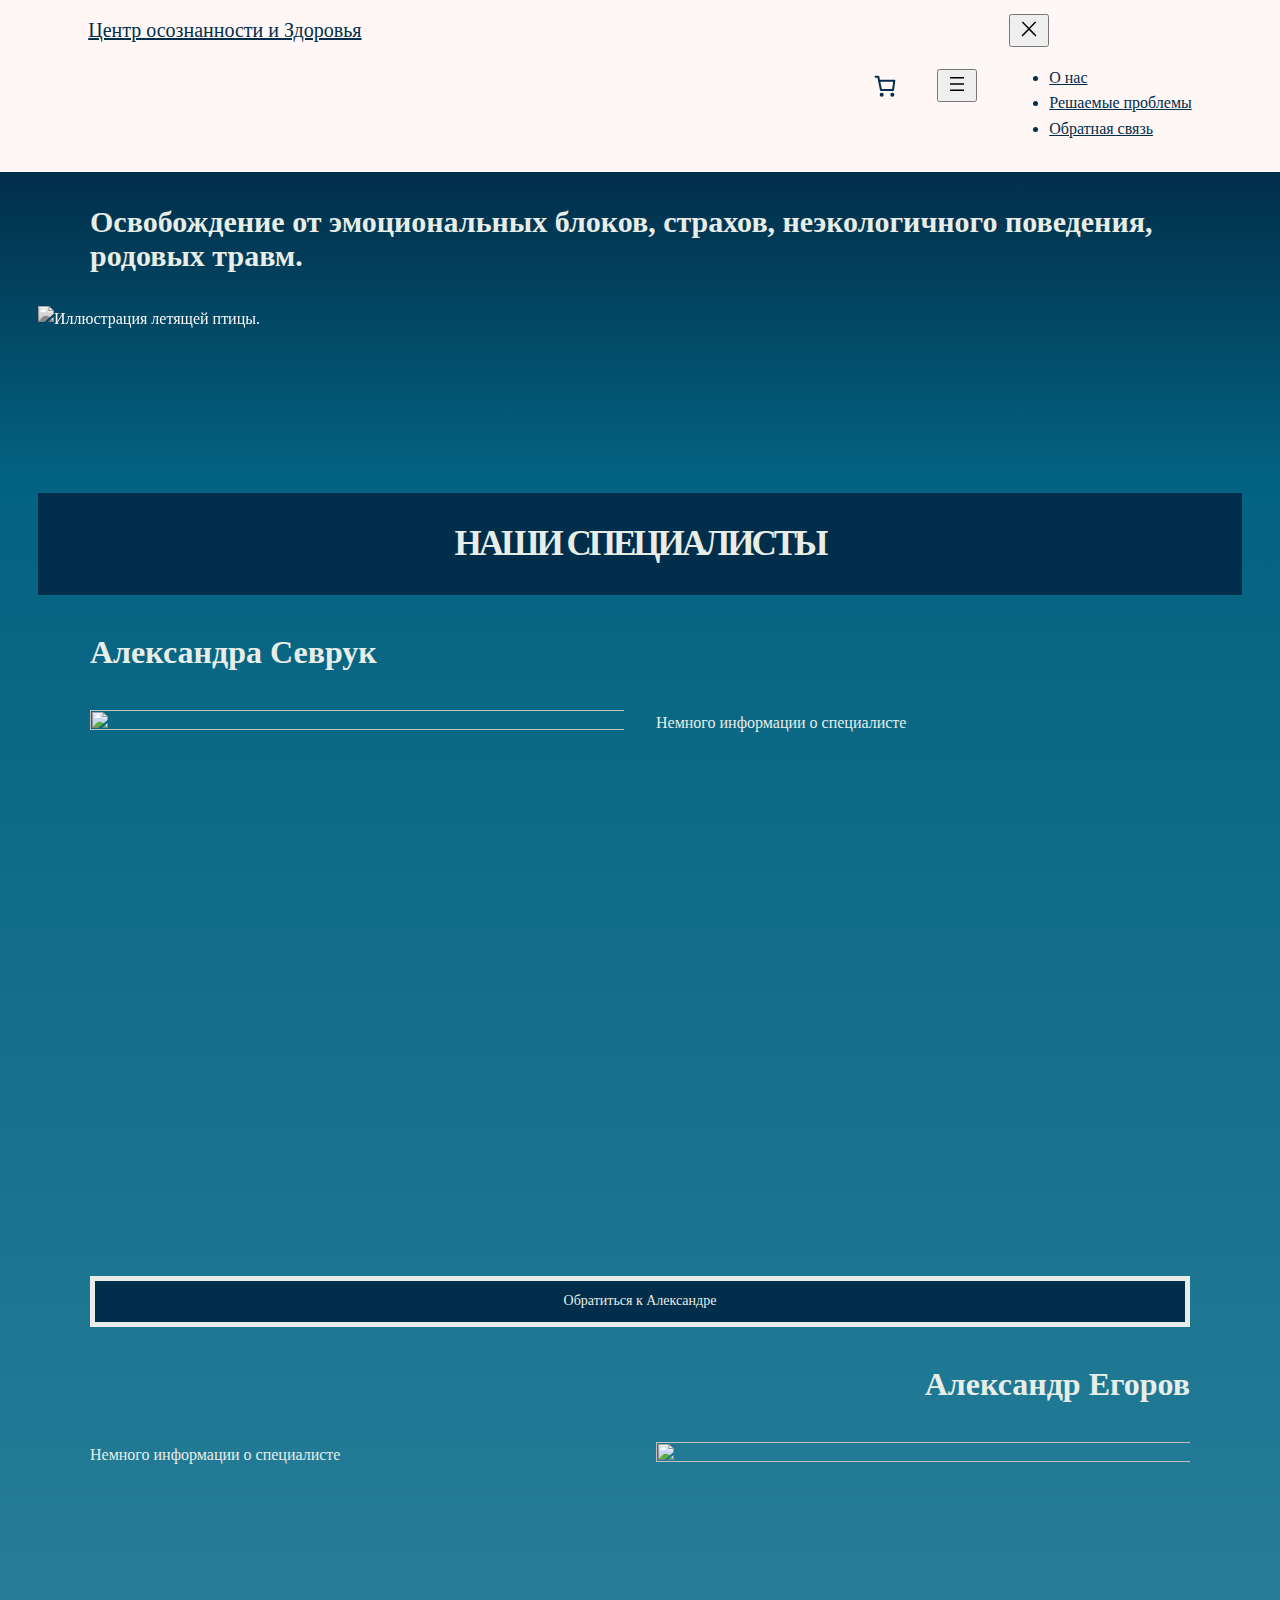
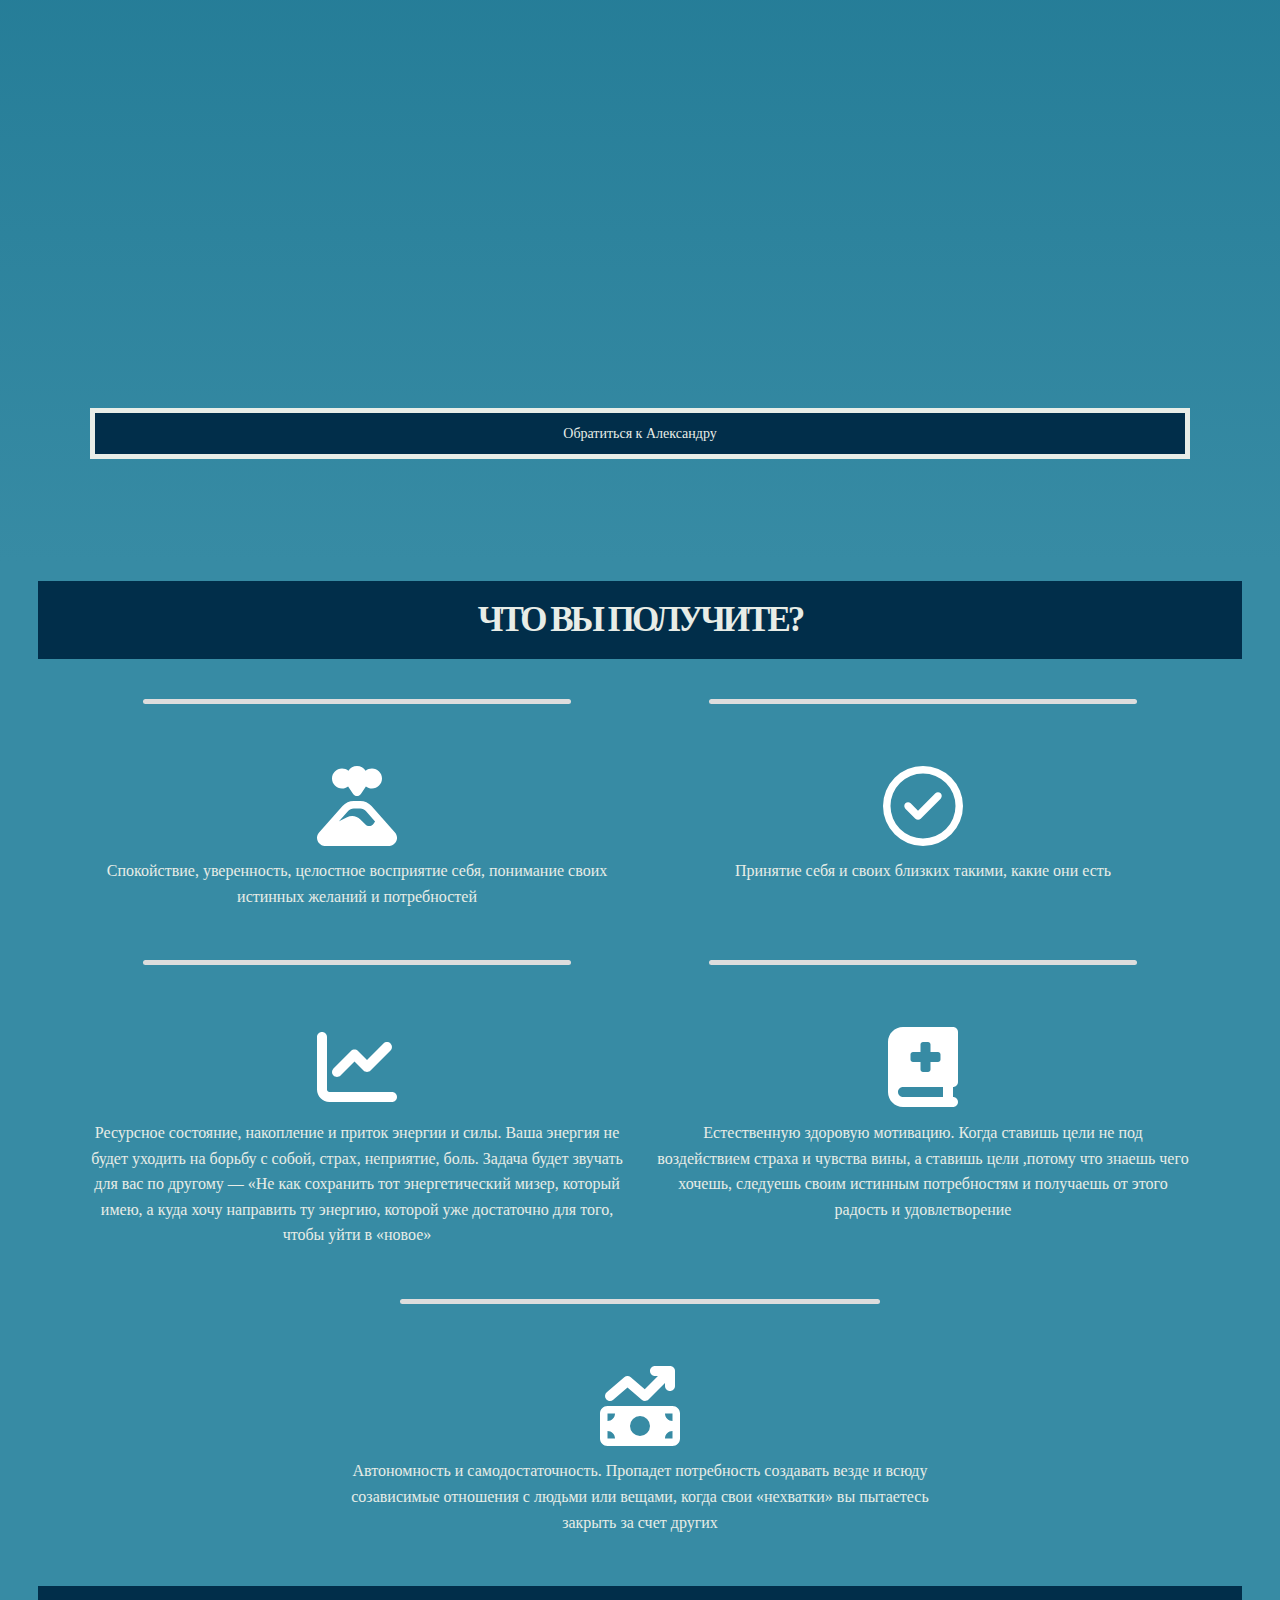
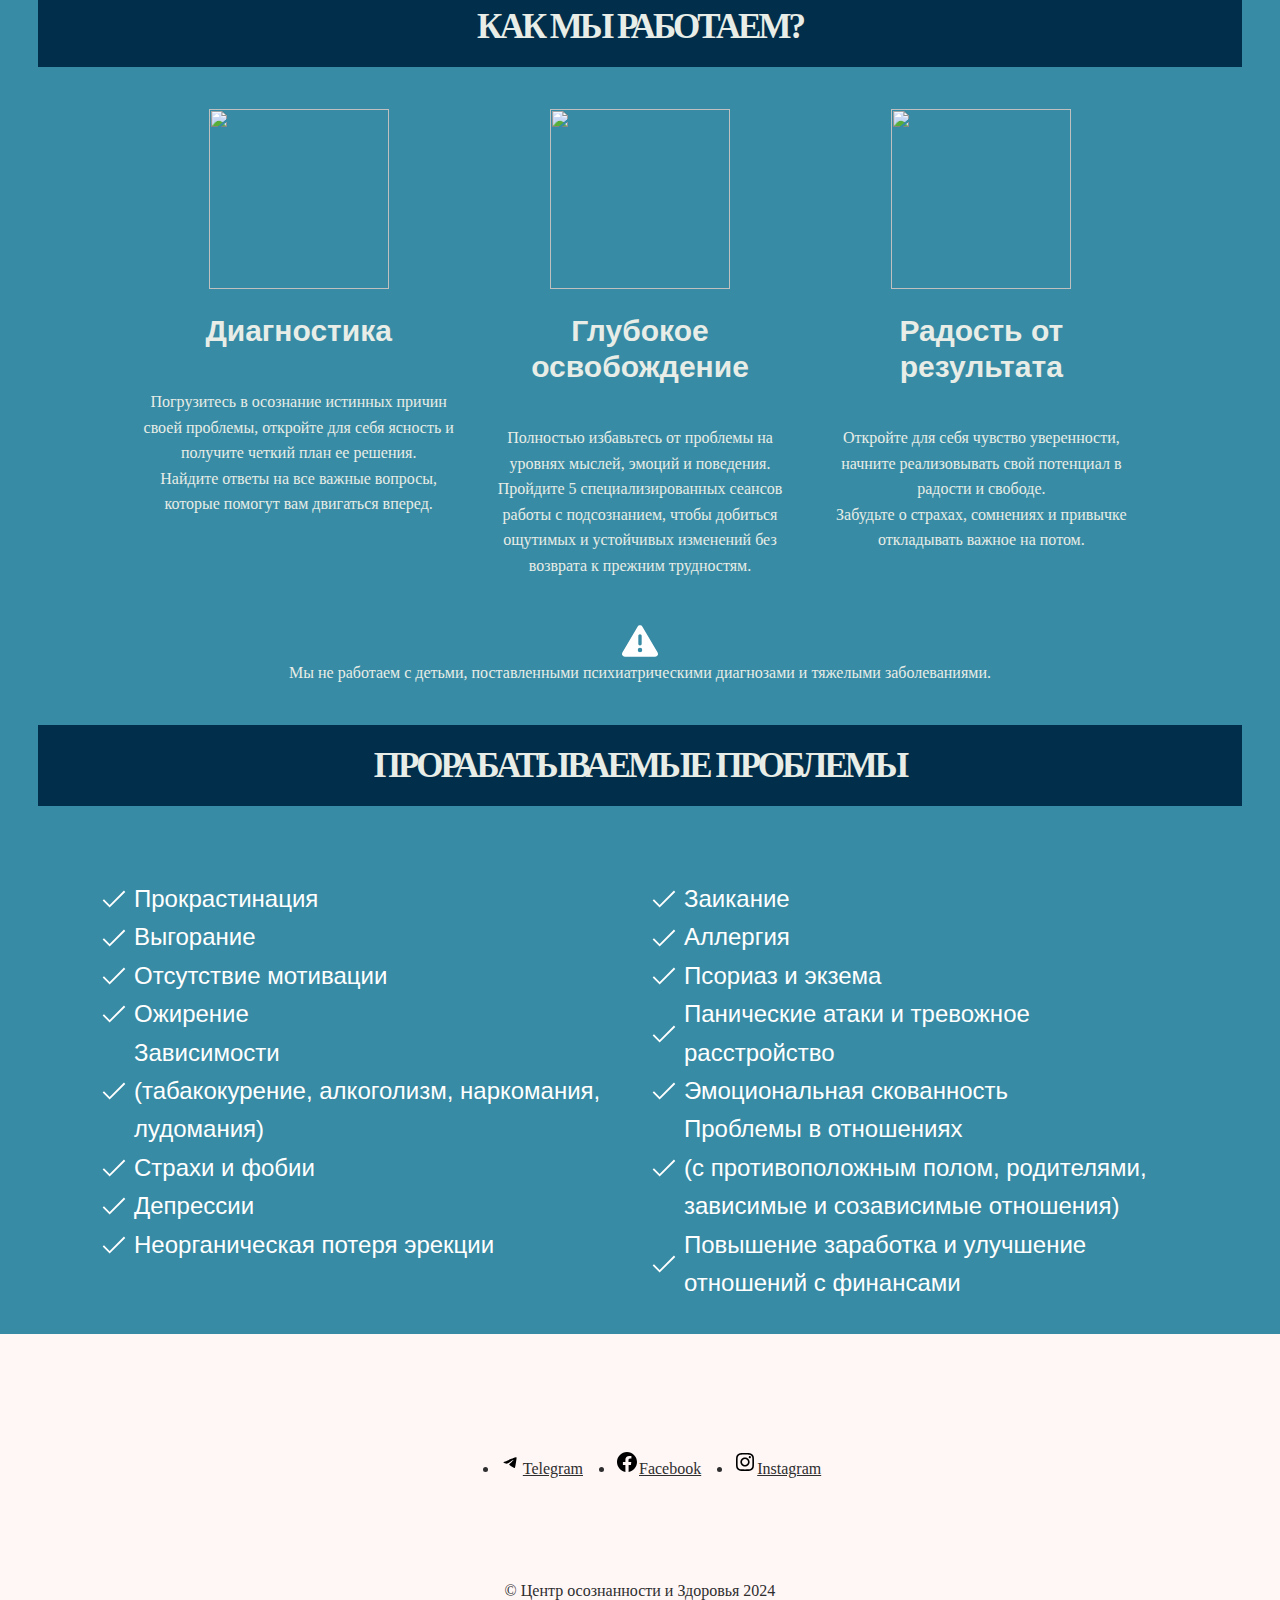
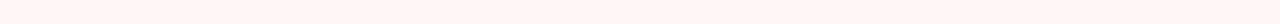
==== index.html @ 1c664db6 "Upload to Host" ====
<!DOCTYPE html>
<html lang="ru-RU">
<head>
	<meta charset="UTF-8">
	<meta name="viewport" content="width=device-width, initial-scale=1">
<meta name="robots" content="max-image-preview:large">
<title>test</title>
<link rel="alternate" type="application/rss+xml" title="test &raquo; Лента" href="/feed/">
<link rel="alternate" type="application/rss+xml" title="test &raquo; Лента комментариев" href="/comments/feed/">
<style id="wp-block-spacer-inline-css">.wp-block-spacer{clear:both}</style>
<style id="wp-block-paragraph-inline-css">.is-small-text{font-size:.875em}.is-regular-text{font-size:1em}.is-large-text{font-size:2.25em}.is-larger-text{font-size:3em}.has-drop-cap:not(:focus):first-letter{float:left;font-size:8.4em;font-style:normal;font-weight:100;line-height:.68;margin:.05em .1em 0 0;text-transform:uppercase}body.rtl .has-drop-cap:not(:focus):first-letter{float:none;margin-left:.1em}p.has-drop-cap.has-background{overflow:hidden}:root :where(p.has-background){padding:1.25em 2.375em}:where(p.has-text-color:not(.has-link-color)) a{color:inherit}p.has-text-align-left[style*="writing-mode:vertical-lr"],p.has-text-align-right[style*="writing-mode:vertical-rl"]{rotate:180deg}</style>
<link rel="stylesheet" id="wc-blocks-style-css" href="/wp-content/plugins/woocommerce/assets/client/blocks/wc-blocks.css" media="all">
<style id="wc-blocks-style-inline-css">.wc-block-mini-cart__footer .wc-block-mini-cart__footer-actions .wc-block-mini-cart__footer-checkout,.wc-block-mini-cart__footer .wc-block-mini-cart__footer-actions .wc-block-mini-cart__footer-checkout:hover,.wc-block-mini-cart__footer .wc-block-mini-cart__footer-actions .wc-block-mini-cart__footer-checkout:focus,.wc-block-mini-cart__footer .wc-block-mini-cart__footer-actions .wc-block-mini-cart__footer-cart.wc-block-components-button:hover,.wc-block-mini-cart__footer .wc-block-mini-cart__footer-actions .wc-block-mini-cart__footer-cart.wc-block-components-button:focus,.wc-block-mini-cart__shopping-button a:hover,.wc-block-mini-cart__shopping-button a:focus{color:#378ba4;border-color:var(--wp--preset--color--background);background-color:var(--wp--preset--color--background);}</style>
<link rel="stylesheet" id="wc-blocks-style-mini-cart-contents-css" href="/wp-content/plugins/woocommerce/assets/client/blocks/mini-cart-contents.css" media="all">
<link rel="stylesheet" id="wc-blocks-packages-style-css" href="/wp-content/plugins/woocommerce/assets/client/blocks/packages-style.css" media="all">
<link rel="stylesheet" id="wc-blocks-style-mini-cart-css" href="/wp-content/plugins/woocommerce/assets/client/blocks/mini-cart.css" media="all">
<style id="wp-block-navigation-link-inline-css">.wp-block-navigation .wp-block-navigation-item__label{overflow-wrap:break-word}.wp-block-navigation .wp-block-navigation-item__description{display:none}.link-ui-tools{border-top:1px solid #f0f0f0;padding:8px}.link-ui-block-inserter{padding-top:8px}.link-ui-block-inserter__back{margin-left:8px;text-transform:uppercase}</style>
<link rel="stylesheet" id="wp-block-navigation-css" href="/wp-includes/blocks/navigation/style.min.css" media="all">
<style id="wp-block-group-inline-css">.wp-block-group{box-sizing:border-box}:where(.wp-block-group.wp-block-group-is-layout-constrained){position:relative}</style>
<style id="wp-block-group-theme-inline-css">:where(.wp-block-group.has-background){padding:1.25em 2.375em}</style>
<style id="wp-block-template-part-theme-inline-css">:root :where(.wp-block-template-part.has-background){margin-bottom:0;margin-top:0;padding:1.25em 2.375em}</style>
<style id="wp-block-heading-inline-css">h1.has-background,h2.has-background,h3.has-background,h4.has-background,h5.has-background,h6.has-background{padding:1.25em 2.375em}h1.has-text-align-left[style*=writing-mode]:where([style*=vertical-lr]),h1.has-text-align-right[style*=writing-mode]:where([style*=vertical-rl]),h2.has-text-align-left[style*=writing-mode]:where([style*=vertical-lr]),h2.has-text-align-right[style*=writing-mode]:where([style*=vertical-rl]),h3.has-text-align-left[style*=writing-mode]:where([style*=vertical-lr]),h3.has-text-align-right[style*=writing-mode]:where([style*=vertical-rl]),h4.has-text-align-left[style*=writing-mode]:where([style*=vertical-lr]),h4.has-text-align-right[style*=writing-mode]:where([style*=vertical-rl]),h5.has-text-align-left[style*=writing-mode]:where([style*=vertical-lr]),h5.has-text-align-right[style*=writing-mode]:where([style*=vertical-rl]),h6.has-text-align-left[style*=writing-mode]:where([style*=vertical-lr]),h6.has-text-align-right[style*=writing-mode]:where([style*=vertical-rl]){rotate:180deg}</style>
<style id="wp-block-image-inline-css">.wp-block-image img{box-sizing:border-box;height:auto;max-width:100%;vertical-align:bottom}.wp-block-image[style*=border-radius] img,.wp-block-image[style*=border-radius]>a{border-radius:inherit}.wp-block-image.has-custom-border img{box-sizing:border-box}.wp-block-image.aligncenter{text-align:center}.wp-block-image.alignfull img,.wp-block-image.alignwide img{height:auto;width:100%}.wp-block-image .aligncenter,.wp-block-image .alignleft,.wp-block-image .alignright,.wp-block-image.aligncenter,.wp-block-image.alignleft,.wp-block-image.alignright{display:table}.wp-block-image .aligncenter>figcaption,.wp-block-image .alignleft>figcaption,.wp-block-image .alignright>figcaption,.wp-block-image.aligncenter>figcaption,.wp-block-image.alignleft>figcaption,.wp-block-image.alignright>figcaption{caption-side:bottom;display:table-caption}.wp-block-image .alignleft{float:left;margin:.5em 1em .5em 0}.wp-block-image .alignright{float:right;margin:.5em 0 .5em 1em}.wp-block-image .aligncenter{margin-left:auto;margin-right:auto}.wp-block-image :where(figcaption){margin-bottom:1em;margin-top:.5em}.wp-block-image.is-style-circle-mask img{border-radius:9999px}@supports ((-webkit-mask-image:none) or (mask-image:none)) or (-webkit-mask-image:none){.wp-block-image.is-style-circle-mask img{border-radius:0;-webkit-mask-image:url('data:image/svg+xml;utf8,<svg viewBox="0 0 100 100" xmlns="http://www.w3.org/2000/svg"><circle cx="50" cy="50" r="50"/></svg>');mask-image:url('data:image/svg+xml;utf8,<svg viewBox="0 0 100 100" xmlns="http://www.w3.org/2000/svg"><circle cx="50" cy="50" r="50"/></svg>');mask-mode:alpha;-webkit-mask-position:center;mask-position:center;-webkit-mask-repeat:no-repeat;mask-repeat:no-repeat;-webkit-mask-size:contain;mask-size:contain}}:root :where(.wp-block-image.is-style-rounded img,.wp-block-image .is-style-rounded img){border-radius:9999px}.wp-block-image figure{margin:0}.wp-lightbox-container{display:flex;flex-direction:column;position:relative}.wp-lightbox-container img{cursor:zoom-in}.wp-lightbox-container img:hover+button{opacity:1}.wp-lightbox-container button{align-items:center;-webkit-backdrop-filter:blur(16px) saturate(180%);backdrop-filter:blur(16px) saturate(180%);background-color:#5a5a5a40;border:none;border-radius:4px;cursor:zoom-in;display:flex;height:20px;justify-content:center;opacity:0;padding:0;position:absolute;right:16px;text-align:center;top:16px;transition:opacity .2s ease;width:20px;z-index:100}.wp-lightbox-container button:focus-visible{outline:3px auto #5a5a5a40;outline:3px auto -webkit-focus-ring-color;outline-offset:3px}.wp-lightbox-container button:hover{cursor:pointer;opacity:1}.wp-lightbox-container button:focus{opacity:1}.wp-lightbox-container button:focus,.wp-lightbox-container button:hover,.wp-lightbox-container button:not(:hover):not(:active):not(.has-background){background-color:#5a5a5a40;border:none}.wp-lightbox-overlay{box-sizing:border-box;cursor:zoom-out;height:100vh;left:0;overflow:hidden;position:fixed;top:0;visibility:hidden;width:100%;z-index:100000}.wp-lightbox-overlay .close-button{align-items:center;cursor:pointer;display:flex;justify-content:center;min-height:40px;min-width:40px;padding:0;position:absolute;right:calc(env(safe-area-inset-right) + 16px);top:calc(env(safe-area-inset-top) + 16px);z-index:5000000}.wp-lightbox-overlay .close-button:focus,.wp-lightbox-overlay .close-button:hover,.wp-lightbox-overlay .close-button:not(:hover):not(:active):not(.has-background){background:none;border:none}.wp-lightbox-overlay .lightbox-image-container{height:var(--wp--lightbox-container-height);left:50%;overflow:hidden;position:absolute;top:50%;transform:translate(-50%,-50%);transform-origin:top left;width:var(--wp--lightbox-container-width);z-index:9999999999}.wp-lightbox-overlay .wp-block-image{align-items:center;box-sizing:border-box;display:flex;height:100%;justify-content:center;margin:0;position:relative;transform-origin:0 0;width:100%;z-index:3000000}.wp-lightbox-overlay .wp-block-image img{height:var(--wp--lightbox-image-height);min-height:var(--wp--lightbox-image-height);min-width:var(--wp--lightbox-image-width);width:var(--wp--lightbox-image-width)}.wp-lightbox-overlay .wp-block-image figcaption{display:none}.wp-lightbox-overlay button{background:none;border:none}.wp-lightbox-overlay .scrim{background-color:#fff;height:100%;opacity:.9;position:absolute;width:100%;z-index:2000000}.wp-lightbox-overlay.active{animation:turn-on-visibility .25s both;visibility:visible}.wp-lightbox-overlay.active img{animation:turn-on-visibility .35s both}.wp-lightbox-overlay.show-closing-animation:not(.active){animation:turn-off-visibility .35s both}.wp-lightbox-overlay.show-closing-animation:not(.active) img{animation:turn-off-visibility .25s both}@media (prefers-reduced-motion:no-preference){.wp-lightbox-overlay.zoom.active{animation:none;opacity:1;visibility:visible}.wp-lightbox-overlay.zoom.active .lightbox-image-container{animation:lightbox-zoom-in .4s}.wp-lightbox-overlay.zoom.active .lightbox-image-container img{animation:none}.wp-lightbox-overlay.zoom.active .scrim{animation:turn-on-visibility .4s forwards}.wp-lightbox-overlay.zoom.show-closing-animation:not(.active){animation:none}.wp-lightbox-overlay.zoom.show-closing-animation:not(.active) .lightbox-image-container{animation:lightbox-zoom-out .4s}.wp-lightbox-overlay.zoom.show-closing-animation:not(.active) .lightbox-image-container img{animation:none}.wp-lightbox-overlay.zoom.show-closing-animation:not(.active) .scrim{animation:turn-off-visibility .4s forwards}}@keyframes turn-on-visibility{0%{opacity:0}to{opacity:1}}@keyframes turn-off-visibility{0%{opacity:1;visibility:visible}99%{opacity:0;visibility:visible}to{opacity:0;visibility:hidden}}@keyframes lightbox-zoom-in{0%{transform:translate(calc((-100vw + var(--wp--lightbox-scrollbar-width))/2 + var(--wp--lightbox-initial-left-position)),calc(-50vh + var(--wp--lightbox-initial-top-position))) scale(var(--wp--lightbox-scale))}to{transform:translate(-50%,-50%) scale(1)}}@keyframes lightbox-zoom-out{0%{transform:translate(-50%,-50%) scale(1);visibility:visible}99%{visibility:visible}to{transform:translate(calc((-100vw + var(--wp--lightbox-scrollbar-width))/2 + var(--wp--lightbox-initial-left-position)),calc(-50vh + var(--wp--lightbox-initial-top-position))) scale(var(--wp--lightbox-scale));visibility:hidden}}</style>
<style id="wp-block-image-theme-inline-css">:root :where(.wp-block-image figcaption){color:#555;font-size:13px;text-align:center}.is-dark-theme :root :where(.wp-block-image figcaption){color:#ffffffa6}.wp-block-image{margin:0 0 1em}</style>
<style id="wp-block-button-inline-css">.wp-block-button__link{box-sizing:border-box;cursor:pointer;display:inline-block;text-align:center;word-break:break-word}.wp-block-button__link.aligncenter{text-align:center}.wp-block-button__link.alignright{text-align:right}:where(.wp-block-button__link){border-radius:9999px;box-shadow:none;padding:calc(.667em + 2px) calc(1.333em + 2px);text-decoration:none}.wp-block-button[style*=text-decoration] .wp-block-button__link{text-decoration:inherit}.wp-block-buttons>.wp-block-button.has-custom-width{max-width:none}.wp-block-buttons>.wp-block-button.has-custom-width .wp-block-button__link{width:100%}.wp-block-buttons>.wp-block-button.has-custom-font-size .wp-block-button__link{font-size:inherit}.wp-block-buttons>.wp-block-button.wp-block-button__width-25{width:calc(25% - var(--wp--style--block-gap, .5em)*.75)}.wp-block-buttons>.wp-block-button.wp-block-button__width-50{width:calc(50% - var(--wp--style--block-gap, .5em)*.5)}.wp-block-buttons>.wp-block-button.wp-block-button__width-75{width:calc(75% - var(--wp--style--block-gap, .5em)*.25)}.wp-block-buttons>.wp-block-button.wp-block-button__width-100{flex-basis:100%;width:100%}.wp-block-buttons.is-vertical>.wp-block-button.wp-block-button__width-25{width:25%}.wp-block-buttons.is-vertical>.wp-block-button.wp-block-button__width-50{width:50%}.wp-block-buttons.is-vertical>.wp-block-button.wp-block-button__width-75{width:75%}.wp-block-button.is-style-squared,.wp-block-button__link.wp-block-button.is-style-squared{border-radius:0}.wp-block-button.no-border-radius,.wp-block-button__link.no-border-radius{border-radius:0!important}:root :where(.wp-block-button .wp-block-button__link.is-style-outline),:root :where(.wp-block-button.is-style-outline>.wp-block-button__link){border:2px solid;padding:.667em 1.333em}:root :where(.wp-block-button .wp-block-button__link.is-style-outline:not(.has-text-color)),:root :where(.wp-block-button.is-style-outline>.wp-block-button__link:not(.has-text-color)){color:currentColor}:root :where(.wp-block-button .wp-block-button__link.is-style-outline:not(.has-background)),:root :where(.wp-block-button.is-style-outline>.wp-block-button__link:not(.has-background)){background-color:initial;background-image:none}</style>
<style id="wp-block-buttons-inline-css">.wp-block-buttons.is-vertical{flex-direction:column}.wp-block-buttons.is-vertical>.wp-block-button:last-child{margin-bottom:0}.wp-block-buttons>.wp-block-button{display:inline-block;margin:0}.wp-block-buttons.is-content-justification-left{justify-content:flex-start}.wp-block-buttons.is-content-justification-left.is-vertical{align-items:flex-start}.wp-block-buttons.is-content-justification-center{justify-content:center}.wp-block-buttons.is-content-justification-center.is-vertical{align-items:center}.wp-block-buttons.is-content-justification-right{justify-content:flex-end}.wp-block-buttons.is-content-justification-right.is-vertical{align-items:flex-end}.wp-block-buttons.is-content-justification-space-between{justify-content:space-between}.wp-block-buttons.aligncenter{text-align:center}.wp-block-buttons:not(.is-content-justification-space-between,.is-content-justification-right,.is-content-justification-left,.is-content-justification-center) .wp-block-button.aligncenter{margin-left:auto;margin-right:auto;width:100%}.wp-block-buttons[style*=text-decoration] .wp-block-button,.wp-block-buttons[style*=text-decoration] .wp-block-button__link{text-decoration:inherit}.wp-block-buttons.has-custom-font-size .wp-block-button__link{font-size:inherit}.wp-block-button.aligncenter{text-align:center}</style>
<style id="wp-block-columns-inline-css">.wp-block-columns{align-items:normal!important;box-sizing:border-box;display:flex;flex-wrap:wrap!important}@media (min-width:782px){.wp-block-columns{flex-wrap:nowrap!important}}.wp-block-columns.are-vertically-aligned-top{align-items:flex-start}.wp-block-columns.are-vertically-aligned-center{align-items:center}.wp-block-columns.are-vertically-aligned-bottom{align-items:flex-end}@media (max-width:781px){.wp-block-columns:not(.is-not-stacked-on-mobile)>.wp-block-column{flex-basis:100%!important}}@media (min-width:782px){.wp-block-columns:not(.is-not-stacked-on-mobile)>.wp-block-column{flex-basis:0;flex-grow:1}.wp-block-columns:not(.is-not-stacked-on-mobile)>.wp-block-column[style*=flex-basis]{flex-grow:0}}.wp-block-columns.is-not-stacked-on-mobile{flex-wrap:nowrap!important}.wp-block-columns.is-not-stacked-on-mobile>.wp-block-column{flex-basis:0;flex-grow:1}.wp-block-columns.is-not-stacked-on-mobile>.wp-block-column[style*=flex-basis]{flex-grow:0}:where(.wp-block-columns){margin-bottom:1.75em}:where(.wp-block-columns.has-background){padding:1.25em 2.375em}.wp-block-column{flex-grow:1;min-width:0;overflow-wrap:break-word;word-break:break-word}.wp-block-column.is-vertically-aligned-top{align-self:flex-start}.wp-block-column.is-vertically-aligned-center{align-self:center}.wp-block-column.is-vertically-aligned-bottom{align-self:flex-end}.wp-block-column.is-vertically-aligned-stretch{align-self:stretch}.wp-block-column.is-vertically-aligned-bottom,.wp-block-column.is-vertically-aligned-center,.wp-block-column.is-vertically-aligned-top{width:100%}</style>
<link rel="stylesheet" id="ugb-style-css-css" href="/wp-content/plugins/stackable-ultimate-gutenberg-blocks/dist/frontend_blocks.css" media="all">
<link rel="stylesheet" id="ugb-style-css-responsive-css" href="/wp-content/plugins/stackable-ultimate-gutenberg-blocks/dist/frontend_blocks_responsive.css" media="all">
<link rel="stylesheet" id="wp-block-social-links-css" href="/wp-includes/blocks/social-links/style.min.css" media="all">
<link rel="stylesheet" id="wp-block-library-css" href="/wp-includes/css/dist/block-library/common.min.css" media="all">
<style id="global-styles-inline-css">:root{--wp--preset--aspect-ratio--square: 1;--wp--preset--aspect-ratio--4-3: 4/3;--wp--preset--aspect-ratio--3-4: 3/4;--wp--preset--aspect-ratio--3-2: 3/2;--wp--preset--aspect-ratio--2-3: 2/3;--wp--preset--aspect-ratio--16-9: 16/9;--wp--preset--aspect-ratio--9-16: 9/16;--wp--preset--color--black: #000000;--wp--preset--color--cyan-bluish-gray: #abb8c3;--wp--preset--color--white: #ffffff;--wp--preset--color--pale-pink: #f78da7;--wp--preset--color--vivid-red: #cf2e2e;--wp--preset--color--luminous-vivid-orange: #ff6900;--wp--preset--color--luminous-vivid-amber: #fcb900;--wp--preset--color--light-green-cyan: #7bdcb5;--wp--preset--color--vivid-green-cyan: #00d084;--wp--preset--color--pale-cyan-blue: #8ed1fc;--wp--preset--color--vivid-cyan-blue: #0693e3;--wp--preset--color--vivid-purple: #9b51e0;--wp--preset--color--foreground: #CA2315;--wp--preset--color--background: #FFF6F6;--wp--preset--color--primary: #000000;--wp--preset--color--secondary: #FFFFFF;--wp--preset--color--tertiary: #F5F5F5;--wp--preset--gradient--vivid-cyan-blue-to-vivid-purple: linear-gradient(135deg,rgba(6,147,227,1) 0%,rgb(155,81,224) 100%);--wp--preset--gradient--light-green-cyan-to-vivid-green-cyan: linear-gradient(135deg,rgb(122,220,180) 0%,rgb(0,208,130) 100%);--wp--preset--gradient--luminous-vivid-amber-to-luminous-vivid-orange: linear-gradient(135deg,rgba(252,185,0,1) 0%,rgba(255,105,0,1) 100%);--wp--preset--gradient--luminous-vivid-orange-to-vivid-red: linear-gradient(135deg,rgba(255,105,0,1) 0%,rgb(207,46,46) 100%);--wp--preset--gradient--very-light-gray-to-cyan-bluish-gray: linear-gradient(135deg,rgb(238,238,238) 0%,rgb(169,184,195) 100%);--wp--preset--gradient--cool-to-warm-spectrum: linear-gradient(135deg,rgb(74,234,220) 0%,rgb(151,120,209) 20%,rgb(207,42,186) 40%,rgb(238,44,130) 60%,rgb(251,105,98) 80%,rgb(254,248,76) 100%);--wp--preset--gradient--blush-light-purple: linear-gradient(135deg,rgb(255,206,236) 0%,rgb(152,150,240) 100%);--wp--preset--gradient--blush-bordeaux: linear-gradient(135deg,rgb(254,205,165) 0%,rgb(254,45,45) 50%,rgb(107,0,62) 100%);--wp--preset--gradient--luminous-dusk: linear-gradient(135deg,rgb(255,203,112) 0%,rgb(199,81,192) 50%,rgb(65,88,208) 100%);--wp--preset--gradient--pale-ocean: linear-gradient(135deg,rgb(255,245,203) 0%,rgb(182,227,212) 50%,rgb(51,167,181) 100%);--wp--preset--gradient--electric-grass: linear-gradient(135deg,rgb(202,248,128) 0%,rgb(113,206,126) 100%);--wp--preset--gradient--midnight: linear-gradient(135deg,rgb(2,3,129) 0%,rgb(40,116,252) 100%);--wp--preset--gradient--vertical-secondary-to-tertiary: linear-gradient(to bottom,var(--wp--preset--color--secondary) 0%,var(--wp--preset--color--tertiary) 100%);--wp--preset--gradient--vertical-secondary-to-background: linear-gradient(to bottom,var(--wp--preset--color--secondary) 0%,var(--wp--preset--color--background) 100%);--wp--preset--gradient--vertical-tertiary-to-background: linear-gradient(to bottom,var(--wp--preset--color--tertiary) 0%,var(--wp--preset--color--background) 100%);--wp--preset--gradient--diagonal-primary-to-foreground: linear-gradient(to bottom right,var(--wp--preset--color--primary) 0%,var(--wp--preset--color--foreground) 100%);--wp--preset--gradient--diagonal-secondary-to-background: linear-gradient(to bottom right,var(--wp--preset--color--secondary) 50%,var(--wp--preset--color--background) 50%);--wp--preset--gradient--diagonal-background-to-secondary: linear-gradient(to bottom right,var(--wp--preset--color--background) 50%,var(--wp--preset--color--secondary) 50%);--wp--preset--gradient--diagonal-tertiary-to-background: linear-gradient(to bottom right,var(--wp--preset--color--tertiary) 50%,var(--wp--preset--color--background) 50%);--wp--preset--gradient--diagonal-background-to-tertiary: linear-gradient(to bottom right,var(--wp--preset--color--background) 50%,var(--wp--preset--color--tertiary) 50%);--wp--preset--font-size--small: 0.875rem;--wp--preset--font-size--medium: 1rem;--wp--preset--font-size--large: 1.25rem;--wp--preset--font-size--x-large: clamp(1.5rem, 3vw, 2rem);--wp--preset--font-family--tilda-sans: "Tilda Sans";--wp--preset--font-family--tilda-sans-vf: "Tilda Sans VF";--wp--preset--spacing--20: 0.44rem;--wp--preset--spacing--30: 0.67rem;--wp--preset--spacing--40: 1rem;--wp--preset--spacing--50: 1.5rem;--wp--preset--spacing--60: 2.25rem;--wp--preset--spacing--70: 3.38rem;--wp--preset--spacing--80: 5.06rem;--wp--preset--shadow--natural: 6px 6px 9px rgba(0, 0, 0, 0.2);--wp--preset--shadow--deep: 12px 12px 50px rgba(0, 0, 0, 0.4);--wp--preset--shadow--sharp: 6px 6px 0px rgba(0, 0, 0, 0.2);--wp--preset--shadow--outlined: 6px 6px 0px -3px rgba(255, 255, 255, 1), 6px 6px rgba(0, 0, 0, 1);--wp--preset--shadow--crisp: 6px 6px 0px rgba(0, 0, 0, 1);--wp--custom--spacing--small: max(0.75rem, 4vw);--wp--custom--spacing--medium: clamp(1.75rem, 6vw, calc(1.5 * var(--wp--style--block-gap)));--wp--custom--spacing--large: clamp(3rem, 8vw, 5rem);--wp--custom--spacing--outer: var(--wp--custom--spacing--small, 0.75rem);--wp--custom--typography--font-size--huge: clamp(2rem, 4vw, 2.25rem);--wp--custom--typography--font-size--gigantic: clamp(2.25rem, 6vw, 2.75rem);--wp--custom--typography--font-size--colossal: clamp(2.75rem, 8vw, 3.25rem);--wp--custom--typography--line-height--tiny: 1.15;--wp--custom--typography--line-height--small: 1.2;--wp--custom--typography--line-height--medium: 1.4;--wp--custom--typography--line-height--normal: 1.6;--wp--custom--line-height--normal: 1.7;}:root { --wp--style--global--content-size: 600px;--wp--style--global--wide-size: 780px; }:where(body) { margin: 0; }.wp-site-blocks > .alignleft { float: left; margin-right: 2em; }.wp-site-blocks > .alignright { float: right; margin-left: 2em; }.wp-site-blocks > .aligncenter { justify-content: center; margin-left: auto; margin-right: auto; }:where(.wp-site-blocks) > * { margin-block-start: 2rem; margin-block-end: 0; }:where(.wp-site-blocks) > :first-child { margin-block-start: 0; }:where(.wp-site-blocks) > :last-child { margin-block-end: 0; }:root { --wp--style--block-gap: 2rem; }:root :where(.is-layout-flow) > :first-child{margin-block-start: 0;}:root :where(.is-layout-flow) > :last-child{margin-block-end: 0;}:root :where(.is-layout-flow) > *{margin-block-start: 2rem;margin-block-end: 0;}:root :where(.is-layout-constrained) > :first-child{margin-block-start: 0;}:root :where(.is-layout-constrained) > :last-child{margin-block-end: 0;}:root :where(.is-layout-constrained) > *{margin-block-start: 2rem;margin-block-end: 0;}:root :where(.is-layout-flex){gap: 2rem;}:root :where(.is-layout-grid){gap: 2rem;}.is-layout-flow > .alignleft{float: left;margin-inline-start: 0;margin-inline-end: 2em;}.is-layout-flow > .alignright{float: right;margin-inline-start: 2em;margin-inline-end: 0;}.is-layout-flow > .aligncenter{margin-left: auto !important;margin-right: auto !important;}.is-layout-constrained > .alignleft{float: left;margin-inline-start: 0;margin-inline-end: 2em;}.is-layout-constrained > .alignright{float: right;margin-inline-start: 2em;margin-inline-end: 0;}.is-layout-constrained > .aligncenter{margin-left: auto !important;margin-right: auto !important;}.is-layout-constrained > :where(:not(.alignleft):not(.alignright):not(.alignfull)){max-width: var(--wp--style--global--content-size);margin-left: auto !important;margin-right: auto !important;}.is-layout-constrained > .alignwide{max-width: var(--wp--style--global--wide-size);}body .is-layout-flex{display: flex;}.is-layout-flex{flex-wrap: wrap;align-items: center;}.is-layout-flex > :is(*, div){margin: 0;}body .is-layout-grid{display: grid;}.is-layout-grid > :is(*, div){margin: 0;}body{background-color: var(--wp--preset--color--background);color: var(--wp--preset--color--foreground);font-family: var(--wp--preset--font-family--tilda-sans);font-size: var(--wp--preset--font-size--medium);line-height: var(--wp--custom--typography--line-height--normal);padding-top: 0px;padding-right: 0px;padding-bottom: 0px;padding-left: 0px;}a:where(:not(.wp-element-button)){color: var(--wp--preset--color--foreground);font-family: var(--wp--preset--font-family--tilda-sans);text-decoration: underline;}h1, h2, h3, h4, h5, h6{font-family: var(--wp--preset--font-family--tilda-sans);}h1{font-family: var(--wp--preset--font-family--ibm-plex-sans);font-size: var(--wp--custom--typography--font-size--colossal);font-weight: 200;line-height: var(--wp--custom--typography--line-height--tiny);}h2{font-family: var(--wp--preset--font-family--ibm-plex-sans);font-size: var(--wp--custom--typography--font-size--gigantic);font-weight: 400;line-height: var(--wp--custom--typography--line-height--small);}h3{font-family: var(--wp--preset--font-family--ibm-plex-sans);font-size: var(--wp--custom--typography--font-size--huge);font-weight: 400;line-height: var(--wp--custom--typography--line-height--tiny);}h4{font-family: var(--wp--preset--font-family--ibm-plex-sans);font-size: var(--wp--preset--font-size--x-large);font-weight: 400;line-height: var(--wp--custom--typography--line-height--tiny);}h5{font-family: var(--wp--preset--font-family--ibm-plex-sans);font-size: var(--wp--preset--font-size--medium);font-weight: 400;line-height: var(--wp--custom--typography--line-height--normal);text-transform: uppercase;}h6{font-family: var(--wp--preset--font-family--ibm-plex-sans);font-size: var(--wp--preset--font-size--medium);font-weight: 400;line-height: var(--wp--custom--typography--line-height--normal);text-transform: uppercase;}:root :where(.wp-element-button, .wp-block-button__link){background-color: #32373c;border-width: 0;color: #fff;font-family: var(--wp--preset--font-family--tilda-sans);font-size: inherit;line-height: inherit;padding: calc(0.667em + 2px) calc(1.333em + 2px);text-decoration: none;}:root :where(.wp-element-caption, .wp-block-audio figcaption, .wp-block-embed figcaption, .wp-block-gallery figcaption, .wp-block-image figcaption, .wp-block-table figcaption, .wp-block-video figcaption){font-family: var(--wp--preset--font-family--tilda-sans);}.has-black-color{color: var(--wp--preset--color--black) !important;}.has-cyan-bluish-gray-color{color: var(--wp--preset--color--cyan-bluish-gray) !important;}.has-white-color{color: var(--wp--preset--color--white) !important;}.has-pale-pink-color{color: var(--wp--preset--color--pale-pink) !important;}.has-vivid-red-color{color: var(--wp--preset--color--vivid-red) !important;}.has-luminous-vivid-orange-color{color: var(--wp--preset--color--luminous-vivid-orange) !important;}.has-luminous-vivid-amber-color{color: var(--wp--preset--color--luminous-vivid-amber) !important;}.has-light-green-cyan-color{color: var(--wp--preset--color--light-green-cyan) !important;}.has-vivid-green-cyan-color{color: var(--wp--preset--color--vivid-green-cyan) !important;}.has-pale-cyan-blue-color{color: var(--wp--preset--color--pale-cyan-blue) !important;}.has-vivid-cyan-blue-color{color: var(--wp--preset--color--vivid-cyan-blue) !important;}.has-vivid-purple-color{color: var(--wp--preset--color--vivid-purple) !important;}.has-foreground-color{color: var(--wp--preset--color--foreground) !important;}.has-background-color{color: var(--wp--preset--color--background) !important;}.has-primary-color{color: var(--wp--preset--color--primary) !important;}.has-secondary-color{color: var(--wp--preset--color--secondary) !important;}.has-tertiary-color{color: var(--wp--preset--color--tertiary) !important;}.has-black-background-color{background-color: var(--wp--preset--color--black) !important;}.has-cyan-bluish-gray-background-color{background-color: var(--wp--preset--color--cyan-bluish-gray) !important;}.has-white-background-color{background-color: var(--wp--preset--color--white) !important;}.has-pale-pink-background-color{background-color: var(--wp--preset--color--pale-pink) !important;}.has-vivid-red-background-color{background-color: var(--wp--preset--color--vivid-red) !important;}.has-luminous-vivid-orange-background-color{background-color: var(--wp--preset--color--luminous-vivid-orange) !important;}.has-luminous-vivid-amber-background-color{background-color: var(--wp--preset--color--luminous-vivid-amber) !important;}.has-light-green-cyan-background-color{background-color: var(--wp--preset--color--light-green-cyan) !important;}.has-vivid-green-cyan-background-color{background-color: var(--wp--preset--color--vivid-green-cyan) !important;}.has-pale-cyan-blue-background-color{background-color: var(--wp--preset--color--pale-cyan-blue) !important;}.has-vivid-cyan-blue-background-color{background-color: var(--wp--preset--color--vivid-cyan-blue) !important;}.has-vivid-purple-background-color{background-color: var(--wp--preset--color--vivid-purple) !important;}.has-foreground-background-color{background-color: var(--wp--preset--color--foreground) !important;}.has-background-background-color{background-color: var(--wp--preset--color--background) !important;}.has-primary-background-color{background-color: var(--wp--preset--color--primary) !important;}.has-secondary-background-color{background-color: var(--wp--preset--color--secondary) !important;}.has-tertiary-background-color{background-color: var(--wp--preset--color--tertiary) !important;}.has-black-border-color{border-color: var(--wp--preset--color--black) !important;}.has-cyan-bluish-gray-border-color{border-color: var(--wp--preset--color--cyan-bluish-gray) !important;}.has-white-border-color{border-color: var(--wp--preset--color--white) !important;}.has-pale-pink-border-color{border-color: var(--wp--preset--color--pale-pink) !important;}.has-vivid-red-border-color{border-color: var(--wp--preset--color--vivid-red) !important;}.has-luminous-vivid-orange-border-color{border-color: var(--wp--preset--color--luminous-vivid-orange) !important;}.has-luminous-vivid-amber-border-color{border-color: var(--wp--preset--color--luminous-vivid-amber) !important;}.has-light-green-cyan-border-color{border-color: var(--wp--preset--color--light-green-cyan) !important;}.has-vivid-green-cyan-border-color{border-color: var(--wp--preset--color--vivid-green-cyan) !important;}.has-pale-cyan-blue-border-color{border-color: var(--wp--preset--color--pale-cyan-blue) !important;}.has-vivid-cyan-blue-border-color{border-color: var(--wp--preset--color--vivid-cyan-blue) !important;}.has-vivid-purple-border-color{border-color: var(--wp--preset--color--vivid-purple) !important;}.has-foreground-border-color{border-color: var(--wp--preset--color--foreground) !important;}.has-background-border-color{border-color: var(--wp--preset--color--background) !important;}.has-primary-border-color{border-color: var(--wp--preset--color--primary) !important;}.has-secondary-border-color{border-color: var(--wp--preset--color--secondary) !important;}.has-tertiary-border-color{border-color: var(--wp--preset--color--tertiary) !important;}.has-vivid-cyan-blue-to-vivid-purple-gradient-background{background: var(--wp--preset--gradient--vivid-cyan-blue-to-vivid-purple) !important;}.has-light-green-cyan-to-vivid-green-cyan-gradient-background{background: var(--wp--preset--gradient--light-green-cyan-to-vivid-green-cyan) !important;}.has-luminous-vivid-amber-to-luminous-vivid-orange-gradient-background{background: var(--wp--preset--gradient--luminous-vivid-amber-to-luminous-vivid-orange) !important;}.has-luminous-vivid-orange-to-vivid-red-gradient-background{background: var(--wp--preset--gradient--luminous-vivid-orange-to-vivid-red) !important;}.has-very-light-gray-to-cyan-bluish-gray-gradient-background{background: var(--wp--preset--gradient--very-light-gray-to-cyan-bluish-gray) !important;}.has-cool-to-warm-spectrum-gradient-background{background: var(--wp--preset--gradient--cool-to-warm-spectrum) !important;}.has-blush-light-purple-gradient-background{background: var(--wp--preset--gradient--blush-light-purple) !important;}.has-blush-bordeaux-gradient-background{background: var(--wp--preset--gradient--blush-bordeaux) !important;}.has-luminous-dusk-gradient-background{background: var(--wp--preset--gradient--luminous-dusk) !important;}.has-pale-ocean-gradient-background{background: var(--wp--preset--gradient--pale-ocean) !important;}.has-electric-grass-gradient-background{background: var(--wp--preset--gradient--electric-grass) !important;}.has-midnight-gradient-background{background: var(--wp--preset--gradient--midnight) !important;}.has-vertical-secondary-to-tertiary-gradient-background{background: var(--wp--preset--gradient--vertical-secondary-to-tertiary) !important;}.has-vertical-secondary-to-background-gradient-background{background: var(--wp--preset--gradient--vertical-secondary-to-background) !important;}.has-vertical-tertiary-to-background-gradient-background{background: var(--wp--preset--gradient--vertical-tertiary-to-background) !important;}.has-diagonal-primary-to-foreground-gradient-background{background: var(--wp--preset--gradient--diagonal-primary-to-foreground) !important;}.has-diagonal-secondary-to-background-gradient-background{background: var(--wp--preset--gradient--diagonal-secondary-to-background) !important;}.has-diagonal-background-to-secondary-gradient-background{background: var(--wp--preset--gradient--diagonal-background-to-secondary) !important;}.has-diagonal-tertiary-to-background-gradient-background{background: var(--wp--preset--gradient--diagonal-tertiary-to-background) !important;}.has-diagonal-background-to-tertiary-gradient-background{background: var(--wp--preset--gradient--diagonal-background-to-tertiary) !important;}.has-small-font-size{font-size: var(--wp--preset--font-size--small) !important;}.has-medium-font-size{font-size: var(--wp--preset--font-size--medium) !important;}.has-large-font-size{font-size: var(--wp--preset--font-size--large) !important;}.has-x-large-font-size{font-size: var(--wp--preset--font-size--x-large) !important;}.has-tilda-sans-font-family{font-family: var(--wp--preset--font-family--tilda-sans) !important;}.has-tilda-sans-vf-font-family{font-family: var(--wp--preset--font-family--tilda-sans-vf) !important;}
:root :where(.wp-block-button .wp-block-button__link){background-color: var(--wp--preset--color--primary);border-radius: 0;color: var(--wp--preset--color--background);font-size: var(--wp--preset--font-size--medium);}
:root{--wp--preset--duotone--foreground-and-background:url(#wp-duotone-foreground-and-background);}</style>
<style id="block-style-variation-styles-inline-css">:root :where(.wp-block-button.is-style-outline--2a81dd3e15b657340ac66c70d42b4e2e .wp-block-button__link){background: transparent none;border-color: currentColor;border-width: 2px;border-style: solid;color: currentColor;padding-top: 0.667em;padding-right: 1.33em;padding-bottom: 0.667em;padding-left: 1.33em;}
:root :where(.wp-block-button.is-style-outline--6095208bc3a6e9600fa1ea497da42fdf .wp-block-button__link){background: transparent none;border-color: currentColor;border-width: 2px;border-style: solid;color: currentColor;padding-top: 0.667em;padding-right: 1.33em;padding-bottom: 0.667em;padding-left: 1.33em;}</style>
<style id="core-block-supports-inline-css">.wp-elements-f5a9a0dd9768aede39cc51a389432aa2 a:where(:not(.wp-element-button)){color:#012e4a;}.wp-elements-7f1e9cf7f6dbd07078dd3d858b9f1783 a:where(:not(.wp-element-button)){color:var(--wp--preset--color--background);}.wp-elements-4df8d92b56aac9483e05b4fbaf105077 a:where(:not(.wp-element-button)){color:#012e4a;}.wp-elements-39fd733918041f33770c0a3c6dbdec65 a:where(:not(.wp-element-button)){color:#012e4a;}.wp-elements-99d8e35d21827b9e82e3abaa334bbae7 a:where(:not(.wp-element-button)){color:var(--wp--preset--color--background);}.wp-container-core-navigation-is-layout-1{justify-content:center;}.wp-container-core-group-is-layout-1{flex-wrap:nowrap;}.wp-container-core-group-is-layout-2{flex-wrap:nowrap;gap:0;justify-content:space-between;align-items:flex-start;}.wp-container-core-group-is-layout-3 > :where(:not(.alignleft):not(.alignright):not(.alignfull)){max-width:1125px;margin-left:auto !important;margin-right:auto !important;}.wp-container-core-group-is-layout-3 > .alignwide{max-width:1125px;}.wp-container-core-group-is-layout-3 .alignfull{max-width:none;}.wp-container-core-group-is-layout-3 > .alignfull{margin-right:calc(var(--wp--preset--spacing--20) * -1);margin-left:calc(var(--wp--preset--spacing--20) * -1);}.wp-container-3{top:calc(0px + var(--wp-admin--admin-bar--position-offset, 0px));position:sticky;z-index:10;}.wp-elements-6b282dd8f0e51f7bc7dd7bffe1911ff5 a:where(:not(.wp-element-button)){color:var(--wp--preset--color--background);}.wp-elements-64181eca1e931e06bc21d7f34c62e082 a:where(:not(.wp-element-button)){color:#e8ede7;}.wp-container-core-group-is-layout-4 > :where(:not(.alignleft):not(.alignright):not(.alignfull)){max-width:1100px;margin-left:auto !important;margin-right:auto !important;}.wp-container-core-group-is-layout-4 > .alignwide{max-width:1100px;}.wp-container-core-group-is-layout-4 .alignfull{max-width:none;}.wp-elements-73cea5ab5c7717bb754502da63bb5397 a:where(:not(.wp-element-button)){color:#e8ede7;}.wp-container-content-2{grid-column:span 1;grid-row:span 1;}@container (max-width: 12rem ){.wp-container-content-2{grid-column:1/-1;}}.wp-container-core-group-is-layout-5{flex-wrap:nowrap;gap:0;flex-direction:column;align-items:center;justify-content:center;}.wp-elements-36d3a8d651c24493b038083a02f269f3 a:where(:not(.wp-element-button)){color:#e8ede7;}.wp-container-core-group-is-layout-7{flex-wrap:nowrap;justify-content:space-between;}.wp-elements-10bdb5db3a90695f10290d9c35bfb42c a:where(:not(.wp-element-button)){color:#e8ede7;}.wp-container-content-3{grid-column:span 1;grid-row:span 1;}.wp-container-core-group-is-layout-8{grid-template-columns:repeat(2, minmax(0, 1fr));}.wp-container-core-buttons-is-layout-1{flex-wrap:nowrap;justify-content:space-between;align-items:center;}.wp-container-core-columns-is-layout-1{flex-wrap:nowrap;}.wp-elements-90bf52154f42516f6c274bede2daa0f7 a:where(:not(.wp-element-button)){color:#e8ede7;}.wp-container-core-group-is-layout-9{flex-wrap:nowrap;justify-content:flex-end;}.wp-elements-79130063712e1fd5cf3a59448d89b8f7 a:where(:not(.wp-element-button)){color:#e8ede7;}.wp-container-content-4{grid-column:span 2;grid-row:span 1;}.wp-container-core-buttons-is-layout-2{flex-wrap:nowrap;justify-content:center;}.wp-container-core-group-is-layout-10{grid-template-columns:repeat(2, minmax(0, 1fr));}.wp-container-core-columns-is-layout-2{flex-wrap:nowrap;}.wp-container-core-group-is-layout-11 > :where(:not(.alignleft):not(.alignright):not(.alignfull)){max-width:1100px;margin-left:auto !important;margin-right:auto !important;}.wp-container-core-group-is-layout-11 > .alignwide{max-width:1100px;}.wp-container-core-group-is-layout-11 .alignfull{max-width:none;}.wp-elements-61e9e33ac169df4c8fa4c4e99fa5bb26 a:where(:not(.wp-element-button)){color:#e8ede7;}.wp-container-content-5{flex-grow:1;}.wp-container-core-group-is-layout-12{flex-wrap:nowrap;gap:0;flex-direction:column;align-items:center;justify-content:center;}.wp-elements-440a7ee5401167fb614ad7e856e68c44 a:where(:not(.wp-element-button)){color:#e8ede7;}.wp-elements-0f8530f91269d1f0c6d4ef6ef2c3fc37 a:where(:not(.wp-element-button)){color:#e8ede7;}.wp-container-core-columns-is-layout-3{flex-wrap:nowrap;}.wp-elements-2f3bac8878e29585366ac9a335825889 a:where(:not(.wp-element-button)){color:#e8ede7;}.wp-elements-cbd865e61fef4f56997bf229671ca217 a:where(:not(.wp-element-button)){color:#e8ede7;}.wp-container-core-columns-is-layout-4{flex-wrap:nowrap;}.wp-elements-d57a1eab74c0cd6f2e91744996a68750 a:where(:not(.wp-element-button)){color:#e8ede7;}.wp-container-core-column-is-layout-7 > .alignfull{margin-right:calc(0rem * -1);margin-left:calc(0rem * -1);}.wp-container-core-columns-is-layout-5{flex-wrap:nowrap;}.wp-container-core-group-is-layout-13 > :where(:not(.alignleft):not(.alignright):not(.alignfull)){max-width:1100px;margin-left:auto !important;margin-right:auto !important;}.wp-container-core-group-is-layout-13 > .alignwide{max-width:1100px;}.wp-container-core-group-is-layout-13 .alignfull{max-width:none;}.wp-container-core-group-is-layout-14 > :where(:not(.alignleft):not(.alignright):not(.alignfull)){max-width:1100px;margin-left:auto !important;margin-right:auto !important;}.wp-container-core-group-is-layout-14 > .alignwide{max-width:1100px;}.wp-container-core-group-is-layout-14 .alignfull{max-width:none;}.wp-container-content-7{flex-grow:1;}.wp-container-core-group-is-layout-15{flex-wrap:nowrap;gap:0px;flex-direction:column;align-items:center;justify-content:center;}.wp-elements-482f1b48ff7b62c99e220d0d3134158c a:where(:not(.wp-element-button)){color:#e8ede7;}.wp-elements-e3c4dc4b1a3e0074358625a8371442cd a:where(:not(.wp-element-button)){color:#e8ede7;}.wp-elements-9a0ddb9bc25401dbd15bc2be784b68d7 a:where(:not(.wp-element-button)){color:#e8ede7;}.wp-elements-24f7e778f8d1d95d15f8b091b7535914 a:where(:not(.wp-element-button)){color:#e8ede7;}.wp-container-core-group-is-layout-16 > :where(:not(.alignleft):not(.alignright):not(.alignfull)){max-width:1100px;margin-left:auto !important;margin-right:auto !important;}.wp-container-core-group-is-layout-16 > .alignwide{max-width:1100px;}.wp-container-core-group-is-layout-16 .alignfull{max-width:none;}.wp-container-content-9{flex-grow:1;}.wp-container-core-group-is-layout-17{flex-wrap:nowrap;gap:0px;flex-direction:column;align-items:center;justify-content:center;}.wp-container-core-group-is-layout-18 > :where(:not(.alignleft):not(.alignright):not(.alignfull)){max-width:1100px;margin-left:auto !important;margin-right:auto !important;}.wp-container-core-group-is-layout-18 > .alignwide{max-width:1100px;}.wp-container-core-group-is-layout-18 .alignfull{max-width:none;}.wp-container-core-group-is-layout-19 > :where(:not(.alignleft):not(.alignright):not(.alignfull)){max-width:1100px;margin-left:auto !important;margin-right:auto !important;}.wp-container-core-group-is-layout-19 > .alignwide{max-width:1100px;}.wp-container-core-group-is-layout-19 .alignfull{max-width:none;}.wp-elements-8fcc611afb5b20221b0aa3820215a7f5 a:where(:not(.wp-element-button)){color:#2e2e2e;}.wp-container-core-social-links-is-layout-1{justify-content:center;}.wp-elements-dede4bf036712b92500a0642ab40d0b9 a:where(:not(.wp-element-button)){color:#2e2e2e;}.wp-duotone-foreground-and-background.wp-block-image img, .wp-duotone-foreground-and-background.wp-block-image .components-placeholder{filter:var(--wp--preset--duotone--foreground-and-background);}</style>
<style id="wp-block-template-skip-link-inline-css">.skip-link.screen-reader-text {
			border: 0;
			clip: rect(1px,1px,1px,1px);
			clip-path: inset(50%);
			height: 1px;
			margin: -1px;
			overflow: hidden;
			padding: 0;
			position: absolute !important;
			width: 1px;
			word-wrap: normal !important;
		}

		.skip-link.screen-reader-text:focus {
			background-color: #eee;
			clip: auto !important;
			clip-path: none;
			color: #444;
			display: block;
			font-size: 1em;
			height: auto;
			left: 5px;
			line-height: normal;
			padding: 15px 23px 14px;
			text-decoration: none;
			top: 5px;
			width: auto;
			z-index: 100000;
		}</style>
<link rel="stylesheet" id="woocommerce-layout-css" href="/wp-content/plugins/woocommerce/assets/css/woocommerce-layout.css" media="all">
<link rel="stylesheet" id="woocommerce-smallscreen-css" href="/wp-content/plugins/woocommerce/assets/css/woocommerce-smallscreen.css" media="only screen and (max-width: 768px)">
<link rel="stylesheet" id="woocommerce-blocktheme-css" href="/wp-content/plugins/woocommerce/assets/css/woocommerce-blocktheme.css" media="all">
<link rel="stylesheet" id="woocommerce-general-css" href="/wp-content/plugins/woocommerce/assets/css/twenty-twenty-two.css" media="all">
<style id="woocommerce-inline-inline-css">.woocommerce form .form-row .required { visibility: visible; }</style>
<link rel="stylesheet" id="twentytwentytwo-style-css" href="/wp-content/themes/twentytwentytwo/style.css" media="all">
<script src="/wp-includes/js/jquery/jquery.min.js" id="jquery-core-js"></script>
<script src="/wp-includes/js/jquery/jquery-migrate.min.js" id="jquery-migrate-js"></script>
<script src="/wp-content/plugins/woocommerce/assets/js/jquery-blockui/jquery.blockUI.min.js" id="jquery-blockui-js" defer data-wp-strategy="defer"></script>
<script id="wc-add-to-cart-js-extra">var wc_add_to_cart_params = {"ajax_url":"\/wp-admin\/admin-ajax.php","wc_ajax_url":"\/?wc-ajax=%%endpoint%%","i18n_view_cart":"Просмотр корзины","cart_url":"\/cart\/","is_cart":"","cart_redirect_after_add":"no"};</script>
<script src="/wp-content/plugins/woocommerce/assets/js/frontend/add-to-cart.min.js" id="wc-add-to-cart-js" defer data-wp-strategy="defer"></script>
<script src="/wp-content/plugins/woocommerce/assets/js/js-cookie/js.cookie.min.js" id="js-cookie-js" defer data-wp-strategy="defer"></script>
<script id="woocommerce-js-extra">var woocommerce_params = {"ajax_url":"\/wp-admin\/admin-ajax.php","wc_ajax_url":"\/?wc-ajax=%%endpoint%%"};</script>
<script src="/wp-content/plugins/woocommerce/assets/js/frontend/woocommerce.min.js" id="woocommerce-js" defer data-wp-strategy="defer"></script>
<link rel="https://api.w.org/" href="/wp-json/">
<link rel="EditURI" type="application/rsd+xml" title="RSD" href="/xmlrpc.php?rsd">
<meta name="generator" content="WordPress 6.6.2">
<meta name="generator" content="WooCommerce 9.4.3">
<script id="wp-load-polyfill-importmap">
( HTMLScriptElement.supports && HTMLScriptElement.supports("importmap") ) || document.write( '<script src="/wp-includes/js/dist/vendor/wp-polyfill-importmap.min.js"><\/scr' + 'ipt>' );
</script>
<script type="importmap" id="wp-importmap">{"imports":{"@wordpress\/interactivity":"\/wp-includes\/js\/dist\/interactivity.min.js?ver=6.6.2"}}</script>
<script type="module" src="/wp-includes/blocks/navigation/view.min.js?ver=6.6.2" id="@wordpress/block-library/navigation-js-module"></script>
<link rel="modulepreload" href="/wp-includes/js/dist/interactivity.min.js?ver=6.6.2" id="@wordpress/interactivity-js-modulepreload">	<noscript><style>.woocommerce-product-gallery{ opacity: 1 !important; }</style></noscript>
	<style id="wp-fonts-local">@font-face{font-family:"Tilda Sans";font-style:normal;font-weight:300;font-display:fallback;src:url('/wp-content/uploads/fonts/tilda-sans_light.ttf') format('truetype');}
@font-face{font-family:"Tilda Sans";font-style:normal;font-weight:400;font-display:fallback;src:url('/wp-content/uploads/fonts/tilda-sans_regular.ttf') format('truetype');}
@font-face{font-family:"Tilda Sans";font-style:normal;font-weight:500;font-display:fallback;src:url('/wp-content/uploads/fonts/tilda-sans_medium.ttf') format('truetype');}
@font-face{font-family:"Tilda Sans";font-style:normal;font-weight:600;font-display:fallback;src:url('/wp-content/uploads/fonts/tilda-sans_semibold.ttf') format('truetype');}
@font-face{font-family:"Tilda Sans";font-style:normal;font-weight:700;font-display:fallback;src:url('/wp-content/uploads/fonts/tilda-sans_bold.ttf') format('truetype');}
@font-face{font-family:"Tilda Sans";font-style:normal;font-weight:800;font-display:fallback;src:url('/wp-content/uploads/fonts/tilda-sans_extra-bold-.ttf') format('truetype');}
@font-face{font-family:"Tilda Sans";font-style:normal;font-weight:900;font-display:fallback;src:url('/wp-content/uploads/fonts/tilda-sans_black.ttf') format('truetype');}
@font-face{font-family:"Tilda Sans VF";font-style:normal;font-weight:250 900;font-display:fallback;src:url('/wp-content/uploads/fonts/tilda-sans_vf.ttf') format('truetype');}</style>
<style id="wpforms-css-vars-root">:root {
					--wpforms-field-border-radius: 3px;
--wpforms-field-border-style: solid;
--wpforms-field-border-size: 1px;
--wpforms-field-background-color: #ffffff;
--wpforms-field-border-color: rgba( 0, 0, 0, 0.25 );
--wpforms-field-border-color-spare: rgba( 0, 0, 0, 0.25 );
--wpforms-field-text-color: rgba( 0, 0, 0, 0.7 );
--wpforms-field-menu-color: #ffffff;
--wpforms-label-color: rgba( 0, 0, 0, 0.85 );
--wpforms-label-sublabel-color: rgba( 0, 0, 0, 0.55 );
--wpforms-label-error-color: #d63637;
--wpforms-button-border-radius: 3px;
--wpforms-button-border-style: none;
--wpforms-button-border-size: 1px;
--wpforms-button-background-color: #066aab;
--wpforms-button-border-color: #066aab;
--wpforms-button-text-color: #ffffff;
--wpforms-page-break-color: #066aab;
--wpforms-background-image: none;
--wpforms-background-position: center center;
--wpforms-background-repeat: no-repeat;
--wpforms-background-size: cover;
--wpforms-background-width: 100px;
--wpforms-background-height: 100px;
--wpforms-background-color: rgba( 0, 0, 0, 0 );
--wpforms-background-url: none;
--wpforms-container-padding: 0px;
--wpforms-container-border-style: none;
--wpforms-container-border-width: 1px;
--wpforms-container-border-color: #000000;
--wpforms-container-border-radius: 3px;
--wpforms-field-size-input-height: 43px;
--wpforms-field-size-input-spacing: 15px;
--wpforms-field-size-font-size: 16px;
--wpforms-field-size-line-height: 19px;
--wpforms-field-size-padding-h: 14px;
--wpforms-field-size-checkbox-size: 16px;
--wpforms-field-size-sublabel-spacing: 5px;
--wpforms-field-size-icon-size: 1;
--wpforms-label-size-font-size: 16px;
--wpforms-label-size-line-height: 19px;
--wpforms-label-size-sublabel-font-size: 14px;
--wpforms-label-size-sublabel-line-height: 17px;
--wpforms-button-size-font-size: 17px;
--wpforms-button-size-height: 41px;
--wpforms-button-size-padding-h: 15px;
--wpforms-button-size-margin-top: 10px;
--wpforms-container-shadow-size-box-shadow: none;

				}</style>
</head>

<body class="home blog wp-embed-responsive theme-twentytwentytwo stk--is-twentytwentytwo-theme woocommerce-uses-block-theme woocommerce-block-theme-has-button-styles woocommerce-no-js">

<div class="wp-site-blocks">
<header class="wp-block-template-part"><div style="margin-top:0;margin-bottom:0;height:0rem;width:0px" aria-hidden="true" id="index" class="wp-block-spacer"></div>
<div class="wp-block-group alignfull has-background-background-color has-text-color has-background has-link-color wp-elements-f5a9a0dd9768aede39cc51a389432aa2 is-layout-constrained wp-container-core-group-is-layout-3 wp-block-group-is-layout-constrained wp-container-3 is-position-sticky" style="border-style:none;border-width:0px;color:#012e4a;margin-top:var(--wp--preset--spacing--20);margin-bottom:var(--wp--preset--spacing--20);padding-top:var(--wp--preset--spacing--20);padding-right:var(--wp--preset--spacing--20);padding-bottom:var(--wp--preset--spacing--20);padding-left:var(--wp--preset--spacing--20)"><section class="wp-block-group alignwide has-background-color has-background-background-color has-text-color has-background has-link-color wp-elements-7f1e9cf7f6dbd07078dd3d858b9f1783 is-horizontal is-content-justification-space-between is-nowrap is-layout-flex wp-container-core-group-is-layout-2 wp-block-group-is-layout-flex" style="margin-top:0;margin-bottom:0;padding-top:0;padding-right:var(--wp--preset--spacing--30);padding-bottom:0;padding-left:var(--wp--preset--spacing--30)"><p class="has-text-align-left has-text-color has-link-color has-tilda-sans-font-family has-large-font-size wp-elements-4df8d92b56aac9483e05b4fbaf105077" style="color:#012e4a;margin-right:0;margin-left:0;font-style:normal;font-weight:500"><a href="#index">Центр осознанности и Здоровья</a></p>

<header class="wp-block-template-part"><div class="wp-block-group has-text-color has-link-color wp-elements-39fd733918041f33770c0a3c6dbdec65 is-nowrap is-layout-flex wp-container-core-group-is-layout-1 wp-block-group-is-layout-flex" style="color:#012e4a">
<div data-block-name="woocommerce/mini-cart" class="wc-block-mini-cart wp-block-woocommerce-mini-cart ">
			<button class="wc-block-mini-cart__button" aria-label="Корзина">
		<span class="wc-block-mini-cart__quantity-badge">
			<svg class="wc-block-mini-cart__icon" width="32" height="32" viewbox="0 0 32 32" fill="currentColor" xmlns="http://www.w3.org/2000/svg">
					<circle cx="12.6667" cy="24.6667" r="2" fill="currentColor"></circle>
					<circle cx="23.3333" cy="24.6667" r="2" fill="currentColor"></circle>
					<path fill-rule="evenodd" clip-rule="evenodd" d="M9.28491 10.0356C9.47481 9.80216 9.75971 9.66667 10.0606 9.66667H25.3333C25.6232 9.66667 25.8989 9.79247 26.0888 10.0115C26.2787 10.2305 26.3643 10.5211 26.3233 10.8081L24.99 20.1414C24.9196 20.6341 24.4977 21 24 21H12C11.5261 21 11.1173 20.6674 11.0209 20.2034L9.08153 10.8701C9.02031 10.5755 9.09501 10.269 9.28491 10.0356ZM11.2898 11.6667L12.8136 19H23.1327L24.1803 11.6667H11.2898Z" fill="currentColor"></path>
					<path fill-rule="evenodd" clip-rule="evenodd" d="M5.66669 6.66667C5.66669 6.11438 6.1144 5.66667 6.66669 5.66667H9.33335C9.81664 5.66667 10.2308 6.01229 10.3172 6.48778L11.0445 10.4878C11.1433 11.0312 10.7829 11.5517 10.2395 11.6505C9.69614 11.7493 9.17555 11.3889 9.07676 10.8456L8.49878 7.66667H6.66669C6.1144 7.66667 5.66669 7.21895 5.66669 6.66667Z" fill="currentColor"></path>
				</svg>
			<span class="wc-block-mini-cart__badge" style="background:"></span>
		</span></button>
			<div class="is-loading wc-block-components-drawer__screen-overlay wc-block-components-drawer__screen-overlay--is-hidden" aria-hidden="true">
				<div class="wc-block-mini-cart__drawer wc-block-components-drawer">
					<div class="wc-block-components-drawer__content">
						<div class="wc-block-mini-cart__template-part"><div data-block-name="woocommerce/mini-cart-contents" data-style="{&quot;color&quot;:{&quot;background&quot;:&quot;#378ba4&quot;},&quot;elements&quot;:{&quot;link&quot;:{&quot;color&quot;:{&quot;text&quot;:&quot;var:preset|color|background&quot;}}}}" data-text-color="background" class="wp-block-woocommerce-mini-cart-contents has-background-color has-text-color has-background has-link-color wp-elements-99d8e35d21827b9e82e3abaa334bbae7" style="background-color:#378ba4">
<div data-block-name="woocommerce/filled-mini-cart-contents-block" class="wp-block-woocommerce-filled-mini-cart-contents-block">
<div data-block-name="woocommerce/mini-cart-title-block" class="wp-block-woocommerce-mini-cart-title-block">
<div data-block-name="woocommerce/mini-cart-title-label-block" class="wp-block-woocommerce-mini-cart-title-label-block"></div>

<div data-block-name="woocommerce/mini-cart-title-items-counter-block" class="wp-block-woocommerce-mini-cart-title-items-counter-block"></div>
</div>

<div data-block-name="woocommerce/mini-cart-items-block" class="wp-block-woocommerce-mini-cart-items-block"><div data-block-name="woocommerce/mini-cart-products-table-block" class="wp-block-woocommerce-mini-cart-products-table-block"></div></div>

<div data-block-name="woocommerce/mini-cart-footer-block" class="wp-block-woocommerce-mini-cart-footer-block">
<div data-block-name="woocommerce/mini-cart-cart-button-block" class="wp-block-woocommerce-mini-cart-cart-button-block"></div>

<div data-block-name="woocommerce/mini-cart-checkout-button-block" class="wp-block-woocommerce-mini-cart-checkout-button-block"></div>
</div>
</div>

<div data-block-name="woocommerce/empty-mini-cart-contents-block" class="wp-block-woocommerce-empty-mini-cart-contents-block">
<p class="has-text-align-center has-tilda-sans-font-family"><strong>Сейчас ваша корзина пуста!</strong></p>

<div data-block-name="woocommerce/mini-cart-shopping-button-block" class="wp-block-woocommerce-mini-cart-shopping-button-block"></div>
</div>
</div></div>
					</div>
				</div>
			</div>
		</div>

<nav style="color: #012e4a;" class="has-text-color is-responsive items-justified-center wp-block-navigation has-gunterz-font-family is-content-justification-center is-layout-flex wp-container-core-navigation-is-layout-1 wp-block-navigation-is-layout-flex" aria-label="Навигация" data-wp-interactive="core/navigation" data-wp-context='{"overlayOpenedBy":{"click":false,"hover":false,"focus":false},"type":"overlay","roleAttribute":"","ariaLabel":"Меню"}'><button aria-haspopup="dialog" aria-label="Открыть меню" class="wp-block-navigation__responsive-container-open always-shown" data-wp-on-async--click="actions.openMenuOnClick" data-wp-on--keydown="actions.handleMenuKeydown"><svg width="24" height="24" xmlns="http://www.w3.org/2000/svg" viewbox="0 0 24 24"><path d="M5 5v1.5h14V5H5zm0 7.8h14v-1.5H5v1.5zM5 19h14v-1.5H5V19z"></path></svg></button>
				<div class="wp-block-navigation__responsive-container hidden-by-default " id="modal-1" data-wp-class--has-modal-open="state.isMenuOpen" data-wp-class--is-menu-open="state.isMenuOpen" data-wp-watch="callbacks.initMenu" data-wp-on--keydown="actions.handleMenuKeydown" data-wp-on-async--focusout="actions.handleMenuFocusout" tabindex="-1">
					<div class="wp-block-navigation__responsive-close" tabindex="-1">
						<div class="wp-block-navigation__responsive-dialog" data-wp-bind--aria-modal="state.ariaModal" data-wp-bind--aria-label="state.ariaLabel" data-wp-bind--role="state.roleAttribute">
							<button aria-label="Закрыть меню" class="wp-block-navigation__responsive-container-close" data-wp-on-async--click="actions.closeMenuOnClick"><svg xmlns="http://www.w3.org/2000/svg" viewbox="0 0 24 24" width="24" height="24" aria-hidden="true" focusable="false"><path d="M13 11.8l6.1-6.3-1-1-6.1 6.2-6.1-6.2-1 1 6.1 6.3-6.5 6.7 1 1 6.5-6.6 6.5 6.6 1-1z"></path></svg></button>
							<div class="wp-block-navigation__responsive-container-content" data-wp-watch="callbacks.focusFirstElement" id="modal-1-content">
								<ul style="color: #012e4a;" class="wp-block-navigation__container has-text-color is-responsive items-justified-center wp-block-navigation has-gunterz-font-family">
<li class=" wp-block-navigation-item scroll-to-about wp-block-navigation-link"><a class="wp-block-navigation-item__content" href="#specialists"><span class="wp-block-navigation-item__label">О нас</span></a></li>
<li class=" wp-block-navigation-item scroll-to-problems wp-block-navigation-link"><a class="wp-block-navigation-item__content" href="#resolve-problems"><span class="wp-block-navigation-item__label">Решаемые проблемы</span></a></li>
<li class=" wp-block-navigation-item scroll-to-contact wp-block-navigation-link"><a class="wp-block-navigation-item__content" href="#feedback"><span class="wp-block-navigation-item__label">Обратная связь</span></a></li>
</ul>
							</div>
						</div>
					</div>
				</div></nav>
</div></header></section></div>
<div class="wp-block-group alignfull has-background-color has-text-color has-background has-link-color wp-elements-6b282dd8f0e51f7bc7dd7bffe1911ff5 is-content-justification-center is-layout-constrained wp-container-core-group-is-layout-4 wp-block-group-is-layout-constrained" style="background:linear-gradient(180deg,rgb(1,46,74) 0%,rgb(3,98,128) 100%);padding-top:0px;padding-bottom:var(--wp--custom--spacing--large, 8rem)">
<div style="height:1px" aria-hidden="true" class="wp-block-spacer"></div>

<h1 class="wp-block-heading alignwide has-text-color has-link-color has-tilda-sans-font-family wp-elements-64181eca1e931e06bc21d7f34c62e082" style="color:#e8ede7;font-size:30px;font-style:normal;font-weight:600;line-height:1.15">Освобождение от эмоциональных блоков, страхов, неэкологичного поведения, родовых травм.</h1>

<figure class="wp-block-image alignfull size-full is-style-default wp-duotone-foreground-and-background"><img decoding="async" src="/wp-content/themes/twentytwentytwo/assets/images/flight-path-on-transparent-c.png" alt="Иллюстрация летящей птицы."></figure>

<div style="height:30px" aria-hidden="true" id="specialists" class="wp-block-spacer"></div>
</div>
<div class="wp-block-group has-background is-layout-constrained wp-container-core-group-is-layout-11 wp-block-group-is-layout-constrained" style="background:linear-gradient(0deg,rgb(55,139,164) 0%,rgb(3,98,128) 100%)">
<div class="wp-block-group alignfull has-background is-layout-constrained wp-block-group-is-layout-constrained" style="background-color:#012e4a"><div class="wp-block-group alignfull has-background is-vertical is-content-justification-center is-nowrap is-layout-flex wp-container-core-group-is-layout-5 wp-block-group-is-layout-flex" style="background-color:#012e4a;min-height:0px;margin-top:0;margin-bottom:0;padding-top:var(--wp--preset--spacing--30);padding-right:0;padding-bottom:var(--wp--preset--spacing--30);padding-left:0"><h3 class="wp-block-heading alignwide has-text-align-center has-text-color has-link-color has-tilda-sans-font-family wp-elements-73cea5ab5c7717bb754502da63bb5397 wp-container-content-2" style="color:#e8ede7;font-size:35px;font-style:normal;font-weight:700;letter-spacing:-3px;text-transform:none"><strong>НАШИ СПЕЦИАЛИСТЫ</strong></h3></div></div>

<div class="wp-block-group alignwide has-gunterz-font-family is-content-justification-space-between is-nowrap is-layout-flex wp-container-core-group-is-layout-7 wp-block-group-is-layout-flex"><p class="has-text-align-left has-text-color has-link-color has-tilda-sans-font-family has-x-large-font-size wp-elements-36d3a8d651c24493b038083a02f269f3" style="color:#e8ede7;font-style:normal;font-weight:600">Александра Севрук</p></div>

<div class="wp-block-columns alignwide is-layout-flex wp-container-core-columns-is-layout-1 wp-block-columns-is-layout-flex"><div class="wp-block-column is-layout-flow wp-block-column-is-layout-flow" style="flex-basis:150%">
<div class="wp-block-template-part"><div class="wp-block-group is-layout-grid wp-container-core-group-is-layout-8 wp-block-group-is-layout-grid">
<figure class="wp-block-image size-full"><img loading="lazy" decoding="async" width="640" height="640" src="/wp-content/uploads/2024/11/photo_2024-11-11-19.18.57.jpeg" alt="" class="wp-image-55" srcset="/wp-content/uploads/2024/11/photo_2024-11-11-19.18.57.jpeg 640w, /wp-content/uploads/2024/11/photo_2024-11-11-19.18.57-300x300.jpeg 300w, /wp-content/uploads/2024/11/photo_2024-11-11-19.18.57-150x150.jpeg 150w" sizes="(max-width: 640px) 100vw, 640px"></figure>

<p class="has-text-color has-link-color has-tilda-sans-font-family has-medium-font-size wp-elements-10bdb5db3a90695f10290d9c35bfb42c wp-container-content-3" style="color:#e8ede7">Немного информации о специалисте</p>
</div></div>

<div class="wp-block-buttons is-horizontal is-content-justification-space-between is-nowrap is-layout-flex wp-container-core-buttons-is-layout-1 wp-block-buttons-is-layout-flex"><div class="wp-block-button has-custom-width wp-block-button__width-100 has-custom-font-size is-style-outline has-tilda-sans-font-family has-small-font-size is-style-outline--2a81dd3e15b657340ac66c70d42b4e2e"><a class="wp-block-button__link has-text-color has-background has-link-color has-text-align-center wp-element-button" href="/sevruk-aleksandra" style="border-width:5px;color:#e8ede7;background-color:#012e4a;padding-right:56px;padding-left:56px">Обратиться к Александре</a></div></div>
</div></div>

<div class="wp-block-group alignwide has-gunterz-font-family is-content-justification-right is-nowrap is-layout-flex wp-container-core-group-is-layout-9 wp-block-group-is-layout-flex"><p class="has-text-align-left has-text-color has-link-color has-tilda-sans-font-family has-x-large-font-size wp-elements-90bf52154f42516f6c274bede2daa0f7" style="color:#e8ede7;font-style:normal;font-weight:600">Александр Егоров</p></div>

<div class="wp-block-columns alignwide is-layout-flex wp-container-core-columns-is-layout-2 wp-block-columns-is-layout-flex"><div class="wp-block-column is-layout-flow wp-block-column-is-layout-flow" style="flex-basis:100%"><div class="wp-block-group is-layout-grid wp-container-core-group-is-layout-10 wp-block-group-is-layout-grid">
<p class="has-text-color has-link-color has-tilda-sans-font-family has-medium-font-size wp-elements-79130063712e1fd5cf3a59448d89b8f7" style="color:#e8ede7">Немного информации о специалисте</p>

<figure class="wp-block-image size-full"><img fetchpriority="high" decoding="async" width="639" height="639" src="/wp-content/uploads/2024/11/Снимок-экрана-2024-11-11-в-19.20.19-e1731342255333.png" alt="" class="wp-image-56" srcset="/wp-content/uploads/2024/11/Снимок-экрана-2024-11-11-в-19.20.19-e1731342255333.png 639w, /wp-content/uploads/2024/11/Снимок-экрана-2024-11-11-в-19.20.19-e1731342255333-300x300.png 300w, /wp-content/uploads/2024/11/Снимок-экрана-2024-11-11-в-19.20.19-e1731342255333-150x150.png 150w" sizes="(max-width: 639px) 100vw, 639px"></figure>

<div class="wp-block-buttons wp-container-content-4 is-horizontal is-content-justification-center is-nowrap is-layout-flex wp-container-core-buttons-is-layout-2 wp-block-buttons-is-layout-flex"><div class="wp-block-button has-custom-width wp-block-button__width-100 has-custom-font-size is-style-outline has-tilda-sans-font-family has-small-font-size is-style-outline--6095208bc3a6e9600fa1ea497da42fdf"><a class="wp-block-button__link has-text-color has-background has-link-color has-text-align-center wp-element-button" href="/edelman-aleksandr" style="border-width:5px;color:#e8ede7;background-color:#012e4a;padding-right:56px;padding-left:56px">Обратиться к Александру</a></div></div>
</div></div></div>

<div style="height:50px" aria-hidden="true" id="resolve-problems" class="wp-block-spacer"></div>
</div>
<div class="wp-block-group has-background is-layout-constrained wp-container-core-group-is-layout-14 wp-block-group-is-layout-constrained" style="background-color:#378ba4">
<div class="wp-block-group alignfull has-background is-vertical is-content-justification-center is-nowrap is-layout-flex wp-container-core-group-is-layout-12 wp-block-group-is-layout-flex" style="background-color:#012e4a;min-height:0px;margin-top:0;margin-bottom:0;padding-top:var(--wp--preset--spacing--30);padding-right:0;padding-bottom:var(--wp--preset--spacing--30);padding-left:0"><p class="has-text-align-center has-text-color has-link-color has-tilda-sans-font-family wp-elements-61e9e33ac169df4c8fa4c4e99fa5bb26 wp-container-content-5" style="color:#e8ede7;font-size:35px;font-style:normal;font-weight:700;letter-spacing:-3px;text-transform:none">ЧТО ВЫ ПОЛУЧИТЕ?</p></div>

<div class="wp-block-group alignwide is-layout-constrained wp-container-core-group-is-layout-13 wp-block-group-is-layout-constrained">
<div class="wp-block-columns alignwide is-layout-flex wp-container-core-columns-is-layout-3 wp-block-columns-is-layout-flex">
<div class="wp-block-column has-text-color has-link-color has-tilda-sans-font-family wp-elements-440a7ee5401167fb614ad7e856e68c44 is-layout-flow wp-block-column-is-layout-flow" style="color:#e8ede7">
<div class="wp-block-stackable-divider aligncenter stk-block-divider stk-block stk-46aaa30 is-style-bar" data-block-id="46aaa30">
<style>.stk-46aaa30 hr.stk-block-divider__hr{border-radius:calc(5px / 2) !important;height:5px !important;width:80% !important;}@media screen and (max-width: 767px){.stk-46aaa30 {position:absolute !important;opacity:0 !important;}}</style>
<hr class="stk-block-divider__hr">
</div>

<div class="wp-block-stackable-icon stk-block-icon has-text-align-center stk-block stk-9630fd1" data-block-id="9630fd1">
<style>.stk-9630fd1 {margin-bottom:30px !important;top:30px !important;}.stk-9630fd1 .stk--svg-wrapper .stk--inner-svg svg:last-child{height:80px !important;width:80px !important;}.stk-9630fd1 .stk--svg-wrapper .stk--inner-svg svg:last-child, .stk-9630fd1 .stk--svg-wrapper .stk--inner-svg svg:last-child :is(g, path, rect, polygon, ellipse){fill:#FFFFFF !important;}@media screen and (max-width: 767px){.stk-9630fd1 .stk--svg-wrapper .stk--inner-svg svg:last-child{height:36px !important;width:36px !important;}}</style>
<span class="stk--svg-wrapper"><div class="stk--inner-svg">
<svg style="height:0;width:0"><defs><lineargradient id="linear-gradient-9630fd1" x1="0" x2="100%" y1="0" y2="0"><stop offset="0%" style="stop-opacity:1;stop-color:var(--linear-gradient-9630-fd-1-color-1)"></stop><stop offset="100%" style="stop-opacity:1;stop-color:var(--linear-gradient-9630-fd-1-color-2)"></stop></lineargradient></defs></svg><svg xmlns="http://www.w3.org/2000/svg" viewbox="0 0 512 512" aria-hidden="true" width="32" height="32"><path d="M160 144c-35.3 0-64-28.7-64-64s28.7-64 64-64c15.7 0 30 5.6 41.2 15C212.4 12.4 232.7 0 256 0s43.6 12.4 54.8 31C322 21.6 336.3 16 352 16c35.3 0 64 28.7 64 64s-28.7 64-64 64c-14.7 0-28.3-5-39.1-13.3l-32 48C275.3 187 266 192 256 192s-19.3-5-24.9-13.3l-32-48C188.3 139 174.7 144 160 144zM144 352l48.4-24.2c10.2-5.1 21.6-7.8 33-7.8c19.6 0 38.4 7.8 52.2 21.6l32.5 32.5c6.3 6.3 14.9 9.9 23.8 9.9c11.3 0 21.8-5.6 28-15l9.7-14.6-58.9-66.3c-9.1-10.2-22.2-16.1-35.9-16.1H235.1c-13.7 0-26.8 5.9-35.9 16.1l-59.9 67.4L144 352zm19.4-95.8c18.2-20.5 44.3-32.2 71.8-32.2h41.8c27.4 0 53.5 11.7 71.8 32.2l150.2 169c8.5 9.5 13.2 21.9 13.2 34.7c0 28.8-23.4 52.2-52.2 52.2H52.2C23.4 512 0 488.6 0 459.8c0-12.8 4.7-25.1 13.2-34.7l150.2-169z"></path></svg>
</div></span>
</div>

<p class="has-text-align-center" style="padding-top:var(--wp--preset--spacing--30);padding-bottom:var(--wp--preset--spacing--30)">Спокойствие, уверенность, целостное восприятие себя, понимание своих истинных желаний и потребностей</p>
</div>

<div class="wp-block-column has-text-color has-link-color has-tilda-sans-font-family wp-elements-0f8530f91269d1f0c6d4ef6ef2c3fc37 is-layout-flow wp-block-column-is-layout-flow" style="color:#e8ede7">
<div class="wp-block-stackable-divider aligncenter stk-block-divider stk-block stk-cd630c0 is-style-bar" data-block-id="cd630c0">
<style>.stk-cd630c0 hr.stk-block-divider__hr{border-radius:calc(5px / 2) !important;height:5px !important;width:80% !important;}</style>
<hr class="stk-block-divider__hr">
</div>

<div class="wp-block-stackable-icon stk-block-icon has-text-align-center stk-block stk-7b57784" data-block-id="7b57784">
<style>.stk-7b57784 {margin-bottom:30px !important;top:30px !important;}.stk-7b57784 .stk--svg-wrapper .stk--inner-svg svg:last-child{height:80px !important;width:80px !important;}.stk-7b57784 .stk--svg-wrapper .stk--inner-svg svg:last-child, .stk-7b57784 .stk--svg-wrapper .stk--inner-svg svg:last-child :is(g, path, rect, polygon, ellipse){fill:#FFFFFF !important;}@media screen and (max-width: 767px){.stk-7b57784 .stk--svg-wrapper .stk--inner-svg svg:last-child{height:36px !important;width:36px !important;}}</style>
<span class="stk--svg-wrapper"><div class="stk--inner-svg">
<svg style="height:0;width:0"><defs><lineargradient id="linear-gradient-7b57784" x1="0" x2="100%" y1="0" y2="0"><stop offset="0%" style="stop-opacity:1;stop-color:var(--linear-gradient-7-b-57784-color-1)"></stop><stop offset="100%" style="stop-opacity:1;stop-color:var(--linear-gradient-7-b-57784-color-2)"></stop></lineargradient></defs></svg><svg xmlns="http://www.w3.org/2000/svg" viewbox="0 0 512 512" aria-hidden="true" width="32" height="32"><path d="M256 48a208 208 0 1 1 0 416 208 208 0 1 1 0-416zm0 464A256 256 0 1 0 256 0a256 256 0 1 0 0 512zM369 209c9.4-9.4 9.4-24.6 0-33.9s-24.6-9.4-33.9 0l-111 111-47-47c-9.4-9.4-24.6-9.4-33.9 0s-9.4 24.6 0 33.9l64 64c9.4 9.4 24.6 9.4 33.9 0L369 209z"></path></svg>
</div></span>
</div>

<p class="has-text-align-center" style="padding-top:var(--wp--preset--spacing--30);padding-bottom:var(--wp--preset--spacing--30)">Принятие себя и своих близких такими, какие они есть</p>
</div>
</div>

<div class="wp-block-columns alignwide is-layout-flex wp-container-core-columns-is-layout-4 wp-block-columns-is-layout-flex">
<div class="wp-block-column has-text-color has-link-color has-tilda-sans-font-family wp-elements-2f3bac8878e29585366ac9a335825889 is-layout-flow wp-block-column-is-layout-flow" style="color:#e8ede7">
<div class="wp-block-stackable-divider aligncenter stk-block-divider stk-block stk-9318756 is-style-bar" data-block-id="9318756">
<style>.stk-9318756 hr.stk-block-divider__hr{border-radius:calc(5px / 2) !important;height:5px !important;width:80% !important;}</style>
<hr class="stk-block-divider__hr">
</div>

<div class="wp-block-stackable-icon stk-block-icon has-text-align-center stk-block stk-d6f86a1" data-block-id="d6f86a1">
<style>.stk-d6f86a1 {margin-bottom:30px !important;top:30px !important;}.stk-d6f86a1 .stk--svg-wrapper .stk--inner-svg svg:last-child{height:80px !important;width:80px !important;}.stk-d6f86a1 .stk--svg-wrapper .stk--inner-svg svg:last-child, .stk-d6f86a1 .stk--svg-wrapper .stk--inner-svg svg:last-child :is(g, path, rect, polygon, ellipse){fill:#FFFFFF !important;}@media screen and (max-width: 767px){.stk-d6f86a1 .stk--svg-wrapper .stk--inner-svg svg:last-child{height:36px !important;width:36px !important;}}</style>
<span class="stk--svg-wrapper"><div class="stk--inner-svg">
<svg style="height:0;width:0"><defs><lineargradient id="linear-gradient-d6f86a1" x1="0" x2="100%" y1="0" y2="0"><stop offset="0%" style="stop-opacity:1;stop-color:var(--linear-gradient-d-6-f-86-a-1-color-1)"></stop><stop offset="100%" style="stop-opacity:1;stop-color:var(--linear-gradient-d-6-f-86-a-1-color-2)"></stop></lineargradient></defs></svg><svg xmlns="http://www.w3.org/2000/svg" viewbox="0 0 512 512" aria-hidden="true" width="32" height="32"><path d="M64 64c0-17.7-14.3-32-32-32S0 46.3 0 64V400c0 44.2 35.8 80 80 80H480c17.7 0 32-14.3 32-32s-14.3-32-32-32H80c-8.8 0-16-7.2-16-16V64zm406.6 86.6c12.5-12.5 12.5-32.8 0-45.3s-32.8-12.5-45.3 0L320 210.7l-57.4-57.4c-12.5-12.5-32.8-12.5-45.3 0l-112 112c-12.5 12.5-12.5 32.8 0 45.3s32.8 12.5 45.3 0L240 221.3l57.4 57.4c12.5 12.5 32.8 12.5 45.3 0l128-128z"></path></svg>
</div></span>
</div>

<p class="has-text-align-center" style="padding-top:var(--wp--preset--spacing--30);padding-bottom:var(--wp--preset--spacing--30)">Ресурсное состояние, накопление и приток энергии и силы. Ваша энергия не будет уходить на борьбу с собой, страх, неприятие, боль. Задача будет звучать для вас по другому &#8212; «Не как сохранить тот энергетический мизер, который имею, а куда хочу направить ту энергию, которой уже достаточно для того, чтобы уйти в «новое»</p>
</div>

<div class="wp-block-column has-text-color has-link-color has-tilda-sans-font-family wp-elements-cbd865e61fef4f56997bf229671ca217 is-layout-flow wp-block-column-is-layout-flow" style="color:#e8ede7">
<div class="wp-block-stackable-divider aligncenter stk-block-divider stk-block stk-4647f1e is-style-bar" data-block-id="4647f1e">
<style>.stk-4647f1e hr.stk-block-divider__hr{border-radius:calc(5px / 2) !important;height:5px !important;width:80% !important;}</style>
<hr class="stk-block-divider__hr">
</div>

<div class="wp-block-stackable-icon stk-block-icon has-text-align-center stk-block stk-189f419" data-block-id="189f419">
<style>.stk-189f419 {margin-bottom:30px !important;top:30px !important;}.stk-189f419 .stk--svg-wrapper .stk--inner-svg svg:last-child{height:80px !important;width:80px !important;}.stk-189f419 .stk--svg-wrapper .stk--inner-svg svg:last-child, .stk-189f419 .stk--svg-wrapper .stk--inner-svg svg:last-child :is(g, path, rect, polygon, ellipse){fill:#FFFFFF !important;}@media screen and (max-width: 767px){.stk-189f419 .stk--svg-wrapper .stk--inner-svg svg:last-child{height:36px !important;width:36px !important;}}</style>
<span class="stk--svg-wrapper"><div class="stk--inner-svg">
<svg style="height:0;width:0"><defs><lineargradient id="linear-gradient-189f419" x1="0" x2="100%" y1="0" y2="0"><stop offset="0%" style="stop-opacity:1;stop-color:var(--linear-gradient-189-f-419-color-1)"></stop><stop offset="100%" style="stop-opacity:1;stop-color:var(--linear-gradient-189-f-419-color-2)"></stop></lineargradient></defs></svg><svg xmlns="http://www.w3.org/2000/svg" viewbox="0 0 448 512" aria-hidden="true" width="32" height="32"><path d="M0 96C0 43 43 0 96 0H384h32c17.7 0 32 14.3 32 32V352c0 17.7-14.3 32-32 32v64c17.7 0 32 14.3 32 32s-14.3 32-32 32H384 96c-53 0-96-43-96-96V96zM64 416c0 17.7 14.3 32 32 32H352V384H96c-17.7 0-32 14.3-32 32zM208 112v48H160c-8.8 0-16 7.2-16 16v32c0 8.8 7.2 16 16 16h48v48c0 8.8 7.2 16 16 16h32c8.8 0 16-7.2 16-16V224h48c8.8 0 16-7.2 16-16V176c0-8.8-7.2-16-16-16H272V112c0-8.8-7.2-16-16-16H224c-8.8 0-16 7.2-16 16z"></path></svg>
</div></span>
</div>

<p class="has-text-align-center" style="padding-top:var(--wp--preset--spacing--30);padding-bottom:var(--wp--preset--spacing--30)">Естественную здоровую мотивацию. Когда ставишь цели не под воздействием страха и чувства вины, а ставишь цели ,потому что знаешь чего хочешь, следуешь своим истинным потребностям и получаешь от этого радость и удовлетворение</p>
</div>
</div>

<div class="wp-block-columns alignwide is-layout-flex wp-container-core-columns-is-layout-5 wp-block-columns-is-layout-flex"><div class="wp-block-column has-text-color has-link-color has-tilda-sans-font-family wp-elements-d57a1eab74c0cd6f2e91744996a68750 is-layout-constrained wp-container-core-column-is-layout-7 wp-block-column-is-layout-constrained" style="color:#e8ede7;padding-right:0rem;padding-left:0rem">
<div class="wp-block-stackable-divider aligncenter stk-block-divider stk-block stk-0d4af3c is-style-bar" data-block-id="0d4af3c">
<style>.stk-0d4af3c hr.stk-block-divider__hr{border-radius:calc(5px / 2) !important;height:5px !important;width:80% !important;}</style>
<hr class="stk-block-divider__hr">
</div>

<div class="wp-block-stackable-icon stk-block-icon has-text-align-center stk-block stk-0703dd9" data-block-id="0703dd9">
<style>.stk-0703dd9 {margin-bottom:30px !important;top:30px !important;}.stk-0703dd9 .stk--svg-wrapper .stk--inner-svg svg:last-child{height:80px !important;width:80px !important;}.stk-0703dd9 .stk--svg-wrapper .stk--inner-svg svg:last-child, .stk-0703dd9 .stk--svg-wrapper .stk--inner-svg svg:last-child :is(g, path, rect, polygon, ellipse){fill:#FFFFFF !important;}@media screen and (max-width: 767px){.stk-0703dd9 .stk--svg-wrapper .stk--inner-svg svg:last-child{height:36px !important;width:36px !important;}}</style>
<span class="stk--svg-wrapper"><div class="stk--inner-svg">
<svg style="height:0;width:0"><defs><lineargradient id="linear-gradient-0703dd9" x1="0" x2="100%" y1="0" y2="0"><stop offset="0%" style="stop-opacity:1;stop-color:var(--linear-gradient-0703-dd-9-color-1)"></stop><stop offset="100%" style="stop-opacity:1;stop-color:var(--linear-gradient-0703-dd-9-color-2)"></stop></lineargradient></defs></svg><svg xmlns="http://www.w3.org/2000/svg" viewbox="0 0 512 512" aria-hidden="true" width="32" height="32"><path d="M470.7 9.4c3 3.1 5.3 6.6 6.9 10.3s2.4 7.8 2.4 12.2l0 .1v0 96c0 17.7-14.3 32-32 32s-32-14.3-32-32V109.3L310.6 214.6c-11.8 11.8-30.8 12.6-43.5 1.7L176 138.1 84.8 216.3c-13.4 11.5-33.6 9.9-45.1-3.5s-9.9-33.6 3.5-45.1l112-96c12-10.3 29.7-10.3 41.7 0l89.5 76.7L370.7 64H352c-17.7 0-32-14.3-32-32s14.3-32 32-32h96 0c8.8 0 16.8 3.6 22.6 9.3l.1 .1zM0 304c0-26.5 21.5-48 48-48H464c26.5 0 48 21.5 48 48V464c0 26.5-21.5 48-48 48H48c-26.5 0-48-21.5-48-48V304zM48 416v48H96c0-26.5-21.5-48-48-48zM96 304H48v48c26.5 0 48-21.5 48-48zM464 416c-26.5 0-48 21.5-48 48h48V416zM416 304c0 26.5 21.5 48 48 48V304H416zm-96 80a64 64 0 1 0 -128 0 64 64 0 1 0 128 0z"></path></svg>
</div></span>
</div>

<p class="has-text-align-center" style="padding-top:var(--wp--preset--spacing--30);padding-bottom:var(--wp--preset--spacing--30)">Автономность и самодостаточность. Пропадет потребность создавать везде и всюду созависимые отношения с людьми или вещами, когда свои «нехватки» вы пытаетесь закрыть за счет других</p>
</div></div>
</div>
</div>
<div class="wp-block-group has-background is-layout-constrained wp-container-core-group-is-layout-16 wp-block-group-is-layout-constrained" style="background-color:#378ba4">
<div class="wp-block-group alignfull has-background wp-container-content-7 is-vertical is-content-justification-center is-nowrap is-layout-flex wp-container-core-group-is-layout-15 wp-block-group-is-layout-flex" style="background-color:#012e4a;padding-top:var(--wp--preset--spacing--40);padding-right:0;padding-bottom:var(--wp--preset--spacing--40);padding-left:0"><p class="has-text-align-left has-text-color has-tilda-sans-font-family" style="color:#e8ede7;font-size:35px;font-style:normal;font-weight:700;letter-spacing:-3px;line-height:1.4;text-transform:none">КАК МЫ РАБОТАЕМ?</p></div>

<div class="wp-block-stackable-columns alignwide stk-block-columns stk-block stk-8e285b4" data-block-id="8e285b4">
<style>.stk-8e285b4 {min-height:400px !important;align-items:center !important;margin-top:30px !important;display:flex !important;}</style>
<div class="stk-row stk-inner-blocks stk-block-content stk-content-align stk-8e285b4-column alignwide">
<div class="wp-block-stackable-column stk-block-column stk-column stk-block stk-3e69319" data-v="4" data-block-id="3e69319"><div class="stk-column-wrapper stk-block-column__content stk-container stk-3e69319-container stk--no-background stk--no-padding"><div class="has-text-align-center has-text-align-center-mobile stk-block-content stk-inner-blocks stk-3e69319-inner-blocks">
<div class="wp-block-stackable-image stk-block-image has-text-align-center has-text-align-center-mobile stk-block stk-7cdffd1" data-block-id="7cdffd1">
<style>.stk-7cdffd1 {border-top-left-radius:50px !important;border-top-right-radius:50px !important;border-bottom-right-radius:50px !important;border-bottom-left-radius:50px !important;overflow:hidden !important;}.stk-7cdffd1 .stk-img-wrapper{width:180px !important;height:180px !important;}.stk-7cdffd1 .stk-img-wrapper img{border-radius:0px !important;}@media screen and (max-width: 767px){.stk-7cdffd1 {border-top-left-radius:0px !important;border-top-right-radius:0px !important;border-bottom-right-radius:0px !important;border-bottom-left-radius:0px !important;overflow:hidden !important;}.stk-7cdffd1 .stk-img-wrapper{width:36px !important;height:36px !important;}}</style>
<figure><span class="stk-img-wrapper stk-image--shape-stretch"><img decoding="async" class="stk-img wp-image-788" src="/wp-content/uploads/2024/12/chat1.png" width="512" height="512" srcset="/wp-content/uploads/2024/12/chat1.png 512w, /wp-content/uploads/2024/12/chat1-300x300.png 300w, /wp-content/uploads/2024/12/chat1-150x150.png 150w" sizes="(max-width: 512px) 100vw, 512px"></span></figure>
</div>

<div class="wp-block-stackable-heading stk-block-heading stk-block-heading--v2 stk-block stk-c4271f1" id="диагностика" data-block-id="c4271f1">
<style>.stk-c4271f1 .stk-block-heading__text{font-size:30px !important;color:#e8ede7 !important;font-weight:bold !important;font-family:"Tilda Sans", Sans-serif !important;}@media screen and (max-width: 1023px){.stk-c4271f1 .stk-block-heading__text{font-size:30px !important;}}</style>
<h2 class="stk-block-heading__text has-text-color has-text-align-center has-text-align-center-mobile">Диагностика</h2>
</div>

<p class="has-text-align-center has-text-color has-link-color has-tilda-sans-font-family wp-elements-482f1b48ff7b62c99e220d0d3134158c" style="color:#e8ede7">Погрузитесь в осознание истинных причин своей проблемы, откройте для себя ясность и получите четкий план ее решения. <br>Найдите ответы на все важные вопросы, которые помогут вам двигаться вперед.</p>
</div></div></div>

<div class="wp-block-stackable-column stk-block-column stk-column stk-block stk-8bb79fe" data-v="4" data-block-id="8bb79fe"><div class="stk-column-wrapper stk-block-column__content stk-container stk-8bb79fe-container stk--no-background stk--no-padding"><div class="has-text-align-center has-text-align-center-mobile stk-block-content stk-inner-blocks stk-8bb79fe-inner-blocks">
<div class="wp-block-stackable-image stk-block-image has-text-align-center has-text-align-center-mobile stk-block stk-3dfe2f9" data-block-id="3dfe2f9">
<style>.stk-3dfe2f9 {border-top-left-radius:50px !important;border-top-right-radius:50px !important;border-bottom-right-radius:50px !important;border-bottom-left-radius:50px !important;overflow:hidden !important;}.stk-3dfe2f9 .stk-img-wrapper{width:180px !important;height:180px !important;}@media screen and (max-width: 767px){.stk-3dfe2f9 {border-top-left-radius:0px !important;border-top-right-radius:0px !important;border-bottom-right-radius:0px !important;border-bottom-left-radius:0px !important;overflow:hidden !important;}.stk-3dfe2f9 .stk-img-wrapper{width:36px !important;height:36px !important;}}</style>
<figure><span class="stk-img-wrapper stk-image--shape-stretch"><img decoding="async" class="stk-img wp-image-787" src="/wp-content/uploads/2024/12/reading1.png" width="512" height="512" srcset="/wp-content/uploads/2024/12/reading1.png 512w, /wp-content/uploads/2024/12/reading1-300x300.png 300w, /wp-content/uploads/2024/12/reading1-150x150.png 150w" sizes="(max-width: 512px) 100vw, 512px"></span></figure>
</div>

<div class="wp-block-stackable-heading stk-block-heading stk-block-heading--v2 stk-block stk-3e640ad" id="глубокое-освобождение" data-block-id="3e640ad">
<style>.stk-3e640ad .stk-block-heading__text{font-size:30px !important;color:#e8ede7 !important;font-weight:bold !important;font-family:"Tilda Sans", Sans-serif !important;}@media screen and (max-width: 1023px){.stk-3e640ad .stk-block-heading__text{font-size:30px !important;}}</style>
<h2 class="stk-block-heading__text has-text-color has-text-align-center has-text-align-center-mobile">Глубокое освобождение</h2>
</div>

<p class="has-text-align-center has-text-color has-link-color has-tilda-sans-font-family wp-elements-e3c4dc4b1a3e0074358625a8371442cd" style="color:#e8ede7">Полностью избавьтесь от проблемы на уровнях мыслей, эмоций и поведения.<br>Пройдите 5 специализированных сеансов работы с подсознанием, чтобы добиться ощутимых и устойчивых изменений без возврата к прежним трудностям.</p>
</div></div></div>

<div class="wp-block-stackable-column stk-block-column stk-column stk-block stk-b8471f6" data-v="4" data-block-id="b8471f6"><div class="stk-column-wrapper stk-block-column__content stk-container stk-b8471f6-container stk--no-background stk--no-padding"><div class="has-text-align-center has-text-align-center-mobile stk-block-content stk-inner-blocks stk-b8471f6-inner-blocks">
<div class="wp-block-stackable-image aligncenter stk-block-image has-text-align-center has-text-align-center-mobile stk-block stk-cc0d068" data-block-id="cc0d068">
<style>.stk-cc0d068 {border-top-left-radius:50px !important;border-top-right-radius:50px !important;border-bottom-right-radius:50px !important;border-bottom-left-radius:50px !important;overflow:hidden !important;box-shadow:none !important;}.stk-cc0d068 .stk-img-wrapper{aspect-ratio:1/1 !important;width:180px !important;height:180px !important;}.stk-cc0d068 .stk-img-wrapper img{transform:scale(1) !important;border-radius:0px !important;object-position:50% 50% !important;}@media screen and (max-width: 767px){.stk-cc0d068 {border-top-left-radius:0px !important;border-top-right-radius:0px !important;border-bottom-right-radius:0px !important;border-bottom-left-radius:0px !important;overflow:hidden !important;}.stk-cc0d068 .stk-img-wrapper{width:36px !important;height:36px !important;}}</style>
<figure><span class="stk-img-wrapper stk-image--shape-stretch"><img decoding="async" class="stk-img wp-image-786" src="/wp-content/uploads/2024/12/happiness1.png" width="512" height="512" srcset="/wp-content/uploads/2024/12/happiness1.png 512w, /wp-content/uploads/2024/12/happiness1-300x300.png 300w, /wp-content/uploads/2024/12/happiness1-150x150.png 150w" sizes="(max-width: 512px) 100vw, 512px"></span></figure>
</div>

<div class="wp-block-stackable-heading stk-block-heading stk-block-heading--v2 stk-block stk-da044f3" id="радость-от-результата" data-block-id="da044f3">
<style>.stk-da044f3 .stk-block-heading__text{font-size:30px !important;color:#e8ede7 !important;font-weight:bold !important;font-family:"Tilda Sans", Sans-serif !important;}@media screen and (max-width: 1023px){.stk-da044f3 .stk-block-heading__text{font-size:30px !important;}}</style>
<h2 class="stk-block-heading__text has-text-color has-text-align-center has-text-align-center-mobile">Радость от результата</h2>
</div>

<p class="has-text-color has-link-color has-tilda-sans-font-family wp-elements-9a0ddb9bc25401dbd15bc2be784b68d7" style="color:#e8ede7">Откройте для себя чувство уверенности, начните реализовывать свой потенциал в радости и свободе. <br>Забудьте о страхах, сомнениях и привычке откладывать важное на потом.</p>
</div></div></div>
</div>
</div>

<div class="wp-block-stackable-columns alignwide stk-block-columns stk-block stk-117f978" data-block-id="117f978"><div class="stk-row stk-inner-blocks stk-block-content stk-content-align stk-117f978-column alignwide"><div class="wp-block-stackable-column stk-block-column stk-column stk-block stk-8efc9a1" data-v="4" data-block-id="8efc9a1"><div class="stk-column-wrapper stk-block-column__content stk-container stk-8efc9a1-container stk--no-background stk--no-padding"><div class="has-text-align-center has-text-align-center-mobile stk-block-content stk-inner-blocks stk-8efc9a1-inner-blocks">
<div class="wp-block-stackable-icon stk-block-icon has-text-align-center has-text-align-center-mobile stk-block stk-044cca0" data-block-id="044cca0">
<style>.stk-044cca0 {padding-top:0px !important;padding-right:0px !important;padding-bottom:0px !important;padding-left:0px !important;margin-bottom:-15px !important;}.stk-044cca0 .stk--svg-wrapper .stk--inner-svg svg:last-child, .stk-044cca0 .stk--svg-wrapper .stk--inner-svg svg:last-child :is(g, path, rect, polygon, ellipse){fill:#FFFFFF !important;}@media screen and (max-width: 767px){.stk-044cca0 {min-height:0px !important;}}</style>
<span class="stk--svg-wrapper"><div class="stk--inner-svg">
<svg style="height:0;width:0"><defs><lineargradient id="linear-gradient-044cca0" x1="0" x2="100%" y1="0" y2="0"><stop offset="0%" style="stop-opacity:1;stop-color:var(--linear-gradient-044-cca-0-color-1)"></stop><stop offset="100%" style="stop-opacity:1;stop-color:var(--linear-gradient-044-cca-0-color-2)"></stop></lineargradient></defs></svg><svg xmlns="http://www.w3.org/2000/svg" viewbox="0 0 512 512" aria-hidden="true" width="32" height="32"><path d="M256 32c14.2 0 27.3 7.5 34.5 19.8l216 368c7.3 12.4 7.3 27.7 .2 40.1S486.3 480 472 480H40c-14.3 0-27.6-7.7-34.7-20.1s-7-27.8 .2-40.1l216-368C228.7 39.5 241.8 32 256 32zm0 128c-13.3 0-24 10.7-24 24V296c0 13.3 10.7 24 24 24s24-10.7 24-24V184c0-13.3-10.7-24-24-24zm32 224a32 32 0 1 0 -64 0 32 32 0 1 0 64 0z"></path></svg>
</div></span>
</div>

<p class="has-text-color has-link-color has-tilda-sans-font-family wp-elements-24f7e778f8d1d95d15f8b091b7535914" style="color:#e8ede7;padding-right:4px;padding-left:4px">Мы не работаем с детьми, поставленными психиатрическими диагнозами и тяжелыми заболеваниями.</p>
</div></div></div></div></div>
</div>
<div class="wp-block-group has-background is-layout-constrained wp-container-core-group-is-layout-19 wp-block-group-is-layout-constrained" style="background-color:#378ba4">
<div class="wp-block-group alignfull has-background wp-container-content-9 is-vertical is-content-justification-center is-nowrap is-layout-flex wp-container-core-group-is-layout-17 wp-block-group-is-layout-flex" style="background-color:#012e4a;padding-top:var(--wp--preset--spacing--40);padding-right:0;padding-bottom:var(--wp--preset--spacing--40);padding-left:0"><p class="has-text-align-center has-text-color has-tilda-sans-font-family" style="color:#e8ede7;font-size:35px;font-style:normal;font-weight:700;letter-spacing:-3px;line-height:1.4;text-transform:none">ПРОРАБАТЫВАЕМЫЕ ПРОБЛЕМЫ</p></div>

<div class="wp-block-group is-content-justification-center is-layout-constrained wp-container-core-group-is-layout-18 wp-block-group-is-layout-constrained"><div class="wp-block-stackable-columns stk-block-columns stk-block stk-1a4aa91" data-block-id="1a4aa91">
<style>@media screen and (max-width: 767px){.stk-1a4aa91 {padding-top:0px !important;padding-right:0px !important;padding-bottom:0px !important;padding-left:0px !important;}.stk-1a4aa91-column{--stk-columns-spacing:0px !important;}}</style>
<div class="stk-row stk-inner-blocks has-text-align-center stk-block-content stk-content-align stk-1a4aa91-column">
<div class="wp-block-stackable-column stk-block-column stk-column stk-block stk-7ca5fbe" data-v="4" data-block-id="7ca5fbe"><div class="stk-column-wrapper stk-block-column__content stk-container stk-7ca5fbe-container stk--no-background stk--no-padding"><div class="has-text-align-left-mobile stk-block-content stk-inner-blocks stk-7ca5fbe-inner-blocks"><div class="wp-block-stackable-icon-list stk-block-icon-list has-text-align-left stk-block stk-020724e" data-block-id="020724e">
<style>.stk-020724e {--stk-icon-list-marker-color:#FFFFFF !important;--stk-icon-height:24px !important;margin-top:30px !important;}.stk-020724e .stk-block-icon-list__group{margin-inline:0 auto !important;}@media screen and (max-width: 767px){.stk-020724e .stk-block-icon-list-item__content{margin-inline:0 auto !important;}.stk-020724e {margin-bottom:30px !important;}}</style>
<svg style="display:none"><defs><g id="stk-icon-list__icon-svg-def-020724e"><svg xmlns="http://www.w3.org/2000/svg" viewbox="0 0 190 190"><polygon points="173.8,28.4 60.4,141.8 15.7,97.2 5.1,107.8 60.4,163 184.4,39 173.8,28.4"></polygon></svg></g></defs></svg><ul class="stk-block-icon-list__ul stk-block-icon-list--column">
<li class="wp-block-stackable-icon-list-item stk-block-icon-list-item stk-block stk-a6ae47c" data-block-id="a6ae47c">
<style>.stk-a6ae47c .stk-block-icon-list-item__text{font-size:24px !important;color:#FFFFFF !important;font-family:"Tilda Sans", Sans-serif !important;}@media screen and (max-width: 1023px){.stk-a6ae47c .stk-block-icon-list-item__text{font-size:24px !important;}}</style>
<div class="stk-block-icon-list-item__content">
<span class="stk--svg-wrapper"><div class="stk--inner-svg"><svg aria-hidden="true" width="32" height="32"><use xlink:href="#stk-icon-list__icon-svg-def-020724e"></use></svg></div></span><span class="stk-block-icon-list-item__text has-text-color">Прокрастинация</span>
</div>
</li>

<li class="wp-block-stackable-icon-list-item stk-block-icon-list-item stk-block stk-cf9e4dc" data-block-id="cf9e4dc">
<style>.stk-cf9e4dc .stk-block-icon-list-item__text{font-size:24px !important;color:#FFFFFF !important;font-family:"Tilda Sans", Sans-serif !important;}@media screen and (max-width: 1023px){.stk-cf9e4dc .stk-block-icon-list-item__text{font-size:24px !important;}}</style>
<div class="stk-block-icon-list-item__content">
<span class="stk--svg-wrapper"><div class="stk--inner-svg"><svg aria-hidden="true" width="32" height="32"><use xlink:href="#stk-icon-list__icon-svg-def-020724e"></use></svg></div></span><span class="stk-block-icon-list-item__text has-text-color">Выгорание</span>
</div>
</li>

<li class="wp-block-stackable-icon-list-item stk-block-icon-list-item stk-block stk-27e58ca" data-block-id="27e58ca">
<style>.stk-27e58ca .stk-block-icon-list-item__text{font-size:24px !important;color:#FFFFFF !important;font-family:"Tilda Sans", Sans-serif !important;}@media screen and (max-width: 1023px){.stk-27e58ca .stk-block-icon-list-item__text{font-size:24px !important;}}</style>
<div class="stk-block-icon-list-item__content">
<span class="stk--svg-wrapper"><div class="stk--inner-svg"><svg aria-hidden="true" width="32" height="32"><use xlink:href="#stk-icon-list__icon-svg-def-020724e"></use></svg></div></span><span class="stk-block-icon-list-item__text has-text-color">Отсутствие мотивации</span>
</div>
</li>

<li class="wp-block-stackable-icon-list-item stk-block-icon-list-item stk-block stk-f811a86" data-block-id="f811a86">
<style>.stk-f811a86 .stk-block-icon-list-item__text{font-size:24px !important;color:#FFFFFF !important;font-family:"Tilda Sans", Sans-serif !important;}@media screen and (max-width: 1023px){.stk-f811a86 .stk-block-icon-list-item__text{font-size:24px !important;}}</style>
<div class="stk-block-icon-list-item__content">
<span class="stk--svg-wrapper"><div class="stk--inner-svg"><svg aria-hidden="true" width="32" height="32"><use xlink:href="#stk-icon-list__icon-svg-def-020724e"></use></svg></div></span><span class="stk-block-icon-list-item__text has-text-color">Ожирение</span>
</div>
</li>

<li class="wp-block-stackable-icon-list-item stk-block-icon-list-item stk-block stk-8334765" data-block-id="8334765">
<style>.stk-8334765 .stk-block-icon-list-item__text{font-size:24px !important;color:#FFFFFF !important;font-family:"Tilda Sans", Sans-serif !important;}@media screen and (max-width: 1023px){.stk-8334765 .stk-block-icon-list-item__text{font-size:24px !important;}}</style>
<div class="stk-block-icon-list-item__content">
<span class="stk--svg-wrapper"><div class="stk--inner-svg"><svg aria-hidden="true" width="32" height="32"><use xlink:href="#stk-icon-list__icon-svg-def-020724e"></use></svg></div></span><span class="stk-block-icon-list-item__text has-text-color">Зависимости <br>(табакокурение, алкоголизм, наркомания, лудомания)</span>
</div>
</li>

<li class="wp-block-stackable-icon-list-item stk-block-icon-list-item stk-block stk-f710462" data-block-id="f710462">
<style>.stk-f710462 .stk-block-icon-list-item__text{font-size:24px !important;color:#FFFFFF !important;font-family:"Tilda Sans", Sans-serif !important;}@media screen and (max-width: 1023px){.stk-f710462 .stk-block-icon-list-item__text{font-size:24px !important;}}</style>
<div class="stk-block-icon-list-item__content">
<span class="stk--svg-wrapper"><div class="stk--inner-svg"><svg aria-hidden="true" width="32" height="32"><use xlink:href="#stk-icon-list__icon-svg-def-020724e"></use></svg></div></span><span class="stk-block-icon-list-item__text has-text-color">Страхи и фобии</span>
</div>
</li>

<li class="wp-block-stackable-icon-list-item stk-block-icon-list-item stk-block stk-fa48478" data-block-id="fa48478">
<style>.stk-fa48478 .stk-block-icon-list-item__text{font-size:24px !important;color:#FFFFFF !important;font-family:"Tilda Sans", Sans-serif !important;}@media screen and (max-width: 1023px){.stk-fa48478 .stk-block-icon-list-item__text{font-size:24px !important;}}</style>
<div class="stk-block-icon-list-item__content">
<span class="stk--svg-wrapper"><div class="stk--inner-svg"><svg aria-hidden="true" width="32" height="32"><use xlink:href="#stk-icon-list__icon-svg-def-020724e"></use></svg></div></span><span class="stk-block-icon-list-item__text has-text-color">Депрессии</span>
</div>
</li>

<li class="wp-block-stackable-icon-list-item stk-block-icon-list-item stk-block stk-ce96417" data-block-id="ce96417">
<style>.stk-ce96417 .stk-block-icon-list-item__text{font-size:24px !important;color:#FFFFFF !important;font-family:"Tilda Sans", Sans-serif !important;}@media screen and (max-width: 1023px){.stk-ce96417 .stk-block-icon-list-item__text{font-size:24px !important;}}</style>
<div class="stk-block-icon-list-item__content">
<span class="stk--svg-wrapper"><div class="stk--inner-svg"><svg aria-hidden="true" width="32" height="32"><use xlink:href="#stk-icon-list__icon-svg-def-020724e"></use></svg></div></span><span class="stk-block-icon-list-item__text has-text-color">Неорганическая потеря эрекции</span>
</div>
</li>
</ul>
</div></div></div></div>

<div class="wp-block-stackable-column stk-block-column stk-column stk-block stk-8e76cd7" data-v="4" data-block-id="8e76cd7"><div class="stk-column-wrapper stk-block-column__content stk-container stk-8e76cd7-container stk--no-background stk--no-padding"><div class="stk-block-content stk-inner-blocks stk-8e76cd7-inner-blocks"><div class="wp-block-stackable-icon-list stk-block-icon-list has-text-align-left stk-block stk-33c0261" data-block-id="33c0261">
<style>.stk-33c0261 {--stk-icon-list-marker-color:#FFFFFF !important;--stk-icon-height:24px !important;margin-top:30px !important;}.stk-33c0261 .stk-block-icon-list__group{margin-inline:0 auto !important;}@media screen and (max-width: 767px){.stk-33c0261 .stk-block-icon-list-item__content{margin-inline:0 auto !important;}.stk-33c0261 {margin-bottom:30px !important;}}</style>
<svg style="display:none"><defs><g id="stk-icon-list__icon-svg-def-33c0261"><svg xmlns="http://www.w3.org/2000/svg" viewbox="0 0 190 190"><polygon points="173.8,28.4 60.4,141.8 15.7,97.2 5.1,107.8 60.4,163 184.4,39 173.8,28.4"></polygon></svg></g></defs></svg><ul class="stk-block-icon-list__ul stk-block-icon-list--column">
<li class="wp-block-stackable-icon-list-item stk-block-icon-list-item stk-block stk-76a9ea6" data-block-id="76a9ea6">
<style>.stk-76a9ea6 .stk-block-icon-list-item__text{font-size:24px !important;color:#FFFFFF !important;font-family:"Tilda Sans", Sans-serif !important;}@media screen and (max-width: 1023px){.stk-76a9ea6 .stk-block-icon-list-item__text{font-size:24px !important;}}</style>
<div class="stk-block-icon-list-item__content">
<span class="stk--svg-wrapper"><div class="stk--inner-svg"><svg aria-hidden="true" width="32" height="32"><use xlink:href="#stk-icon-list__icon-svg-def-33c0261"></use></svg></div></span><span class="stk-block-icon-list-item__text has-text-color">Заикание</span>
</div>
</li>

<li class="wp-block-stackable-icon-list-item stk-block-icon-list-item stk-block stk-d2e7cfe" data-block-id="d2e7cfe">
<style>.stk-d2e7cfe .stk-block-icon-list-item__text{font-size:24px !important;color:#FFFFFF !important;font-family:"Tilda Sans", Sans-serif !important;}@media screen and (max-width: 1023px){.stk-d2e7cfe .stk-block-icon-list-item__text{font-size:24px !important;}}</style>
<div class="stk-block-icon-list-item__content">
<span class="stk--svg-wrapper"><div class="stk--inner-svg"><svg aria-hidden="true" width="32" height="32"><use xlink:href="#stk-icon-list__icon-svg-def-33c0261"></use></svg></div></span><span class="stk-block-icon-list-item__text has-text-color">Аллергия</span>
</div>
</li>

<li class="wp-block-stackable-icon-list-item stk-block-icon-list-item stk-block stk-c591ff8" data-block-id="c591ff8">
<style>.stk-c591ff8 .stk-block-icon-list-item__text{font-size:24px !important;color:#FFFFFF !important;font-family:"Tilda Sans", Sans-serif !important;}@media screen and (max-width: 1023px){.stk-c591ff8 .stk-block-icon-list-item__text{font-size:24px !important;}}</style>
<div class="stk-block-icon-list-item__content">
<span class="stk--svg-wrapper"><div class="stk--inner-svg"><svg aria-hidden="true" width="32" height="32"><use xlink:href="#stk-icon-list__icon-svg-def-33c0261"></use></svg></div></span><span class="stk-block-icon-list-item__text has-text-color">Псориаз и экзема</span>
</div>
</li>

<li class="wp-block-stackable-icon-list-item stk-block-icon-list-item stk-block stk-cce7b2f" data-block-id="cce7b2f">
<style>.stk-cce7b2f .stk-block-icon-list-item__text{font-size:24px !important;color:#FFFFFF !important;font-family:"Tilda Sans", Sans-serif !important;}@media screen and (max-width: 1023px){.stk-cce7b2f .stk-block-icon-list-item__text{font-size:24px !important;}}</style>
<div class="stk-block-icon-list-item__content">
<span class="stk--svg-wrapper"><div class="stk--inner-svg"><svg aria-hidden="true" width="32" height="32"><use xlink:href="#stk-icon-list__icon-svg-def-33c0261"></use></svg></div></span><span class="stk-block-icon-list-item__text has-text-color">Панические атаки и тревожное расстройство</span>
</div>
</li>

<li class="wp-block-stackable-icon-list-item stk-block-icon-list-item stk-block stk-44d021e" data-block-id="44d021e">
<style>.stk-44d021e .stk-block-icon-list-item__text{font-size:24px !important;color:#FFFFFF !important;font-family:"Tilda Sans", Sans-serif !important;}@media screen and (max-width: 1023px){.stk-44d021e .stk-block-icon-list-item__text{font-size:24px !important;}}</style>
<div class="stk-block-icon-list-item__content">
<span class="stk--svg-wrapper"><div class="stk--inner-svg"><svg aria-hidden="true" width="32" height="32"><use xlink:href="#stk-icon-list__icon-svg-def-33c0261"></use></svg></div></span><span class="stk-block-icon-list-item__text has-text-color">Эмоциональная скованность</span>
</div>
</li>

<li class="wp-block-stackable-icon-list-item stk-block-icon-list-item stk-block stk-75bd7b2" data-block-id="75bd7b2">
<style>.stk-75bd7b2 .stk-block-icon-list-item__text{font-size:24px !important;color:#FFFFFF !important;font-family:"Tilda Sans", Sans-serif !important;}@media screen and (max-width: 1023px){.stk-75bd7b2 .stk-block-icon-list-item__text{font-size:24px !important;}}</style>
<div class="stk-block-icon-list-item__content">
<span class="stk--svg-wrapper"><div class="stk--inner-svg"><svg aria-hidden="true" width="32" height="32"><use xlink:href="#stk-icon-list__icon-svg-def-33c0261"></use></svg></div></span><span class="stk-block-icon-list-item__text has-text-color">Проблемы в отношениях <br>(с противоположным полом, родителями, зависимые и созависимые отношения)</span>
</div>
</li>

<li class="wp-block-stackable-icon-list-item stk-block-icon-list-item stk-block stk-cf0eb83" data-block-id="cf0eb83">
<style>.stk-cf0eb83 .stk-block-icon-list-item__text{font-size:24px !important;color:#FFFFFF !important;font-family:"Tilda Sans", Sans-serif !important;}@media screen and (max-width: 1023px){.stk-cf0eb83 .stk-block-icon-list-item__text{font-size:24px !important;}}</style>
<div class="stk-block-icon-list-item__content">
<span class="stk--svg-wrapper"><div class="stk--inner-svg"><svg aria-hidden="true" width="32" height="32"><use xlink:href="#stk-icon-list__icon-svg-def-33c0261"></use></svg></div></span><span class="stk-block-icon-list-item__text has-text-color">Повышение заработка и улучшение отношений с финансами</span>
</div>
</li>
</ul>
</div></div></div></div>
</div>
</div></div>
</div></header><footer class="wp-block-template-part"><div class="wp-block-group alignfull has-background has-tilda-sans-font-family is-layout-constrained wp-block-group-is-layout-constrained" style="background-color:#ffffff00">
<div class="wp-block-group has-gunterz-font-family has-text-color has-link-color has-tilda-sans-font-family wp-elements-8fcc611afb5b20221b0aa3820215a7f5 is-layout-flow wp-block-group-is-layout-flow" style="color:#2e2e2e;padding-top:4rem;padding-bottom:4rem"><ul class="wp-block-social-links has-visible-labels has-icon-color has-icon-background-color is-style-default is-content-justification-center is-layout-flex wp-container-core-social-links-is-layout-1 wp-block-social-links-is-layout-flex">
<li style="color: #2e2e2e; background-color: var(--wp--preset--color--background); " class="wp-social-link wp-social-link-telegram  wp-block-social-link"><a href="https://#" class="wp-block-social-link-anchor"><svg width="24" height="24" viewbox="0 0 128 128" version="1.1" xmlns="http://www.w3.org/2000/svg" aria-hidden="true" focusable="false"><path d="M28.9700376,63.3244248 C47.6273373,55.1957357 60.0684594,49.8368063 66.2934036,47.2476366 C84.0668845,39.855031 87.7600616,38.5708563 90.1672227,38.528 C90.6966555,38.5191258 91.8804274,38.6503351 92.6472251,39.2725385 C93.294694,39.7979149 93.4728387,40.5076237 93.5580865,41.0057381 C93.6433345,41.5038525 93.7494885,42.63857 93.6651041,43.5252052 C92.7019529,53.6451182 88.5344133,78.2034783 86.4142057,89.5379542 C85.5170662,94.3339958 83.750571,95.9420841 82.0403991,96.0994568 C78.3237996,96.4414641 75.5015827,93.6432685 71.9018743,91.2836143 C66.2690414,87.5912212 63.0868492,85.2926952 57.6192095,81.6896017 C51.3004058,77.5256038 55.3966232,75.2369981 58.9976911,71.4967761 C59.9401076,70.5179421 76.3155302,55.6232293 76.6324771,54.2720454 C76.6721165,54.1030573 76.7089039,53.4731496 76.3346867,53.1405352 C75.9604695,52.8079208 75.4081573,52.921662 75.0095933,53.0121213 C74.444641,53.1403447 65.4461175,59.0880351 48.0140228,70.8551922 C45.4598218,72.6091037 43.1463059,73.4636682 41.0734751,73.4188859 C38.7883453,73.3695169 34.3926725,72.1268388 31.1249416,71.0646282 C27.1169366,69.7617838 23.931454,69.0729605 24.208838,66.8603276 C24.3533167,65.7078514 25.9403832,64.5292172 28.9700376,63.3244248 Z"></path></svg><span class="wp-block-social-link-label">Telegram</span></a></li>

<li style="color: #2e2e2e; background-color: var(--wp--preset--color--background); " class="wp-social-link wp-social-link-facebook  wp-block-social-link"><a href="https://#" class="wp-block-social-link-anchor"><svg width="24" height="24" viewbox="0 0 24 24" version="1.1" xmlns="http://www.w3.org/2000/svg" aria-hidden="true" focusable="false"><path d="M12 2C6.5 2 2 6.5 2 12c0 5 3.7 9.1 8.4 9.9v-7H7.9V12h2.5V9.8c0-2.5 1.5-3.9 3.8-3.9 1.1 0 2.2.2 2.2.2v2.5h-1.3c-1.2 0-1.6.8-1.6 1.6V12h2.8l-.4 2.9h-2.3v7C18.3 21.1 22 17 22 12c0-5.5-4.5-10-10-10z"></path></svg><span class="wp-block-social-link-label">Facebook</span></a></li>

<li style="color: #2e2e2e; background-color: var(--wp--preset--color--background); " class="wp-social-link wp-social-link-instagram  wp-block-social-link"><a href="https://#" class="wp-block-social-link-anchor"><svg width="24" height="24" viewbox="0 0 24 24" version="1.1" xmlns="http://www.w3.org/2000/svg" aria-hidden="true" focusable="false"><path d="M12,4.622c2.403,0,2.688,0.009,3.637,0.052c0.877,0.04,1.354,0.187,1.671,0.31c0.42,0.163,0.72,0.358,1.035,0.673 c0.315,0.315,0.51,0.615,0.673,1.035c0.123,0.317,0.27,0.794,0.31,1.671c0.043,0.949,0.052,1.234,0.052,3.637 s-0.009,2.688-0.052,3.637c-0.04,0.877-0.187,1.354-0.31,1.671c-0.163,0.42-0.358,0.72-0.673,1.035 c-0.315,0.315-0.615,0.51-1.035,0.673c-0.317,0.123-0.794,0.27-1.671,0.31c-0.949,0.043-1.233,0.052-3.637,0.052 s-2.688-0.009-3.637-0.052c-0.877-0.04-1.354-0.187-1.671-0.31c-0.42-0.163-0.72-0.358-1.035-0.673 c-0.315-0.315-0.51-0.615-0.673-1.035c-0.123-0.317-0.27-0.794-0.31-1.671C4.631,14.688,4.622,14.403,4.622,12 s0.009-2.688,0.052-3.637c0.04-0.877,0.187-1.354,0.31-1.671c0.163-0.42,0.358-0.72,0.673-1.035 c0.315-0.315,0.615-0.51,1.035-0.673c0.317-0.123,0.794-0.27,1.671-0.31C9.312,4.631,9.597,4.622,12,4.622 M12,3 C9.556,3,9.249,3.01,8.289,3.054C7.331,3.098,6.677,3.25,6.105,3.472C5.513,3.702,5.011,4.01,4.511,4.511 c-0.5,0.5-0.808,1.002-1.038,1.594C3.25,6.677,3.098,7.331,3.054,8.289C3.01,9.249,3,9.556,3,12c0,2.444,0.01,2.751,0.054,3.711 c0.044,0.958,0.196,1.612,0.418,2.185c0.23,0.592,0.538,1.094,1.038,1.594c0.5,0.5,1.002,0.808,1.594,1.038 c0.572,0.222,1.227,0.375,2.185,0.418C9.249,20.99,9.556,21,12,21s2.751-0.01,3.711-0.054c0.958-0.044,1.612-0.196,2.185-0.418 c0.592-0.23,1.094-0.538,1.594-1.038c0.5-0.5,0.808-1.002,1.038-1.594c0.222-0.572,0.375-1.227,0.418-2.185 C20.99,14.751,21,14.444,21,12s-0.01-2.751-0.054-3.711c-0.044-0.958-0.196-1.612-0.418-2.185c-0.23-0.592-0.538-1.094-1.038-1.594 c-0.5-0.5-1.002-0.808-1.594-1.038c-0.572-0.222-1.227-0.375-2.185-0.418C14.751,3.01,14.444,3,12,3L12,3z M12,7.378 c-2.552,0-4.622,2.069-4.622,4.622S9.448,16.622,12,16.622s4.622-2.069,4.622-4.622S14.552,7.378,12,7.378z M12,15 c-1.657,0-3-1.343-3-3s1.343-3,3-3s3,1.343,3,3S13.657,15,12,15z M16.804,6.116c-0.596,0-1.08,0.484-1.08,1.08 s0.484,1.08,1.08,1.08c0.596,0,1.08-0.484,1.08-1.08S17.401,6.116,16.804,6.116z"></path></svg><span class="wp-block-social-link-label">Instagram</span></a></li>
</ul></div>

<div class="wp-block-group alignfull is-layout-constrained wp-block-group-is-layout-constrained"><p class="has-text-align-center has-text-color has-link-color has-tilda-sans-font-family wp-elements-dede4bf036712b92500a0642ab40d0b9" style="color:#2e2e2e;font-size:16px">© Центр осознанности и Здоровья 2024</p></div>
</div></footer>
</div>
<svg xmlns="http://www.w3.org/2000/svg" viewbox="0 0 0 0" width="0" height="0" focusable="false" role="none" style="visibility: hidden; position: absolute; left: -9999px; overflow: hidden;"><defs><filter id="wp-duotone-foreground-and-background"><fecolormatrix color-interpolation-filters="sRGB" type="matrix" values=" .299 .587 .114 0 0 .299 .587 .114 0 0 .299 .587 .114 0 0 .299 .587 .114 0 0 "></fecolormatrix><fecomponenttransfer color-interpolation-filters="sRGB"><fefuncr type="table" tablevalues="0 1"></fefuncr><fefuncg type="table" tablevalues="0 1"></fefuncg><fefuncb type="table" tablevalues="0 1"></fefuncb><fefunca type="table" tablevalues="1 1"></fefunca></fecomponenttransfer><fecomposite in2="SourceGraphic" operator="in"></fecomposite></filter></defs></svg>	<script>(function () {
			var c = document.body.className;
			c = c.replace(/woocommerce-no-js/, 'woocommerce-js');
			document.body.className = c;
		})();</script>
	<link rel="stylesheet" id="stackable-google-fonts-css" href="https://fonts.googleapis.com/css?family=Tilda+Sans%3A100%2C100italic%2C200%2C200italic%2C300%2C300italic%2C400%2C400italic%2C500%2C500italic%2C600%2C600italic%2C700%2C700italic%2C800%2C800italic%2C900%2C900italic&#038;display=swap&#038;subset=cyrillic&#038;ver=6.6.2" media="all">
<script src="/wp-includes/js/dist/vendor/wp-polyfill.min.js" id="wp-polyfill-js"></script>
<script src="/wp-includes/js/dist/hooks.min.js" id="wp-hooks-js"></script>
<script src="/wp-includes/js/dist/i18n.min.js" id="wp-i18n-js"></script>
<script id="wp-i18n-js-after">
wp.i18n.setLocaleData( { 'text directionltr': [ 'ltr' ] } );
</script>
<script id="wc-cart-checkout-base-js-translations">
( function( domain, translations ) {
	var localeData = translations.locale_data[ domain ] || translations.locale_data.messages;
	localeData[""].domain = domain;
	wp.i18n.setLocaleData( localeData, domain );
} )( "woocommerce", {"translation-revision-date":"2024-12-03 09:13:42+0000","generator":"GlotPress\/4.0.1","domain":"messages","locale_data":{"messages":{"":{"domain":"messages","plural-forms":"nplurals=3; plural=(n % 10 == 1 && n % 100 != 11) ? 0 : ((n % 10 >= 2 && n % 10 <= 4 && (n % 100 < 12 || n % 100 > 14)) ? 1 : 2);","lang":"ru"},"Delivers to %s":["Получатель: %s"],"Enter address to check delivery options":["Введите адрес, чтобы проверить опции доставки"],"field":["поле"],"Password strength: %1$s (%2$d characters long)":["Надёжность пароля: %1$s (%2$d симв.)"],"Password strength":["Надёжность пароля"],"Very strong":["Очень надёжный"],"Strong":["Надёжный"],"Weak":["Ненадёжный"],"Too weak":["Слишком ненадёжный"],"Please select a %s":["Выберите %s"],"Select a %s":["Выбрать %s"],"Delivery":["Доставка"],"+ Add %s":["+ Добавить %s"],"Please select a valid option":["Выберите допустимый вариант"],"Medium":["Средний"],"Something went wrong when placing the order. Check your account's order history or your email for order updates before retrying.":["Что-то пошло не так при оформлении заказа. Проверьте историю заказов в своей учётной записи или электронную почту на наличие обновлений заказа, прежде чем повторить попытку."],"Something went wrong when placing the order. Check your email for order updates before retrying.":["Что-то пошло не так при оформлении заказа. Проверьте свою электронную почту на наличие обновлений заказа, прежде чем повторить попытку."],"Totals will be recalculated when a valid shipping method is selected.":["Итоговая сумма будет пересчитана, когда будет выбран корректный способ доставки."],"Collection from %s":["Коллекция из %s"],"Please enter a valid postcode":["Введите действительный почтовый индекс"],"Please fix the following errors before continuing":["Для продолжения, необходимо исправить следующие ошибки"],"Add a coupon":["Добавить купон"],"Flat rate shipping":["Доставка по единой ставке"],"Multiple shipments must have the same pickup location":["Несколько отправлений должны иметь одно и то же место получения"],"Remove %s from cart":["Удалить товар \"%s\" из корзины"],"Increase quantity of %s":["Увеличить количество %s"],"Reduce quantity of %s":["Уменьшить количество %s"],"Please enter a valid %s":["Укажите действительный %s"],"Including %s":["Включая %s"],"T-Shirt":["Футболка"],"Hoodie with Pocket":["Худи с карманом"],"Hoodie with Logo":["Худи с логотипом"],"Hoodie with Zipper":["Худи с молнией"],"Long Sleeve Tee":["Лонгслив"],"Polo":["Поло"],"We are experiencing difficulties with this payment method. Please contact us for assistance.":["Этот способ оплаты работает некорректно. Если вам нужна помощь, обратитесь к нам."],"No shipping options available":["Нет доступных способов доставки"],"There are no shipping options available. Please check your shipping address.":["Вариантов доставки нет. Проверьте указанный адрес доставки."],"%s has been removed from your cart.":["%s удалён из вашей корзины."],"Total price for %1$d %2$s item: %3$s":["Итоговая цена за %1$d штуку %2$s: %3$s","Итоговая цена за %1$d штуки %2$s: %3$s","Итоговая цена за %1$d штук %2$s: %3$s"],"Sorry, this order requires a shipping option.":["Для этого заказа необходимо выбрать способ доставки."],"%d item":["%d товар","%d товара","%d товаров"],"Express Checkout":["Быстрое оформление заказа"],"No registered Payment Methods":["Нет зарегистрированных способов оплаты"],"Price between %1$s and %2$s":["Цена от %1$s до %2$s"],"The type returned by checkout filters must be the same as the type they receive. The function received %1$s but returned %2$s.":["Тип, возвращаемый фильтрами оформления заказа, должен совпадать с типом, который они получают. Функция получила %1$s, а вернула %2$s."],"%s (optional)":["%s (необязательно)"],"Returned value must include %1$s, you passed \"%2$s\"":["Возвращаемое значение должно содержать %1$s, вы передали «%2$s»"],"Other available payment methods":["Другие доступные способы оплаты"],"Use another payment method.":["Используйте иной способ оплаты."],"%1$s (%2$d unit)":["%1$s (%2$d штука)","%1$s (%2$d штуки)","%1$s (%2$d штук)"],"Remove \"%s\"":["Удалить «%s»"],"Details":["Подробнее"],"Remove item":["Удалить товар"],"Quantity increased to %s.":["Количество увеличено до %s."],"Quantity reduced to %s.":["Количество уменьшено до %s."],"Quantity of %s in your cart.":["Количество %s в вашей корзине."],"Removing coupon…":["Удаление купона…"],"Remove coupon \"%s\"":["Удалить купон «%s»"],"Orange":["Оранжевый"],"Lightweight baseball cap":["Лёгкая бейсболка"],"Cap":["Кепка"],"Yellow":["Жёлтая"],"Warm hat for winter":["Тёплая зимняя шапка"],"Beanie":["Вязаная шапка"],"example product in Cart BlockBeanie":["Вязаная шапка"],"example product in Cart BlockBeanie with Logo":["Вязаная шапка с логотипом"],"Loading shipping rates…":["Загрузка тарифов доставки…"],"%d shipping option was found":["Найден %d способ доставки","Найдено %d способа доставки","Найдено %d способов доставки"],"Shipping option searched for %d package.":["Выполнен поиск способов доставки для %d пакета.","Выполнен поиск способов доставки для %d пакетов.","Выполнен поиск способов доставки для %d пакетов."],"%d shipping option was found.":["Найден %d способ доставки.","Найдено %d способа доставки.","Найдено %d способов доставки."],"Calculated during checkout":["Рассчитывается при оформлении заказа"],"Calculate":["Вычислить"],"Choose a shipping option":["Выберите способ доставки"],"Please select your country":["Выберите свою страну"],"Order summary":["Детали заказа"],"Save payment information to my account for future purchases.":["Сохранить платежные реквизиты в аккаунте для будущих покупок."],"There was an error with this payment method. Please verify it's configured correctly.":["Произошла ошибка, связанная с этим способом оплаты. Проверьте, что он верно настроен."],"Saved token for %s":["Сохранен токен для %s"],"%1$s ending in %2$s (expires %3$s)":["%1$s, заканчивающаяся на %2$s (срок действия заканчивается %3$s)"],"There are no payment methods available. This may be an error on our side. Please contact us if you need any help placing your order.":["Нет доступных способов оплаты. Возможно, возникла ошибка на нашей стороне. Свяжитесь с нами, если вам нужна помощь с оформлением заказа."],"Or continue below":["Или продолжить ниже"],"Taxes:":["Налоги:"],"There was a problem with your shipping option.":["Возникла проблема с выбранным способом доставки."],"There was a problem with your payment option.":["Возникла проблема с методом оплаты."],"Return to Cart":["Вернуться в корзину"],"Including <TaxAmount\/> in taxes":["Включая <TaxAmount\/> в налогах"],"Enter code":["Введите индекс"],"Applying coupon…":["Применить купон…"],"Discounted price:":["Цена со скидкой:"],"Previous price:":["Предыдущая цена:"],"%d left in stock":["%d осталось в наличии"],"Coupon code \"%s\" has been removed from your cart.":["Код купона «%s» удалён из корзины."],"Coupon code \"%s\" has been applied to your cart.":["Код купона «%s» был применен к вашей корзине."],"Something went wrong. Please contact us to get assistance.":["Что-то сломалось. Свяжитесь с нами, если нужна помощь."],"Loading…":["Загрузка…"],"Unable to get cart data from the API.":["Не удалось получить данные корзины из API."],"Sales tax":["Налог с продаж"],"Dismiss this notice":["Скрыть это уведомление"],"Fees:":["Комиссии:"],"Color":["Цвет"],"Small":["Маленький"],"Size":["Размер"],"Or":["Или"],"Show less":["Показать меньше"],"Show less options":["Скрыть опции"],"Show %s more":["Показать ещё %s","Показать ещё %s","Показать ещё %s"],"Show %s more option":["Показать больше опций %s","Показать больше опций %s","Показать больше опций %s"],"There was an error loading the content.":["При загрузке что-то пошло не так."],"Oops!":["Оп!"],"Read less":["Читать меньше"],"Change address":["Изменить адрес"],"Please enter a valid email address":["Пожалуйста, введите корректный Email"],"%1$s ending in %2$s":["%1$s, заканчивающаяся на %2$s"],"Coupon: %s":["Купон: %s"],"Free shipping":["Бесплатная доставка"],"Error:":["Ошибка:"],"Shipping options":["Параметры доставки"],"Subtotal":["Подытог"],"Free":["Бесплатно"],"Discount":["Скидка"],"Close":["Закрыть"],"Shipping":["Доставка"],"Save %s":["Сэкономьте %s"],"Apply":["Применить"],"Taxes":["Налоги"],"Total":["Итого"],"Product":["Товар","Товара","Товаров"],"Coupons":["Купоны"],"Local pickup":["Самовывоз"],"Update":["Обновить"],"Remove":["Удалить"],"Available on backorder":["Доступно для предзаказа"],"Read more":["Подробнее"],"Fee":["Комиссия"],"Shipping:":["Доставка:"],"Discount:":["Скидка:"],"Subtotal:":["Подытог:"]}},"comment":{"reference":"assets\/client\/blocks\/wc-cart-checkout-base-frontend.js"}} );
</script>
<script src="/wp-content/plugins/woocommerce/assets/client/blocks/wc-cart-checkout-base-frontend.js" id="wc-cart-checkout-base-js"></script>
<script src="/wp-content/plugins/woocommerce/assets/client/blocks/wc-cart-checkout-vendors-frontend.js" id="wc-cart-checkout-vendors-js"></script>
<script src="/wp-includes/js/dist/url.min.js" id="wp-url-js"></script>
<script id="wp-api-fetch-js-translations">( function( domain, translations ) {
	var localeData = translations.locale_data[ domain ] || translations.locale_data.messages;
	localeData[""].domain = domain;
	wp.i18n.setLocaleData( localeData, domain );
} )( "default", {"translation-revision-date":"2024-09-01 23:45:25+0000","generator":"GlotPress\/4.0.1","domain":"messages","locale_data":{"messages":{"":{"domain":"messages","plural-forms":"nplurals=3; plural=(n % 10 == 1 && n % 100 != 11) ? 0 : ((n % 10 >= 2 && n % 10 <= 4 && (n % 100 < 12 || n % 100 > 14)) ? 1 : 2);","lang":"ru"},"You are probably offline.":["Возможно, что подключение к сети недоступно."],"Media upload failed. If this is a photo or a large image, please scale it down and try again.":["Загрузка медиафайла не удалась. Если это фотография или изображение большого размера, уменьшите его и попробуйте снова."],"The response is not a valid JSON response.":["Ответ не является допустимым ответом JSON."],"An unknown error occurred.":["Произошла неизвестная ошибка."]}},"comment":{"reference":"wp-includes\/js\/dist\/api-fetch.js"}} );</script>
<script src="/wp-includes/js/dist/api-fetch.min.js" id="wp-api-fetch-js"></script>
<script id="wp-api-fetch-js-after">wp.apiFetch.use( wp.apiFetch.createRootURLMiddleware( "/wp-json/" ) );
wp.apiFetch.nonceMiddleware = wp.apiFetch.createNonceMiddleware( "70f3c1a09a" );
wp.apiFetch.use( wp.apiFetch.nonceMiddleware );
wp.apiFetch.use( wp.apiFetch.mediaUploadMiddleware );
wp.apiFetch.nonceEndpoint = "/wp-admin/admin-ajax.php?action=rest-nonce";</script>
<script id="wc-settings-js-before">var wcSettings = wcSettings || JSON.parse( decodeURIComponent( '%7B%22shippingCostRequiresAddress%22%3Afalse%2C%22wcBlocksConfig%22%3A%7B%22pluginUrl%22%3A%22http%3A%5C%2F%5C%2Flocalhost%5C%2Fwp-content%5C%2Fplugins%5C%2Fwoocommerce%5C%2F%22%2C%22restApiRoutes%22%3A%7B%22%5C%2Fwc%5C%2Fstore%5C%2Fv1%22%3A%5B%22%5C%2Fwc%5C%2Fstore%5C%2Fv1%5C%2Fbatch%22%2C%22%5C%2Fwc%5C%2Fstore%5C%2Fv1%5C%2Fcart%22%2C%22%5C%2Fwc%5C%2Fstore%5C%2Fv1%5C%2Fcart%5C%2Fadd-item%22%2C%22%5C%2Fwc%5C%2Fstore%5C%2Fv1%5C%2Fcart%5C%2Fapply-coupon%22%2C%22%5C%2Fwc%5C%2Fstore%5C%2Fv1%5C%2Fcart%5C%2Fcoupons%22%2C%22%5C%2Fwc%5C%2Fstore%5C%2Fv1%5C%2Fcart%5C%2Fcoupons%5C%2F%28%3FP%3Ccode%3E%5B%5C%5Cw-%5D%2B%29%22%2C%22%5C%2Fwc%5C%2Fstore%5C%2Fv1%5C%2Fcart%5C%2Fextensions%22%2C%22%5C%2Fwc%5C%2Fstore%5C%2Fv1%5C%2Fcart%5C%2Fitems%22%2C%22%5C%2Fwc%5C%2Fstore%5C%2Fv1%5C%2Fcart%5C%2Fitems%5C%2F%28%3FP%3Ckey%3E%5B%5C%5Cw-%5D%7B32%7D%29%22%2C%22%5C%2Fwc%5C%2Fstore%5C%2Fv1%5C%2Fcart%5C%2Fremove-coupon%22%2C%22%5C%2Fwc%5C%2Fstore%5C%2Fv1%5C%2Fcart%5C%2Fremove-item%22%2C%22%5C%2Fwc%5C%2Fstore%5C%2Fv1%5C%2Fcart%5C%2Fselect-shipping-rate%22%2C%22%5C%2Fwc%5C%2Fstore%5C%2Fv1%5C%2Fcart%5C%2Fupdate-item%22%2C%22%5C%2Fwc%5C%2Fstore%5C%2Fv1%5C%2Fcart%5C%2Fupdate-customer%22%2C%22%5C%2Fwc%5C%2Fstore%5C%2Fv1%5C%2Fcheckout%22%2C%22%5C%2Fwc%5C%2Fstore%5C%2Fv1%5C%2Fcheckout%5C%2F%28%3FP%3Cid%3E%5B%5C%5Cd%5D%2B%29%22%2C%22%5C%2Fwc%5C%2Fstore%5C%2Fv1%5C%2Forder%5C%2F%28%3FP%3Cid%3E%5B%5C%5Cd%5D%2B%29%22%2C%22%5C%2Fwc%5C%2Fstore%5C%2Fv1%5C%2Fproducts%5C%2Fattributes%22%2C%22%5C%2Fwc%5C%2Fstore%5C%2Fv1%5C%2Fproducts%5C%2Fattributes%5C%2F%28%3FP%3Cid%3E%5B%5C%5Cd%5D%2B%29%22%2C%22%5C%2Fwc%5C%2Fstore%5C%2Fv1%5C%2Fproducts%5C%2Fattributes%5C%2F%28%3FP%3Cattribute_id%3E%5B%5C%5Cd%5D%2B%29%5C%2Fterms%22%2C%22%5C%2Fwc%5C%2Fstore%5C%2Fv1%5C%2Fproducts%5C%2Fcategories%22%2C%22%5C%2Fwc%5C%2Fstore%5C%2Fv1%5C%2Fproducts%5C%2Fcategories%5C%2F%28%3FP%3Cid%3E%5B%5C%5Cd%5D%2B%29%22%2C%22%5C%2Fwc%5C%2Fstore%5C%2Fv1%5C%2Fproducts%5C%2Fcollection-data%22%2C%22%5C%2Fwc%5C%2Fstore%5C%2Fv1%5C%2Fproducts%5C%2Freviews%22%2C%22%5C%2Fwc%5C%2Fstore%5C%2Fv1%5C%2Fproducts%5C%2Ftags%22%2C%22%5C%2Fwc%5C%2Fstore%5C%2Fv1%5C%2Fproducts%22%2C%22%5C%2Fwc%5C%2Fstore%5C%2Fv1%5C%2Fproducts%5C%2F%28%3FP%3Cid%3E%5B%5C%5Cd%5D%2B%29%22%2C%22%5C%2Fwc%5C%2Fstore%5C%2Fv1%5C%2Fproducts%5C%2F%28%3FP%3Cslug%3E%5B%5C%5CS%5D%2B%29%22%5D%7D%2C%22defaultAvatar%22%3A%22http%3A%5C%2F%5C%2F0.gravatar.com%5C%2Favatar%5C%2F%3Fs%3D96%26d%3Dmm%26f%3Dy%26r%3Dg%22%2C%22wordCountType%22%3A%22%5Cu0441%5Cu043b%5Cu043e%5Cu0432%22%7D%2C%22taxLabel%22%3A%22%22%2C%22displayCartPricesIncludingTax%22%3Afalse%2C%22templatePartEditUri%22%3A%22%22%2C%22paymentMethodSortOrder%22%3A%5B%22cod%22%5D%2C%22paymentMethodData%22%3A%7B%22cod%22%3A%7B%22title%22%3A%22%5Cu041e%5Cu043f%5Cu043b%5Cu0430%5Cu0442%5Cu0430%20%5Cu043f%5Cu0440%5Cu0438%20%5Cu0434%5Cu043e%5Cu0441%5Cu0442%5Cu0430%5Cu0432%5Cu043a%5Cu0435%22%2C%22description%22%3A%22%5Cu041e%5Cu043f%5Cu043b%5Cu0430%5Cu0442%5Cu0430%20%5Cu043d%5Cu0430%5Cu043b%5Cu0438%5Cu0447%5Cu043d%5Cu044b%5Cu043c%5Cu0438%20%5Cu043f%5Cu0440%5Cu0438%20%5Cu0434%5Cu043e%5Cu0441%5Cu0442%5Cu0430%5Cu0432%5Cu043a%5Cu0435%20%5Cu0437%5Cu0430%5Cu043a%5Cu0430%5Cu0437%5Cu0430.%22%2C%22enableForVirtual%22%3Atrue%2C%22enableForShippingMethods%22%3A%5B%5D%2C%22supports%22%3A%5B%22products%22%5D%7D%7D%2C%22defaultFields%22%3A%7B%22email%22%3A%7B%22label%22%3A%22Email%22%2C%22optionalLabel%22%3A%22Email%20%28%5Cu043e%5Cu043f%5Cu0446%5Cu0438%5Cu043e%5Cu043d%5Cu0430%5Cu043b%5Cu044c%5Cu043d%5Cu043e%29%22%2C%22required%22%3Atrue%2C%22hidden%22%3Afalse%2C%22autocomplete%22%3A%22email%22%2C%22autocapitalize%22%3A%22none%22%2C%22type%22%3A%22email%22%2C%22index%22%3A0%7D%2C%22country%22%3A%7B%22label%22%3A%22%5Cu0421%5Cu0442%5Cu0440%5Cu0430%5Cu043d%5Cu0430%5C%2F%5Cu0440%5Cu0435%5Cu0433%5Cu0438%5Cu043e%5Cu043d%22%2C%22optionalLabel%22%3A%22%5Cu0421%5Cu0442%5Cu0440%5Cu0430%5Cu043d%5Cu0430%5C%2F%5Cu0440%5Cu0435%5Cu0433%5Cu0438%5Cu043e%5Cu043d%20%28%5Cu043d%5Cu0435%5Cu043e%5Cu0431%5Cu044f%5Cu0437%5Cu0430%5Cu0442%5Cu0435%5Cu043b%5Cu044c%5Cu043d%5Cu043e%29%22%2C%22required%22%3Atrue%2C%22hidden%22%3Afalse%2C%22autocomplete%22%3A%22country%22%2C%22index%22%3A1%7D%2C%22first_name%22%3A%7B%22label%22%3A%22%5Cu0418%5Cu043c%5Cu044f%22%2C%22optionalLabel%22%3A%22%5Cu0418%5Cu043c%5Cu044f%20%28%5Cu043d%5Cu0435%5Cu043e%5Cu0431%5Cu044f%5Cu0437%5Cu0430%5Cu0442%5Cu0435%5Cu043b%5Cu044c%5Cu043d%5Cu043e%29%22%2C%22required%22%3Atrue%2C%22hidden%22%3Afalse%2C%22autocomplete%22%3A%22given-name%22%2C%22autocapitalize%22%3A%22sentences%22%2C%22index%22%3A10%7D%2C%22last_name%22%3A%7B%22label%22%3A%22%5Cu0424%5Cu0430%5Cu043c%5Cu0438%5Cu043b%5Cu0438%5Cu044f%22%2C%22optionalLabel%22%3A%22%5Cu0424%5Cu0430%5Cu043c%5Cu0438%5Cu043b%5Cu0438%5Cu044f%20%28%5Cu043d%5Cu0435%5Cu043e%5Cu0431%5Cu044f%5Cu0437%5Cu0430%5Cu0442%5Cu0435%5Cu043b%5Cu044c%5Cu043d%5Cu043e%29%22%2C%22required%22%3Atrue%2C%22hidden%22%3Afalse%2C%22autocomplete%22%3A%22family-name%22%2C%22autocapitalize%22%3A%22sentences%22%2C%22index%22%3A20%7D%2C%22company%22%3A%7B%22label%22%3A%22%5Cu041a%5Cu043e%5Cu043c%5Cu043f%5Cu0430%5Cu043d%5Cu0438%5Cu044f%22%2C%22optionalLabel%22%3A%22%5Cu041a%5Cu043e%5Cu043c%5Cu043f%5Cu0430%5Cu043d%5Cu0438%5Cu044f%20%28%5Cu043d%5Cu0435%5Cu043e%5Cu0431%5Cu044f%5Cu0437%5Cu0430%5Cu0442%5Cu0435%5Cu043b%5Cu044c%5Cu043d%5Cu043e%29%22%2C%22required%22%3Afalse%2C%22hidden%22%3Afalse%2C%22autocomplete%22%3A%22organization%22%2C%22autocapitalize%22%3A%22sentences%22%2C%22index%22%3A30%7D%2C%22address_1%22%3A%7B%22label%22%3A%22%5Cu0410%5Cu0434%5Cu0440%5Cu0435%5Cu0441%22%2C%22optionalLabel%22%3A%22%5Cu0410%5Cu0434%5Cu0440%5Cu0435%5Cu0441%20%28%5Cu043d%5Cu0435%5Cu043e%5Cu0431%5Cu044f%5Cu0437%5Cu0430%5Cu0442%5Cu0435%5Cu043b%5Cu044c%5Cu043d%5Cu043e%29%22%2C%22required%22%3Atrue%2C%22hidden%22%3Afalse%2C%22autocomplete%22%3A%22address-line1%22%2C%22autocapitalize%22%3A%22sentences%22%2C%22index%22%3A40%7D%2C%22address_2%22%3A%7B%22label%22%3A%22%5Cu041a%5Cu0440%5Cu044b%5Cu043b%5Cu043e%2C%20%5Cu044d%5Cu0442%5Cu0430%5Cu0436%20%5Cu0438%20%5Cu0442.%5Cu0434.%22%2C%22optionalLabel%22%3A%22%5Cu041a%5Cu0432%5Cu0430%5Cu0440%5Cu0442%5Cu0438%5Cu0440%5Cu0430%2C%20%5Cu043d%5Cu043e%5Cu043c%5Cu0435%5Cu0440%20%5Cu0438%20%5Cu0442.%5Cu00a0%5Cu0434.%20%28%5Cu043d%5Cu0435%5Cu043e%5Cu0431%5Cu044f%5Cu0437%5Cu0430%5Cu0442%5Cu0435%5Cu043b%5Cu044c%5Cu043d%5Cu043e%29%22%2C%22required%22%3Afalse%2C%22hidden%22%3Afalse%2C%22autocomplete%22%3A%22address-line2%22%2C%22autocapitalize%22%3A%22sentences%22%2C%22index%22%3A50%7D%2C%22city%22%3A%7B%22label%22%3A%22%5Cu0413%5Cu043e%5Cu0440%5Cu043e%5Cu0434%22%2C%22optionalLabel%22%3A%22%5Cu0413%5Cu043e%5Cu0440%5Cu043e%5Cu0434%20%28%5Cu043d%5Cu0435%5Cu043e%5Cu0431%5Cu044f%5Cu0437%5Cu0430%5Cu0442%5Cu0435%5Cu043b%5Cu044c%5Cu043d%5Cu043e%29%22%2C%22required%22%3Atrue%2C%22hidden%22%3Afalse%2C%22autocomplete%22%3A%22address-level2%22%2C%22autocapitalize%22%3A%22sentences%22%2C%22index%22%3A70%7D%2C%22state%22%3A%7B%22label%22%3A%22%5Cu041e%5Cu0431%5Cu043b%5Cu0430%5Cu0441%5Cu0442%5Cu044c%5C%2F%5Cu0440%5Cu0430%5Cu0439%5Cu043e%5Cu043d%22%2C%22optionalLabel%22%3A%22%5Cu041e%5Cu0431%5Cu043b%5Cu0430%5Cu0441%5Cu0442%5Cu044c%5C%2F%5Cu0440%5Cu0435%5Cu0433%5Cu0438%5Cu043e%5Cu043d%20%28%5Cu043d%5Cu0435%5Cu043e%5Cu0431%5Cu044f%5Cu0437%5Cu0430%5Cu0442%5Cu0435%5Cu043b%5Cu044c%5Cu043d%5Cu043e%29%22%2C%22required%22%3Atrue%2C%22hidden%22%3Afalse%2C%22autocomplete%22%3A%22address-level1%22%2C%22autocapitalize%22%3A%22sentences%22%2C%22index%22%3A80%7D%2C%22postcode%22%3A%7B%22label%22%3A%22%5Cu041f%5Cu043e%5Cu0447%5Cu0442%5Cu043e%5Cu0432%5Cu044b%5Cu0439%20%5Cu0438%5Cu043d%5Cu0434%5Cu0435%5Cu043a%5Cu0441%22%2C%22optionalLabel%22%3A%22%5Cu041f%5Cu043e%5Cu0447%5Cu0442%5Cu043e%5Cu0432%5Cu044b%5Cu0439%20%5Cu0438%5Cu043d%5Cu0434%5Cu0435%5Cu043a%5Cu0441%20%28%5Cu043d%5Cu0435%5Cu043e%5Cu0431%5Cu044f%5Cu0437%5Cu0430%5Cu0442%5Cu0435%5Cu043b%5Cu044c%5Cu043d%5Cu043e%29%22%2C%22required%22%3Atrue%2C%22hidden%22%3Afalse%2C%22autocomplete%22%3A%22postal-code%22%2C%22autocapitalize%22%3A%22characters%22%2C%22index%22%3A90%7D%2C%22phone%22%3A%7B%22label%22%3A%22%5Cu0422%5Cu0435%5Cu043b%5Cu0435%5Cu0444%5Cu043e%5Cu043d%22%2C%22optionalLabel%22%3A%22%5Cu0422%5Cu0435%5Cu043b%5Cu0435%5Cu0444%5Cu043e%5Cu043d%20%28%5Cu0434%5Cu043e%5Cu043f%5Cu043e%5Cu043b%5Cu043d%5Cu0438%5Cu0442%5Cu0435%5Cu043b%5Cu044c%5Cu043d%5Cu043e%29%22%2C%22required%22%3Afalse%2C%22hidden%22%3Afalse%2C%22type%22%3A%22tel%22%2C%22autocomplete%22%3A%22tel%22%2C%22autocapitalize%22%3A%22characters%22%2C%22index%22%3A100%7D%7D%2C%22addressFieldsLocations%22%3A%7B%22address%22%3A%5B%22country%22%2C%22first_name%22%2C%22last_name%22%2C%22company%22%2C%22address_1%22%2C%22address_2%22%2C%22city%22%2C%22state%22%2C%22postcode%22%2C%22phone%22%5D%2C%22contact%22%3A%5B%22email%22%5D%2C%22order%22%3A%5B%5D%7D%2C%22adminUrl%22%3A%22http%3A%5C%2F%5C%2Flocalhost%5C%2Fwp-admin%5C%2F%22%2C%22countries%22%3A%7B%22AU%22%3A%22%5Cu0410%5Cu0432%5Cu0441%5Cu0442%5Cu0440%5Cu0430%5Cu043b%5Cu0438%5Cu044f%22%2C%22AT%22%3A%22%5Cu0410%5Cu0432%5Cu0441%5Cu0442%5Cu0440%5Cu0438%5Cu044f%22%2C%22AZ%22%3A%22%5Cu0410%5Cu0437%5Cu0435%5Cu0440%5Cu0431%5Cu0430%5Cu0439%5Cu0434%5Cu0436%5Cu0430%5Cu043d%22%2C%22AX%22%3A%22%5Cu0410%5Cu043b%5Cu0430%5Cu043d%5Cu0434%5Cu0441%5Cu043a%5Cu0438%5Cu0435%20%5Cu043e%5Cu0441%5Cu0442%5Cu0440%5Cu043e%5Cu0432%5Cu0430%22%2C%22AL%22%3A%22%5Cu0410%5Cu043b%5Cu0431%5Cu0430%5Cu043d%5Cu0438%5Cu044f%22%2C%22DZ%22%3A%22%5Cu0410%5Cu043b%5Cu0436%5Cu0438%5Cu0440%22%2C%22AS%22%3A%22%5Cu0410%5Cu043c%5Cu0435%5Cu0440%5Cu0438%5Cu043a%5Cu0430%5Cu043d%5Cu0441%5Cu043a%5Cu043e%5Cu0435%20%5Cu0421%5Cu0430%5Cu043c%5Cu043e%5Cu0430%22%2C%22AI%22%3A%22%5Cu0410%5Cu043d%5Cu0433%5Cu0438%5Cu043b%5Cu044c%5Cu044f%22%2C%22AO%22%3A%22%5Cu0410%5Cu043d%5Cu0433%5Cu043e%5Cu043b%5Cu0430%22%2C%22AD%22%3A%22%5Cu0410%5Cu043d%5Cu0434%5Cu043e%5Cu0440%5Cu0440%5Cu0430%22%2C%22AQ%22%3A%22%5Cu0410%5Cu043d%5Cu0442%5Cu0430%5Cu0440%5Cu043a%5Cu0442%5Cu0438%5Cu043a%5Cu0430%22%2C%22AG%22%3A%22%5Cu0410%5Cu043d%5Cu0442%5Cu0438%5Cu0433%5Cu0443%5Cu0430%20%5Cu0438%20%5Cu0411%5Cu0430%5Cu0440%5Cu0431%5Cu0443%5Cu0434%5Cu0430%22%2C%22AR%22%3A%22%5Cu0410%5Cu0440%5Cu0433%5Cu0435%5Cu043d%5Cu0442%5Cu0438%5Cu043d%5Cu0430%22%2C%22AM%22%3A%22%5Cu0410%5Cu0440%5Cu043c%5Cu0435%5Cu043d%5Cu0438%5Cu044f%22%2C%22AW%22%3A%22%5Cu0410%5Cu0440%5Cu0443%5Cu0431%5Cu0430%22%2C%22AF%22%3A%22%5Cu0410%5Cu0444%5Cu0433%5Cu0430%5Cu043d%5Cu0438%5Cu0441%5Cu0442%5Cu0430%5Cu043d%22%2C%22BS%22%3A%22%5Cu0411%5Cu0430%5Cu0433%5Cu0430%5Cu043c%5Cu044b%22%2C%22BD%22%3A%22%5Cu0411%5Cu0430%5Cu043d%5Cu0433%5Cu043b%5Cu0430%5Cu0434%5Cu0435%5Cu0448%22%2C%22BB%22%3A%22%5Cu0411%5Cu0430%5Cu0440%5Cu0431%5Cu0430%5Cu0434%5Cu043e%5Cu0441%22%2C%22BH%22%3A%22%5Cu0411%5Cu0430%5Cu0445%5Cu0440%5Cu0435%5Cu0439%5Cu043d%22%2C%22BY%22%3A%22%5Cu0411%5Cu0435%5Cu043b%5Cu0430%5Cu0440%5Cu0443%5Cu0441%5Cu044c%22%2C%22BZ%22%3A%22%5Cu0411%5Cu0435%5Cu043b%5Cu0438%5Cu0437%22%2C%22BE%22%3A%22%5Cu0411%5Cu0435%5Cu043b%5Cu044c%5Cu0433%5Cu0438%5Cu044f%22%2C%22BJ%22%3A%22%5Cu0411%5Cu0435%5Cu043d%5Cu0438%5Cu043d%22%2C%22BM%22%3A%22%5Cu0411%5Cu0435%5Cu0440%5Cu043c%5Cu0443%5Cu0434%5Cu044b%22%2C%22BG%22%3A%22%5Cu0411%5Cu043e%5Cu043b%5Cu0433%5Cu0430%5Cu0440%5Cu0438%5Cu044f%22%2C%22BO%22%3A%22%5Cu0411%5Cu043e%5Cu043b%5Cu0438%5Cu0432%5Cu0438%5Cu044f%22%2C%22BQ%22%3A%22%5Cu0411%5Cu043e%5Cu043d%5Cu0430%5Cu0439%5Cu0440%5Cu0435%2C%20%5Cu0421%5Cu0438%5Cu043d%5Cu0442-%5Cu042d%5Cu0441%5Cu0442%5Cu0430%5Cu0442%5Cu0438%5Cu0443%5Cu0441%20%5Cu0438%20%5Cu0421%5Cu0430%5Cu0431%5Cu0430%22%2C%22BA%22%3A%22%5Cu0411%5Cu043e%5Cu0441%5Cu043d%5Cu0438%5Cu044f%20%5Cu0438%20%5Cu0413%5Cu0435%5Cu0440%5Cu0446%5Cu0435%5Cu0433%5Cu043e%5Cu0432%5Cu0438%5Cu043d%5Cu0430%22%2C%22BW%22%3A%22%5Cu0411%5Cu043e%5Cu0442%5Cu0441%5Cu0432%5Cu0430%5Cu043d%5Cu0430%22%2C%22BR%22%3A%22%5Cu0411%5Cu0440%5Cu0430%5Cu0437%5Cu0438%5Cu043b%5Cu0438%5Cu044f%22%2C%22IO%22%3A%22%5Cu0411%5Cu0440%5Cu0438%5Cu0442%5Cu0430%5Cu043d%5Cu0441%5Cu043a%5Cu0430%5Cu044f%20%5Cu0442%5Cu0435%5Cu0440%5Cu0440%5Cu0438%5Cu0442%5Cu043e%5Cu0440%5Cu0438%5Cu044f%20%5Cu0432%20%5Cu0418%5Cu043d%5Cu0434%5Cu0438%5Cu0439%5Cu0441%5Cu043a%5Cu043e%5Cu043c%20%5Cu043e%5Cu043a%5Cu0435%5Cu0430%5Cu043d%5Cu0435%22%2C%22VG%22%3A%22%5Cu0411%5Cu0440%5Cu0438%5Cu0442%5Cu0430%5Cu043d%5Cu0441%5Cu043a%5Cu0438%5Cu0435%20%5Cu0412%5Cu0438%5Cu0440%5Cu0433%5Cu0438%5Cu043d%5Cu0441%5Cu043a%5Cu0438%5Cu0435%20%5Cu043e%5Cu0441%5Cu0442%5Cu0440%5Cu043e%5Cu0432%5Cu0430%22%2C%22BN%22%3A%22%5Cu0411%5Cu0440%5Cu0443%5Cu043d%5Cu0435%5Cu0439%22%2C%22BV%22%3A%22%5Cu0411%5Cu0443%5Cu0432%5Cu0435%2C%20%5Cu043e-%5Cu0432%22%2C%22BF%22%3A%22%5Cu0411%5Cu0443%5Cu0440%5Cu043a%5Cu0438%5Cu043d%5Cu0430-%5Cu0424%5Cu0430%5Cu0441%5Cu043e%22%2C%22BI%22%3A%22%5Cu0411%5Cu0443%5Cu0440%5Cu0443%5Cu043d%5Cu0434%5Cu0438%22%2C%22BT%22%3A%22%5Cu0411%5Cu0443%5Cu0442%5Cu0430%5Cu043d%22%2C%22VU%22%3A%22%5Cu0412%5Cu0430%5Cu043d%5Cu0443%5Cu0430%5Cu0442%5Cu0443%22%2C%22VA%22%3A%22%5Cu0412%5Cu0430%5Cu0442%5Cu0438%5Cu043a%5Cu0430%5Cu043d%22%2C%22GB%22%3A%22%5Cu0412%5Cu0435%5Cu043b%5Cu0438%5Cu043a%5Cu043e%5Cu0431%5Cu0440%5Cu0438%5Cu0442%5Cu0430%5Cu043d%5Cu0438%5Cu044f%22%2C%22HU%22%3A%22%5Cu0412%5Cu0435%5Cu043d%5Cu0433%5Cu0440%5Cu0438%5Cu044f%22%2C%22VE%22%3A%22%5Cu0412%5Cu0435%5Cu043d%5Cu0435%5Cu0441%5Cu0443%5Cu044d%5Cu043b%5Cu0430%22%2C%22VI%22%3A%22%5Cu0412%5Cu0438%5Cu0440%5Cu0433%5Cu0438%5Cu043d%5Cu0441%5Cu043a%5Cu0438%5Cu0435%20%5Cu043e%5Cu0441%5Cu0442%5Cu0440%5Cu043e%5Cu0432%5Cu0430%20%28%5Cu0421%5Cu0428%5Cu0410%29%22%2C%22UM%22%3A%22%5Cu0412%5Cu043d%5Cu0435%5Cu0448%5Cu043d%5Cu0438%5Cu0435%20%5Cu043c%5Cu0430%5Cu043b%5Cu044b%5Cu0435%20%5Cu043e%5Cu0441%5Cu0442%5Cu0440%5Cu043e%5Cu0432%5Cu0430%20%5Cu0421%5Cu0428%5Cu0410%22%2C%22TL%22%3A%22%5Cu0412%5Cu043e%5Cu0441%5Cu0442%5Cu043e%5Cu0447%5Cu043d%5Cu044b%5Cu0439%20%5Cu0422%5Cu0438%5Cu043c%5Cu043e%5Cu0440%22%2C%22VN%22%3A%22%5Cu0412%5Cu044c%5Cu0435%5Cu0442%5Cu043d%5Cu0430%5Cu043c%22%2C%22GA%22%3A%22%5Cu0413%5Cu0430%5Cu0431%5Cu043e%5Cu043d%22%2C%22HT%22%3A%22%5Cu0413%5Cu0430%5Cu0438%5Cu0442%5Cu0438%22%2C%22GY%22%3A%22%5Cu0413%5Cu0430%5Cu0439%5Cu0430%5Cu043d%5Cu0430%22%2C%22GM%22%3A%22%5Cu0413%5Cu0430%5Cu043c%5Cu0431%5Cu0438%5Cu044f%22%2C%22GH%22%3A%22%5Cu0413%5Cu0430%5Cu043d%5Cu0430%22%2C%22GP%22%3A%22%5Cu0413%5Cu0432%5Cu0430%5Cu0434%5Cu0435%5Cu043b%5Cu0443%5Cu043f%5Cu0430%22%2C%22GT%22%3A%22%5Cu0413%5Cu0432%5Cu0430%5Cu0442%5Cu0435%5Cu043c%5Cu0430%5Cu043b%5Cu0430%22%2C%22GN%22%3A%22%5Cu0413%5Cu0432%5Cu0438%5Cu043d%5Cu0435%5Cu044f%22%2C%22GW%22%3A%22%5Cu0413%5Cu0432%5Cu0438%5Cu043d%5Cu0435%5Cu044f-%5Cu0411%5Cu0438%5Cu0441%5Cu0430%5Cu0443%22%2C%22DE%22%3A%22%5Cu0413%5Cu0435%5Cu0440%5Cu043c%5Cu0430%5Cu043d%5Cu0438%5Cu044f%22%2C%22GG%22%3A%22%5Cu0413%5Cu0435%5Cu0440%5Cu043d%5Cu0441%5Cu0438%22%2C%22GI%22%3A%22%5Cu0413%5Cu0438%5Cu0431%5Cu0440%5Cu0430%5Cu043b%5Cu0442%5Cu0430%5Cu0440%22%2C%22HN%22%3A%22%5Cu0413%5Cu043e%5Cu043d%5Cu0434%5Cu0443%5Cu0440%5Cu0430%5Cu0441%22%2C%22HK%22%3A%22%5Cu0413%5Cu043e%5Cu043d%5Cu043a%5Cu043e%5Cu043d%5Cu0433%22%2C%22GD%22%3A%22%5Cu0413%5Cu0440%5Cu0435%5Cu043d%5Cu0430%5Cu0434%5Cu0430%22%2C%22GL%22%3A%22%5Cu0413%5Cu0440%5Cu0435%5Cu043d%5Cu043b%5Cu0430%5Cu043d%5Cu0434%5Cu0438%5Cu044f%22%2C%22GR%22%3A%22%5Cu0413%5Cu0440%5Cu0435%5Cu0446%5Cu0438%5Cu044f%22%2C%22GE%22%3A%22%5Cu0413%5Cu0440%5Cu0443%5Cu0437%5Cu0438%5Cu044f%22%2C%22GU%22%3A%22%5Cu0413%5Cu0443%5Cu0430%5Cu043c%22%2C%22DK%22%3A%22%5Cu0414%5Cu0430%5Cu043d%5Cu0438%5Cu044f%22%2C%22JE%22%3A%22%5Cu0414%5Cu0436%5Cu0435%5Cu0440%5Cu0441%5Cu0438%22%2C%22DJ%22%3A%22%5Cu0414%5Cu0436%5Cu0438%5Cu0431%5Cu0443%5Cu0442%5Cu0438%22%2C%22DM%22%3A%22%5Cu0414%5Cu043e%5Cu043c%5Cu0438%5Cu043d%5Cu0438%5Cu043a%5Cu0430%22%2C%22DO%22%3A%22%5Cu0414%5Cu043e%5Cu043c%5Cu0438%5Cu043d%5Cu0438%5Cu043a%5Cu0430%5Cu043d%5Cu0441%5Cu043a%5Cu0430%5Cu044f%20%5Cu0420%5Cu0435%5Cu0441%5Cu043f%5Cu0443%5Cu0431%5Cu043b%5Cu0438%5Cu043a%5Cu0430%22%2C%22EG%22%3A%22%5Cu0415%5Cu0433%5Cu0438%5Cu043f%5Cu0435%5Cu0442%22%2C%22ZM%22%3A%22%5Cu0417%5Cu0430%5Cu043c%5Cu0431%5Cu0438%5Cu044f%22%2C%22EH%22%3A%22%5Cu0417%5Cu0430%5Cu043f%5Cu0430%5Cu0434%5Cu043d%5Cu0430%5Cu044f%20%5Cu0421%5Cu0430%5Cu0445%5Cu0430%5Cu0440%5Cu0430%22%2C%22ZW%22%3A%22%5Cu0417%5Cu0438%5Cu043c%5Cu0431%5Cu0430%5Cu0431%5Cu0432%5Cu0435%22%2C%22IL%22%3A%22%5Cu0418%5Cu0437%5Cu0440%5Cu0430%5Cu0438%5Cu043b%5Cu044c%22%2C%22IN%22%3A%22%5Cu0418%5Cu043d%5Cu0434%5Cu0438%5Cu044f%22%2C%22ID%22%3A%22%5Cu0418%5Cu043d%5Cu0434%5Cu043e%5Cu043d%5Cu0435%5Cu0437%5Cu0438%5Cu044f%22%2C%22JO%22%3A%22%5Cu0418%5Cu043e%5Cu0440%5Cu0434%5Cu0430%5Cu043d%5Cu0438%5Cu044f%22%2C%22IQ%22%3A%22%5Cu0418%5Cu0440%5Cu0430%5Cu043a%22%2C%22IR%22%3A%22%5Cu0418%5Cu0440%5Cu0430%5Cu043d%22%2C%22IE%22%3A%22%5Cu0418%5Cu0440%5Cu043b%5Cu0430%5Cu043d%5Cu0434%5Cu0438%5Cu044f%22%2C%22IS%22%3A%22%5Cu0418%5Cu0441%5Cu043b%5Cu0430%5Cu043d%5Cu0434%5Cu0438%5Cu044f%22%2C%22ES%22%3A%22%5Cu0418%5Cu0441%5Cu043f%5Cu0430%5Cu043d%5Cu0438%5Cu044f%22%2C%22IT%22%3A%22%5Cu0418%5Cu0442%5Cu0430%5Cu043b%5Cu0438%5Cu044f%22%2C%22YE%22%3A%22%5Cu0419%5Cu0435%5Cu043c%5Cu0435%5Cu043d%22%2C%22CV%22%3A%22%5Cu041a%5Cu0430%5Cu0431%5Cu043e-%5Cu0412%5Cu0435%5Cu0440%5Cu0434%5Cu0435%22%2C%22KZ%22%3A%22%5Cu041a%5Cu0430%5Cu0437%5Cu0430%5Cu0445%5Cu0441%5Cu0442%5Cu0430%5Cu043d%22%2C%22KY%22%3A%22%5Cu041a%5Cu0430%5Cu0439%5Cu043c%5Cu0430%5Cu043d%5Cu043e%5Cu0432%5Cu044b%20%5Cu043e%5Cu0441%5Cu0442%5Cu0440%5Cu043e%5Cu0432%5Cu0430%22%2C%22KH%22%3A%22%5Cu041a%5Cu0430%5Cu043c%5Cu0431%5Cu043e%5Cu0434%5Cu0436%5Cu0430%22%2C%22CM%22%3A%22%5Cu041a%5Cu0430%5Cu043c%5Cu0435%5Cu0440%5Cu0443%5Cu043d%22%2C%22CA%22%3A%22%5Cu041a%5Cu0430%5Cu043d%5Cu0430%5Cu0434%5Cu0430%22%2C%22QA%22%3A%22%5Cu041a%5Cu0430%5Cu0442%5Cu0430%5Cu0440%22%2C%22KE%22%3A%22%5Cu041a%5Cu0435%5Cu043d%5Cu0438%5Cu044f%22%2C%22CY%22%3A%22%5Cu041a%5Cu0438%5Cu043f%5Cu0440%22%2C%22KI%22%3A%22%5Cu041a%5Cu0438%5Cu0440%5Cu0438%5Cu0431%5Cu0430%5Cu0442%5Cu0438%22%2C%22CN%22%3A%22%5Cu041a%5Cu0438%5Cu0442%5Cu0430%5Cu0439%22%2C%22CC%22%3A%22%5Cu041a%5Cu043e%5Cu043a%5Cu043e%5Cu0441%5Cu043e%5Cu0432%5Cu044b%5Cu0435%20%28%5Cu041a%5Cu0438%5Cu043b%5Cu0438%5Cu043d%5Cu0433%29%20%5Cu043e%5Cu0441%5Cu0442%5Cu0440%5Cu043e%5Cu0432%5Cu0430%22%2C%22CO%22%3A%22%5Cu041a%5Cu043e%5Cu043b%5Cu0443%5Cu043c%5Cu0431%5Cu0438%5Cu044f%22%2C%22KM%22%3A%22%5Cu041a%5Cu043e%5Cu043c%5Cu043e%5Cu0440%5Cu044b%22%2C%22CG%22%3A%22%5Cu041a%5Cu043e%5Cu043d%5Cu0433%5Cu043e%20%28%5Cu0411%5Cu0440%5Cu0430%5Cu0437%5Cu0437%5Cu0430%5Cu0432%5Cu0438%5Cu043b%5Cu044c%29%22%2C%22CD%22%3A%22%5Cu041a%5Cu043e%5Cu043d%5Cu0433%5Cu043e%20%28%5Cu041a%5Cu0438%5Cu043d%5Cu0448%5Cu0430%5Cu0441%5Cu0430%29%22%2C%22CR%22%3A%22%5Cu041a%5Cu043e%5Cu0441%5Cu0442%5Cu0430-%5Cu0420%5Cu0438%5Cu043a%5Cu0430%22%2C%22CI%22%3A%22%5Cu041a%5Cu043e%5Cu0442-%5Cu0434%27%5Cu0418%5Cu0432%5Cu0443%5Cu0430%5Cu0440%22%2C%22CU%22%3A%22%5Cu041a%5Cu0443%5Cu0431%5Cu0430%22%2C%22KW%22%3A%22%5Cu041a%5Cu0443%5Cu0432%5Cu0435%5Cu0439%5Cu0442%22%2C%22KG%22%3A%22%5Cu041a%5Cu044b%5Cu0440%5Cu0433%5Cu044b%5Cu0437%5Cu0441%5Cu0442%5Cu0430%5Cu043d%22%2C%22CW%22%3A%22%5Cu041a%5Cu044e%5Cu0440%5Cu0430%5Cu0441%5Cu0430%5Cu043e%22%2C%22LA%22%3A%22%5Cu041b%5Cu0430%5Cu043e%5Cu0441%22%2C%22LV%22%3A%22%5Cu041b%5Cu0430%5Cu0442%5Cu0432%5Cu0438%5Cu044f%22%2C%22LS%22%3A%22%5Cu041b%5Cu0435%5Cu0441%5Cu043e%5Cu0442%5Cu043e%22%2C%22LR%22%3A%22%5Cu041b%5Cu0438%5Cu0431%5Cu0435%5Cu0440%5Cu0438%5Cu044f%22%2C%22LB%22%3A%22%5Cu041b%5Cu0438%5Cu0432%5Cu0430%5Cu043d%22%2C%22LY%22%3A%22%5Cu041b%5Cu0438%5Cu0432%5Cu0438%5Cu044f%22%2C%22LT%22%3A%22%5Cu041b%5Cu0438%5Cu0442%5Cu0432%5Cu0430%22%2C%22LI%22%3A%22%5Cu041b%5Cu0438%5Cu0445%5Cu0442%5Cu0435%5Cu043d%5Cu0448%5Cu0442%5Cu0435%5Cu0439%5Cu043d%22%2C%22LU%22%3A%22%5Cu041b%5Cu044e%5Cu043a%5Cu0441%5Cu0435%5Cu043c%5Cu0431%5Cu0443%5Cu0440%5Cu0433%22%2C%22MU%22%3A%22%5Cu041c%5Cu0430%5Cu0432%5Cu0440%5Cu0438%5Cu043a%5Cu0438%5Cu0439%22%2C%22MR%22%3A%22%5Cu041c%5Cu0430%5Cu0432%5Cu0440%5Cu0438%5Cu0442%5Cu0430%5Cu043d%5Cu0438%5Cu044f%22%2C%22MG%22%3A%22%5Cu041c%5Cu0430%5Cu0434%5Cu0430%5Cu0433%5Cu0430%5Cu0441%5Cu043a%5Cu0430%5Cu0440%22%2C%22YT%22%3A%22%5Cu041c%5Cu0430%5Cu0439%5Cu043e%5Cu0442%5Cu0442%5Cu0430%22%2C%22MO%22%3A%22%5Cu041c%5Cu0430%5Cu043a%5Cu0430%5Cu043e%22%2C%22MW%22%3A%22%5Cu041c%5Cu0430%5Cu043b%5Cu0430%5Cu0432%5Cu0438%22%2C%22MY%22%3A%22%5Cu041c%5Cu0430%5Cu043b%5Cu0430%5Cu0439%5Cu0437%5Cu0438%5Cu044f%22%2C%22ML%22%3A%22%5Cu041c%5Cu0430%5Cu043b%5Cu0438%22%2C%22MV%22%3A%22%5Cu041c%5Cu0430%5Cu043b%5Cu044c%5Cu0434%5Cu0438%5Cu0432%5Cu044b%22%2C%22MT%22%3A%22%5Cu041c%5Cu0430%5Cu043b%5Cu044c%5Cu0442%5Cu0430%22%2C%22MA%22%3A%22%5Cu041c%5Cu0430%5Cu0440%5Cu043e%5Cu043a%5Cu043a%5Cu043e%22%2C%22MQ%22%3A%22%5Cu041c%5Cu0430%5Cu0440%5Cu0442%5Cu0438%5Cu043d%5Cu0438%5Cu043a%5Cu0430%22%2C%22MH%22%3A%22%5Cu041c%5Cu0430%5Cu0440%5Cu0448%5Cu0430%5Cu043b%5Cu043b%5Cu043e%5Cu0432%5Cu044b%20%5Cu043e%5Cu0441%5Cu0442%5Cu0440%5Cu043e%5Cu0432%5Cu0430%22%2C%22MX%22%3A%22%5Cu041c%5Cu0435%5Cu043a%5Cu0441%5Cu0438%5Cu043a%5Cu0430%22%2C%22FM%22%3A%22%5Cu041c%5Cu0438%5Cu043a%5Cu0440%5Cu043e%5Cu043d%5Cu0435%5Cu0437%5Cu0438%5Cu044f%22%2C%22MZ%22%3A%22%5Cu041c%5Cu043e%5Cu0437%5Cu0430%5Cu043c%5Cu0431%5Cu0438%5Cu043a%22%2C%22MD%22%3A%22%5Cu041c%5Cu043e%5Cu043b%5Cu0434%5Cu043e%5Cu0432%5Cu0430%22%2C%22MC%22%3A%22%5Cu041c%5Cu043e%5Cu043d%5Cu0430%5Cu043a%5Cu043e%22%2C%22MN%22%3A%22%5Cu041c%5Cu043e%5Cu043d%5Cu0433%5Cu043e%5Cu043b%5Cu0438%5Cu044f%22%2C%22MS%22%3A%22%5Cu041c%5Cu043e%5Cu043d%5Cu0442%5Cu0441%5Cu0435%5Cu0440%5Cu0440%5Cu0430%5Cu0442%22%2C%22MM%22%3A%22%5Cu041c%5Cu044c%5Cu044f%5Cu043d%5Cu043c%5Cu0430%22%2C%22IM%22%3A%22%5Cu041c%5Cu044d%5Cu043d%2C%20%5Cu043e-%5Cu0432%22%2C%22NA%22%3A%22%5Cu041d%5Cu0430%5Cu043c%5Cu0438%5Cu0431%5Cu0438%5Cu044f%22%2C%22NR%22%3A%22%5Cu041d%5Cu0430%5Cu0443%5Cu0440%5Cu0443%22%2C%22NP%22%3A%22%5Cu041d%5Cu0435%5Cu043f%5Cu0430%5Cu043b%22%2C%22NE%22%3A%22%5Cu041d%5Cu0438%5Cu0433%5Cu0435%5Cu0440%22%2C%22NG%22%3A%22%5Cu041d%5Cu0438%5Cu0433%5Cu0435%5Cu0440%5Cu0438%5Cu044f%22%2C%22NL%22%3A%22%5Cu041d%5Cu0438%5Cu0434%5Cu0435%5Cu0440%5Cu043b%5Cu0430%5Cu043d%5Cu0434%5Cu044b%22%2C%22NI%22%3A%22%5Cu041d%5Cu0438%5Cu043a%5Cu0430%5Cu0440%5Cu0430%5Cu0433%5Cu0443%5Cu0430%22%2C%22NU%22%3A%22%5Cu041d%5Cu0438%5Cu0443%5Cu044d%22%2C%22NZ%22%3A%22%5Cu041d%5Cu043e%5Cu0432%5Cu0430%5Cu044f%20%5Cu0417%5Cu0435%5Cu043b%5Cu0430%5Cu043d%5Cu0434%5Cu0438%5Cu044f%22%2C%22NC%22%3A%22%5Cu041d%5Cu043e%5Cu0432%5Cu0430%5Cu044f%20%5Cu041a%5Cu0430%5Cu043b%5Cu0435%5Cu0434%5Cu043e%5Cu043d%5Cu0438%5Cu044f%22%2C%22NO%22%3A%22%5Cu041d%5Cu043e%5Cu0440%5Cu0432%5Cu0435%5Cu0433%5Cu0438%5Cu044f%22%2C%22NF%22%3A%22%5Cu041d%5Cu043e%5Cu0440%5Cu0444%5Cu043e%5Cu043b%5Cu043a%2C%20%5Cu043e-%5Cu0432%22%2C%22AE%22%3A%22%5Cu041e%5Cu0431%5Cu044a%5Cu0435%5Cu0434%5Cu0438%5Cu043d%5Cu0451%5Cu043d%5Cu043d%5Cu044b%5Cu0435%20%5Cu0410%5Cu0440%5Cu0430%5Cu0431%5Cu0441%5Cu043a%5Cu0438%5Cu0435%20%5Cu042d%5Cu043c%5Cu0438%5Cu0440%5Cu0430%5Cu0442%5Cu044b%22%2C%22OM%22%3A%22%5Cu041e%5Cu043c%5Cu0430%5Cu043d%22%2C%22CX%22%3A%22%5Cu041e%5Cu0441%5Cu0442%5Cu0440%5Cu043e%5Cu0432%20%5Cu0420%5Cu043e%5Cu0436%5Cu0434%5Cu0435%5Cu0441%5Cu0442%5Cu0432%5Cu0430%22%2C%22SH%22%3A%22%5Cu041e%5Cu0441%5Cu0442%5Cu0440%5Cu043e%5Cu0432%20%5Cu0421%5Cu0432%5Cu044f%5Cu0442%5Cu043e%5Cu0439%20%5Cu0415%5Cu043b%5Cu0435%5Cu043d%5Cu044b%22%2C%22HM%22%3A%22%5Cu041e%5Cu0441%5Cu0442%5Cu0440%5Cu043e%5Cu0432%20%5Cu0425%5Cu0435%5Cu0440%5Cu0434%20%5Cu0438%20%5Cu043e%5Cu0441%5Cu0442%5Cu0440%5Cu043e%5Cu0432%5Cu0430%20%5Cu041c%5Cu0430%5Cu043a%5Cu0434%5Cu043e%5Cu043d%5Cu0430%5Cu043b%5Cu044c%5Cu0434%22%2C%22CK%22%3A%22%5Cu041e%5Cu0441%5Cu0442%5Cu0440%5Cu043e%5Cu0432%5Cu0430%20%5Cu041a%5Cu0443%5Cu043a%5Cu0430%22%2C%22PK%22%3A%22%5Cu041f%5Cu0430%5Cu043a%5Cu0438%5Cu0441%5Cu0442%5Cu0430%5Cu043d%22%2C%22PW%22%3A%22%5Cu041f%5Cu0430%5Cu043b%5Cu0430%5Cu0443%22%2C%22PS%22%3A%22%5Cu041f%5Cu0430%5Cu043b%5Cu0435%5Cu0441%5Cu0442%5Cu0438%5Cu043d%5Cu0441%5Cu043a%5Cu0438%5Cu0435%20%5Cu0442%5Cu0435%5Cu0440%5Cu0440%5Cu0438%5Cu0442%5Cu043e%5Cu0440%5Cu0438%5Cu0438%22%2C%22PA%22%3A%22%5Cu041f%5Cu0430%5Cu043d%5Cu0430%5Cu043c%5Cu0430%22%2C%22PG%22%3A%22%5Cu041f%5Cu0430%5Cu043f%5Cu0443%5Cu0430-%5Cu041d%5Cu043e%5Cu0432%5Cu0430%5Cu044f%20%5Cu0413%5Cu0432%5Cu0438%5Cu043d%5Cu0435%5Cu044f%22%2C%22PY%22%3A%22%5Cu041f%5Cu0430%5Cu0440%5Cu0430%5Cu0433%5Cu0432%5Cu0430%5Cu0439%22%2C%22PE%22%3A%22%5Cu041f%5Cu0435%5Cu0440%5Cu0443%22%2C%22PN%22%3A%22%5Cu041f%5Cu0438%5Cu0442%5Cu043a%5Cu044d%5Cu0440%5Cu043d%22%2C%22PL%22%3A%22%5Cu041f%5Cu043e%5Cu043b%5Cu044c%5Cu0448%5Cu0430%22%2C%22PT%22%3A%22%5Cu041f%5Cu043e%5Cu0440%5Cu0442%5Cu0443%5Cu0433%5Cu0430%5Cu043b%5Cu0438%5Cu044f%22%2C%22PR%22%3A%22%5Cu041f%5Cu0443%5Cu044d%5Cu0440%5Cu0442%5Cu043e-%5Cu0420%5Cu0438%5Cu043a%5Cu043e%22%2C%22RE%22%3A%22%5Cu0420%5Cu0435%5Cu044e%5Cu043d%5Cu044c%5Cu043e%5Cu043d%22%2C%22RU%22%3A%22%5Cu0420%5Cu043e%5Cu0441%5Cu0441%5Cu0438%5Cu044f%22%2C%22RW%22%3A%22%5Cu0420%5Cu0443%5Cu0430%5Cu043d%5Cu0434%5Cu0430%22%2C%22RO%22%3A%22%5Cu0420%5Cu0443%5Cu043c%5Cu044b%5Cu043d%5Cu0438%5Cu044f%22%2C%22SV%22%3A%22%5Cu0421%5Cu0430%5Cu043b%5Cu044c%5Cu0432%5Cu0430%5Cu0434%5Cu043e%5Cu0440%22%2C%22WS%22%3A%22%5Cu0421%5Cu0430%5Cu043c%5Cu043e%5Cu0430%22%2C%22SM%22%3A%22%5Cu0421%5Cu0430%5Cu043d-%5Cu041c%5Cu0430%5Cu0440%5Cu0438%5Cu043d%5Cu043e%22%2C%22ST%22%3A%22%5Cu0421%5Cu0430%5Cu043d-%5Cu0422%5Cu043e%5Cu043c%5Cu0435%20%5Cu0438%20%5Cu041f%5Cu0440%5Cu0438%5Cu043d%5Cu0441%5Cu0438%5Cu043f%5Cu0438%22%2C%22SA%22%3A%22%5Cu0421%5Cu0430%5Cu0443%5Cu0434%5Cu043e%5Cu0432%5Cu0441%5Cu043a%5Cu0430%5Cu044f%20%5Cu0410%5Cu0440%5Cu0430%5Cu0432%5Cu0438%5Cu044f%22%2C%22KP%22%3A%22%5Cu0421%5Cu0435%5Cu0432%5Cu0435%5Cu0440%5Cu043d%5Cu0430%5Cu044f%20%5Cu041a%5Cu043e%5Cu0440%5Cu0435%5Cu044f%22%2C%22MK%22%3A%22%5Cu0421%5Cu0435%5Cu0432%5Cu0435%5Cu0440%5Cu043d%5Cu0430%5Cu044f%20%5Cu041c%5Cu0430%5Cu043a%5Cu0435%5Cu0434%5Cu043e%5Cu043d%5Cu0438%5Cu044f%22%2C%22MP%22%3A%22%5Cu0421%5Cu0435%5Cu0432%5Cu0435%5Cu0440%5Cu043d%5Cu044b%5Cu0435%20%5Cu041c%5Cu0430%5Cu0440%5Cu0438%5Cu0430%5Cu043d%5Cu0441%5Cu043a%5Cu0438%5Cu0435%20%5Cu043e%5Cu0441%5Cu0442%5Cu0440%5Cu043e%5Cu0432%5Cu0430%22%2C%22SC%22%3A%22%5Cu0421%5Cu0435%5Cu0439%5Cu0448%5Cu0435%5Cu043b%5Cu044c%5Cu0441%5Cu043a%5Cu0438%5Cu0435%20%5Cu043e%5Cu0441%5Cu0442%5Cu0440%5Cu043e%5Cu0432%5Cu0430%22%2C%22BL%22%3A%22%5Cu0421%5Cu0435%5Cu043d-%5Cu0411%5Cu0430%5Cu0440%5Cu0442%5Cu0435%5Cu043b%5Cu0435%5Cu043c%5Cu0438%22%2C%22SX%22%3A%22%5Cu0421%5Cu0435%5Cu043d-%5Cu041c%5Cu0430%5Cu0440%5Cu0442%5Cu0435%5Cu043d%20%28%5Cu041d%5Cu0438%5Cu0434.%29%22%2C%22MF%22%3A%22%5Cu0421%5Cu0435%5Cu043d-%5Cu041c%5Cu0430%5Cu0440%5Cu0442%5Cu0435%5Cu043d%20%28%5Cu0424%5Cu0440.%29%22%2C%22PM%22%3A%22%5Cu0421%5Cu0435%5Cu043d-%5Cu041f%5Cu044c%5Cu0435%5Cu0440%20%5Cu0438%20%5Cu041c%5Cu0438%5Cu043a%5Cu0435%5Cu043b%5Cu043e%5Cu043d%22%2C%22SN%22%3A%22%5Cu0421%5Cu0435%5Cu043d%5Cu0435%5Cu0433%5Cu0430%5Cu043b%22%2C%22VC%22%3A%22%5Cu0421%5Cu0435%5Cu043d%5Cu0442-%5Cu0412%5Cu0438%5Cu043d%5Cu0441%5Cu0435%5Cu043d%5Cu0442%20%5Cu0438%20%5Cu0413%5Cu0440%5Cu0435%5Cu043d%5Cu0430%5Cu0434%5Cu0438%5Cu043d%5Cu044b%22%2C%22KN%22%3A%22%5Cu0421%5Cu0435%5Cu043d%5Cu0442-%5Cu041a%5Cu0438%5Cu0442%5Cu0441%20%5Cu0438%20%5Cu041d%5Cu0435%5Cu0432%5Cu0438%5Cu0441%22%2C%22LC%22%3A%22%5Cu0421%5Cu0435%5Cu043d%5Cu0442-%5Cu041b%5Cu044e%5Cu0441%5Cu0438%5Cu044f%22%2C%22RS%22%3A%22%5Cu0421%5Cu0435%5Cu0440%5Cu0431%5Cu0438%5Cu044f%22%2C%22SG%22%3A%22%5Cu0421%5Cu0438%5Cu043d%5Cu0433%5Cu0430%5Cu043f%5Cu0443%5Cu0440%22%2C%22SY%22%3A%22%5Cu0421%5Cu0438%5Cu0440%5Cu0438%5Cu044f%22%2C%22SK%22%3A%22%5Cu0421%5Cu043b%5Cu043e%5Cu0432%5Cu0430%5Cu043a%5Cu0438%5Cu044f%22%2C%22SI%22%3A%22%5Cu0421%5Cu043b%5Cu043e%5Cu0432%5Cu0435%5Cu043d%5Cu0438%5Cu044f%22%2C%22SB%22%3A%22%5Cu0421%5Cu043e%5Cu043b%5Cu043e%5Cu043c%5Cu043e%5Cu043d%5Cu043e%5Cu0432%5Cu044b%20%5Cu041e%5Cu0441%5Cu0442%5Cu0440%5Cu043e%5Cu0432%5Cu0430%22%2C%22SO%22%3A%22%5Cu0421%5Cu043e%5Cu043c%5Cu0430%5Cu043b%5Cu0438%22%2C%22SD%22%3A%22%5Cu0421%5Cu0443%5Cu0434%5Cu0430%5Cu043d%22%2C%22SR%22%3A%22%5Cu0421%5Cu0443%5Cu0440%5Cu0438%5Cu043d%5Cu0430%5Cu043c%22%2C%22US%22%3A%22%5Cu0421%5Cu0428%5Cu0410%22%2C%22SL%22%3A%22%5Cu0421%5Cu044c%5Cu0435%5Cu0440%5Cu0440%5Cu0430-%5Cu041b%5Cu0435%5Cu043e%5Cu043d%5Cu0435%22%2C%22TJ%22%3A%22%5Cu0422%5Cu0430%5Cu0434%5Cu0436%5Cu0438%5Cu043a%5Cu0438%5Cu0441%5Cu0442%5Cu0430%5Cu043d%22%2C%22TW%22%3A%22%5Cu0422%5Cu0430%5Cu0439%5Cu0432%5Cu0430%5Cu043d%5Cu044c%22%2C%22TH%22%3A%22%5Cu0422%5Cu0430%5Cu0439%5Cu043b%5Cu0430%5Cu043d%5Cu0434%22%2C%22TZ%22%3A%22%5Cu0422%5Cu0430%5Cu043d%5Cu0437%5Cu0430%5Cu043d%5Cu0438%5Cu044f%22%2C%22TC%22%3A%22%5Cu0422%5Cu0435%5Cu0440%5Cu043a%5Cu0441%20%5Cu0438%20%5Cu041a%5Cu0430%5Cu0439%5Cu043a%5Cu043e%5Cu0441%22%2C%22TG%22%3A%22%5Cu0422%5Cu043e%5Cu0433%5Cu043e%22%2C%22TK%22%3A%22%5Cu0422%5Cu043e%5Cu043a%5Cu0435%5Cu043b%5Cu0430%5Cu0443%22%2C%22TO%22%3A%22%5Cu0422%5Cu043e%5Cu043d%5Cu0433%5Cu0430%22%2C%22TT%22%3A%22%5Cu0422%5Cu0440%5Cu0438%5Cu043d%5Cu0438%5Cu0434%5Cu0430%5Cu0434%20%5Cu0438%20%5Cu0422%5Cu043e%5Cu0431%5Cu0430%5Cu0433%5Cu043e%22%2C%22TV%22%3A%22%5Cu0422%5Cu0443%5Cu0432%5Cu0430%5Cu043b%5Cu0443%22%2C%22TN%22%3A%22%5Cu0422%5Cu0443%5Cu043d%5Cu0438%5Cu0441%22%2C%22TM%22%3A%22%5Cu0422%5Cu0443%5Cu0440%5Cu043a%5Cu043c%5Cu0435%5Cu043d%5Cu0438%5Cu0441%5Cu0442%5Cu0430%5Cu043d%22%2C%22TR%22%3A%22%5Cu0422%5Cu0443%5Cu0440%5Cu0446%5Cu0438%5Cu044f%22%2C%22UG%22%3A%22%5Cu0423%5Cu0433%5Cu0430%5Cu043d%5Cu0434%5Cu0430%22%2C%22UZ%22%3A%22%5Cu0423%5Cu0437%5Cu0431%5Cu0435%5Cu043a%5Cu0438%5Cu0441%5Cu0442%5Cu0430%5Cu043d%22%2C%22UA%22%3A%22%5Cu0423%5Cu043a%5Cu0440%5Cu0430%5Cu0438%5Cu043d%5Cu0430%22%2C%22WF%22%3A%22%5Cu0423%5Cu043e%5Cu043b%5Cu043b%5Cu0438%5Cu0441%20%5Cu0438%20%5Cu0424%5Cu0443%5Cu0442%5Cu0443%5Cu043d%5Cu0430%22%2C%22UY%22%3A%22%5Cu0423%5Cu0440%5Cu0443%5Cu0433%5Cu0432%5Cu0430%5Cu0439%22%2C%22FO%22%3A%22%5Cu0424%5Cu0430%5Cu0440%5Cu0435%5Cu0440%5Cu0441%5Cu043a%5Cu0438%5Cu0435%20%5Cu043e%5Cu0441%5Cu0442%5Cu0440%5Cu043e%5Cu0432%5Cu0430%22%2C%22FJ%22%3A%22%5Cu0424%5Cu0438%5Cu0434%5Cu0436%5Cu0438%22%2C%22PH%22%3A%22%5Cu0424%5Cu0438%5Cu043b%5Cu0438%5Cu043f%5Cu043f%5Cu0438%5Cu043d%5Cu044b%22%2C%22FI%22%3A%22%5Cu0424%5Cu0438%5Cu043d%5Cu043b%5Cu044f%5Cu043d%5Cu0434%5Cu0438%5Cu044f%22%2C%22FK%22%3A%22%5Cu0424%5Cu043e%5Cu043b%5Cu043a%5Cu043b%5Cu0435%5Cu043d%5Cu0434%5Cu0441%5Cu043a%5Cu0438%5Cu0435%20%5Cu043e%5Cu0441%5Cu0442%5Cu0440%5Cu043e%5Cu0432%5Cu0430%22%2C%22FR%22%3A%22%5Cu0424%5Cu0440%5Cu0430%5Cu043d%5Cu0446%5Cu0438%5Cu044f%22%2C%22GF%22%3A%22%5Cu0424%5Cu0440%5Cu0430%5Cu043d%5Cu0446%5Cu0443%5Cu0437%5Cu0441%5Cu043a%5Cu0430%5Cu044f%20%5Cu0413%5Cu0432%5Cu0438%5Cu0430%5Cu043d%5Cu0430%22%2C%22PF%22%3A%22%5Cu0424%5Cu0440%5Cu0430%5Cu043d%5Cu0446%5Cu0443%5Cu0437%5Cu0441%5Cu043a%5Cu0430%5Cu044f%20%5Cu041f%5Cu043e%5Cu043b%5Cu0438%5Cu043d%5Cu0435%5Cu0437%5Cu0438%5Cu044f%22%2C%22TF%22%3A%22%5Cu0424%5Cu0440%5Cu0430%5Cu043d%5Cu0446%5Cu0443%5Cu0437%5Cu0441%5Cu043a%5Cu0438%5Cu0435%20%5Cu044e%5Cu0436%5Cu043d%5Cu044b%5Cu0435%20%5Cu0442%5Cu0435%5Cu0440%5Cu0440%5Cu0438%5Cu0442%5Cu043e%5Cu0440%5Cu0438%5Cu0438%22%2C%22HR%22%3A%22%5Cu0425%5Cu043e%5Cu0440%5Cu0432%5Cu0430%5Cu0442%5Cu0438%5Cu044f%22%2C%22CF%22%3A%22%5Cu0426%5Cu0435%5Cu043d%5Cu0442%5Cu0440%5Cu0430%5Cu043b%5Cu044c%5Cu043d%5Cu043e%5Cu0430%5Cu0444%5Cu0440%5Cu0438%5Cu043a%5Cu0430%5Cu043d%5Cu0441%5Cu043a%5Cu0430%5Cu044f%20%5Cu0420%5Cu0435%5Cu0441%5Cu043f%5Cu0443%5Cu0431%5Cu043b%5Cu0438%5Cu043a%5Cu0430%22%2C%22TD%22%3A%22%5Cu0427%5Cu0430%5Cu0434%22%2C%22ME%22%3A%22%5Cu0427%5Cu0435%5Cu0440%5Cu043d%5Cu043e%5Cu0433%5Cu043e%5Cu0440%5Cu0438%5Cu044f%22%2C%22CZ%22%3A%22%5Cu0427%5Cu0435%5Cu0448%5Cu0441%5Cu043a%5Cu0430%5Cu044f%20%5Cu0420%5Cu0435%5Cu0441%5Cu043f%5Cu0443%5Cu0431%5Cu043b%5Cu0438%5Cu043a%5Cu0430%22%2C%22CL%22%3A%22%5Cu0427%5Cu0438%5Cu043b%5Cu0438%22%2C%22CH%22%3A%22%5Cu0428%5Cu0432%5Cu0435%5Cu0439%5Cu0446%5Cu0430%5Cu0440%5Cu0438%5Cu044f%22%2C%22SE%22%3A%22%5Cu0428%5Cu0432%5Cu0435%5Cu0446%5Cu0438%5Cu044f%22%2C%22SJ%22%3A%22%5Cu0428%5Cu043f%5Cu0438%5Cu0446%5Cu0431%5Cu0435%5Cu0440%5Cu0433%5Cu0435%5Cu043d%20%5Cu0438%20%5Cu042f%5Cu043d-%5Cu041c%5Cu0430%5Cu0439%5Cu0435%5Cu043d%22%2C%22LK%22%3A%22%5Cu0428%5Cu0440%5Cu0438-%5Cu041b%5Cu0430%5Cu043d%5Cu043a%5Cu0430%22%2C%22EC%22%3A%22%5Cu042d%5Cu043a%5Cu0432%5Cu0430%5Cu0434%5Cu043e%5Cu0440%22%2C%22GQ%22%3A%22%5Cu042d%5Cu043a%5Cu0432%5Cu0430%5Cu0442%5Cu043e%5Cu0440%5Cu0438%5Cu0430%5Cu043b%5Cu044c%5Cu043d%5Cu0430%5Cu044f%20%5Cu0413%5Cu0432%5Cu0438%5Cu043d%5Cu0435%5Cu044f%22%2C%22ER%22%3A%22%5Cu042d%5Cu0440%5Cu0438%5Cu0442%5Cu0440%5Cu0435%5Cu044f%22%2C%22SZ%22%3A%22%5Cu042d%5Cu0441%5Cu0432%5Cu0430%5Cu0442%5Cu0438%5Cu043d%5Cu0438%22%2C%22EE%22%3A%22%5Cu042d%5Cu0441%5Cu0442%5Cu043e%5Cu043d%5Cu0438%5Cu044f%22%2C%22ET%22%3A%22%5Cu042d%5Cu0444%5Cu0438%5Cu043e%5Cu043f%5Cu0438%5Cu044f%22%2C%22ZA%22%3A%22%5Cu042e%5Cu0410%5Cu0420%22%2C%22GS%22%3A%22%5Cu042e%5Cu0436%5Cu043d%5Cu0430%5Cu044f%20%5Cu0413%5Cu0435%5Cu043e%5Cu0440%5Cu0433%5Cu0438%5Cu044f%5C%2F%5Cu0421%5Cu0430%5Cu043d%5Cu0434%5Cu0432%5Cu0438%5Cu0447%5Cu0435%5Cu0432%5Cu044b%20%5Cu043e%5Cu0441%5Cu0442%5Cu0440%5Cu043e%5Cu0432%5Cu0430%22%2C%22KR%22%3A%22%5Cu042e%5Cu0436%5Cu043d%5Cu0430%5Cu044f%20%5Cu041a%5Cu043e%5Cu0440%5Cu0435%5Cu044f%22%2C%22SS%22%3A%22%5Cu042e%5Cu0436%5Cu043d%5Cu044b%5Cu0439%20%5Cu0421%5Cu0443%5Cu0434%5Cu0430%5Cu043d%22%2C%22JM%22%3A%22%5Cu042f%5Cu043c%5Cu0430%5Cu0439%5Cu043a%5Cu0430%22%2C%22JP%22%3A%22%5Cu042f%5Cu043f%5Cu043e%5Cu043d%5Cu0438%5Cu044f%22%7D%2C%22currency%22%3A%7B%22code%22%3A%22BYN%22%2C%22precision%22%3A2%2C%22symbol%22%3A%22Br%22%2C%22symbolPosition%22%3A%22right_space%22%2C%22decimalSeparator%22%3A%22%2C%22%2C%22thousandSeparator%22%3A%22%22%2C%22priceFormat%22%3A%22%252%24s%5Cu00a0%251%24s%22%7D%2C%22currentUserId%22%3A0%2C%22currentUserIsAdmin%22%3Afalse%2C%22currentThemeIsFSETheme%22%3Atrue%2C%22dateFormat%22%3A%22d.m.Y%22%2C%22homeUrl%22%3A%22http%3A%5C%2F%5C%2Flocalhost%5C%2F%22%2C%22locale%22%3A%7B%22siteLocale%22%3A%22ru_RU%22%2C%22userLocale%22%3A%22ru_RU%22%2C%22weekdaysShort%22%3A%5B%22%5Cu0412%5Cu0441%22%2C%22%5Cu041f%5Cu043d%22%2C%22%5Cu0412%5Cu0442%22%2C%22%5Cu0421%5Cu0440%22%2C%22%5Cu0427%5Cu0442%22%2C%22%5Cu041f%5Cu0442%22%2C%22%5Cu0421%5Cu0431%22%5D%7D%2C%22isRemoteLoggingEnabled%22%3Afalse%2C%22dashboardUrl%22%3A%22http%3A%5C%2F%5C%2Flocalhost%5C%2Fmy-account%5C%2F%22%2C%22orderStatuses%22%3A%7B%22pending%22%3A%22%5Cu041e%5Cu0436%5Cu0438%5Cu0434%5Cu0430%5Cu0435%5Cu0442%5Cu0441%5Cu044f%20%5Cu043e%5Cu043f%5Cu043b%5Cu0430%5Cu0442%5Cu0430%22%2C%22processing%22%3A%22%5Cu041e%5Cu0431%5Cu0440%5Cu0430%5Cu0431%5Cu043e%5Cu0442%5Cu043a%5Cu0430%22%2C%22on-hold%22%3A%22%5Cu041d%5Cu0430%20%5Cu0443%5Cu0434%5Cu0435%5Cu0440%5Cu0436%5Cu0430%5Cu043d%5Cu0438%5Cu0438%22%2C%22completed%22%3A%22%5Cu0412%5Cu044b%5Cu043f%5Cu043e%5Cu043b%5Cu043d%5Cu0435%5Cu043d%22%2C%22cancelled%22%3A%22%5Cu041e%5Cu0442%5Cu043c%5Cu0435%5Cu043d%5Cu0451%5Cu043d%22%2C%22refunded%22%3A%22%5Cu0412%5Cu043e%5Cu0437%5Cu0432%5Cu0440%5Cu0430%5Cu0449%5Cu0451%5Cu043d%22%2C%22failed%22%3A%22%5Cu041d%5Cu0435%20%5Cu0443%5Cu0434%5Cu0430%5Cu043b%5Cu0441%5Cu044f%22%2C%22checkout-draft%22%3A%22%5Cu0427%5Cu0435%5Cu0440%5Cu043d%5Cu043e%5Cu0432%5Cu0438%5Cu043a%22%7D%2C%22placeholderImgSrc%22%3A%22http%3A%5C%2F%5C%2Flocalhost%5C%2Fwp-content%5C%2Fuploads%5C%2Fwoocommerce-placeholder.png%22%2C%22productsSettings%22%3A%7B%22cartRedirectAfterAdd%22%3Afalse%7D%2C%22siteTitle%22%3A%22test%22%2C%22storePages%22%3A%7B%22myaccount%22%3A%7B%22id%22%3A1048%2C%22title%22%3A%22%5Cu041c%5Cu043e%5Cu0439%20%5Cu0430%5Cu043a%5Cu043a%5Cu0430%5Cu0443%5Cu043d%5Cu0442%22%2C%22permalink%22%3A%22http%3A%5C%2F%5C%2Flocalhost%5C%2Fmy-account%5C%2F%22%7D%2C%22shop%22%3A%7B%22id%22%3A1045%2C%22title%22%3A%22%5Cu041c%5Cu0430%5Cu0433%5Cu0430%5Cu0437%5Cu0438%5Cu043d%22%2C%22permalink%22%3A%22http%3A%5C%2F%5C%2Flocalhost%5C%2Fshop%5C%2F%22%7D%2C%22cart%22%3A%7B%22id%22%3A1046%2C%22title%22%3A%22%5Cu041a%5Cu043e%5Cu0440%5Cu0437%5Cu0438%5Cu043d%5Cu0430%22%2C%22permalink%22%3A%22http%3A%5C%2F%5C%2Flocalhost%5C%2Fcart%5C%2F%22%7D%2C%22checkout%22%3A%7B%22id%22%3A1047%2C%22title%22%3A%22%5Cu041e%5Cu0444%5Cu043e%5Cu0440%5Cu043c%5Cu043b%5Cu0435%5Cu043d%5Cu0438%5Cu0435%20%5Cu0437%5Cu0430%5Cu043a%5Cu0430%5Cu0437%5Cu0430%22%2C%22permalink%22%3A%22http%3A%5C%2F%5C%2Flocalhost%5C%2Fcheckout%5C%2F%22%7D%2C%22privacy%22%3A%7B%22id%22%3A0%2C%22title%22%3A%22%22%2C%22permalink%22%3Afalse%7D%2C%22terms%22%3A%7B%22id%22%3A0%2C%22title%22%3A%22%22%2C%22permalink%22%3Afalse%7D%7D%2C%22wcAssetUrl%22%3A%22http%3A%5C%2F%5C%2Flocalhost%5C%2Fwp-content%5C%2Fplugins%5C%2Fwoocommerce%5C%2Fassets%5C%2F%22%2C%22wcVersion%22%3A%229.4.3%22%2C%22wpLoginUrl%22%3A%22http%3A%5C%2F%5C%2Flocalhost%5C%2Fadminpanel%5C%2F%22%2C%22wpVersion%22%3A%226.6.2%22%7D' ) );</script>
<script src="/wp-content/plugins/woocommerce/assets/client/blocks/wc-settings.js" id="wc-settings-js"></script>
<script src="/wp-content/plugins/woocommerce/assets/client/blocks/price-format.js" id="wc-price-format-js"></script>
<script src="/wp-content/plugins/woocommerce/assets/client/blocks/wc-types.js" id="wc-types-js"></script>
<script id="wc-mini-cart-block-frontend-js-translations">( function( domain, translations ) {
	var localeData = translations.locale_data[ domain ] || translations.locale_data.messages;
	localeData[""].domain = domain;
	wp.i18n.setLocaleData( localeData, domain );
} )( "woocommerce", {"translation-revision-date":"2024-12-03 09:13:42+0000","generator":"GlotPress\/4.0.1","domain":"messages","locale_data":{"messages":{"":{"domain":"messages","plural-forms":"nplurals=3; plural=(n % 10 == 1 && n % 100 != 11) ? 0 : ((n % 10 >= 2 && n % 10 <= 4 && (n % 100 < 12 || n % 100 > 14)) ? 1 : 2);","lang":"ru"},"%1$d item in cart":["В корзине %1$d товар","В корзине %1$d товара","В корзине %1$d товаров"],"%1$d item in cart, total price of %2$s":["%1$d товар в корзине, итоговая цена %2$s","%1$d товара в корзине, итоговая цена %2$s","%1$d товаров в корзине, итоговая цена %2$s"]}},"comment":{"reference":"assets\/client\/blocks\/mini-cart-frontend.js"}} );</script>
<script id="wc-mini-cart-block-frontend-js-before">var wcBlocksMiniCartFrontendDependencies = JSON.parse( decodeURIComponent( '%7B%22react%22%3A%7B%22src%22%3A%22http%3A%5C%2F%5C%2Flocalhost%5C%2Fwp-includes%5C%2Fjs%5C%2Fdist%5C%2Fvendor%5C%2Freact.min.js%22%2C%22version%22%3A%2218.3.1%22%2C%22before%22%3A%22%22%2C%22after%22%3A%22%22%2C%22translations%22%3Afalse%7D%2C%22react-dom%22%3A%7B%22src%22%3A%22http%3A%5C%2F%5C%2Flocalhost%5C%2Fwp-includes%5C%2Fjs%5C%2Fdist%5C%2Fvendor%5C%2Freact-dom.min.js%22%2C%22version%22%3A%2218.3.1%22%2C%22before%22%3A%22%22%2C%22after%22%3A%22%22%2C%22translations%22%3Afalse%7D%2C%22react-jsx-runtime%22%3A%7B%22src%22%3A%22http%3A%5C%2F%5C%2Flocalhost%5C%2Fwp-includes%5C%2Fjs%5C%2Fdist%5C%2Fvendor%5C%2Freact-jsx-runtime.min.js%22%2C%22version%22%3A%2218.3.1%22%2C%22before%22%3A%22%22%2C%22after%22%3A%22%22%2C%22translations%22%3Afalse%7D%2C%22wp-deprecated%22%3A%7B%22src%22%3A%22http%3A%5C%2F%5C%2Flocalhost%5C%2Fwp-includes%5C%2Fjs%5C%2Fdist%5C%2Fdeprecated.min.js%22%2C%22version%22%3A%22e1f84915c5e8ae38964c%22%2C%22before%22%3A%22%22%2C%22after%22%3A%22%22%2C%22translations%22%3Afalse%7D%2C%22wp-dom%22%3A%7B%22src%22%3A%22http%3A%5C%2F%5C%2Flocalhost%5C%2Fwp-includes%5C%2Fjs%5C%2Fdist%5C%2Fdom.min.js%22%2C%22version%22%3A%224ecffbffba91b10c5c7a%22%2C%22before%22%3A%22%22%2C%22after%22%3A%22%22%2C%22translations%22%3Afalse%7D%2C%22wp-escape-html%22%3A%7B%22src%22%3A%22http%3A%5C%2F%5C%2Flocalhost%5C%2Fwp-includes%5C%2Fjs%5C%2Fdist%5C%2Fescape-html.min.js%22%2C%22version%22%3A%226561a406d2d232a6fbd2%22%2C%22before%22%3A%22%22%2C%22after%22%3A%22%22%2C%22translations%22%3Afalse%7D%2C%22wp-element%22%3A%7B%22src%22%3A%22http%3A%5C%2F%5C%2Flocalhost%5C%2Fwp-includes%5C%2Fjs%5C%2Fdist%5C%2Felement.min.js%22%2C%22version%22%3A%22cb762d190aebbec25b27%22%2C%22before%22%3A%22%22%2C%22after%22%3A%22%22%2C%22translations%22%3Afalse%7D%2C%22wp-is-shallow-equal%22%3A%7B%22src%22%3A%22http%3A%5C%2F%5C%2Flocalhost%5C%2Fwp-includes%5C%2Fjs%5C%2Fdist%5C%2Fis-shallow-equal.min.js%22%2C%22version%22%3A%22e0f9f1d78d83f5196979%22%2C%22before%22%3A%22%22%2C%22after%22%3A%22%22%2C%22translations%22%3Afalse%7D%2C%22wp-keycodes%22%3A%7B%22src%22%3A%22http%3A%5C%2F%5C%2Flocalhost%5C%2Fwp-includes%5C%2Fjs%5C%2Fdist%5C%2Fkeycodes.min.js%22%2C%22version%22%3A%22034ff647a54b018581d3%22%2C%22before%22%3A%22%22%2C%22after%22%3A%22%22%2C%22translations%22%3A%22%28%20function%28%20domain%2C%20translations%20%29%20%7B%5Cn%5Ctvar%20localeData%20%3D%20translations.locale_data%5B%20domain%20%5D%20%7C%7C%20translations.locale_data.messages%3B%5Cn%5CtlocaleData%5B%5C%22%5C%22%5D.domain%20%3D%20domain%3B%5Cn%5Ctwp.i18n.setLocaleData%28%20localeData%2C%20domain%20%29%3B%5Cn%7D%20%29%28%20%5C%22default%5C%22%2C%20%7B%5C%22translation-revision-date%5C%22%3A%5C%222024-09-01%2023%3A45%3A25%2B0000%5C%22%2C%5C%22generator%5C%22%3A%5C%22GlotPress%5C%5C%5C%2F4.0.1%5C%22%2C%5C%22domain%5C%22%3A%5C%22messages%5C%22%2C%5C%22locale_data%5C%22%3A%7B%5C%22messages%5C%22%3A%7B%5C%22%5C%22%3A%7B%5C%22domain%5C%22%3A%5C%22messages%5C%22%2C%5C%22plural-forms%5C%22%3A%5C%22nplurals%3D3%3B%20plural%3D%28n%20%25%2010%20%3D%3D%201%20%26%26%20n%20%25%20100%20%21%3D%2011%29%20%3F%200%20%3A%20%28%28n%20%25%2010%20%3E%3D%202%20%26%26%20n%20%25%2010%20%3C%3D%204%20%26%26%20%28n%20%25%20100%20%3C%2012%20%7C%7C%20n%20%25%20100%20%3E%2014%29%29%20%3F%201%20%3A%202%29%3B%5C%22%2C%5C%22lang%5C%22%3A%5C%22ru%5C%22%7D%2C%5C%22Tilde%5C%22%3A%5B%5C%22%5C%5Cu0422%5C%5Cu0438%5C%5Cu043b%5C%5Cu044c%5C%5Cu0434%5C%5Cu0430%5C%22%5D%2C%5C%22Backtick%5C%22%3A%5B%5C%22%5C%5Cu041a%5C%5Cu0430%5C%5Cu0432%5C%5Cu044b%5C%5Cu0447%5C%5Cu043a%5C%5Cu0430%5C%22%5D%2C%5C%22Period%5C%22%3A%5B%5C%22%5C%5Cu0422%5C%5Cu043e%5C%5Cu0447%5C%5Cu043a%5C%5Cu0430%5C%22%5D%2C%5C%22Comma%5C%22%3A%5B%5C%22%5C%5Cu0417%5C%5Cu0430%5C%5Cu043f%5C%5Cu044f%5C%5Cu0442%5C%5Cu0430%5C%5Cu044f%5C%22%5D%7D%7D%2C%5C%22comment%5C%22%3A%7B%5C%22reference%5C%22%3A%5C%22wp-includes%5C%5C%5C%2Fjs%5C%5C%5C%2Fdist%5C%5C%5C%2Fkeycodes.js%5C%22%7D%7D%20%29%3B%22%7D%2C%22wp-priority-queue%22%3A%7B%22src%22%3A%22http%3A%5C%2F%5C%2Flocalhost%5C%2Fwp-includes%5C%2Fjs%5C%2Fdist%5C%2Fpriority-queue.min.js%22%2C%22version%22%3A%229c21c957c7e50ffdbf48%22%2C%22before%22%3A%22%22%2C%22after%22%3A%22%22%2C%22translations%22%3Afalse%7D%2C%22wp-compose%22%3A%7B%22src%22%3A%22http%3A%5C%2F%5C%2Flocalhost%5C%2Fwp-includes%5C%2Fjs%5C%2Fdist%5C%2Fcompose.min.js%22%2C%22version%22%3A%22b8d54449305350b51869%22%2C%22before%22%3A%22%22%2C%22after%22%3A%22%22%2C%22translations%22%3Afalse%7D%2C%22wp-private-apis%22%3A%7B%22src%22%3A%22http%3A%5C%2F%5C%2Flocalhost%5C%2Fwp-includes%5C%2Fjs%5C%2Fdist%5C%2Fprivate-apis.min.js%22%2C%22version%22%3A%2217a2e640b653d742da6e%22%2C%22before%22%3A%22%22%2C%22after%22%3A%22%22%2C%22translations%22%3Afalse%7D%2C%22wp-redux-routine%22%3A%7B%22src%22%3A%22http%3A%5C%2F%5C%2Flocalhost%5C%2Fwp-includes%5C%2Fjs%5C%2Fdist%5C%2Fredux-routine.min.js%22%2C%22version%22%3A%22a0a172871afaeb261566%22%2C%22before%22%3A%22%22%2C%22after%22%3A%22%22%2C%22translations%22%3Afalse%7D%2C%22wp-data%22%3A%7B%22src%22%3A%22http%3A%5C%2F%5C%2Flocalhost%5C%2Fwp-includes%5C%2Fjs%5C%2Fdist%5C%2Fdata.min.js%22%2C%22version%22%3A%227c62e39de0308c73d50c%22%2C%22before%22%3A%22%22%2C%22after%22%3A%22%28%20function%28%29%20%7B%5Cn%5Ctvar%20userId%20%3D%200%3B%5Cn%5Ctvar%20storageKey%20%3D%20%5C%22WP_DATA_USER_%5C%22%20%2B%20userId%3B%5Cn%5Ctwp.data%5Cn%5Ct%5Ct.use%28%20wp.data.plugins.persistence%2C%20%7B%20storageKey%3A%20storageKey%20%7D%20%29%3B%5Cn%7D%20%29%28%29%3B%22%2C%22translations%22%3Afalse%7D%2C%22wc-blocks-registry%22%3A%7B%22src%22%3A%22http%3A%5C%2F%5C%2Flocalhost%5C%2Fwp-content%5C%2Fplugins%5C%2Fwoocommerce%5C%2Fassets%5C%2Fclient%5C%2Fblocks%5C%2Fwc-blocks-registry.js%22%2C%22version%22%3A%229a3c034539e5caddf87f%22%2C%22before%22%3A%22%22%2C%22after%22%3A%22%22%2C%22translations%22%3Afalse%7D%2C%22wp-data-controls%22%3A%7B%22src%22%3A%22http%3A%5C%2F%5C%2Flocalhost%5C%2Fwp-includes%5C%2Fjs%5C%2Fdist%5C%2Fdata-controls.min.js%22%2C%22version%22%3A%2249f5587e8b90f9e7cc7e%22%2C%22before%22%3A%22%22%2C%22after%22%3A%22%22%2C%22translations%22%3Afalse%7D%2C%22wp-html-entities%22%3A%7B%22src%22%3A%22http%3A%5C%2F%5C%2Flocalhost%5C%2Fwp-includes%5C%2Fjs%5C%2Fdist%5C%2Fhtml-entities.min.js%22%2C%22version%22%3A%222cd3358363e0675638fb%22%2C%22before%22%3A%22%22%2C%22after%22%3A%22%22%2C%22translations%22%3Afalse%7D%2C%22wp-notices%22%3A%7B%22src%22%3A%22http%3A%5C%2F%5C%2Flocalhost%5C%2Fwp-includes%5C%2Fjs%5C%2Fdist%5C%2Fnotices.min.js%22%2C%22version%22%3A%22673a68a7ac2f556ed50b%22%2C%22before%22%3A%22%22%2C%22after%22%3A%22%22%2C%22translations%22%3Afalse%7D%2C%22wc-blocks-middleware%22%3A%7B%22src%22%3A%22http%3A%5C%2F%5C%2Flocalhost%5C%2Fwp-content%5C%2Fplugins%5C%2Fwoocommerce%5C%2Fassets%5C%2Fclient%5C%2Fblocks%5C%2Fwc-blocks-middleware.js%22%2C%22version%22%3A%22e3f189e7e5007fb14fff%22%2C%22before%22%3A%22%5Ct%5Ct%5Ctvar%20wcBlocksMiddlewareConfig%20%3D%20%7B%5Cn%5Ct%5Ct%5Ct%5CtstoreApiNonce%3A%20%2734830e7b63%27%2C%5Cn%5Ct%5Ct%5Ct%5CtwcStoreApiNonceTimestamp%3A%20%271733877571%27%5Cn%5Ct%5Ct%5Ct%7D%3B%5Cn%5Ct%5Ct%5Ct%22%2C%22after%22%3A%22%22%2C%22translations%22%3Afalse%7D%2C%22wc-blocks-data-store%22%3A%7B%22src%22%3A%22http%3A%5C%2F%5C%2Flocalhost%5C%2Fwp-content%5C%2Fplugins%5C%2Fwoocommerce%5C%2Fassets%5C%2Fclient%5C%2Fblocks%5C%2Fwc-blocks-data.js%22%2C%22version%22%3A%222ddc7ff206a324cf2cad%22%2C%22before%22%3A%22%22%2C%22after%22%3A%22%22%2C%22translations%22%3A%22%28%20function%28%20domain%2C%20translations%20%29%20%7B%5Cn%5Ctvar%20localeData%20%3D%20translations.locale_data%5B%20domain%20%5D%20%7C%7C%20translations.locale_data.messages%3B%5Cn%5CtlocaleData%5B%5C%22%5C%22%5D.domain%20%3D%20domain%3B%5Cn%5Ctwp.i18n.setLocaleData%28%20localeData%2C%20domain%20%29%3B%5Cn%7D%20%29%28%20%5C%22woocommerce%5C%22%2C%20%7B%5C%22translation-revision-date%5C%22%3A%5C%222024-12-03%2009%3A13%3A42%2B0000%5C%22%2C%5C%22generator%5C%22%3A%5C%22GlotPress%5C%5C%5C%2F4.0.1%5C%22%2C%5C%22domain%5C%22%3A%5C%22messages%5C%22%2C%5C%22locale_data%5C%22%3A%7B%5C%22messages%5C%22%3A%7B%5C%22%5C%22%3A%7B%5C%22domain%5C%22%3A%5C%22messages%5C%22%2C%5C%22plural-forms%5C%22%3A%5C%22nplurals%3D3%3B%20plural%3D%28n%20%25%2010%20%3D%3D%201%20%26%26%20n%20%25%20100%20%21%3D%2011%29%20%3F%200%20%3A%20%28%28n%20%25%2010%20%3E%3D%202%20%26%26%20n%20%25%2010%20%3C%3D%204%20%26%26%20%28n%20%25%20100%20%3C%2012%20%7C%7C%20n%20%25%20100%20%3E%2014%29%29%20%3F%201%20%3A%202%29%3B%5C%22%2C%5C%22lang%5C%22%3A%5C%22ru%5C%22%7D%2C%5C%22The%20quantity%20of%20%5C%5C%5C%22%251%24s%5C%5C%5C%22%20was%20changed%20to%20%252%24d.%5C%22%3A%5B%5C%22%5C%5Cu041a%5C%5Cu043e%5C%5Cu043b%5C%5Cu0438%5C%5Cu0447%5C%5Cu0435%5C%5Cu0441%5C%5Cu0442%5C%5Cu0432%5C%5Cu043e%20%5C%5Cu0442%5C%5Cu043e%5C%5Cu0432%5C%5Cu0430%5C%5Cu0440%5C%5Cu0430%20%5C%5C%5C%22%251%24s%5C%5C%5C%22%20%5C%5Cu0431%5C%5Cu044b%5C%5Cu043b%5C%5Cu043e%20%5C%5Cu0438%5C%5Cu0437%5C%5Cu043c%5C%5Cu0435%5C%5Cu043d%5C%5Cu0435%5C%5Cu043d%5C%5Cu043e%20%5C%5Cu043d%5C%5Cu0430%20%252%24d.%5C%22%5D%2C%5C%22The%20quantity%20of%20%5C%5C%5C%22%251%24s%5C%5C%5C%22%20was%20decreased%20to%20%252%24d.%20This%20is%20the%20maximum%20allowed%20quantity.%5C%22%3A%5B%5C%22%5C%5Cu041a%5C%5Cu043e%5C%5Cu043b%5C%5Cu0438%5C%5Cu0447%5C%5Cu0435%5C%5Cu0441%5C%5Cu0442%5C%5Cu0432%5C%5Cu043e%20%5C%5Cu0442%5C%5Cu043e%5C%5Cu0432%5C%5Cu0430%5C%5Cu0440%5C%5Cu0430%20%5C%5C%5C%22%251%24s%5C%5C%5C%22%20%5C%5Cu0431%5C%5Cu044b%5C%5Cu043b%5C%5Cu043e%20%5C%5Cu0443%5C%5Cu043c%5C%5Cu0435%5C%5Cu043d%5C%5Cu044c%5C%5Cu0448%5C%5Cu0435%5C%5Cu043d%5C%5Cu043e%20%5C%5Cu0434%5C%5Cu043e%20%252%24d.%20%5C%5Cu042d%5C%5Cu0442%5C%5Cu043e%20%5C%5Cu043c%5C%5Cu0430%5C%5Cu043a%5C%5Cu0441%5C%5Cu0438%5C%5Cu043c%5C%5Cu0430%5C%5Cu043b%5C%5Cu044c%5C%5Cu043d%5C%5Cu043e%20%5C%5Cu0434%5C%5Cu043e%5C%5Cu043f%5C%5Cu0443%5C%5Cu0441%5C%5Cu0442%5C%5Cu0438%5C%5Cu043c%5C%5Cu043e%5C%5Cu0435%20%5C%5Cu043a%5C%5Cu043e%5C%5Cu043b%5C%5Cu0438%5C%5Cu0447%5C%5Cu0435%5C%5Cu0441%5C%5Cu0442%5C%5Cu0432%5C%5Cu043e.%5C%22%5D%2C%5C%22The%20quantity%20of%20%5C%5C%5C%22%251%24s%5C%5C%5C%22%20was%20increased%20to%20%252%24d.%20This%20is%20the%20minimum%20required%20quantity.%5C%22%3A%5B%5C%22%5C%5Cu041a%5C%5Cu043e%5C%5Cu043b%5C%5Cu0438%5C%5Cu0447%5C%5Cu0435%5C%5Cu0441%5C%5Cu0442%5C%5Cu0432%5C%5Cu043e%20%5C%5Cu0442%5C%5Cu043e%5C%5Cu0432%5C%5Cu0430%5C%5Cu0440%5C%5Cu0430%20%5C%5C%5C%22%251%24s%5C%5C%5C%22%20%5C%5Cu0431%5C%5Cu044b%5C%5Cu043b%5C%5Cu043e%20%5C%5Cu0443%5C%5Cu0432%5C%5Cu0435%5C%5Cu043b%5C%5Cu0438%5C%5Cu0447%5C%5Cu0435%5C%5Cu043d%5C%5Cu043e%20%5C%5Cu0434%5C%5Cu043e%20%252%24d.%20%5C%5Cu042d%5C%5Cu0442%5C%5Cu043e%20%5C%5Cu043c%5C%5Cu0438%5C%5Cu043d%5C%5Cu0438%5C%5Cu043c%5C%5Cu0430%5C%5Cu043b%5C%5Cu044c%5C%5Cu043d%5C%5Cu043e%20%5C%5Cu0434%5C%5Cu043e%5C%5Cu043f%5C%5Cu0443%5C%5Cu0441%5C%5Cu0442%5C%5Cu0438%5C%5Cu043c%5C%5Cu043e%5C%5Cu0435%20%5C%5Cu043a%5C%5Cu043e%5C%5Cu043b%5C%5Cu0438%5C%5Cu0447%5C%5Cu0435%5C%5Cu0441%5C%5Cu0442%5C%5Cu0432%5C%5Cu043e.%5C%22%5D%2C%5C%22The%20quantity%20of%20%5C%5C%5C%22%251%24s%5C%5C%5C%22%20was%20changed%20to%20%252%24d.%20You%20must%20purchase%20this%20product%20in%20groups%20of%20%253%24d.%5C%22%3A%5B%5C%22%5C%5Cu041a%5C%5Cu043e%5C%5Cu043b%5C%5Cu0438%5C%5Cu0447%5C%5Cu0435%5C%5Cu0441%5C%5Cu0442%5C%5Cu0432%5C%5Cu043e%20%5C%5Cu0442%5C%5Cu043e%5C%5Cu0432%5C%5Cu0430%5C%5Cu0440%5C%5Cu0430%20%5C%5C%5C%22%251%24s%5C%5C%5C%22%20%5C%5Cu0431%5C%5Cu044b%5C%5Cu043b%5C%5Cu043e%20%5C%5Cu0438%5C%5Cu0437%5C%5Cu043c%5C%5Cu0435%5C%5Cu043d%5C%5Cu0435%5C%5Cu043d%5C%5Cu043e%20%5C%5Cu043d%5C%5Cu0430%20%252%24d.%20%5C%5Cu041f%5C%5Cu0440%5C%5Cu0438%5C%5Cu043e%5C%5Cu0431%5C%5Cu0440%5C%5Cu0435%5C%5Cu0441%5C%5Cu0442%5C%5Cu0438%20%5C%5Cu044d%5C%5Cu0442%5C%5Cu043e%5C%5Cu0442%20%5C%5Cu0442%5C%5Cu043e%5C%5Cu0432%5C%5Cu0430%5C%5Cu0440%20%5C%5Cu043c%5C%5Cu043e%5C%5Cu0436%5C%5Cu043d%5C%5Cu043e%20%5C%5Cu043f%5C%5Cu0430%5C%5Cu0440%5C%5Cu0442%5C%5Cu0438%5C%5Cu044f%5C%5Cu043c%5C%5Cu0438%20%5C%5Cu043f%5C%5Cu043e%20%253%24d.%5C%22%5D%2C%5C%22%5C%5C%5C%22%25s%5C%5C%5C%22%20was%20removed%20from%20your%20cart.%5C%22%3A%5B%5C%22%5C%5Cu0422%5C%5Cu043e%5C%5Cu0432%5C%5Cu0430%5C%5Cu0440%20%5C%5C%5C%22%25s%5C%5C%5C%22%20%5C%5Cu0431%5C%5Cu044b%5C%5Cu043b%20%5C%5Cu0443%5C%5Cu0434%5C%5Cu0430%5C%5Cu043b%5C%5Cu0435%5C%5Cu043d%20%5C%5Cu0438%5C%5Cu0437%20%5C%5Cu0432%5C%5Cu0430%5C%5Cu0448%5C%5Cu0435%5C%5Cu0439%20%5C%5Cu043a%5C%5Cu043e%5C%5Cu0440%5C%5Cu0437%5C%5Cu0438%5C%5Cu043d%5C%5Cu044b.%5C%22%5D%2C%5C%22Flat%20rate%20shipping%5C%22%3A%5B%5C%22%5C%5Cu0414%5C%5Cu043e%5C%5Cu0441%5C%5Cu0442%5C%5Cu0430%5C%5Cu0432%5C%5Cu043a%5C%5Cu0430%20%5C%5Cu043f%5C%5Cu043e%20%5C%5Cu0435%5C%5Cu0434%5C%5Cu0438%5C%5Cu043d%5C%5Cu043e%5C%5Cu0439%20%5C%5Cu0441%5C%5Cu0442%5C%5Cu0430%5C%5Cu0432%5C%5Cu043a%5C%5Cu0435%5C%22%5D%2C%5C%22T-Shirt%5C%22%3A%5B%5C%22%5C%5Cu0424%5C%5Cu0443%5C%5Cu0442%5C%5Cu0431%5C%5Cu043e%5C%5Cu043b%5C%5Cu043a%5C%5Cu0430%5C%22%5D%2C%5C%22Hoodie%20with%20Pocket%5C%22%3A%5B%5C%22%5C%5Cu0425%5C%5Cu0443%5C%5Cu0434%5C%5Cu0438%20%5C%5Cu0441%20%5C%5Cu043a%5C%5Cu0430%5C%5Cu0440%5C%5Cu043c%5C%5Cu0430%5C%5Cu043d%5C%5Cu043e%5C%5Cu043c%5C%22%5D%2C%5C%22Hoodie%20with%20Logo%5C%22%3A%5B%5C%22%5C%5Cu0425%5C%5Cu0443%5C%5Cu0434%5C%5Cu0438%20%5C%5Cu0441%20%5C%5Cu043b%5C%5Cu043e%5C%5Cu0433%5C%5Cu043e%5C%5Cu0442%5C%5Cu0438%5C%5Cu043f%5C%5Cu043e%5C%5Cu043c%5C%22%5D%2C%5C%22Hoodie%20with%20Zipper%5C%22%3A%5B%5C%22%5C%5Cu0425%5C%5Cu0443%5C%5Cu0434%5C%5Cu0438%20%5C%5Cu0441%20%5C%5Cu043c%5C%5Cu043e%5C%5Cu043b%5C%5Cu043d%5C%5Cu0438%5C%5Cu0435%5C%5Cu0439%5C%22%5D%2C%5C%22Long%20Sleeve%20Tee%5C%22%3A%5B%5C%22%5C%5Cu041b%5C%5Cu043e%5C%5Cu043d%5C%5Cu0433%5C%5Cu0441%5C%5Cu043b%5C%5Cu0438%5C%5Cu0432%5C%22%5D%2C%5C%22Polo%5C%22%3A%5B%5C%22%5C%5Cu041f%5C%5Cu043e%5C%5Cu043b%5C%5Cu043e%5C%22%5D%2C%5C%22%25s%20%28optional%29%5C%22%3A%5B%5C%22%25s%20%28%5C%5Cu043d%5C%5Cu0435%5C%5Cu043e%5C%5Cu0431%5C%5Cu044f%5C%5Cu0437%5C%5Cu0430%5C%5Cu0442%5C%5Cu0435%5C%5Cu043b%5C%5Cu044c%5C%5Cu043d%5C%5Cu043e%29%5C%22%5D%2C%5C%22There%20was%20an%20error%20registering%20the%20payment%20method%20with%20id%20%27%25s%27%3A%20%5C%22%3A%5B%5C%22%5C%5Cu041f%5C%5Cu0440%5C%5Cu0438%20%5C%5Cu0440%5C%5Cu0435%5C%5Cu0433%5C%5Cu0438%5C%5Cu0441%5C%5Cu0442%5C%5Cu0440%5C%5Cu0430%5C%5Cu0446%5C%5Cu0438%5C%5Cu0438%20%5C%5Cu043c%5C%5Cu0435%5C%5Cu0442%5C%5Cu043e%5C%5Cu0434%5C%5Cu0430%20%5C%5Cu043e%5C%5Cu043f%5C%5Cu043b%5C%5Cu0430%5C%5Cu0442%5C%5Cu044b%20%5C%5Cu0441%20%5C%5Cu043f%5C%5Cu043e%5C%5Cu043c%5C%5Cu043e%5C%5Cu0449%5C%5Cu044c%5C%5Cu044e%20ID%20%5C%5Cu00ab%25s%5C%5Cu00bb%20%5C%5Cu043f%5C%5Cu0440%5C%5Cu043e%5C%5Cu0438%5C%5Cu0437%5C%5Cu043e%5C%5Cu0448%5C%5Cu043b%5C%5Cu0430%20%5C%5Cu043e%5C%5Cu0448%5C%5Cu0438%5C%5Cu0431%5C%5Cu043a%5C%5Cu0430%3A%20%5C%22%5D%2C%5C%22Orange%5C%22%3A%5B%5C%22%5C%5Cu041e%5C%5Cu0440%5C%5Cu0430%5C%5Cu043d%5C%5Cu0436%5C%5Cu0435%5C%5Cu0432%5C%5Cu044b%5C%5Cu0439%5C%22%5D%2C%5C%22Lightweight%20baseball%20cap%5C%22%3A%5B%5C%22%5C%5Cu041b%5C%5Cu0451%5C%5Cu0433%5C%5Cu043a%5C%5Cu0430%5C%5Cu044f%20%5C%5Cu0431%5C%5Cu0435%5C%5Cu0439%5C%5Cu0441%5C%5Cu0431%5C%5Cu043e%5C%5Cu043b%5C%5Cu043a%5C%5Cu0430%5C%22%5D%2C%5C%22Cap%5C%22%3A%5B%5C%22%5C%5Cu041a%5C%5Cu0435%5C%5Cu043f%5C%5Cu043a%5C%5Cu0430%5C%22%5D%2C%5C%22Yellow%5C%22%3A%5B%5C%22%5C%5Cu0416%5C%5Cu0451%5C%5Cu043b%5C%5Cu0442%5C%5Cu0430%5C%5Cu044f%5C%22%5D%2C%5C%22Warm%20hat%20for%20winter%5C%22%3A%5B%5C%22%5C%5Cu0422%5C%5Cu0451%5C%5Cu043f%5C%5Cu043b%5C%5Cu0430%5C%5Cu044f%20%5C%5Cu0437%5C%5Cu0438%5C%5Cu043c%5C%5Cu043d%5C%5Cu044f%5C%5Cu044f%20%5C%5Cu0448%5C%5Cu0430%5C%5Cu043f%5C%5Cu043a%5C%5Cu0430%5C%22%5D%2C%5C%22Beanie%5C%22%3A%5B%5C%22%5C%5Cu0412%5C%5Cu044f%5C%5Cu0437%5C%5Cu0430%5C%5Cu043d%5C%5Cu0430%5C%5Cu044f%20%5C%5Cu0448%5C%5Cu0430%5C%5Cu043f%5C%5Cu043a%5C%5Cu0430%5C%22%5D%2C%5C%22example%20product%20in%20Cart%20Block%5C%5Cu0004Beanie%5C%22%3A%5B%5C%22%5C%5Cu0412%5C%5Cu044f%5C%5Cu0437%5C%5Cu0430%5C%5Cu043d%5C%5Cu0430%5C%5Cu044f%20%5C%5Cu0448%5C%5Cu0430%5C%5Cu043f%5C%5Cu043a%5C%5Cu0430%5C%22%5D%2C%5C%22example%20product%20in%20Cart%20Block%5C%5Cu0004Beanie%20with%20Logo%5C%22%3A%5B%5C%22%5C%5Cu0412%5C%5Cu044f%5C%5Cu0437%5C%5Cu0430%5C%5Cu043d%5C%5Cu0430%5C%5Cu044f%20%5C%5Cu0448%5C%5Cu0430%5C%5Cu043f%5C%5Cu043a%5C%5Cu0430%20%5C%5Cu0441%20%5C%5Cu043b%5C%5Cu043e%5C%5Cu0433%5C%5Cu043e%5C%5Cu0442%5C%5Cu0438%5C%5Cu043f%5C%5Cu043e%5C%5Cu043c%5C%22%5D%2C%5C%22Something%20went%20wrong.%20Please%20contact%20us%20to%20get%20assistance.%5C%22%3A%5B%5C%22%5C%5Cu0427%5C%5Cu0442%5C%5Cu043e-%5C%5Cu0442%5C%5Cu043e%20%5C%5Cu0441%5C%5Cu043b%5C%5Cu043e%5C%5Cu043c%5C%5Cu0430%5C%5Cu043b%5C%5Cu043e%5C%5Cu0441%5C%5Cu044c.%20%5C%5Cu0421%5C%5Cu0432%5C%5Cu044f%5C%5Cu0436%5C%5Cu0438%5C%5Cu0442%5C%5Cu0435%5C%5Cu0441%5C%5Cu044c%20%5C%5Cu0441%20%5C%5Cu043d%5C%5Cu0430%5C%5Cu043c%5C%5Cu0438%2C%20%5C%5Cu0435%5C%5Cu0441%5C%5Cu043b%5C%5Cu0438%20%5C%5Cu043d%5C%5Cu0443%5C%5Cu0436%5C%5Cu043d%5C%5Cu0430%20%5C%5Cu043f%5C%5Cu043e%5C%5Cu043c%5C%5Cu043e%5C%5Cu0449%5C%5Cu044c.%5C%22%5D%2C%5C%22Unable%20to%20get%20cart%20data%20from%20the%20API.%5C%22%3A%5B%5C%22%5C%5Cu041d%5C%5Cu0435%20%5C%5Cu0443%5C%5Cu0434%5C%5Cu0430%5C%5Cu043b%5C%5Cu043e%5C%5Cu0441%5C%5Cu044c%20%5C%5Cu043f%5C%5Cu043e%5C%5Cu043b%5C%5Cu0443%5C%5Cu0447%5C%5Cu0438%5C%5Cu0442%5C%5Cu044c%20%5C%5Cu0434%5C%5Cu0430%5C%5Cu043d%5C%5Cu043d%5C%5Cu044b%5C%5Cu0435%20%5C%5Cu043a%5C%5Cu043e%5C%5Cu0440%5C%5Cu0437%5C%5Cu0438%5C%5Cu043d%5C%5Cu044b%20%5C%5Cu0438%5C%5Cu0437%20API.%5C%22%5D%2C%5C%22The%20response%20is%20not%20a%20valid%20JSON%20response.%5C%22%3A%5B%5C%22%5C%5Cu041e%5C%5Cu0442%5C%5Cu0432%5C%5Cu0435%5C%5Cu0442%20%5C%5Cu043d%5C%5Cu0435%20%5C%5Cu044f%5C%5Cu0432%5C%5Cu043b%5C%5Cu044f%5C%5Cu0435%5C%5Cu0442%5C%5Cu0441%5C%5Cu044f%20%5C%5Cu0434%5C%5Cu0435%5C%5Cu0439%5C%5Cu0441%5C%5Cu0442%5C%5Cu0432%5C%5Cu0438%5C%5Cu0442%5C%5Cu0435%5C%5Cu043b%5C%5Cu044c%5C%5Cu043d%5C%5Cu044b%5C%5Cu043c%20%5C%5Cu043e%5C%5Cu0442%5C%5Cu0432%5C%5Cu0435%5C%5Cu0442%5C%5Cu043e%5C%5Cu043c%20JSON.%5C%22%5D%2C%5C%22Sales%20tax%5C%22%3A%5B%5C%22%5C%5Cu041d%5C%5Cu0430%5C%5Cu043b%5C%5Cu043e%5C%5Cu0433%20%5C%5Cu0441%20%5C%5Cu043f%5C%5Cu0440%5C%5Cu043e%5C%5Cu0434%5C%5Cu0430%5C%5Cu0436%5C%22%5D%2C%5C%22Color%5C%22%3A%5B%5C%22%5C%5Cu0426%5C%5Cu0432%5C%5Cu0435%5C%5Cu0442%5C%22%5D%2C%5C%22Small%5C%22%3A%5B%5C%22%5C%5Cu041c%5C%5Cu0430%5C%5Cu043b%5C%5Cu0435%5C%5Cu043d%5C%5Cu044c%5C%5Cu043a%5C%5Cu0438%5C%5Cu0439%5C%22%5D%2C%5C%22Size%5C%22%3A%5B%5C%22%5C%5Cu0420%5C%5Cu0430%5C%5Cu0437%5C%5Cu043c%5C%5Cu0435%5C%5Cu0440%5C%22%5D%2C%5C%22Free%20shipping%5C%22%3A%5B%5C%22%5C%5Cu0411%5C%5Cu0435%5C%5Cu0441%5C%5Cu043f%5C%5Cu043b%5C%5Cu0430%5C%5Cu0442%5C%5Cu043d%5C%5Cu0430%5C%5Cu044f%20%5C%5Cu0434%5C%5Cu043e%5C%5Cu0441%5C%5Cu0442%5C%5Cu0430%5C%5Cu0432%5C%5Cu043a%5C%5Cu0430%5C%22%5D%2C%5C%22Shipping%5C%22%3A%5B%5C%22%5C%5Cu0414%5C%5Cu043e%5C%5Cu0441%5C%5Cu0442%5C%5Cu0430%5C%5Cu0432%5C%5Cu043a%5C%5Cu0430%5C%22%5D%2C%5C%22Local%20pickup%5C%22%3A%5B%5C%22%5C%5Cu0421%5C%5Cu0430%5C%5Cu043c%5C%5Cu043e%5C%5Cu0432%5C%5Cu044b%5C%5Cu0432%5C%5Cu043e%5C%5Cu0437%5C%22%5D%2C%5C%22Fee%5C%22%3A%5B%5C%22%5C%5Cu041a%5C%5Cu043e%5C%5Cu043c%5C%5Cu0438%5C%5Cu0441%5C%5Cu0441%5C%5Cu0438%5C%5Cu044f%5C%22%5D%7D%7D%2C%5C%22comment%5C%22%3A%7B%5C%22reference%5C%22%3A%5C%22assets%5C%5C%5C%2Fclient%5C%5C%5C%2Fblocks%5C%5C%5C%2Fwc-blocks-data.js%5C%22%7D%7D%20%29%3B%22%7D%2C%22wp-dom-ready%22%3A%7B%22src%22%3A%22http%3A%5C%2F%5C%2Flocalhost%5C%2Fwp-includes%5C%2Fjs%5C%2Fdist%5C%2Fdom-ready.min.js%22%2C%22version%22%3A%22f77871ff7694fffea381%22%2C%22before%22%3A%22%22%2C%22after%22%3A%22%22%2C%22translations%22%3Afalse%7D%2C%22wp-a11y%22%3A%7B%22src%22%3A%22http%3A%5C%2F%5C%2Flocalhost%5C%2Fwp-includes%5C%2Fjs%5C%2Fdist%5C%2Fa11y.min.js%22%2C%22version%22%3A%22d90eebea464f6c09bfd5%22%2C%22before%22%3A%22%22%2C%22after%22%3A%22%22%2C%22translations%22%3A%22%28%20function%28%20domain%2C%20translations%20%29%20%7B%5Cn%5Ctvar%20localeData%20%3D%20translations.locale_data%5B%20domain%20%5D%20%7C%7C%20translations.locale_data.messages%3B%5Cn%5CtlocaleData%5B%5C%22%5C%22%5D.domain%20%3D%20domain%3B%5Cn%5Ctwp.i18n.setLocaleData%28%20localeData%2C%20domain%20%29%3B%5Cn%7D%20%29%28%20%5C%22default%5C%22%2C%20%7B%5C%22translation-revision-date%5C%22%3A%5C%222024-09-01%2023%3A45%3A25%2B0000%5C%22%2C%5C%22generator%5C%22%3A%5C%22GlotPress%5C%5C%5C%2F4.0.1%5C%22%2C%5C%22domain%5C%22%3A%5C%22messages%5C%22%2C%5C%22locale_data%5C%22%3A%7B%5C%22messages%5C%22%3A%7B%5C%22%5C%22%3A%7B%5C%22domain%5C%22%3A%5C%22messages%5C%22%2C%5C%22plural-forms%5C%22%3A%5C%22nplurals%3D3%3B%20plural%3D%28n%20%25%2010%20%3D%3D%201%20%26%26%20n%20%25%20100%20%21%3D%2011%29%20%3F%200%20%3A%20%28%28n%20%25%2010%20%3E%3D%202%20%26%26%20n%20%25%2010%20%3C%3D%204%20%26%26%20%28n%20%25%20100%20%3C%2012%20%7C%7C%20n%20%25%20100%20%3E%2014%29%29%20%3F%201%20%3A%202%29%3B%5C%22%2C%5C%22lang%5C%22%3A%5C%22ru%5C%22%7D%2C%5C%22Notifications%5C%22%3A%5B%5C%22%5C%5Cu0423%5C%5Cu0432%5C%5Cu0435%5C%5Cu0434%5C%5Cu043e%5C%5Cu043c%5C%5Cu043b%5C%5Cu0435%5C%5Cu043d%5C%5Cu0438%5C%5Cu044f%5C%22%5D%7D%7D%2C%5C%22comment%5C%22%3A%7B%5C%22reference%5C%22%3A%5C%22wp-includes%5C%5C%5C%2Fjs%5C%5C%5C%2Fdist%5C%5C%5C%2Fa11y.js%5C%22%7D%7D%20%29%3B%22%7D%2C%22wp-primitives%22%3A%7B%22src%22%3A%22http%3A%5C%2F%5C%2Flocalhost%5C%2Fwp-includes%5C%2Fjs%5C%2Fdist%5C%2Fprimitives.min.js%22%2C%22version%22%3A%22aef2543ab60c8c9bb609%22%2C%22before%22%3A%22%22%2C%22after%22%3A%22%22%2C%22translations%22%3Afalse%7D%2C%22wc-blocks-components%22%3A%7B%22src%22%3A%22http%3A%5C%2F%5C%2Flocalhost%5C%2Fwp-content%5C%2Fplugins%5C%2Fwoocommerce%5C%2Fassets%5C%2Fclient%5C%2Fblocks%5C%2Fblocks-components.js%22%2C%22version%22%3A%225f11d5c440e62fef7bb5%22%2C%22before%22%3A%22%22%2C%22after%22%3A%22%22%2C%22translations%22%3Afalse%7D%2C%22wp-warning%22%3A%7B%22src%22%3A%22http%3A%5C%2F%5C%2Flocalhost%5C%2Fwp-includes%5C%2Fjs%5C%2Fdist%5C%2Fwarning.min.js%22%2C%22version%22%3A%22ed7c8b0940914f4fe44b%22%2C%22before%22%3A%22%22%2C%22after%22%3A%22%22%2C%22translations%22%3Afalse%7D%2C%22wc-blocks-checkout%22%3A%7B%22src%22%3A%22http%3A%5C%2F%5C%2Flocalhost%5C%2Fwp-content%5C%2Fplugins%5C%2Fwoocommerce%5C%2Fassets%5C%2Fclient%5C%2Fblocks%5C%2Fblocks-checkout.js%22%2C%22version%22%3A%22b17cecfe19e23a3899e0%22%2C%22before%22%3A%22%22%2C%22after%22%3A%22%22%2C%22translations%22%3Afalse%7D%2C%22wp-autop%22%3A%7B%22src%22%3A%22http%3A%5C%2F%5C%2Flocalhost%5C%2Fwp-includes%5C%2Fjs%5C%2Fdist%5C%2Fautop.min.js%22%2C%22version%22%3A%229fb50649848277dd318d%22%2C%22before%22%3A%22%22%2C%22after%22%3A%22%22%2C%22translations%22%3Afalse%7D%2C%22wp-style-engine%22%3A%7B%22src%22%3A%22http%3A%5C%2F%5C%2Flocalhost%5C%2Fwp-includes%5C%2Fjs%5C%2Fdist%5C%2Fstyle-engine.min.js%22%2C%22version%22%3A%2286ba6721a03e5b921dfe%22%2C%22before%22%3A%22%22%2C%22after%22%3A%22%22%2C%22translations%22%3Afalse%7D%2C%22wp-wordcount%22%3A%7B%22src%22%3A%22http%3A%5C%2F%5C%2Flocalhost%5C%2Fwp-includes%5C%2Fjs%5C%2Fdist%5C%2Fwordcount.min.js%22%2C%22version%22%3A%2255d8c2bf3dc99e7ea5ec%22%2C%22before%22%3A%22%22%2C%22after%22%3A%22%22%2C%22translations%22%3Afalse%7D%2C%22wc-payment-method-cod%22%3A%7B%22src%22%3A%22http%3A%5C%2F%5C%2Flocalhost%5C%2Fwp-content%5C%2Fplugins%5C%2Fwoocommerce%5C%2Fassets%5C%2Fclient%5C%2Fblocks%5C%2Fwc-payment-method-cod.js%22%2C%22version%22%3A%225f402826b33bac8f9e43%22%2C%22before%22%3A%22%22%2C%22after%22%3A%22%22%2C%22translations%22%3A%22%28%20function%28%20domain%2C%20translations%20%29%20%7B%5Cn%5Ctvar%20localeData%20%3D%20translations.locale_data%5B%20domain%20%5D%20%7C%7C%20translations.locale_data.messages%3B%5Cn%5CtlocaleData%5B%5C%22%5C%22%5D.domain%20%3D%20domain%3B%5Cn%5Ctwp.i18n.setLocaleData%28%20localeData%2C%20domain%20%29%3B%5Cn%7D%20%29%28%20%5C%22woocommerce%5C%22%2C%20%7B%5C%22translation-revision-date%5C%22%3A%5C%222024-12-03%2009%3A13%3A42%2B0000%5C%22%2C%5C%22generator%5C%22%3A%5C%22GlotPress%5C%5C%5C%2F4.0.1%5C%22%2C%5C%22domain%5C%22%3A%5C%22messages%5C%22%2C%5C%22locale_data%5C%22%3A%7B%5C%22messages%5C%22%3A%7B%5C%22%5C%22%3A%7B%5C%22domain%5C%22%3A%5C%22messages%5C%22%2C%5C%22plural-forms%5C%22%3A%5C%22nplurals%3D3%3B%20plural%3D%28n%20%25%2010%20%3D%3D%201%20%26%26%20n%20%25%20100%20%21%3D%2011%29%20%3F%200%20%3A%20%28%28n%20%25%2010%20%3E%3D%202%20%26%26%20n%20%25%2010%20%3C%3D%204%20%26%26%20%28n%20%25%20100%20%3C%2012%20%7C%7C%20n%20%25%20100%20%3E%2014%29%29%20%3F%201%20%3A%202%29%3B%5C%22%2C%5C%22lang%5C%22%3A%5C%22ru%5C%22%7D%2C%5C%22Cash%20on%20delivery%5C%22%3A%5B%5C%22%5C%5Cu041e%5C%5Cu043f%5C%5Cu043b%5C%5Cu0430%5C%5Cu0442%5C%5Cu0430%20%5C%5Cu043f%5C%5Cu0440%5C%5Cu0438%20%5C%5Cu0434%5C%5Cu043e%5C%5Cu0441%5C%5Cu0442%5C%5Cu0430%5C%5Cu0432%5C%5Cu043a%5C%5Cu0435%5C%22%5D%7D%7D%2C%5C%22comment%5C%22%3A%7B%5C%22reference%5C%22%3A%5C%22assets%5C%5C%5C%2Fclient%5C%5C%5C%2Fblocks%5C%5C%5C%2Fwc-payment-method-cod.js%5C%22%7D%7D%20%29%3B%22%7D%2C%22wc-block-mini-cart-component-frontend%22%3A%7B%22src%22%3A%22http%3A%5C%2F%5C%2Flocalhost%5C%2Fwp-content%5C%2Fplugins%5C%2Fwoocommerce%5C%2Fassets%5C%2Fclient%5C%2Fblocks%5C%2Fmini-cart-component-frontend.js%22%2C%22version%22%3A%2294a847b96873f9cc6d69%22%2C%22translations%22%3A%22%28%20function%28%20domain%2C%20translations%20%29%20%7B%5Cn%5Ctvar%20localeData%20%3D%20translations.locale_data%5B%20domain%20%5D%20%7C%7C%20translations.locale_data.messages%3B%5Cn%5CtlocaleData%5B%5C%22%5C%22%5D.domain%20%3D%20domain%3B%5Cn%5Ctwp.i18n.setLocaleData%28%20localeData%2C%20domain%20%29%3B%5Cn%7D%20%29%28%20%5C%22woocommerce%5C%22%2C%20%7B%5C%22translation-revision-date%5C%22%3A%5C%222024-12-03%2009%3A13%3A42%2B0000%5C%22%2C%5C%22generator%5C%22%3A%5C%22GlotPress%5C%5C%5C%2F4.0.1%5C%22%2C%5C%22domain%5C%22%3A%5C%22messages%5C%22%2C%5C%22locale_data%5C%22%3A%7B%5C%22messages%5C%22%3A%7B%5C%22%5C%22%3A%7B%5C%22domain%5C%22%3A%5C%22messages%5C%22%2C%5C%22plural-forms%5C%22%3A%5C%22nplurals%3D3%3B%20plural%3D%28n%20%25%2010%20%3D%3D%201%20%26%26%20n%20%25%20100%20%21%3D%2011%29%20%3F%200%20%3A%20%28%28n%20%25%2010%20%3E%3D%202%20%26%26%20n%20%25%2010%20%3C%3D%204%20%26%26%20%28n%20%25%20100%20%3C%2012%20%7C%7C%20n%20%25%20100%20%3E%2014%29%29%20%3F%201%20%3A%202%29%3B%5C%22%2C%5C%22lang%5C%22%3A%5C%22ru%5C%22%7D%2C%5C%22Shipping%2C%20taxes%2C%20and%20discounts%20calculated%20at%20checkout.%5C%22%3A%5B%5C%22%5C%5Cu0421%5C%5Cu0442%5C%5Cu043e%5C%5Cu0438%5C%5Cu043c%5C%5Cu043e%5C%5Cu0441%5C%5Cu0442%5C%5Cu044c%20%5C%5Cu0434%5C%5Cu043e%5C%5Cu0441%5C%5Cu0442%5C%5Cu0430%5C%5Cu0432%5C%5Cu043a%5C%5Cu0438%2C%20%5C%5Cu043d%5C%5Cu0430%5C%5Cu043b%5C%5Cu043e%5C%5Cu0433%5C%5Cu0430%20%5C%5Cu0438%20%5C%5Cu0441%5C%5Cu043a%5C%5Cu0438%5C%5Cu0434%5C%5Cu043e%5C%5Cu043a%20%5C%5Cu0440%5C%5Cu0430%5C%5Cu0441%5C%5Cu0441%5C%5Cu0447%5C%5Cu0438%5C%5Cu0442%5C%5Cu044b%5C%5Cu0432%5C%5Cu0430%5C%5Cu0435%5C%5Cu0442%5C%5Cu0441%5C%5Cu044f%20%5C%5Cu043f%5C%5Cu0440%5C%5Cu0438%20%5C%5Cu043e%5C%5Cu0444%5C%5Cu043e%5C%5Cu0440%5C%5Cu043c%5C%5Cu043b%5C%5Cu0435%5C%5Cu043d%5C%5Cu0438%5C%5Cu0438%20%5C%5Cu0437%5C%5Cu0430%5C%5Cu043a%5C%5Cu0430%5C%5Cu0437%5C%5Cu0430.%5C%22%5D%2C%5C%22Subtotal%5C%22%3A%5B%5C%22%5C%5Cu041f%5C%5Cu043e%5C%5Cu0434%5C%5Cu044b%5C%5Cu0442%5C%5Cu043e%5C%5Cu0433%5C%22%5D%7D%7D%2C%5C%22comment%5C%22%3A%7B%5C%22reference%5C%22%3A%5C%22assets%5C%5C%5C%2Fclient%5C%5C%5C%2Fblocks%5C%5C%5C%2Fmini-cart-contents-block%5C%5C%5C%2Ffooter-style.js%5C%22%7D%7D%20%29%3B%28%20function%28%20domain%2C%20translations%20%29%20%7B%5Cn%5Ctvar%20localeData%20%3D%20translations.locale_data%5B%20domain%20%5D%20%7C%7C%20translations.locale_data.messages%3B%5Cn%5CtlocaleData%5B%5C%22%5C%22%5D.domain%20%3D%20domain%3B%5Cn%5Ctwp.i18n.setLocaleData%28%20localeData%2C%20domain%20%29%3B%5Cn%7D%20%29%28%20%5C%22woocommerce%5C%22%2C%20%7B%5C%22translation-revision-date%5C%22%3A%5C%222024-12-03%2009%3A13%3A42%2B0000%5C%22%2C%5C%22generator%5C%22%3A%5C%22GlotPress%5C%5C%5C%2F4.0.1%5C%22%2C%5C%22domain%5C%22%3A%5C%22messages%5C%22%2C%5C%22locale_data%5C%22%3A%7B%5C%22messages%5C%22%3A%7B%5C%22%5C%22%3A%7B%5C%22domain%5C%22%3A%5C%22messages%5C%22%2C%5C%22plural-forms%5C%22%3A%5C%22nplurals%3D3%3B%20plural%3D%28n%20%25%2010%20%3D%3D%201%20%26%26%20n%20%25%20100%20%21%3D%2011%29%20%3F%200%20%3A%20%28%28n%20%25%2010%20%3E%3D%202%20%26%26%20n%20%25%2010%20%3C%3D%204%20%26%26%20%28n%20%25%20100%20%3C%2012%20%7C%7C%20n%20%25%20100%20%3E%2014%29%29%20%3F%201%20%3A%202%29%3B%5C%22%2C%5C%22lang%5C%22%3A%5C%22ru%5C%22%7D%2C%5C%22%28%25d%20item%29%5C%22%3A%5B%5C%22%28%20%25d%20%5C%5Cu044d%5C%5Cu043b%5C%5Cu0435%5C%5Cu043c%5C%5Cu0435%5C%5Cu043d%5C%5Cu0442%29%5C%22%2C%5C%22%28%25d%20%5C%5Cu044d%5C%5Cu043b%5C%5Cu0435%5C%5Cu043c%5C%5Cu0435%5C%5Cu043d%5C%5Cu0442%5C%5Cu0430%20%29%5C%22%2C%5C%22%28%25d%20%5C%5Cu044d%5C%5Cu043b%5C%5Cu0435%5C%5Cu043c%5C%5Cu0435%5C%5Cu043d%5C%5Cu0442%5C%5Cu043e%5C%5Cu0432%29%5C%22%5D%7D%7D%2C%5C%22comment%5C%22%3A%7B%5C%22reference%5C%22%3A%5C%22assets%5C%5C%5C%2Fclient%5C%5C%5C%2Fblocks%5C%5C%5C%2Fmini-cart-contents-block%5C%5C%5C%2Ftitle-items-counter-frontend.js%5C%22%7D%7D%20%29%3B%28%20function%28%20domain%2C%20translations%20%29%20%7B%5Cn%5Ctvar%20localeData%20%3D%20translations.locale_data%5B%20domain%20%5D%20%7C%7C%20translations.locale_data.messages%3B%5Cn%5CtlocaleData%5B%5C%22%5C%22%5D.domain%20%3D%20domain%3B%5Cn%5Ctwp.i18n.setLocaleData%28%20localeData%2C%20domain%20%29%3B%5Cn%7D%20%29%28%20%5C%22woocommerce%5C%22%2C%20%7B%5C%22translation-revision-date%5C%22%3A%5C%222024-12-03%2009%3A13%3A42%2B0000%5C%22%2C%5C%22generator%5C%22%3A%5C%22GlotPress%5C%5C%5C%2F4.0.1%5C%22%2C%5C%22domain%5C%22%3A%5C%22messages%5C%22%2C%5C%22locale_data%5C%22%3A%7B%5C%22messages%5C%22%3A%7B%5C%22%5C%22%3A%7B%5C%22domain%5C%22%3A%5C%22messages%5C%22%2C%5C%22plural-forms%5C%22%3A%5C%22nplurals%3D3%3B%20plural%3D%28n%20%25%2010%20%3D%3D%201%20%26%26%20n%20%25%20100%20%21%3D%2011%29%20%3F%200%20%3A%20%28%28n%20%25%2010%20%3E%3D%202%20%26%26%20n%20%25%2010%20%3C%3D%204%20%26%26%20%28n%20%25%20100%20%3C%2012%20%7C%7C%20n%20%25%20100%20%3E%2014%29%29%20%3F%201%20%3A%202%29%3B%5C%22%2C%5C%22lang%5C%22%3A%5C%22ru%5C%22%7D%2C%5C%22Start%20shopping%5C%22%3A%5B%5C%22%5C%5Cu041d%5C%5Cu0430%5C%5Cu0447%5C%5Cu0430%5C%5Cu0442%5C%5Cu044c%20%5C%5Cu043f%5C%5Cu043e%5C%5Cu043a%5C%5Cu0443%5C%5Cu043f%5C%5Cu043a%5C%5Cu0438%5C%22%5D%7D%7D%2C%5C%22comment%5C%22%3A%7B%5C%22reference%5C%22%3A%5C%22assets%5C%5C%5C%2Fclient%5C%5C%5C%2Fblocks%5C%5C%5C%2Fmini-cart-contents-block%5C%5C%5C%2Fshopping-button-frontend.js%5C%22%7D%7D%20%29%3B%28%20function%28%20domain%2C%20translations%20%29%20%7B%5Cn%5Ctvar%20localeData%20%3D%20translations.locale_data%5B%20domain%20%5D%20%7C%7C%20translations.locale_data.messages%3B%5Cn%5CtlocaleData%5B%5C%22%5C%22%5D.domain%20%3D%20domain%3B%5Cn%5Ctwp.i18n.setLocaleData%28%20localeData%2C%20domain%20%29%3B%5Cn%7D%20%29%28%20%5C%22woocommerce%5C%22%2C%20%7B%5C%22translation-revision-date%5C%22%3A%5C%222024-12-03%2009%3A13%3A42%2B0000%5C%22%2C%5C%22generator%5C%22%3A%5C%22GlotPress%5C%5C%5C%2F4.0.1%5C%22%2C%5C%22domain%5C%22%3A%5C%22messages%5C%22%2C%5C%22locale_data%5C%22%3A%7B%5C%22messages%5C%22%3A%7B%5C%22%5C%22%3A%7B%5C%22domain%5C%22%3A%5C%22messages%5C%22%2C%5C%22plural-forms%5C%22%3A%5C%22nplurals%3D3%3B%20plural%3D%28n%20%25%2010%20%3D%3D%201%20%26%26%20n%20%25%20100%20%21%3D%2011%29%20%3F%200%20%3A%20%28%28n%20%25%2010%20%3E%3D%202%20%26%26%20n%20%25%2010%20%3C%3D%204%20%26%26%20%28n%20%25%20100%20%3C%2012%20%7C%7C%20n%20%25%20100%20%3E%2014%29%29%20%3F%201%20%3A%202%29%3B%5C%22%2C%5C%22lang%5C%22%3A%5C%22ru%5C%22%7D%2C%5C%22%28%25d%20item%29%5C%22%3A%5B%5C%22%28%20%25d%20%5C%5Cu044d%5C%5Cu043b%5C%5Cu0435%5C%5Cu043c%5C%5Cu0435%5C%5Cu043d%5C%5Cu0442%29%5C%22%2C%5C%22%28%25d%20%5C%5Cu044d%5C%5Cu043b%5C%5Cu0435%5C%5Cu043c%5C%5Cu0435%5C%5Cu043d%5C%5Cu0442%5C%5Cu0430%20%29%5C%22%2C%5C%22%28%25d%20%5C%5Cu044d%5C%5Cu043b%5C%5Cu0435%5C%5Cu043c%5C%5Cu0435%5C%5Cu043d%5C%5Cu0442%5C%5Cu043e%5C%5Cu0432%29%5C%22%5D%7D%7D%2C%5C%22comment%5C%22%3A%7B%5C%22reference%5C%22%3A%5C%22assets%5C%5C%5C%2Fclient%5C%5C%5C%2Fblocks%5C%5C%5C%2Fmini-cart-contents-block%5C%5C%5C%2Ftitle-items-counter-style.js%5C%22%7D%7D%20%29%3B%28%20function%28%20domain%2C%20translations%20%29%20%7B%5Cn%5Ctvar%20localeData%20%3D%20translations.locale_data%5B%20domain%20%5D%20%7C%7C%20translations.locale_data.messages%3B%5Cn%5CtlocaleData%5B%5C%22%5C%22%5D.domain%20%3D%20domain%3B%5Cn%5Ctwp.i18n.setLocaleData%28%20localeData%2C%20domain%20%29%3B%5Cn%7D%20%29%28%20%5C%22woocommerce%5C%22%2C%20%7B%5C%22translation-revision-date%5C%22%3A%5C%222024-12-03%2009%3A13%3A42%2B0000%5C%22%2C%5C%22generator%5C%22%3A%5C%22GlotPress%5C%5C%5C%2F4.0.1%5C%22%2C%5C%22domain%5C%22%3A%5C%22messages%5C%22%2C%5C%22locale_data%5C%22%3A%7B%5C%22messages%5C%22%3A%7B%5C%22%5C%22%3A%7B%5C%22domain%5C%22%3A%5C%22messages%5C%22%2C%5C%22plural-forms%5C%22%3A%5C%22nplurals%3D3%3B%20plural%3D%28n%20%25%2010%20%3D%3D%201%20%26%26%20n%20%25%20100%20%21%3D%2011%29%20%3F%200%20%3A%20%28%28n%20%25%2010%20%3E%3D%202%20%26%26%20n%20%25%2010%20%3C%3D%204%20%26%26%20%28n%20%25%20100%20%3C%2012%20%7C%7C%20n%20%25%20100%20%3E%2014%29%29%20%3F%201%20%3A%202%29%3B%5C%22%2C%5C%22lang%5C%22%3A%5C%22ru%5C%22%7D%2C%5C%22Your%20cart%5C%22%3A%5B%5C%22%5C%5Cu0412%5C%5Cu0430%5C%5Cu0448%5C%5Cu0430%20%5C%5Cu043a%5C%5Cu043e%5C%5Cu0440%5C%5Cu0437%5C%5Cu0438%5C%5Cu043d%5C%5Cu0430%5C%22%5D%7D%7D%2C%5C%22comment%5C%22%3A%7B%5C%22reference%5C%22%3A%5C%22assets%5C%5C%5C%2Fclient%5C%5C%5C%2Fblocks%5C%5C%5C%2Fmini-cart-contents-block%5C%5C%5C%2Ftitle-label-frontend.js%5C%22%7D%7D%20%29%3B%28%20function%28%20domain%2C%20translations%20%29%20%7B%5Cn%5Ctvar%20localeData%20%3D%20translations.locale_data%5B%20domain%20%5D%20%7C%7C%20translations.locale_data.messages%3B%5Cn%5CtlocaleData%5B%5C%22%5C%22%5D.domain%20%3D%20domain%3B%5Cn%5Ctwp.i18n.setLocaleData%28%20localeData%2C%20domain%20%29%3B%5Cn%7D%20%29%28%20%5C%22woocommerce%5C%22%2C%20%7B%5C%22translation-revision-date%5C%22%3A%5C%222024-12-03%2009%3A13%3A42%2B0000%5C%22%2C%5C%22generator%5C%22%3A%5C%22GlotPress%5C%5C%5C%2F4.0.1%5C%22%2C%5C%22domain%5C%22%3A%5C%22messages%5C%22%2C%5C%22locale_data%5C%22%3A%7B%5C%22messages%5C%22%3A%7B%5C%22%5C%22%3A%7B%5C%22domain%5C%22%3A%5C%22messages%5C%22%2C%5C%22plural-forms%5C%22%3A%5C%22nplurals%3D3%3B%20plural%3D%28n%20%25%2010%20%3D%3D%201%20%26%26%20n%20%25%20100%20%21%3D%2011%29%20%3F%200%20%3A%20%28%28n%20%25%2010%20%3E%3D%202%20%26%26%20n%20%25%2010%20%3C%3D%204%20%26%26%20%28n%20%25%20100%20%3C%2012%20%7C%7C%20n%20%25%20100%20%3E%2014%29%29%20%3F%201%20%3A%202%29%3B%5C%22%2C%5C%22lang%5C%22%3A%5C%22ru%5C%22%7D%2C%5C%22View%20my%20cart%5C%22%3A%5B%5C%22%5C%5Cu041f%5C%5Cu0440%5C%5Cu043e%5C%5Cu0441%5C%5Cu043c%5C%5Cu043e%5C%5Cu0442%5C%5Cu0440%20%5C%5Cu043a%5C%5Cu043e%5C%5Cu0440%5C%5Cu0437%5C%5Cu0438%5C%5Cu043d%5C%5Cu044b%5C%22%5D%7D%7D%2C%5C%22comment%5C%22%3A%7B%5C%22reference%5C%22%3A%5C%22assets%5C%5C%5C%2Fclient%5C%5C%5C%2Fblocks%5C%5C%5C%2Fmini-cart-contents-block%5C%5C%5C%2Fcart-button-frontend.js%5C%22%7D%7D%20%29%3B%28%20function%28%20domain%2C%20translations%20%29%20%7B%5Cn%5Ctvar%20localeData%20%3D%20translations.locale_data%5B%20domain%20%5D%20%7C%7C%20translations.locale_data.messages%3B%5Cn%5CtlocaleData%5B%5C%22%5C%22%5D.domain%20%3D%20domain%3B%5Cn%5Ctwp.i18n.setLocaleData%28%20localeData%2C%20domain%20%29%3B%5Cn%7D%20%29%28%20%5C%22woocommerce%5C%22%2C%20%7B%5C%22translation-revision-date%5C%22%3A%5C%222024-12-03%2009%3A13%3A42%2B0000%5C%22%2C%5C%22generator%5C%22%3A%5C%22GlotPress%5C%5C%5C%2F4.0.1%5C%22%2C%5C%22domain%5C%22%3A%5C%22messages%5C%22%2C%5C%22locale_data%5C%22%3A%7B%5C%22messages%5C%22%3A%7B%5C%22%5C%22%3A%7B%5C%22domain%5C%22%3A%5C%22messages%5C%22%2C%5C%22plural-forms%5C%22%3A%5C%22nplurals%3D3%3B%20plural%3D%28n%20%25%2010%20%3D%3D%201%20%26%26%20n%20%25%20100%20%21%3D%2011%29%20%3F%200%20%3A%20%28%28n%20%25%2010%20%3E%3D%202%20%26%26%20n%20%25%2010%20%3C%3D%204%20%26%26%20%28n%20%25%20100%20%3C%2012%20%7C%7C%20n%20%25%20100%20%3E%2014%29%29%20%3F%201%20%3A%202%29%3B%5C%22%2C%5C%22lang%5C%22%3A%5C%22ru%5C%22%7D%2C%5C%22Go%20to%20checkout%5C%22%3A%5B%5C%22%5C%5Cu041f%5C%5Cu0435%5C%5Cu0440%5C%5Cu0435%5C%5Cu0439%5C%5Cu0442%5C%5Cu0438%20%5C%5Cu043a%20%5C%5Cu043e%5C%5Cu0444%5C%5Cu043e%5C%5Cu0440%5C%5Cu043c%5C%5Cu043b%5C%5Cu0435%5C%5Cu043d%5C%5Cu0438%5C%5Cu044e%20%5C%5Cu0437%5C%5Cu0430%5C%5Cu043a%5C%5Cu0430%5C%5Cu0437%5C%5Cu0430%5C%22%5D%7D%7D%2C%5C%22comment%5C%22%3A%7B%5C%22reference%5C%22%3A%5C%22assets%5C%5C%5C%2Fclient%5C%5C%5C%2Fblocks%5C%5C%5C%2Fmini-cart-contents-block%5C%5C%5C%2Fcheckout-button-frontend.js%5C%22%7D%7D%20%29%3B%28%20function%28%20domain%2C%20translations%20%29%20%7B%5Cn%5Ctvar%20localeData%20%3D%20translations.locale_data%5B%20domain%20%5D%20%7C%7C%20translations.locale_data.messages%3B%5Cn%5CtlocaleData%5B%5C%22%5C%22%5D.domain%20%3D%20domain%3B%5Cn%5Ctwp.i18n.setLocaleData%28%20localeData%2C%20domain%20%29%3B%5Cn%7D%20%29%28%20%5C%22woocommerce%5C%22%2C%20%7B%5C%22translation-revision-date%5C%22%3A%5C%222024-12-03%2009%3A13%3A42%2B0000%5C%22%2C%5C%22generator%5C%22%3A%5C%22GlotPress%5C%5C%5C%2F4.0.1%5C%22%2C%5C%22domain%5C%22%3A%5C%22messages%5C%22%2C%5C%22locale_data%5C%22%3A%7B%5C%22messages%5C%22%3A%7B%5C%22%5C%22%3A%7B%5C%22domain%5C%22%3A%5C%22messages%5C%22%2C%5C%22plural-forms%5C%22%3A%5C%22nplurals%3D3%3B%20plural%3D%28n%20%25%2010%20%3D%3D%201%20%26%26%20n%20%25%20100%20%21%3D%2011%29%20%3F%200%20%3A%20%28%28n%20%25%2010%20%3E%3D%202%20%26%26%20n%20%25%2010%20%3C%3D%204%20%26%26%20%28n%20%25%20100%20%3C%2012%20%7C%7C%20n%20%25%20100%20%3E%2014%29%29%20%3F%201%20%3A%202%29%3B%5C%22%2C%5C%22lang%5C%22%3A%5C%22ru%5C%22%7D%2C%5C%22%28%25d%20item%29%5C%22%3A%5B%5C%22%28%20%25d%20%5C%5Cu044d%5C%5Cu043b%5C%5Cu0435%5C%5Cu043c%5C%5Cu0435%5C%5Cu043d%5C%5Cu0442%29%5C%22%2C%5C%22%28%25d%20%5C%5Cu044d%5C%5Cu043b%5C%5Cu0435%5C%5Cu043c%5C%5Cu0435%5C%5Cu043d%5C%5Cu0442%5C%5Cu0430%20%29%5C%22%2C%5C%22%28%25d%20%5C%5Cu044d%5C%5Cu043b%5C%5Cu0435%5C%5Cu043c%5C%5Cu0435%5C%5Cu043d%5C%5Cu0442%5C%5Cu043e%5C%5Cu0432%29%5C%22%5D%2C%5C%22Your%20cart%5C%22%3A%5B%5C%22%5C%5Cu0412%5C%5Cu0430%5C%5Cu0448%5C%5Cu0430%20%5C%5Cu043a%5C%5Cu043e%5C%5Cu0440%5C%5Cu0437%5C%5Cu0438%5C%5Cu043d%5C%5Cu0430%5C%22%5D%7D%7D%2C%5C%22comment%5C%22%3A%7B%5C%22reference%5C%22%3A%5C%22assets%5C%5C%5C%2Fclient%5C%5C%5C%2Fblocks%5C%5C%5C%2Fmini-cart-contents-block%5C%5C%5C%2Ftitle-frontend.js%5C%22%7D%7D%20%29%3B%28%20function%28%20domain%2C%20translations%20%29%20%7B%5Cn%5Ctvar%20localeData%20%3D%20translations.locale_data%5B%20domain%20%5D%20%7C%7C%20translations.locale_data.messages%3B%5Cn%5CtlocaleData%5B%5C%22%5C%22%5D.domain%20%3D%20domain%3B%5Cn%5Ctwp.i18n.setLocaleData%28%20localeData%2C%20domain%20%29%3B%5Cn%7D%20%29%28%20%5C%22woocommerce%5C%22%2C%20%7B%5C%22translation-revision-date%5C%22%3A%5C%222024-12-03%2009%3A13%3A42%2B0000%5C%22%2C%5C%22generator%5C%22%3A%5C%22GlotPress%5C%5C%5C%2F4.0.1%5C%22%2C%5C%22domain%5C%22%3A%5C%22messages%5C%22%2C%5C%22locale_data%5C%22%3A%7B%5C%22messages%5C%22%3A%7B%5C%22%5C%22%3A%7B%5C%22domain%5C%22%3A%5C%22messages%5C%22%2C%5C%22plural-forms%5C%22%3A%5C%22nplurals%3D3%3B%20plural%3D%28n%20%25%2010%20%3D%3D%201%20%26%26%20n%20%25%20100%20%21%3D%2011%29%20%3F%200%20%3A%20%28%28n%20%25%2010%20%3E%3D%202%20%26%26%20n%20%25%2010%20%3C%3D%204%20%26%26%20%28n%20%25%20100%20%3C%2012%20%7C%7C%20n%20%25%20100%20%3E%2014%29%29%20%3F%201%20%3A%202%29%3B%5C%22%2C%5C%22lang%5C%22%3A%5C%22ru%5C%22%7D%2C%5C%22Go%20to%20checkout%5C%22%3A%5B%5C%22%5C%5Cu041f%5C%5Cu0435%5C%5Cu0440%5C%5Cu0435%5C%5Cu0439%5C%5Cu0442%5C%5Cu0438%20%5C%5Cu043a%20%5C%5Cu043e%5C%5Cu0444%5C%5Cu043e%5C%5Cu0440%5C%5Cu043c%5C%5Cu043b%5C%5Cu0435%5C%5Cu043d%5C%5Cu0438%5C%5Cu044e%20%5C%5Cu0437%5C%5Cu0430%5C%5Cu043a%5C%5Cu0430%5C%5Cu0437%5C%5Cu0430%5C%22%5D%2C%5C%22View%20my%20cart%5C%22%3A%5B%5C%22%5C%5Cu041f%5C%5Cu0440%5C%5Cu043e%5C%5Cu0441%5C%5Cu043c%5C%5Cu043e%5C%5Cu0442%5C%5Cu0440%20%5C%5Cu043a%5C%5Cu043e%5C%5Cu0440%5C%5Cu0437%5C%5Cu0438%5C%5Cu043d%5C%5Cu044b%5C%22%5D%2C%5C%22Shipping%2C%20taxes%2C%20and%20discounts%20calculated%20at%20checkout.%5C%22%3A%5B%5C%22%5C%5Cu0421%5C%5Cu0442%5C%5Cu043e%5C%5Cu0438%5C%5Cu043c%5C%5Cu043e%5C%5Cu0441%5C%5Cu0442%5C%5Cu044c%20%5C%5Cu0434%5C%5Cu043e%5C%5Cu0441%5C%5Cu0442%5C%5Cu0430%5C%5Cu0432%5C%5Cu043a%5C%5Cu0438%2C%20%5C%5Cu043d%5C%5Cu0430%5C%5Cu043b%5C%5Cu043e%5C%5Cu0433%5C%5Cu0430%20%5C%5Cu0438%20%5C%5Cu0441%5C%5Cu043a%5C%5Cu0438%5C%5Cu0434%5C%5Cu043e%5C%5Cu043a%20%5C%5Cu0440%5C%5Cu0430%5C%5Cu0441%5C%5Cu0441%5C%5Cu0447%5C%5Cu0438%5C%5Cu0442%5C%5Cu044b%5C%5Cu0432%5C%5Cu0430%5C%5Cu0435%5C%5Cu0442%5C%5Cu0441%5C%5Cu044f%20%5C%5Cu043f%5C%5Cu0440%5C%5Cu0438%20%5C%5Cu043e%5C%5Cu0444%5C%5Cu043e%5C%5Cu0440%5C%5Cu043c%5C%5Cu043b%5C%5Cu0435%5C%5Cu043d%5C%5Cu0438%5C%5Cu0438%20%5C%5Cu0437%5C%5Cu0430%5C%5Cu043a%5C%5Cu0430%5C%5Cu0437%5C%5Cu0430.%5C%22%5D%2C%5C%22Subtotal%5C%22%3A%5B%5C%22%5C%5Cu041f%5C%5Cu043e%5C%5Cu0434%5C%5Cu044b%5C%5Cu0442%5C%5Cu043e%5C%5Cu0433%5C%22%5D%7D%7D%2C%5C%22comment%5C%22%3A%7B%5C%22reference%5C%22%3A%5C%22assets%5C%5C%5C%2Fclient%5C%5C%5C%2Fblocks%5C%5C%5C%2Fmini-cart-contents-block%5C%5C%5C%2Ffooter-frontend.js%5C%22%7D%7D%20%29%3B%28%20function%28%20domain%2C%20translations%20%29%20%7B%5Cn%5Ctvar%20localeData%20%3D%20translations.locale_data%5B%20domain%20%5D%20%7C%7C%20translations.locale_data.messages%3B%5Cn%5CtlocaleData%5B%5C%22%5C%22%5D.domain%20%3D%20domain%3B%5Cn%5Ctwp.i18n.setLocaleData%28%20localeData%2C%20domain%20%29%3B%5Cn%7D%20%29%28%20%5C%22woocommerce%5C%22%2C%20%7B%5C%22translation-revision-date%5C%22%3A%5C%222024-12-03%2009%3A13%3A42%2B0000%5C%22%2C%5C%22generator%5C%22%3A%5C%22GlotPress%5C%5C%5C%2F4.0.1%5C%22%2C%5C%22domain%5C%22%3A%5C%22messages%5C%22%2C%5C%22locale_data%5C%22%3A%7B%5C%22messages%5C%22%3A%7B%5C%22%5C%22%3A%7B%5C%22domain%5C%22%3A%5C%22messages%5C%22%2C%5C%22plural-forms%5C%22%3A%5C%22nplurals%3D3%3B%20plural%3D%28n%20%25%2010%20%3D%3D%201%20%26%26%20n%20%25%20100%20%21%3D%2011%29%20%3F%200%20%3A%20%28%28n%20%25%2010%20%3E%3D%202%20%26%26%20n%20%25%2010%20%3C%3D%204%20%26%26%20%28n%20%25%20100%20%3C%2012%20%7C%7C%20n%20%25%20100%20%3E%2014%29%29%20%3F%201%20%3A%202%29%3B%5C%22%2C%5C%22lang%5C%22%3A%5C%22ru%5C%22%7D%2C%5C%22%28%25d%20item%29%5C%22%3A%5B%5C%22%28%20%25d%20%5C%5Cu044d%5C%5Cu043b%5C%5Cu0435%5C%5Cu043c%5C%5Cu0435%5C%5Cu043d%5C%5Cu0442%29%5C%22%2C%5C%22%28%25d%20%5C%5Cu044d%5C%5Cu043b%5C%5Cu0435%5C%5Cu043c%5C%5Cu0435%5C%5Cu043d%5C%5Cu0442%5C%5Cu0430%20%29%5C%22%2C%5C%22%28%25d%20%5C%5Cu044d%5C%5Cu043b%5C%5Cu0435%5C%5Cu043c%5C%5Cu0435%5C%5Cu043d%5C%5Cu0442%5C%5Cu043e%5C%5Cu0432%29%5C%22%5D%7D%7D%2C%5C%22comment%5C%22%3A%7B%5C%22reference%5C%22%3A%5C%22assets%5C%5C%5C%2Fclient%5C%5C%5C%2Fblocks%5C%5C%5C%2Fmini-cart-contents-block%5C%5C%5C%2Ftitle-style.js%5C%22%7D%7D%20%29%3B%22%7D%2C%22wc-block-empty-cart-frontend%22%3A%7B%22src%22%3A%22http%3A%5C%2F%5C%2Flocalhost%5C%2Fwp-content%5C%2Fplugins%5C%2Fwoocommerce%5C%2Fassets%5C%2Fclient%5C%2Fblocks%5C%2Fmini-cart-contents-block%5C%2Fempty-cart-frontend.js%22%2C%22version%22%3A%22wc-9.4.3%22%7D%2C%22wc-block-filled-cart-frontend%22%3A%7B%22src%22%3A%22http%3A%5C%2F%5C%2Flocalhost%5C%2Fwp-content%5C%2Fplugins%5C%2Fwoocommerce%5C%2Fassets%5C%2Fclient%5C%2Fblocks%5C%2Fmini-cart-contents-block%5C%2Ffilled-cart-frontend.js%22%2C%22version%22%3A%22wc-9.4.3%22%7D%2C%22wc-block-shopping-button-frontend%22%3A%7B%22src%22%3A%22http%3A%5C%2F%5C%2Flocalhost%5C%2Fwp-content%5C%2Fplugins%5C%2Fwoocommerce%5C%2Fassets%5C%2Fclient%5C%2Fblocks%5C%2Fmini-cart-contents-block%5C%2Fshopping-button-frontend.js%22%2C%22version%22%3A%22wc-9.4.3%22%7D%7D' ) );</script>
<script src="/wp-content/plugins/woocommerce/assets/client/blocks/mini-cart-frontend.js" id="wc-mini-cart-block-frontend-js"></script>
<script id="wp-block-template-skip-link-js-after">( function() {
		var skipLinkTarget = document.querySelector( 'main' ),
			sibling,
			skipLinkTargetID,
			skipLink;

		// Early exit if a skip-link target can't be located.
		if ( ! skipLinkTarget ) {
			return;
		}

		/*
		 * Get the site wrapper.
		 * The skip-link will be injected in the beginning of it.
		 */
		sibling = document.querySelector( '.wp-site-blocks' );

		// Early exit if the root element was not found.
		if ( ! sibling ) {
			return;
		}

		// Get the skip-link target's ID, and generate one if it doesn't exist.
		skipLinkTargetID = skipLinkTarget.id;
		if ( ! skipLinkTargetID ) {
			skipLinkTargetID = 'wp--skip-link--target';
			skipLinkTarget.id = skipLinkTargetID;
		}

		// Create the skip link.
		skipLink = document.createElement( 'a' );
		skipLink.classList.add( 'skip-link', 'screen-reader-text' );
		skipLink.href = '#' + skipLinkTargetID;
		skipLink.innerHTML = 'Перейти к содержимому';

		// Inject the skip link.
		sibling.parentElement.insertBefore( skipLink, sibling );
	}() );</script>
<script src="/wp-content/themes/twentytwentytwo/js/custom-script.js" id="custom_script-js"></script>
<script src="/wp-content/themes/twentytwentytwo/js/sticky-menu.js" id="sticky-menu-js"></script>
<script src="/wp-content/plugins/woocommerce/assets/js/sourcebuster/sourcebuster.min.js" id="sourcebuster-js-js"></script>
<script id="wc-order-attribution-js-extra">var wc_order_attribution = {"params":{"lifetime":1.0e-5,"session":30,"base64":false,"ajaxurl":"\/wp-admin\/admin-ajax.php","prefix":"wc_order_attribution_","allowTracking":true},"fields":{"source_type":"current.typ","referrer":"current_add.rf","utm_campaign":"current.cmp","utm_source":"current.src","utm_medium":"current.mdm","utm_content":"current.cnt","utm_id":"current.id","utm_term":"current.trm","utm_source_platform":"current.plt","utm_creative_format":"current.fmt","utm_marketing_tactic":"current.tct","session_entry":"current_add.ep","session_start_time":"current_add.fd","session_pages":"session.pgs","session_count":"udata.vst","user_agent":"udata.uag"}};</script>
<script src="/wp-content/plugins/woocommerce/assets/js/frontend/order-attribution.min.js" id="wc-order-attribution-js"></script>
</body>
</html>
---- wp-content/plugins/woocommerce/assets/client/blocks/wc-blocks.css ----
@keyframes spinner__animation{0%{animation-timing-function:cubic-bezier(.5856,.0703,.4143,.9297);transform:rotate(0deg)}to{transform:rotate(1turn)}}@keyframes loading__animation{to{transform:translateX(100%)}}body.wc-block-product-gallery-modal-open,body.wc-modal--open{overflow:hidden}.wc-block-grid__products .wc-block-grid__product-image{display:block;position:relative;text-decoration:none}.wc-block-grid__products .wc-block-grid__product-image a{border:0;box-shadow:none;outline:0;text-decoration:none}.wc-block-grid__products .wc-block-grid__product-image img{height:auto;max-width:100%;width:100%}.wc-block-grid__products .wc-block-grid__product-image img[hidden]{display:none}.wc-block-grid__products .wc-block-grid__product-image img[alt=""]{border:1px solid #f2f2f2}.edit-post-visual-editor .editor-block-list__block .wc-block-grid__product-title,.editor-styles-wrapper .wc-block-grid__product-title,.wc-block-grid__product-title{color:inherit;display:block;font-family:inherit;font-size:inherit;font-weight:700;line-height:1.2;padding:0}.wc-block-grid__product-price{display:block}.wc-block-grid__product-price .wc-block-grid__product-price__regular{margin-right:.5em}.wc-block-grid__product-add-to-cart.wp-block-button{white-space:normal;word-break:break-word}.wc-block-grid__product-add-to-cart.wp-block-button .wp-block-button__link{display:inline-flex;font-size:1em;justify-content:center;margin-left:auto!important;margin-right:auto!important;text-align:center;white-space:normal;word-break:break-word}.wc-block-grid__product-add-to-cart.wp-block-button .wp-block-button__link.loading{opacity:.25}.wc-block-grid__product-add-to-cart.wp-block-button .wp-block-button__link.added:after{content:"";display:inline-block;font-family:WooCommerce;height:auto;margin-left:.5em;width:auto}.wc-block-grid__product-add-to-cart.wp-block-button .wp-block-button__link.loading:after{animation:spin 2s linear infinite;content:"";display:inline-block;font-family:WooCommerce;height:auto;margin-left:.5em;width:auto}.has-5-columns:not(.alignfull) .wc-block-grid__product-add-to-cart.wp-block-button .wp-block-button__link:after,.has-6-columns .wc-block-grid__product-add-to-cart.wp-block-button .wp-block-button__link:after,.has-7-columns .wc-block-grid__product-add-to-cart.wp-block-button .wp-block-button__link:after,.has-8-columns .wc-block-grid__product-add-to-cart.wp-block-button .wp-block-button__link:after,.has-9-columns .wc-block-grid__product-add-to-cart.wp-block-button .wp-block-button__link:after{content:"";margin:0}.wc-block-grid__product-rating{display:block}.wc-block-grid__product-rating .star-rating,.wc-block-grid__product-rating .wc-block-grid__product-rating__stars{font-family:WooCommerce;font-size:1em;font-weight:400;height:1.618em;line-height:1.618;margin:0 auto;overflow:hidden;position:relative;text-align:left;width:5.3em}.wc-block-grid__product-rating .star-rating:before,.wc-block-grid__product-rating .wc-block-grid__product-rating__stars:before{content:"SSSSS";left:0;opacity:.5;position:absolute;right:0;top:0;white-space:nowrap}.wc-block-grid__product-rating .star-rating span,.wc-block-grid__product-rating .wc-block-grid__product-rating__stars span{left:0;overflow:hidden;padding-top:1.5em;position:absolute;right:0;top:0}.wc-block-grid__product-rating .star-rating span:before,.wc-block-grid__product-rating .wc-block-grid__product-rating__stars span:before{color:inherit;content:"SSSSS";left:0;position:absolute;right:0;top:0;white-space:nowrap}.wc-block-grid .wc-block-grid__product-onsale,.wc-block-grid__product-image .wc-block-grid__product-onsale{background:#fff;border:1px solid #43454b;border-radius:4px;color:#43454b;display:inline-block;font-size:.875em;font-weight:600;left:auto;padding:.25em .75em;position:absolute;right:4px;text-align:center;text-transform:uppercase;top:4px;width:auto;z-index:9}.wc-block-grid__product .wc-block-grid__product-image,.wc-block-grid__product .wc-block-grid__product-link{display:inline-block;position:relative}.wc-block-grid__product .wc-block-grid__product-image:not(.wc-block-components-product-image),.wc-block-grid__product .wc-block-grid__product-title{margin:0 0 12px}.wc-block-grid__product .wc-block-grid__product-add-to-cart,.wc-block-grid__product .wc-block-grid__product-onsale,.wc-block-grid__product .wc-block-grid__product-price,.wc-block-grid__product .wc-block-grid__product-rating{margin:0 auto 12px}.theme-twentysixteen .wc-block-grid .price ins{color:#77a464}.theme-twentynineteen .wc-block-grid__product{font-size:.88889em}.theme-twentynineteen .wc-block-components-product-sale-badge,.theme-twentynineteen .wc-block-components-product-title,.theme-twentynineteen .wc-block-grid__product-onsale,.theme-twentynineteen .wc-block-grid__product-title{font-family:-apple-system,BlinkMacSystemFont,Segoe UI,Roboto,Oxygen,Ubuntu,Cantarell,Fira Sans,Droid Sans,Helvetica Neue,sans-serif}.theme-twentynineteen .wc-block-grid__product-title:before{display:none}.theme-twentynineteen .wc-block-components-product-sale-badge,.theme-twentynineteen .wc-block-grid__product-onsale{line-height:1}.theme-twentynineteen .editor-styles-wrapper .wp-block-button .wp-block-button__link:not(.has-text-color){color:#fff}.theme-twentytwenty .wc-block-grid__product-link{color:#000}.theme-twentytwenty .wc-block-components-product-title,.theme-twentytwenty .wc-block-grid__product-title{color:#cd2653;font-family:-apple-system,blinkmacsystemfont,Helvetica Neue,helvetica,sans-serif;font-size:1em}.theme-twentytwenty .wp-block-columns .wc-block-components-product-title{margin-top:0}.theme-twentytwenty .wc-block-components-product-price .woocommerce-Price-amount,.theme-twentytwenty .wc-block-components-product-price__value,.theme-twentytwenty .wc-block-grid__product-price .woocommerce-Price-amount,.theme-twentytwenty .wc-block-grid__product-price__value{font-family:-apple-system,blinkmacsystemfont,Helvetica Neue,helvetica,sans-serif;font-size:.9em}.theme-twentytwenty .wc-block-components-product-price del,.theme-twentytwenty .wc-block-grid__product-price del{opacity:.5}.theme-twentytwenty .wc-block-components-product-price ins,.theme-twentytwenty .wc-block-grid__product-price ins{text-decoration:none}.theme-twentytwenty .star-rating,.theme-twentytwenty .wc-block-grid__product-rating{font-size:.7em}.theme-twentytwenty .star-rating .wc-block-components-product-rating__stars,.theme-twentytwenty .star-rating .wc-block-grid__product-rating__stars,.theme-twentytwenty .wc-block-grid__product-rating .wc-block-components-product-rating__stars,.theme-twentytwenty .wc-block-grid__product-rating .wc-block-grid__product-rating__stars{line-height:1}.theme-twentytwenty .wc-block-components-product-button>.wp-block-button__link,.theme-twentytwenty .wc-block-grid__product-add-to-cart>.wp-block-button__link{font-family:-apple-system,blinkmacsystemfont,Helvetica Neue,helvetica,sans-serif}.theme-twentytwenty .wc-block-components-product-sale-badge,.theme-twentytwenty .wc-block-grid__products .wc-block-grid__product-onsale{background:#cd2653;color:#fff;font-family:-apple-system,blinkmacsystemfont,Helvetica Neue,helvetica,sans-serif;font-weight:700;letter-spacing:-.02em;line-height:1.2;text-transform:uppercase}.theme-twentytwenty .wc-block-grid__products .wc-block-components-product-sale-badge{position:static}.theme-twentytwenty .wc-block-grid__products .wc-block-grid__product-image .wc-block-components-product-sale-badge{position:absolute}.theme-twentytwenty .wc-block-grid__products .wc-block-grid__product-onsale:not(.wc-block-components-product-sale-badge){position:absolute;right:4px;top:4px;z-index:1}.theme-twentytwenty .wc-block-active-filters__title,.theme-twentytwenty .wc-block-attribute-filter__title,.theme-twentytwenty .wc-block-price-filter__title,.theme-twentytwenty .wc-block-stock-filter__title{font-size:1em}.theme-twentytwenty .wc-block-active-filters .wc-block-active-filters__clear-all,.theme-twentytwenty .wc-block-grid__product-add-to-cart.wp-block-button .wp-block-button__link{font-size:.75em}@media only screen and (min-width:768px){.theme-twentytwenty .wc-block-grid__products .wc-block-grid__product-onsale{font-size:.875em;padding:.5em}}@media only screen and (min-width:1168px){.theme-twentytwenty .wc-block-grid__products .wc-block-grid__product-onsale{font-size:.875em;padding:.5em}}.theme-twentytwentytwo .wc-block-grid__product-add-to-cart .added_to_cart{display:block;margin-top:12px}.theme-twentytwentytwo .wc-block-components-product-price ins,.theme-twentytwentytwo .wc-block-grid__product-price ins{text-decoration:none}.screen-reader-text{clip:rect(1px,1px,1px,1px);word-wrap:normal!important;border:0;clip-path:inset(50%);height:1px;margin:-1px;overflow:hidden;overflow-wrap:normal!important;padding:0;position:absolute!important;width:1px}.screen-reader-text:focus{clip:auto!important;background-color:#fff;border-radius:3px;box-shadow:0 0 2px 2px rgba(0,0,0,.6);clip-path:none;color:#2b2d2f;display:block;font-size:.875rem;font-weight:700;height:auto;left:5px;line-height:normal;padding:15px 23px 14px;text-decoration:none;top:5px;width:auto;z-index:100000}.wp-block-group.woocommerce.product .up-sells.upsells.products{max-width:var(--wp--style--global--wide-size)}
@keyframes spinner__animation{0%{animation-timing-function:cubic-bezier(.5856,.0703,.4143,.9297);transform:rotate(0deg)}to{transform:rotate(1turn)}}@keyframes loading__animation{to{transform:translateX(100%)}}.wc-block-components-notice-banner{align-content:flex-start;align-items:stretch;background-color:#fff;border:1px solid;border-radius:4px;box-sizing:border-box;color:#2f2f2f;display:flex;font-size:.875em;font-weight:400;gap:12px;line-height:1.5;margin:16px 0;padding:16px!important}.wc-block-components-notice-banner>.wc-block-components-notice-banner__content{-ms-grid-row-align:center;align-self:center;flex-basis:100%;padding-right:16px;white-space:normal}.wc-block-components-notice-banner>.wc-block-components-notice-banner__content:last-child{padding-right:0}.wc-block-components-notice-banner>.wc-block-components-notice-banner__content .wc-block-components-notice-banner__summary{font-weight:600;margin:0 0 8px}.wc-block-components-notice-banner>.wc-block-components-notice-banner__content ol,.wc-block-components-notice-banner>.wc-block-components-notice-banner__content ul{margin:0 0 0 24px;padding:0}.wc-block-components-notice-banner>.wc-block-components-notice-banner__content ol li:after,.wc-block-components-notice-banner>.wc-block-components-notice-banner__content ul li:after{clear:both;content:"";display:block}.wc-block-components-notice-banner>.wc-block-components-notice-banner__content .wc-forward{-moz-appearance:none;appearance:none;background:transparent!important;border:0;color:#2f2f2f!important;float:right;margin:0;opacity:.7;padding:0!important;text-decoration-line:underline;text-underline-position:under;transition:all .2s ease-in-out}.wc-block-components-notice-banner>.wc-block-components-notice-banner__content .wc-forward:active,.wc-block-components-notice-banner>.wc-block-components-notice-banner__content .wc-forward:focus,.wc-block-components-notice-banner>.wc-block-components-notice-banner__content .wc-forward:hover{opacity:1;text-decoration:none}.wc-block-components-notice-banner>svg{fill:#fff;background-color:#2f2f2f;border-radius:50%;flex-grow:0;flex-shrink:0;height:100%;padding:2px}.wc-block-components-notice-banner>.wc-block-components-button{background:transparent none!important;border:0!important;box-shadow:none!important;color:#2f2f2f!important;flex:0 0 16px;height:16px!important;margin:6px 0 0 auto!important;min-height:auto!important;min-width:0!important;opacity:.6;outline:none!important;padding:0!important;width:16px!important}.wc-block-components-notice-banner>.wc-block-components-button>svg{margin:0!important}.wc-block-components-notice-banner>.wc-block-components-button:active,.wc-block-components-notice-banner>.wc-block-components-button:focus,.wc-block-components-notice-banner>.wc-block-components-button:hover{opacity:1}.wc-block-components-notice-banner.is-error{background-color:#fff0f0;border-color:#cc1818}.wc-block-components-notice-banner.is-error>svg{background-color:#cc1818;transform:rotate(180deg)}.wc-block-components-notice-banner.is-warning{background-color:#fffbf4;border-color:#f0b849}.wc-block-components-notice-banner.is-warning>svg{background-color:#f0b849;transform:rotate(180deg)}.wc-block-components-notice-banner.is-success{background-color:#f4fff7;border-color:#4ab866}.wc-block-components-notice-banner.is-success>svg{background-color:#4ab866}.wc-block-components-notice-banner.is-info{background-color:#f4f8ff;border-color:#007cba}.wc-block-components-notice-banner.is-info>svg{background-color:#007cba}.woocommerce.wc-block-store-notices.alignwide{max-width:var(--wp--style--global--wide-size)}
---- wp-content/plugins/woocommerce/assets/client/blocks/mini-cart-contents.css ----
@keyframes spinner__animation{0%{animation-timing-function:cubic-bezier(.5856,.0703,.4143,.9297);transform:rotate(0deg)}to{transform:rotate(1turn)}}@keyframes loading__animation{to{transform:translateX(100%)}}.wc-block-components-button:not(.is-link){align-items:center;display:inline-flex;height:auto;justify-content:center;position:relative;text-align:center;transition:box-shadow .1s linear}.wc-block-components-button:not(.is-link):focus{box-shadow:0 0 0 2px #0675c4;box-shadow:inset 0 0 0 1px #fff,0 0 0 2px #0675c4;outline:3px solid transparent}.wc-block-components-button:not(.is-link) .wc-block-components-button__text{display:block}.wc-block-components-button:not(.is-link) .wc-block-components-button__text>svg{fill:currentColor}.wc-block-components-button:not(.is-link) .wc-block-components-spinner+.wc-block-components-button__text{visibility:hidden}.wc-block-components-button:not(.is-link).text{color:#1e1e1e}.wc-block-components-button:not(.is-link).text:hover{opacity:.9}.wc-block-components-button:not(.is-link):disabled .wc-block-components-button__text{opacity:.5}.wc-block-components-button:not(.is-link).outlined{background:transparent;color:currentColor}.wc-block-components-button:not(.is-link).outlined:not(:focus){box-shadow:inset 0 0 0 1px currentColor}.wc-block-components-button:not(.is-link).outlined:active,.wc-block-components-button:not(.is-link).outlined:disabled,.wc-block-components-button:not(.is-link).outlined:focus,.wc-block-components-button:not(.is-link).outlined:hover{background-color:#1e1e1e;color:#fff}.wc-block-components-button:not(.is-link).outlined:hover{background-color:#1e1e1e;color:#fff;opacity:1}body:not(.woocommerce-block-theme-has-button-styles) .wc-block-components-button:not(.is-link){min-height:3em}body:not(.woocommerce-block-theme-has-button-styles) .wc-block-components-button:not(.is-link):focus{box-shadow:0 0 0 2px #0675c4;box-shadow:inset 0 0 0 1px #fff,0 0 0 2px #0675c4;outline:3px solid transparent}body:not(.woocommerce-block-theme-has-button-styles) .wc-block-components-button:not(.is-link).text{color:#1e1e1e}body:not(.woocommerce-block-theme-has-button-styles) .wc-block-components-button:not(.is-link).text:hover{opacity:.9}
@keyframes spinner__animation{0%{animation-timing-function:cubic-bezier(.5856,.0703,.4143,.9297);transform:rotate(0deg)}to{transform:rotate(1turn)}}@keyframes loading__animation{to{transform:translateX(100%)}}.wc-block-components-spinner{box-sizing:content-box;color:inherit;font-size:1.25em;height:100%;position:absolute;text-align:center;width:100%}.wc-block-components-spinner:after{animation:spinner__animation 1s linear infinite;backface-visibility:hidden;border:.2em solid;border-left:.2em solid transparent;border-radius:50%;box-sizing:border-box;content:" ";height:1em;left:50%;margin:-.5em 0 0 -.5em;position:absolute;top:50%;transform:translateZ(0) scale(.5);transform-origin:50% 50%;width:1em}
@keyframes spinner__animation{0%{animation-timing-function:cubic-bezier(.5856,.0703,.4143,.9297);transform:rotate(0deg)}to{transform:rotate(1turn)}}@keyframes loading__animation{to{transform:translateX(100%)}}:root{--drawer-width:480px;--neg-drawer-width:calc(var(--drawer-width)*-1)}@keyframes fadein{0%{opacity:0}to{opacity:1}}@keyframes slidein{0%{transform:translateX(0)}to{transform:translateX(max(-100%,var(--neg-drawer-width)))}}@keyframes rtlslidein{0%{transform:translateX(0)}to{transform:translateX(min(100%,var(--drawer-width)))}}.wc-block-components-drawer__screen-overlay{background-color:rgba(95,95,95,.35);bottom:0;left:0;opacity:1;position:fixed;right:0;top:0;transition:opacity .3s;z-index:9999}.wc-block-components-drawer__screen-overlay--with-slide-out{transition:opacity .3s}.wc-block-components-drawer__screen-overlay--with-slide-in{animation-duration:.3s;animation-name:fadein}.wc-block-components-drawer__screen-overlay--is-hidden{opacity:0;pointer-events:none}.wc-block-components-drawer{background:#fff;display:block;height:100%;left:100%;max-width:100%;position:relative;position:fixed;right:0;top:0;transform:translateX(max(-100%,var(--neg-drawer-width)));width:var(--drawer-width)}.wc-block-components-drawer:after{border-style:solid;border-width:0 0 0 1px;bottom:0;content:"";display:block;left:0;opacity:.3;pointer-events:none;position:absolute;right:0;top:0}.rtl .wc-block-components-drawer{transform:translateX(min(100%,var(--drawer-width)))}.wc-block-components-drawer__screen-overlay--with-slide-out .wc-block-components-drawer{transition:transform .3s}.wc-block-components-drawer__screen-overlay--with-slide-in .wc-block-components-drawer{animation-duration:.3s;animation-name:slidein}.rtl .wc-block-components-drawer__screen-overlay--with-slide-in .wc-block-components-drawer{animation-name:rtlslidein}.wc-block-components-drawer__screen-overlay--is-hidden .wc-block-components-drawer{transform:translateX(0)}@media screen and (prefers-reduced-motion:reduce){.wc-block-components-drawer,.wc-block-components-drawer__screen-overlay{animation-name:none!important;transition:none!important}}.wc-block-components-button.wc-block-components-drawer__close{background:transparent!important;border:0;border-radius:0;color:inherit!important;margin:-1em;opacity:.6;padding:0;padding:1em!important;position:absolute!important;right:12px;top:12px;vertical-align:baseline;z-index:2}.wc-block-components-button.wc-block-components-drawer__close:active,.wc-block-components-button.wc-block-components-drawer__close:focus,.wc-block-components-button.wc-block-components-drawer__close:hover{opacity:1}.wc-block-components-button.wc-block-components-drawer__close:focus:not(:focus-visible){box-shadow:none;outline:none}.wc-block-components-button.wc-block-components-drawer__close svg{fill:currentColor;display:block}.wc-block-components-drawer__content{height:100dvh;position:relative}.admin-bar .wc-block-components-drawer__content{height:calc(100dvh - 46px);margin-top:46px}@media only screen and (min-width:783px){.admin-bar .wc-block-components-drawer__content{height:calc(100dvh - 32px);margin-top:32px}}
@keyframes spinner__animation{0%{animation-timing-function:cubic-bezier(.5856,.0703,.4143,.9297);transform:rotate(0deg)}to{transform:rotate(1turn)}}@keyframes loading__animation{to{transform:translateX(100%)}}.wc-block-components-quantity-selector{border-radius:4px;box-sizing:content-box;display:flex;margin:0 0 .25em;position:relative;width:107px}.wc-block-components-quantity-selector:after{border:1px solid hsla(0,0%,7%,.11);border-radius:4px;bottom:0;content:"";left:0;pointer-events:none;position:absolute;right:0;top:0}.wc-block-components-quantity-selector input.wc-block-components-quantity-selector__input{-moz-appearance:textfield;appearance:textfield;background:transparent;border:0;box-shadow:none;color:currentColor;flex:1 1 auto;font-size:1em;font-weight:600;line-height:1;margin:0;min-width:40px;order:2;padding:.4em 0;text-align:center;vertical-align:middle}.wc-block-components-quantity-selector input.wc-block-components-quantity-selector__input:focus{box-shadow:inset 0 0 1px 1px currentColor;outline:none}.wc-block-components-quantity-selector input.wc-block-components-quantity-selector__input:disabled{opacity:.6}.wc-block-components-quantity-selector input::-webkit-inner-spin-button,.wc-block-components-quantity-selector input::-webkit-outer-spin-button{-webkit-appearance:none;margin:0}.wc-block-components-quantity-selector .wc-block-components-quantity-selector__button{background:none transparent;border:0;box-shadow:none;color:currentColor;cursor:pointer;font-size:.9em;font-style:normal;font-weight:400;margin:0;min-width:30px;opacity:.6;padding:0;text-align:center;text-decoration:none}.wc-block-components-quantity-selector .wc-block-components-quantity-selector__button:focus{box-shadow:inset 0 0 1px 1px currentColor;outline:none}.wc-block-components-quantity-selector .wc-block-components-quantity-selector__button:focus,.wc-block-components-quantity-selector .wc-block-components-quantity-selector__button:hover{opacity:1}.wc-block-components-quantity-selector .wc-block-components-quantity-selector__button:disabled{box-shadow:none;cursor:default;opacity:.6}.wc-block-components-quantity-selector>.wc-block-components-quantity-selector__button--minus{border-radius:4px 0 0 4px;order:1}.wc-block-components-quantity-selector>.wc-block-components-quantity-selector__button--plus{border-radius:0 4px 4px 0;order:3}.theme-twentyseventeen .wc-block-components-quantity-selector .wc-block-components-quantity-selector__button:focus,.theme-twentyseventeen .wc-block-components-quantity-selector .wc-block-components-quantity-selector__button:hover{background:none transparent}
@keyframes spinner__animation{0%{animation-timing-function:cubic-bezier(.5856,.0703,.4143,.9297);transform:rotate(0deg)}to{transform:rotate(1turn)}}@keyframes loading__animation{to{transform:translateX(100%)}}.wc-block-components-product-price--align-left{display:block;text-align:left}.wc-block-components-product-price--align-center{display:block;text-align:center}.wc-block-components-product-price--align-right{display:block;text-align:right}.wc-block-components-product-price{display:block}.wc-block-components-product-price .wc-block-all-products .wc-block-components-product-price{margin-bottom:12px}.wc-block-components-product-price ins{text-decoration:none}.wc-block-components-product-price .woocommerce-Price-amount{white-space:nowrap}.wc-block-components-product-price__value.is-discounted{margin-left:.5em}.is-loading .wc-block-components-product-price:before{background-color:currentColor!important;border:0!important;border-radius:.25rem;box-shadow:none;color:currentColor!important;content:".";display:block;display:inline-block;line-height:1;max-width:100%!important;opacity:.15;outline:0!important;overflow:hidden!important;pointer-events:none;position:relative!important;width:100%;width:5em;z-index:1}.is-loading .wc-block-components-product-price:before>*{visibility:hidden}.is-loading .wc-block-components-product-price:before:after{animation:loading__animation 1.5s ease-in-out infinite;background-image:linear-gradient(90deg,currentColor,hsla(0,0%,96%,.302),currentColor);background-repeat:no-repeat;content:" ";display:block;height:100%;left:0;position:absolute;right:0;top:0;transform:translateX(-100%)}@media screen and (prefers-reduced-motion:reduce){.is-loading .wc-block-components-product-price:before{animation:none}}
@keyframes spinner__animation{0%{animation-timing-function:cubic-bezier(.5856,.0703,.4143,.9297);transform:rotate(0deg)}to{transform:rotate(1turn)}}@keyframes loading__animation{to{transform:translateX(100%)}}.wc-block-components-product-name{font-size:1em;overflow-wrap:anywhere;word-break:break-word}
@keyframes spinner__animation{0%{animation-timing-function:cubic-bezier(.5856,.0703,.4143,.9297);transform:rotate(0deg)}to{transform:rotate(1turn)}}@keyframes loading__animation{to{transform:translateX(100%)}}.wc-block-components-product-badge{border:1px solid;border-radius:4px;display:inline-block;font-size:.75em;font-weight:600;padding:0 .66em;text-transform:uppercase;white-space:nowrap}
@keyframes spinner__animation{0%{animation-timing-function:cubic-bezier(.5856,.0703,.4143,.9297);transform:rotate(0deg)}to{transform:rotate(1turn)}}@keyframes loading__animation{to{transform:translateX(100%)}}.wc-block-components-product-details.wc-block-components-product-details{list-style:none;margin:.5em 0;padding:0}.wc-block-components-product-details.wc-block-components-product-details:last-of-type{margin-bottom:0}.wc-block-components-product-details.wc-block-components-product-details li{margin-left:0}.wc-block-components-product-details__name,.wc-block-components-product-details__value{display:inline-block}.is-large:not(.wc-block-checkout) .wc-block-components-product-details__name{font-weight:700}
@keyframes spinner__animation{0%{animation-timing-function:cubic-bezier(.5856,.0703,.4143,.9297);transform:rotate(0deg)}to{transform:rotate(1turn)}}@keyframes loading__animation{to{transform:translateX(100%)}}.wc-block-components-product-metadata{font-size:.75em}.wc-block-components-product-metadata .wc-block-components-product-metadata__description>p,.wc-block-components-product-metadata .wc-block-components-product-metadata__variation-data{margin:.25em 0}
@keyframes spinner__animation{0%{animation-timing-function:cubic-bezier(.5856,.0703,.4143,.9297);transform:rotate(0deg)}to{transform:rotate(1turn)}}@keyframes loading__animation{to{transform:translateX(100%)}}table.wc-block-cart-items,table.wc-block-cart-items td,table.wc-block-cart-items th{background:none!important;border:0;margin:0}.editor-styles-wrapper table.wc-block-cart-items,table.wc-block-cart-items{width:100%}.editor-styles-wrapper table.wc-block-cart-items .wc-block-cart-items__header,table.wc-block-cart-items .wc-block-cart-items__header{font-size:.75em;text-transform:uppercase}.editor-styles-wrapper table.wc-block-cart-items .wc-block-cart-items__header .wc-block-cart-items__header-image,table.wc-block-cart-items .wc-block-cart-items__header .wc-block-cart-items__header-image{width:100px}.editor-styles-wrapper table.wc-block-cart-items .wc-block-cart-items__header .wc-block-cart-items__header-product,table.wc-block-cart-items .wc-block-cart-items__header .wc-block-cart-items__header-product{visibility:hidden}.editor-styles-wrapper table.wc-block-cart-items .wc-block-cart-items__header .wc-block-cart-items__header-total,table.wc-block-cart-items .wc-block-cart-items__header .wc-block-cart-items__header-total{text-align:right;width:100px}.editor-styles-wrapper table.wc-block-cart-items .wc-block-cart-items__header th,table.wc-block-cart-items .wc-block-cart-items__header th{font-weight:700}.editor-styles-wrapper table.wc-block-cart-items .wc-block-cart-items__row .wc-block-cart-item__wrap>*,.editor-styles-wrapper table.wc-block-cart-items .wc-block-cart-items__row .wc-block-components-quantity-selector,table.wc-block-cart-items .wc-block-cart-items__row .wc-block-cart-item__wrap>*,table.wc-block-cart-items .wc-block-cart-items__row .wc-block-components-quantity-selector{margin-bottom:12px}.editor-styles-wrapper table.wc-block-cart-items .wc-block-cart-items__row .wc-block-cart-item__wrap>:last-child,table.wc-block-cart-items .wc-block-cart-items__row .wc-block-cart-item__wrap>:last-child{margin-bottom:0}.editor-styles-wrapper table.wc-block-cart-items .wc-block-cart-items__row .wc-block-cart-item__image img,table.wc-block-cart-items .wc-block-cart-items__row .wc-block-cart-item__image img{margin:0;width:100%}.editor-styles-wrapper table.wc-block-cart-items .wc-block-cart-items__row .wc-block-cart-item__prices,table.wc-block-cart-items .wc-block-cart-items__row .wc-block-cart-item__prices{line-height:1.2}.editor-styles-wrapper table.wc-block-cart-items .wc-block-cart-items__row .wc-block-cart-item__quantity .wc-block-cart-item__remove-link,table.wc-block-cart-items .wc-block-cart-items__row .wc-block-cart-item__quantity .wc-block-cart-item__remove-link{background:transparent;border:0;border-radius:0;box-shadow:none;color:inherit;display:inline;font-family:inherit;font-size:inherit;font-size:.75em;font-style:inherit;font-weight:inherit;letter-spacing:inherit;line-height:inherit;margin:0;padding:0;text-decoration:inherit;text-decoration:underline;text-shadow:none;text-transform:inherit;text-transform:none;vertical-align:baseline;white-space:nowrap}.editor-styles-wrapper table.wc-block-cart-items .wc-block-cart-items__row .wc-block-cart-item__quantity .wc-block-cart-item__remove-link:active,.editor-styles-wrapper table.wc-block-cart-items .wc-block-cart-items__row .wc-block-cart-item__quantity .wc-block-cart-item__remove-link:focus,.editor-styles-wrapper table.wc-block-cart-items .wc-block-cart-items__row .wc-block-cart-item__quantity .wc-block-cart-item__remove-link:hover,table.wc-block-cart-items .wc-block-cart-items__row .wc-block-cart-item__quantity .wc-block-cart-item__remove-link:active,table.wc-block-cart-items .wc-block-cart-items__row .wc-block-cart-item__quantity .wc-block-cart-item__remove-link:focus,table.wc-block-cart-items .wc-block-cart-items__row .wc-block-cart-item__quantity .wc-block-cart-item__remove-link:hover{background:transparent}.editor-styles-wrapper table.wc-block-cart-items .wc-block-cart-items__row .wc-block-cart-item__quantity .wc-block-cart-item__remove-link:hover,table.wc-block-cart-items .wc-block-cart-items__row .wc-block-cart-item__quantity .wc-block-cart-item__remove-link:hover{color:inherit;cursor:pointer;text-decoration:none}.editor-styles-wrapper table.wc-block-cart-items .wc-block-cart-items__row .wc-block-components-product-name,table.wc-block-cart-items .wc-block-cart-items__row .wc-block-components-product-name{display:block;line-height:1.4;max-width:-moz-max-content;max-width:max-content}.editor-styles-wrapper table.wc-block-cart-items .wc-block-cart-items__row .wc-block-cart-item__total,table.wc-block-cart-items .wc-block-cart-items__row .wc-block-cart-item__total{font-size:1em;line-height:1.8;text-align:right}.editor-styles-wrapper table.wc-block-cart-items .wc-block-cart-items__row.is-disabled,table.wc-block-cart-items .wc-block-cart-items__row.is-disabled{opacity:.5;pointer-events:none;transition:opacity .2s ease}.is-medium table.wc-block-cart-items td,.is-mobile table.wc-block-cart-items td,.is-small table.wc-block-cart-items td{margin:0;padding:0}.is-medium table.wc-block-cart-items .wc-block-cart-item__remove-link,.is-medium table.wc-block-cart-items .wc-block-cart-items__header,.is-mobile table.wc-block-cart-items .wc-block-cart-item__remove-link,.is-mobile table.wc-block-cart-items .wc-block-cart-items__header,.is-small table.wc-block-cart-items .wc-block-cart-item__remove-link,.is-small table.wc-block-cart-items .wc-block-cart-items__header{display:none}.is-medium table.wc-block-cart-items:not(.wc-block-mini-cart-items):not(:last-child) .wc-block-cart-items__row,.is-mobile table.wc-block-cart-items:not(.wc-block-mini-cart-items):not(:last-child) .wc-block-cart-items__row,.is-small table.wc-block-cart-items:not(.wc-block-mini-cart-items):not(:last-child) .wc-block-cart-items__row{border-bottom:1px solid hsla(0,0%,7%,.11)}.is-medium table.wc-block-cart-items .wc-block-cart-items__row,.is-mobile table.wc-block-cart-items .wc-block-cart-items__row,.is-small table.wc-block-cart-items .wc-block-cart-items__row{-ms-grid-columns:80px 132px;display:-ms-grid;display:grid;grid-template-columns:80px 132px;padding:16px 0}.is-medium table.wc-block-cart-items .wc-block-cart-items__row .wc-block-cart-item__image,.is-mobile table.wc-block-cart-items .wc-block-cart-items__row .wc-block-cart-item__image,.is-small table.wc-block-cart-items .wc-block-cart-items__row .wc-block-cart-item__image{-ms-grid-column:1;grid-column-start:1;-ms-grid-row:1;grid-row-start:1;padding-right:16px}.is-medium table.wc-block-cart-items .wc-block-cart-items__row .wc-block-cart-item__product,.is-mobile table.wc-block-cart-items .wc-block-cart-items__row .wc-block-cart-item__product,.is-small table.wc-block-cart-items .wc-block-cart-items__row .wc-block-cart-item__product{-ms-grid-column-span:2;-ms-grid-column-align:stretch;-ms-grid-column:2;grid-column-end:4;grid-column-start:2;-ms-grid-row:1;grid-row-start:1;justify-self:stretch;padding:0}.is-medium table.wc-block-cart-items .wc-block-cart-items__row .wc-block-cart-item__quantity,.is-mobile table.wc-block-cart-items .wc-block-cart-items__row .wc-block-cart-item__quantity,.is-small table.wc-block-cart-items .wc-block-cart-items__row .wc-block-cart-item__quantity{-ms-grid-row-align:end;align-self:end;-ms-grid-column:1;grid-column-start:1;-ms-grid-row:2;grid-row-start:2;padding-right:16px;padding-top:0;vertical-align:bottom}.is-medium table.wc-block-cart-items .wc-block-cart-items__row .wc-block-cart-item__total,.is-mobile table.wc-block-cart-items .wc-block-cart-items__row .wc-block-cart-item__total,.is-small table.wc-block-cart-items .wc-block-cart-items__row .wc-block-cart-item__total{-ms-grid-row:1;grid-row-start:1}.is-medium table.wc-block-cart-items .wc-block-cart-items__row .wc-block-cart-item__total .wc-block-components-formatted-money-amount,.is-mobile table.wc-block-cart-items .wc-block-cart-items__row .wc-block-cart-item__total .wc-block-components-formatted-money-amount,.is-small table.wc-block-cart-items .wc-block-cart-items__row .wc-block-cart-item__total .wc-block-components-formatted-money-amount{display:inline-block}.is-large.wc-block-cart{margin-bottom:3em}.is-large.wc-block-cart .wc-block-cart-items{border-bottom:1px solid hsla(0,0%,7%,.11);border-spacing:0}.is-large.wc-block-cart .wc-block-cart-items th{padding:8px 16px 8px 0;white-space:nowrap}.is-large.wc-block-cart .wc-block-cart-items td{border-top:1px solid hsla(0,0%,7%,.11);padding:24px 0 24px 16px;vertical-align:top}.is-large.wc-block-cart .wc-block-cart-items th:last-child{padding-right:16px}.is-large.wc-block-cart .wc-block-cart-items td:last-child{padding-right:16px}
@keyframes spinner__animation{0%{animation-timing-function:cubic-bezier(.5856,.0703,.4143,.9297);transform:rotate(0deg)}to{transform:rotate(1turn)}}@keyframes loading__animation{to{transform:translateX(100%)}}.wc-block-components-payment-method-icons{display:flex;flex-direction:row;flex-wrap:wrap;justify-content:center;margin:0 0 14px}.wc-block-components-payment-method-icons .wc-block-components-payment-method-icon{display:inline-block;height:24px;margin:0 4px 2px;max-height:24px;max-width:38px;padding:0;width:auto}.wc-block-components-payment-method-icons--align-left{justify-content:flex-start}.wc-block-components-payment-method-icons--align-left .wc-block-components-payment-method-icon{margin-left:0;margin-right:8px}.wc-block-components-payment-method-icons--align-right{justify-content:flex-end}.wc-block-components-payment-method-icons--align-right .wc-block-components-payment-method-icon{margin-left:8px;margin-right:0}.wc-block-components-payment-method-icons:last-child{margin-bottom:0}.is-mobile .wc-block-components-payment-method-icons .wc-block-components-payment-method-icon,.is-small .wc-block-components-payment-method-icons .wc-block-components-payment-method-icon{height:16px}
---- wp-content/plugins/woocommerce/assets/client/blocks/packages-style.css ----
@keyframes spinner__animation{0%{animation-timing-function:cubic-bezier(.5856,.0703,.4143,.9297);transform:rotate(0deg)}to{transform:rotate(1turn)}}@keyframes loading__animation{to{transform:translateX(100%)}}.wc-block-components-totals-wrapper{border-top:1px solid hsla(0,0%,7%,.11);padding:16px 0}.wc-block-components-totals-wrapper.has-bottom-border:after{border-bottom-width:1px}.wc-block-components-totals-wrapper:empty{border-width:0;padding:0}.wc-block-components-totals-wrapper:empty:after{content:none}.wc-block-components-totals-wrapper.slot-wrapper{padding:0}.wc-block-components-totals-wrapper.slot-wrapper>*>*{padding:16px 0}.wc-block-components-totals-wrapper.slot-wrapper>*>:after{border-width:0}.wc-block-components-discounts-meta .wc-block-components-totals-wrapper:first-child{border-top:1px solid hsla(0,0%,7%,.11)}
@keyframes spinner__animation{0%{animation-timing-function:cubic-bezier(.5856,.0703,.4143,.9297);transform:rotate(0deg)}to{transform:rotate(1turn)}}@keyframes loading__animation{to{transform:translateX(100%)}}.wc-block-components-totals-item{box-sizing:border-box;display:flex;flex-wrap:wrap;width:100%}.wc-block-components-totals-item__label{flex-grow:1}.wc-block-components-totals-item__value{font-weight:700}.wc-block-components-totals-item__description{font-size:.875em;width:100%}
@keyframes spinner__animation{0%{animation-timing-function:cubic-bezier(.5856,.0703,.4143,.9297);transform:rotate(0deg)}to{transform:rotate(1turn)}}@keyframes loading__animation{to{transform:translateX(100%)}}.wc-block-components-formatted-money-amount{white-space:nowrap}
@keyframes spinner__animation{0%{animation-timing-function:cubic-bezier(.5856,.0703,.4143,.9297);transform:rotate(0deg)}to{transform:rotate(1turn)}}@keyframes loading__animation{to{transform:translateX(100%)}}.wc-block-components-panel.has-border{position:relative}.wc-block-components-panel.has-border:after{border-style:solid;border-width:1px 0;bottom:0;content:"";display:block;left:0;opacity:.3;pointer-events:none;position:absolute;right:0;top:0}.wc-block-components-panel.has-border+.wc-block-components-panel.has-border:after{border-top-width:0}.wc-block-components-panel.has-border.no-top-border{position:relative}.wc-block-components-panel.has-border.no-top-border:after{border-style:solid;border-width:1px 0;bottom:0;content:"";display:block;left:0;opacity:.3;pointer-events:none;position:absolute;right:0;top:0}.wc-block-components-panel.has-border.no-top-border:after{border-top-width:0}.wc-block-components-panel__button{box-sizing:border-box;height:auto;margin-top:.375em;padding-left:0!important;padding-right:32px;padding-top:.375em;position:relative;text-align:left;width:100%;word-break:break-word}.wc-block-components-panel__button[aria-expanded=true]{margin-bottom:16px}.wc-block-components-panel__button,.wc-block-components-panel__button:active,.wc-block-components-panel__button:focus,.wc-block-components-panel__button:hover{cursor:pointer;padding-left:0!important}.wc-block-components-panel__button>.wc-block-components-panel__button-icon{fill:currentColor;position:absolute;right:0;top:50%;transform:translateY(-50%);width:auto}.wc-block-components-panel__content[hidden]{display:none}
@keyframes spinner__animation{0%{animation-timing-function:cubic-bezier(.5856,.0703,.4143,.9297);transform:rotate(0deg)}to{transform:rotate(1turn)}}@keyframes loading__animation{to{transform:translateX(100%)}}.wc-block-components-button:not(.is-link){align-items:center;display:inline-flex;height:auto;justify-content:center;position:relative;text-align:center;transition:box-shadow .1s linear}.wc-block-components-button:not(.is-link):focus{box-shadow:0 0 0 2px #0675c4;box-shadow:inset 0 0 0 1px #fff,0 0 0 2px #0675c4;outline:3px solid transparent}.wc-block-components-button:not(.is-link) .wc-block-components-button__text{display:block}.wc-block-components-button:not(.is-link) .wc-block-components-button__text>svg{fill:currentColor}.wc-block-components-button:not(.is-link) .wc-block-components-spinner+.wc-block-components-button__text{visibility:hidden}.wc-block-components-button:not(.is-link).text{color:#1e1e1e}.wc-block-components-button:not(.is-link).text:hover{opacity:.9}.wc-block-components-button:not(.is-link):disabled .wc-block-components-button__text{opacity:.5}.wc-block-components-button:not(.is-link).outlined{background:transparent;color:currentColor}.wc-block-components-button:not(.is-link).outlined:not(:focus){box-shadow:inset 0 0 0 1px currentColor}.wc-block-components-button:not(.is-link).outlined:active,.wc-block-components-button:not(.is-link).outlined:disabled,.wc-block-components-button:not(.is-link).outlined:focus,.wc-block-components-button:not(.is-link).outlined:hover{background-color:#1e1e1e;color:#fff}.wc-block-components-button:not(.is-link).outlined:hover{background-color:#1e1e1e;color:#fff;opacity:1}body:not(.woocommerce-block-theme-has-button-styles) .wc-block-components-button:not(.is-link){min-height:3em}body:not(.woocommerce-block-theme-has-button-styles) .wc-block-components-button:not(.is-link):focus{box-shadow:0 0 0 2px #0675c4;box-shadow:inset 0 0 0 1px #fff,0 0 0 2px #0675c4;outline:3px solid transparent}body:not(.woocommerce-block-theme-has-button-styles) .wc-block-components-button:not(.is-link).text{color:#1e1e1e}body:not(.woocommerce-block-theme-has-button-styles) .wc-block-components-button:not(.is-link).text:hover{opacity:.9}
@keyframes spinner__animation{0%{animation-timing-function:cubic-bezier(.5856,.0703,.4143,.9297);transform:rotate(0deg)}to{transform:rotate(1turn)}}@keyframes loading__animation{to{transform:translateX(100%)}}.wc-block-components-spinner{box-sizing:content-box;color:inherit;font-size:1.25em;height:100%;position:absolute;text-align:center;width:100%}.wc-block-components-spinner:after{animation:spinner__animation 1s linear infinite;backface-visibility:hidden;border:.2em solid;border-left:.2em solid transparent;border-radius:50%;box-sizing:border-box;content:" ";height:1em;left:50%;margin:-.5em 0 0 -.5em;position:absolute;top:50%;transform:translateZ(0) scale(.5);transform-origin:50% 50%;width:1em}
@keyframes spinner__animation{0%{animation-timing-function:cubic-bezier(.5856,.0703,.4143,.9297);transform:rotate(0deg)}to{transform:rotate(1turn)}}@keyframes loading__animation{to{transform:translateX(100%)}}.wc-block-components-notices{display:block;margin:1.5em 0}.wc-block-components-notices:first-child{margin-top:0}.wc-block-components-notices:empty{margin:0}.wc-block-components-notices .wc-block-components-notices__notice{display:flex;flex-wrap:nowrap;margin:0}.wc-block-components-notices .wc-block-components-notices__notice a{text-decoration:underline}.wc-block-components-notices .wc-block-components-notices__notice .components-notice__dismiss{background:transparent none;border:0;color:currentColor;margin:0 0 0 auto;outline:0;padding:0}.wc-block-components-notices .wc-block-components-notices__notice .components-notice__dismiss svg{fill:currentColor;vertical-align:text-top}.wc-block-components-notices .wc-block-components-notices__notice .components-notice__content>div:not(.components-notice__actions) :first-child{margin-top:0}.wc-block-components-notices .wc-block-components-notices__notice .components-notice__content>div:not(.components-notice__actions) :last-child{margin-bottom:0}.wc-block-components-notices .wc-block-components-notices__notice .components-notice__content ul{list-style:none;margin:0;padding:0}.wc-block-components-notices .wc-block-components-notices__notice .components-notice__content li+li{margin:.25em 0 0}.wc-block-components-notices .wc-block-components-notices__notice+.wc-block-components-notices__notice{margin-top:1em}.theme-twentytwenty .wc-block-components-notices__notice,.theme-twentytwentyone .wc-block-components-notices__notice{padding:1.5rem 3rem}.wc-block-components-notices__snackbar{bottom:20px;left:16px;position:fixed;width:auto}@media(max-width:782px){.wc-block-components-notices__snackbar{bottom:auto;left:0;position:fixed;top:10px}.wc-block-components-notices__snackbar .components-snackbar-list__notice-container{margin-left:10px;margin-right:10px}}
@keyframes spinner__animation{0%{animation-timing-function:cubic-bezier(.5856,.0703,.4143,.9297);transform:rotate(0deg)}to{transform:rotate(1turn)}}@keyframes loading__animation{to{transform:translateX(100%)}}.wc-block-components-notice-banner{align-content:flex-start;align-items:stretch;background-color:#fff;border:1px solid;border-radius:4px;box-sizing:border-box;color:#2f2f2f;display:flex;font-size:.875em;font-weight:400;gap:12px;line-height:1.5;margin:16px 0;padding:16px!important}.wc-block-components-notice-banner>.wc-block-components-notice-banner__content{-ms-grid-row-align:center;align-self:center;flex-basis:100%;padding-right:16px;white-space:normal}.wc-block-components-notice-banner>.wc-block-components-notice-banner__content:last-child{padding-right:0}.wc-block-components-notice-banner>.wc-block-components-notice-banner__content .wc-block-components-notice-banner__summary{font-weight:600;margin:0 0 8px}.wc-block-components-notice-banner>.wc-block-components-notice-banner__content ol,.wc-block-components-notice-banner>.wc-block-components-notice-banner__content ul{margin:0 0 0 24px;padding:0}.wc-block-components-notice-banner>.wc-block-components-notice-banner__content ol li:after,.wc-block-components-notice-banner>.wc-block-components-notice-banner__content ul li:after{clear:both;content:"";display:block}.wc-block-components-notice-banner>.wc-block-components-notice-banner__content .wc-forward{-moz-appearance:none;appearance:none;background:transparent!important;border:0;color:#2f2f2f!important;float:right;margin:0;opacity:.7;padding:0!important;text-decoration-line:underline;text-underline-position:under;transition:all .2s ease-in-out}.wc-block-components-notice-banner>.wc-block-components-notice-banner__content .wc-forward:active,.wc-block-components-notice-banner>.wc-block-components-notice-banner__content .wc-forward:focus,.wc-block-components-notice-banner>.wc-block-components-notice-banner__content .wc-forward:hover{opacity:1;text-decoration:none}.wc-block-components-notice-banner>svg{fill:#fff;background-color:#2f2f2f;border-radius:50%;flex-grow:0;flex-shrink:0;height:100%;padding:2px}.wc-block-components-notice-banner>.wc-block-components-button{background:transparent none!important;border:0!important;box-shadow:none!important;color:#2f2f2f!important;flex:0 0 16px;height:16px!important;margin:6px 0 0 auto!important;min-height:auto!important;min-width:0!important;opacity:.6;outline:none!important;padding:0!important;width:16px!important}.wc-block-components-notice-banner>.wc-block-components-button>svg{margin:0!important}.wc-block-components-notice-banner>.wc-block-components-button:active,.wc-block-components-notice-banner>.wc-block-components-button:focus,.wc-block-components-notice-banner>.wc-block-components-button:hover{opacity:1}.wc-block-components-notice-banner.is-error{background-color:#fff0f0;border-color:#cc1818}.wc-block-components-notice-banner.is-error>svg{background-color:#cc1818;transform:rotate(180deg)}.wc-block-components-notice-banner.is-warning{background-color:#fffbf4;border-color:#f0b849}.wc-block-components-notice-banner.is-warning>svg{background-color:#f0b849;transform:rotate(180deg)}.wc-block-components-notice-banner.is-success{background-color:#f4fff7;border-color:#4ab866}.wc-block-components-notice-banner.is-success>svg{background-color:#4ab866}.wc-block-components-notice-banner.is-info{background-color:#f4f8ff;border-color:#007cba}.wc-block-components-notice-banner.is-info>svg{background-color:#007cba}.woocommerce.wc-block-store-notices.alignwide{max-width:var(--wp--style--global--wide-size)}
@keyframes spinner__animation{0%{animation-timing-function:cubic-bezier(.5856,.0703,.4143,.9297);transform:rotate(0deg)}to{transform:rotate(1turn)}}@keyframes loading__animation{to{transform:translateX(100%)}}.wc-block-components-notice-snackbar-list{bottom:24px;box-sizing:border-box;left:24px;pointer-events:none;position:fixed;right:24px;z-index:100000}.wc-block-components-notice-banner.wc-block-components-notice-snackbar,.wc-block-components-notice-snackbar-list .wc-block-components-notice-banner{border:1px solid transparent;box-shadow:0 1px 2px rgba(0,0,0,.1);display:inline-flex;margin:24px 16px 0 0;max-width:600px;pointer-events:all;position:relative;width:auto}.wc-block-components-notice-banner.wc-block-components-notice-snackbar.is-error,.wc-block-components-notice-banner.wc-block-components-notice-snackbar.is-info,.wc-block-components-notice-banner.wc-block-components-notice-snackbar.is-success,.wc-block-components-notice-snackbar-list .wc-block-components-notice-banner.is-error,.wc-block-components-notice-snackbar-list .wc-block-components-notice-banner.is-info,.wc-block-components-notice-snackbar-list .wc-block-components-notice-banner.is-success{border-color:transparent}.wc-block-components-notice-banner.wc-block-components-notice-snackbar.is-default,.wc-block-components-notice-snackbar-list .wc-block-components-notice-banner.is-default{border-color:#2f2f2f}@media(max-width:782px){.wc-block-components-notice-banner.wc-block-components-notice-snackbar,.wc-block-components-notice-snackbar-list .wc-block-components-notice-banner{max-width:none;width:100%}}.notice-transition-enter{max-height:0}.notice-transition-enter.notice-transition-enter-active{max-height:99em;transition:max-height .5s ease-in}.notice-transition-enter-done{max-height:auto}.notice-transition-exit{opacity:1}.notice-transition-exit.notice-transition-exit-active{opacity:0;transition:opacity .5s ease-in}.notice-transition-exit-done{opacity:0}
@keyframes spinner__animation{0%{animation-timing-function:cubic-bezier(.5856,.0703,.4143,.9297);transform:rotate(0deg)}to{transform:rotate(1turn)}}@keyframes loading__animation{to{transform:translateX(100%)}}.wc-block-components-form .wc-block-components-text-input,.wc-block-components-text-input{margin-top:16px;position:relative;white-space:nowrap}.wc-block-components-form .wc-block-components-text-input label,.wc-block-components-text-input label{color:inherit;color:hsla(0,0%,7%,.7);cursor:text;font-family:inherit;font-size:inherit;font-size:1em;font-style:inherit;font-weight:inherit;left:.5625em;letter-spacing:inherit;line-height:inherit;line-height:1;margin:0;max-width:calc(100% - 32px);overflow:hidden;position:absolute;text-decoration:inherit;text-overflow:ellipsis;text-transform:inherit;top:0;transform:translateY(1em);transform-origin:top left;transition:all .2s ease}.has-dark-controls .wc-block-components-form .wc-block-components-text-input label,.has-dark-controls .wc-block-components-text-input label{color:hsla(0,0%,100%,.6)}@media screen and (prefers-reduced-motion:reduce){.wc-block-components-form .wc-block-components-text-input label,.wc-block-components-text-input label{transition:none}}.wc-block-components-form .wc-block-components-text-input input[type=number],.wc-block-components-text-input input[type=number]{-moz-appearance:textfield}.wc-block-components-form .wc-block-components-text-input input[type=number]::-webkit-inner-spin-button,.wc-block-components-form .wc-block-components-text-input input[type=number]::-webkit-outer-spin-button,.wc-block-components-text-input input[type=number]::-webkit-inner-spin-button,.wc-block-components-text-input input[type=number]::-webkit-outer-spin-button{appearance:none;margin:0}.wc-block-components-form .wc-block-components-text-input input[type=email],.wc-block-components-form .wc-block-components-text-input input[type=number],.wc-block-components-form .wc-block-components-text-input input[type=password],.wc-block-components-form .wc-block-components-text-input input[type=tel],.wc-block-components-form .wc-block-components-text-input input[type=text],.wc-block-components-form .wc-block-components-text-input input[type=url],.wc-block-components-text-input input[type=email],.wc-block-components-text-input input[type=number],.wc-block-components-text-input input[type=password],.wc-block-components-text-input input[type=tel],.wc-block-components-text-input input[type=text],.wc-block-components-text-input input[type=url]{background-color:#fff;border:1px solid hsla(0,0%,7%,.8);border-radius:4px;box-sizing:border-box;color:#2b2d2f;font-family:inherit;font-size:1em;height:50px;line-height:1em;margin:0;min-height:0;padding:1em .5em;width:100%}.wc-block-components-form .wc-block-components-text-input input[type=email]:focus,.wc-block-components-form .wc-block-components-text-input input[type=number]:focus,.wc-block-components-form .wc-block-components-text-input input[type=password]:focus,.wc-block-components-form .wc-block-components-text-input input[type=tel]:focus,.wc-block-components-form .wc-block-components-text-input input[type=text]:focus,.wc-block-components-form .wc-block-components-text-input input[type=url]:focus,.wc-block-components-text-input input[type=email]:focus,.wc-block-components-text-input input[type=number]:focus,.wc-block-components-text-input input[type=password]:focus,.wc-block-components-text-input input[type=tel]:focus,.wc-block-components-text-input input[type=text]:focus,.wc-block-components-text-input input[type=url]:focus{background-color:#fff;box-shadow:0 0 0 1px #50575e;color:#2b2d2f;outline:0}.has-dark-controls .wc-block-components-form .wc-block-components-text-input input[type=email],.has-dark-controls .wc-block-components-form .wc-block-components-text-input input[type=number],.has-dark-controls .wc-block-components-form .wc-block-components-text-input input[type=password],.has-dark-controls .wc-block-components-form .wc-block-components-text-input input[type=tel],.has-dark-controls .wc-block-components-form .wc-block-components-text-input input[type=text],.has-dark-controls .wc-block-components-form .wc-block-components-text-input input[type=url],.has-dark-controls .wc-block-components-text-input input[type=email],.has-dark-controls .wc-block-components-text-input input[type=number],.has-dark-controls .wc-block-components-text-input input[type=password],.has-dark-controls .wc-block-components-text-input input[type=tel],.has-dark-controls .wc-block-components-text-input input[type=text],.has-dark-controls .wc-block-components-text-input input[type=url]{background-color:rgba(0,0,0,.1);border-color:hsla(0,0%,100%,.4);color:#fff}.has-dark-controls .wc-block-components-form .wc-block-components-text-input input[type=email]:focus,.has-dark-controls .wc-block-components-form .wc-block-components-text-input input[type=number]:focus,.has-dark-controls .wc-block-components-form .wc-block-components-text-input input[type=password]:focus,.has-dark-controls .wc-block-components-form .wc-block-components-text-input input[type=tel]:focus,.has-dark-controls .wc-block-components-form .wc-block-components-text-input input[type=text]:focus,.has-dark-controls .wc-block-components-form .wc-block-components-text-input input[type=url]:focus,.has-dark-controls .wc-block-components-text-input input[type=email]:focus,.has-dark-controls .wc-block-components-text-input input[type=number]:focus,.has-dark-controls .wc-block-components-text-input input[type=password]:focus,.has-dark-controls .wc-block-components-text-input input[type=tel]:focus,.has-dark-controls .wc-block-components-text-input input[type=text]:focus,.has-dark-controls .wc-block-components-text-input input[type=url]:focus{background-color:rgba(0,0,0,.1);box-shadow:0 0 0 1px hsla(0,0%,100%,.4);color:#fff}.wc-block-components-form .wc-block-components-text-input input:-webkit-autofill,.wc-block-components-form .wc-block-components-text-input.is-active input[type=email],.wc-block-components-form .wc-block-components-text-input.is-active input[type=number],.wc-block-components-form .wc-block-components-text-input.is-active input[type=password],.wc-block-components-form .wc-block-components-text-input.is-active input[type=tel],.wc-block-components-form .wc-block-components-text-input.is-active input[type=text],.wc-block-components-form .wc-block-components-text-input.is-active input[type=url],.wc-block-components-text-input input:-webkit-autofill,.wc-block-components-text-input.is-active input[type=email],.wc-block-components-text-input.is-active input[type=number],.wc-block-components-text-input.is-active input[type=password],.wc-block-components-text-input.is-active input[type=tel],.wc-block-components-text-input.is-active input[type=text],.wc-block-components-text-input.is-active input[type=url]{padding:1.5em .5em .5em}.wc-block-components-form .wc-block-components-text-input input:-webkit-autofill+label,.wc-block-components-form .wc-block-components-text-input.is-active label,.wc-block-components-text-input input:-webkit-autofill+label,.wc-block-components-text-input.is-active label{transform:translateY(8px) scale(.75)}.wc-block-components-form .wc-block-components-text-input.has-error input,.wc-block-components-form .wc-block-components-text-input.has-error input:active,.wc-block-components-form .wc-block-components-text-input.has-error input:focus,.wc-block-components-form .wc-block-components-text-input.has-error input:hover,.wc-block-components-text-input.has-error input,.wc-block-components-text-input.has-error input:active,.wc-block-components-text-input.has-error input:focus,.wc-block-components-text-input.has-error input:hover{border-color:#cc1818}.wc-block-components-form .wc-block-components-text-input.has-error input:focus,.wc-block-components-text-input.has-error input:focus{box-shadow:0 0 0 1px #cc1818}.has-dark-controls .wc-block-components-form .wc-block-components-text-input.has-error input,.has-dark-controls .wc-block-components-form .wc-block-components-text-input.has-error input:active,.has-dark-controls .wc-block-components-form .wc-block-components-text-input.has-error input:focus,.has-dark-controls .wc-block-components-form .wc-block-components-text-input.has-error input:hover,.has-dark-controls .wc-block-components-text-input.has-error input,.has-dark-controls .wc-block-components-text-input.has-error input:active,.has-dark-controls .wc-block-components-text-input.has-error input:focus,.has-dark-controls .wc-block-components-text-input.has-error input:hover{border-color:#f18c8c}.has-dark-controls .wc-block-components-form .wc-block-components-text-input.has-error input:focus,.has-dark-controls .wc-block-components-text-input.has-error input:focus{box-shadow:0 0 0 1px #f18c8c}.wc-block-components-form .wc-block-components-text-input.has-error label,.wc-block-components-text-input.has-error label{color:#cc1818}.has-dark-controls .wc-block-components-form .wc-block-components-text-input.has-error label,.has-dark-controls .wc-block-components-text-input.has-error label{color:#f18c8c}.wc-block-components-form .wc-block-components-text-input:only-child,.wc-block-components-text-input:only-child{margin-top:1.5em}
@keyframes spinner__animation{0%{animation-timing-function:cubic-bezier(.5856,.0703,.4143,.9297);transform:rotate(0deg)}to{transform:rotate(1turn)}}@keyframes loading__animation{to{transform:translateX(100%)}}.wc-block-components-validation-error{color:#cc1818;font-size:.75em;max-width:100%;white-space:normal}.wc-block-components-validation-error>p{align-items:center;display:flex;gap:2px;margin:0;padding:8px 0 0}.wc-block-components-validation-error svg{fill:currentColor;height:1.5em;margin-top:-1px;width:1.5em}.has-dark-controls .wc-block-components-validation-error{color:#f18c8c}.wc-block-components-select+.wc-block-components-validation-error{margin-bottom:24px}
@keyframes spinner__animation{0%{animation-timing-function:cubic-bezier(.5856,.0703,.4143,.9297);transform:rotate(0deg)}to{transform:rotate(1turn)}}@keyframes loading__animation{to{transform:translateX(100%)}}.wc-block-components-chip{align-items:center;border:0;border-radius:0;display:inline-flex;font-family:inherit;font-size:inherit;font-style:inherit;font-weight:inherit;letter-spacing:inherit;line-height:inherit;line-height:1;margin:0 .365em .365em 0;max-width:100%;padding:.25em .5em;text-decoration:inherit;text-transform:inherit}.wc-block-components-chip,.wc-block-components-chip:active,.wc-block-components-chip:focus,.wc-block-components-chip:hover{background:transparent;border:1px solid;color:inherit}.wc-block-components-chip.wc-block-components-chip--radius-small{border-radius:3px}.wc-block-components-chip.wc-block-components-chip--radius-medium{border-radius:.433em}.wc-block-components-chip.wc-block-components-chip--radius-large{border-radius:2em;padding-left:.75em;padding-right:.25em}.wc-block-components-chip .wc-block-components-chip__text{flex-grow:1;font-size:.875em}.wc-block-components-chip.is-removable .wc-block-components-chip__text{padding-right:.5em}.wc-block-components-chip .wc-block-components-chip__remove{-moz-appearance:none;appearance:none;background:#e0e0e0;border:0;border-radius:25px;height:16px;line-height:16px;margin:0;padding:0;width:16px}.wc-block-components-chip .wc-block-components-chip__remove-icon{fill:#1e1e1e}.theme-twentytwentyone .wc-block-components-chip,.theme-twentytwentyone .wc-block-components-chip:active,.theme-twentytwentyone .wc-block-components-chip:focus,.theme-twentytwentyone .wc-block-components-chip:hover{background:#fff}.theme-twentytwentyone .wc-block-components-chip button.wc-block-components-chip__remove:not(:hover):not(:active):not(.has-background),.theme-twentytwentyone .wc-block-components-chip:active button.wc-block-components-chip__remove:not(:hover):not(:active):not(.has-background),.theme-twentytwentyone .wc-block-components-chip:focus button.wc-block-components-chip__remove:not(:hover):not(:active):not(.has-background),.theme-twentytwentyone .wc-block-components-chip:hover button.wc-block-components-chip__remove:not(:hover):not(:active):not(.has-background){background:transparent}.wc-block-components-chip__remove:focus,.wc-block-components-chip__remove:hover,button.wc-block-components-chip:focus>.wc-block-components-chip__remove,button.wc-block-components-chip:hover>.wc-block-components-chip__remove{background:#949494}.wc-block-components-chip__remove:focus .wc-block-components-chip__remove-icon,.wc-block-components-chip__remove:hover .wc-block-components-chip__remove-icon,button.wc-block-components-chip:focus>.wc-block-components-chip__remove .wc-block-components-chip__remove-icon,button.wc-block-components-chip:hover>.wc-block-components-chip__remove .wc-block-components-chip__remove-icon{fill:#fff}.wc-block-components-chip__remove:disabled,button.wc-block-components-chip:disabled>.wc-block-components-chip__remove{fill:#fff;cursor:not-allowed}
@keyframes spinner__animation{0%{animation-timing-function:cubic-bezier(.5856,.0703,.4143,.9297);transform:rotate(0deg)}to{transform:rotate(1turn)}}@keyframes loading__animation{to{transform:translateX(100%)}}.wc-block-components-form{counter-reset:checkout-step}.wc-block-components-form .wc-block-components-checkout-step{background:none;border:none;margin:0 0 48px;padding:0;position:relative}.is-mobile .wc-block-components-form .wc-block-components-checkout-step,.is-small .wc-block-components-form .wc-block-components-checkout-step{margin-bottom:36px;padding-left:0}@media(max-width:600px){.is-mobile .wc-block-components-form .wc-block-components-checkout-step,.is-small .wc-block-components-form .wc-block-components-checkout-step{padding-top:36px}.is-mobile .wc-block-components-form .wc-block-components-checkout-step:first-of-type,.is-small .wc-block-components-form .wc-block-components-checkout-step:first-of-type{padding-top:0}.is-mobile .wc-block-components-form .wc-block-components-checkout-step:after,.is-small .wc-block-components-form .wc-block-components-checkout-step:after{background:currentColor;bottom:-35px;box-shadow:-50vw 0 0 0 currentColor,50vw 0 0 0 currentColor;content:"";height:1px;opacity:.11;position:absolute;width:100%}}.wc-block-components-checkout-step--disabled{opacity:.6}.wc-block-components-checkout-step__container{position:relative}.wc-block-components-checkout-step__container textarea{font-style:inherit;font-weight:inherit}.wc-block-components-checkout-step__content>*{margin-bottom:16px}.wc-block-components-checkout-step__content>:last-child{margin-bottom:0}.wc-block-components-checkout-step--with-step-number .wc-block-components-checkout-step__content>:last-child{margin-bottom:0}.wc-block-checkout__contact-fields .wc-block-components-checkout-step__heading{margin-top:.5em}.wc-block-components-checkout-step__heading{margin:0 0 8px;position:relative}.wc-block-components-express-payment-continue-rule+.wc-block-components-checkout-step .wc-block-components-checkout-step__heading{margin-top:0}.wc-block-components-checkout-step:first-child .wc-block-components-checkout-step__heading{margin-top:0}.wc-block-components-checkout-step__title{margin:0 12px 0 0}.wc-block-components-checkout-step__heading-content{font-size:.75em}.wc-block-components-checkout-step__heading-content a{color:inherit;font-weight:700}.wc-block-checkout__payment-method .wc-block-components-checkout-step__content{padding-top:8px}.wc-block-components-checkout-step__description{font-size:.875em;line-height:1.2;margin:0 0 16px}.wc-block-checkout__form--with-step-numbers .wc-block-components-checkout-step--with-step-number{padding:0 0 0 36px}.wc-block-checkout__form--with-step-numbers .wc-block-components-checkout-step--with-step-number .wc-block-components-checkout-step__title:before{background:transparent;border:0;border-radius:0;content:" " counter(checkout-step) ".";content:" " counter(checkout-step) "."/"";counter-increment:checkout-step;left:-24px;margin:0;padding:0;position:absolute;text-align:center;top:0;transform:translateX(-50%);vertical-align:baseline;white-space:nowrap}.wc-block-checkout__form--with-step-numbers .wc-block-components-checkout-step--with-step-number .wc-block-components-checkout-step__container:after{border-left:1px solid hsla(0,0%,7%,.11);content:"";height:100%;left:-24px;position:absolute;top:0}.is-mobile .wc-block-checkout__form--with-step-numbers .wc-block-components-checkout-step--with-step-number .wc-block-components-checkout-step__title:before,.is-small .wc-block-checkout__form--with-step-numbers .wc-block-components-checkout-step--with-step-number .wc-block-components-checkout-step__title:before{content:counter(checkout-step) ". ";content:counter(checkout-step) ". "/"";left:auto;position:static;top:auto;transform:none}.is-mobile .wc-block-checkout__form--with-step-numbers .wc-block-components-checkout-step--with-step-number .wc-block-components-checkout-step__container:after,.is-small .wc-block-checkout__form--with-step-numbers .wc-block-components-checkout-step--with-step-number .wc-block-components-checkout-step__container:after{content:unset}.editor-styles-wrapper .wp-block h4.wc-block-components-checkout-step__title{font-size:1em;line-height:24px;margin:0 12px 0 0}
@keyframes spinner__animation{0%{animation-timing-function:cubic-bezier(.5856,.0703,.4143,.9297);transform:rotate(0deg)}to{transform:rotate(1turn)}}@keyframes loading__animation{to{transform:translateX(100%)}}.wc-block-components-title.wc-block-components-title{border:0;border-radius:0;font-size:1.25em;margin:0;padding:0;vertical-align:baseline;word-break:break-word}.wc-block-components-title.wc-block-components-title textarea{font-style:inherit;font-weight:inherit;letter-spacing:inherit;text-transform:inherit}.theme-twentytwenty .wc-block-components-title.wc-block-components-title{border:0;border-radius:0;font-size:1.25em;margin:0;padding:0;vertical-align:baseline;word-break:break-word}
@keyframes spinner__animation{0%{animation-timing-function:cubic-bezier(.5856,.0703,.4143,.9297);transform:rotate(0deg)}to{transform:rotate(1turn)}}@keyframes loading__animation{to{transform:translateX(100%)}}.wc-block-components-checkbox{color:inherit;font-family:inherit;font-size:inherit;font-style:inherit;font-weight:inherit;letter-spacing:inherit;line-height:inherit;line-height:1;margin-top:1em;text-decoration:inherit;text-transform:inherit}.wc-block-components-checkbox label{align-items:flex-start;cursor:pointer;display:inline-flex;font-size:.875em;margin-bottom:0!important;position:relative}.wc-block-components-checkbox label input[type=checkbox]{cursor:inherit}.wc-block-components-checkbox .wc-block-components-checkbox__input[type=checkbox]{-moz-appearance:none;appearance:none;background-color:#fff;border:1px solid rgba(25,23,17,.48);border-radius:4px;box-sizing:border-box;font-size:1em;height:1.5em;margin:0 1em 0 0;min-height:1.5em;min-width:1.5em;overflow:hidden;position:static;vertical-align:middle;width:1.5em}.wc-block-components-checkbox .wc-block-components-checkbox__input[type=checkbox]:checked{background:#fff}.wc-block-components-checkbox .wc-block-components-checkbox__input[type=checkbox]:focus{outline:1px solid hsla(0,0%,7%,.8);outline-offset:2px}.wc-block-components-checkbox .wc-block-components-checkbox__input[type=checkbox]:after,.wc-block-components-checkbox .wc-block-components-checkbox__input[type=checkbox]:before{content:""}.wc-block-components-checkbox .wc-block-components-checkbox__input[type=checkbox]:not(:checked)+.wc-block-components-checkbox__mark{display:none}.has-dark-controls .wc-block-components-checkbox .wc-block-components-checkbox__input[type=checkbox]{background-color:rgba(0,0,0,.1);border-color:hsla(0,0%,100%,.6)}.has-dark-controls .wc-block-components-checkbox .wc-block-components-checkbox__input[type=checkbox]:checked{background:rgba(0,0,0,.1);border-color:hsla(0,0%,100%,.6)}.has-dark-controls .wc-block-components-checkbox .wc-block-components-checkbox__input[type=checkbox]:focus{outline:2px solid hsla(0,0%,100%,.6);outline-offset:2px}.wc-block-components-checkbox.has-error,.wc-block-components-checkbox.has-error a{color:#cc1818}.wc-block-components-checkbox.has-error .wc-block-components-checkbox__input,.wc-block-components-checkbox.has-error .wc-block-components-checkbox__input:active,.wc-block-components-checkbox.has-error .wc-block-components-checkbox__input:focus,.wc-block-components-checkbox.has-error .wc-block-components-checkbox__input:hover{border-color:#cc1818}.wc-block-components-checkbox.has-error .wc-block-components-checkbox__input:focus{outline:2px solid #cc1818;outline-offset:2px}.wc-block-components-checkbox .wc-block-components-checkbox__mark{fill:#000;height:1.125em;margin-left:.1875em;margin-top:.0625em;pointer-events:none;position:absolute;width:1.125em}.has-dark-controls .wc-block-components-checkbox .wc-block-components-checkbox__mark{fill:#fff}.wc-block-components-checkbox .wc-block-components-checkbox__label,.wc-block-components-checkbox>span{line-height:1.5em;vertical-align:middle}.theme-twentytwentyone .has-dark-controls .wc-block-components-checkbox__input[type=checkbox],.theme-twentytwentyone .wc-block-components-checkbox__input[type=checkbox]{background-color:#fff;border-color:var(--form--border-color);position:relative}.theme-twentytwentyone .has-dark-controls .wc-block-components-checkbox__input[type=checkbox]:checked,.theme-twentytwentyone .wc-block-components-checkbox__input[type=checkbox]:checked{background-color:#fff;border-color:var(--form--border-color)}.theme-twentytwentyone .wc-block-components-checkbox__mark{display:none}
@keyframes spinner__animation{0%{animation-timing-function:cubic-bezier(.5856,.0703,.4143,.9297);transform:rotate(0deg)}to{transform:rotate(1turn)}}@keyframes loading__animation{to{transform:translateX(100%)}}.editor-styles-wrapper .wc-block-components-checkbox-list,.wc-block-components-checkbox-list{list-style:none outside;margin:0;padding:0}.editor-styles-wrapper .wc-block-components-checkbox-list li,.wc-block-components-checkbox-list li{list-style:none outside;margin:0 0 4px;padding:0}.editor-styles-wrapper .wc-block-components-checkbox-list li.show-less button,.editor-styles-wrapper .wc-block-components-checkbox-list li.show-more button,.wc-block-components-checkbox-list li.show-less button,.wc-block-components-checkbox-list li.show-more button{background:none;border:none;cursor:pointer;padding:0;text-decoration:underline}.editor-styles-wrapper .wc-block-components-checkbox-list.is-loading li,.wc-block-components-checkbox-list.is-loading li{background-color:currentColor!important;border:0!important;border-radius:.25rem;box-shadow:none;color:currentColor!important;display:block;line-height:1;max-width:100%!important;opacity:.15;outline:0!important;overflow:hidden!important;pointer-events:none;position:relative!important;width:100%;z-index:1}.editor-styles-wrapper .wc-block-components-checkbox-list.is-loading li>*,.wc-block-components-checkbox-list.is-loading li>*{visibility:hidden}.editor-styles-wrapper .wc-block-components-checkbox-list.is-loading li:after,.wc-block-components-checkbox-list.is-loading li:after{animation:loading__animation 1.5s ease-in-out infinite;background-image:linear-gradient(90deg,currentColor,hsla(0,0%,96%,.302),currentColor);background-repeat:no-repeat;content:" ";display:block;height:100%;left:0;position:absolute;right:0;top:0;transform:translateX(-100%)}@media screen and (prefers-reduced-motion:reduce){.editor-styles-wrapper .wc-block-components-checkbox-list.is-loading li,.wc-block-components-checkbox-list.is-loading li{animation:none}}
@keyframes spinner__animation{0%{animation-timing-function:cubic-bezier(.5856,.0703,.4143,.9297);transform:rotate(0deg)}to{transform:rotate(1turn)}}@keyframes loading__animation{to{transform:translateX(100%)}}.wc-block-components-radio-control--highlight-checked,.wc-block-components-radio-control--highlight-checked div.wc-block-components-radio-control-accordion-option{position:relative}.wc-block-components-radio-control--highlight-checked div.wc-block-components-radio-control-accordion-option:after{background:hsla(0,0%,7%,.11);content:"";height:1px;left:1px;position:absolute;right:1px;top:0}.wc-block-components-radio-control--highlight-checked div.wc-block-components-radio-control-accordion-option:first-child:after{display:none}.wc-block-components-radio-control--highlight-checked div.wc-block-components-radio-control-accordion-option.wc-block-components-radio-control-accordion-option--checked-option-highlighted+div.wc-block-components-radio-control-accordion-option:after{display:none}.wc-block-components-radio-control--highlight-checked .wc-block-components-radio-control-accordion-option--checked-option-highlighted,.wc-block-components-radio-control--highlight-checked label.wc-block-components-radio-control__option--checked-option-highlighted{border-radius:4px;box-shadow:inset 0 0 0 2px currentColor}.wc-block-components-radio-control--highlight-checked:after{border:1px solid hsla(0,0%,7%,.11);border-radius:4px;bottom:0;box-sizing:border-box;content:"";left:0;pointer-events:none;position:absolute;right:0;top:0;width:100%}.wc-block-components-radio-control--highlight-checked.wc-block-components-radio-control--highlight-checked--first-selected:after{border-top:0;margin-top:2px}.wc-block-components-radio-control--highlight-checked.wc-block-components-radio-control--highlight-checked--last-selected:after{border-bottom:0;margin-bottom:2px}.wc-block-components-radio-control--highlight-checked .wc-block-components-radio-control__option--checked-option-highlighted+.wc-block-components-radio-control__option:after{display:none}.wc-block-components-radio-control--highlight-checked .wc-block-components-radio-control__option:after{background:hsla(0,0%,7%,.11);content:"";height:1px;left:1px;position:absolute;right:1px;top:0}.wc-block-components-radio-control--highlight-checked .wc-block-components-radio-control__option:first-child:after{display:none}.wc-block-components-radio-control__option{color:inherit;cursor:pointer;display:block;font-family:inherit;font-size:inherit;font-style:inherit;font-weight:inherit;letter-spacing:inherit;line-height:inherit;margin:0 0 1em;padding:0 0 0 2.25em;position:relative;text-decoration:inherit;text-transform:inherit}.wc-block-components-radio-control__option:last-child{margin-bottom:0}.wc-block-components-radio-control__option-layout{display:table;width:100%}.wc-block-components-radio-control__option .wc-block-components-radio-control__option-layout:after{display:none}.wc-block-components-radio-control__description-group,.wc-block-components-radio-control__label-group{display:table-row}.wc-block-components-radio-control__description-group>span,.wc-block-components-radio-control__label-group>span{display:table-cell}.wc-block-components-radio-control__description-group .wc-block-components-radio-control__secondary-description,.wc-block-components-radio-control__description-group .wc-block-components-radio-control__secondary-label,.wc-block-components-radio-control__label-group .wc-block-components-radio-control__secondary-description,.wc-block-components-radio-control__label-group .wc-block-components-radio-control__secondary-label{min-width:50%;text-align:right}.wc-block-components-radio-control__label,.wc-block-components-radio-control__secondary-label{line-height:max(1.5rem,24px)}.wc-block-components-radio-control__description,.wc-block-components-radio-control__secondary-description{font-size:.875em;line-height:1.55}.wc-block-components-radio-control .wc-block-components-radio-control__input{-moz-appearance:none;appearance:none;background:#fff;border:1px solid rgba(25,23,17,.48);border-radius:50%;cursor:pointer;display:inline-block;height:1.5em;left:16px;margin:inherit;min-height:24px;min-width:24px;position:absolute;top:50%;transform:translateY(-45%);width:1.5em}.wc-block-components-radio-control .wc-block-components-radio-control__input:checked{border:1px solid hsla(0,0%,7%,.8)}.wc-block-components-radio-control .wc-block-components-radio-control__input:focus{outline:1px solid hsla(0,0%,7%,.8);outline-offset:2px}.wc-block-components-radio-control .wc-block-components-radio-control__input:checked:before{background:#000;border-radius:50%;content:"";display:block;height:.75em;left:50%;margin:0;min-height:12px;min-width:12px;position:absolute;top:50%;transform:translate(-50%,-50%);width:.75em}.has-dark-controls .wc-block-components-radio-control .wc-block-components-radio-control__input{background-color:rgba(0,0,0,.1);border-color:hsla(0,0%,100%,.6)}.has-dark-controls .wc-block-components-radio-control .wc-block-components-radio-control__input:checked:before{background:#fff}.wc-block-components-radio-control .wc-block-components-radio-control__input[aria-disabled=true],.wc-block-components-radio-control .wc-block-components-radio-control__input[disabled]{cursor:not-allowed;opacity:.5;transition:opacity .2s ease}.theme-twentytwentyone .wc-block-components-radio-control .wc-block-components-radio-control__input:checked{border-width:2px}.theme-twentytwentyone .wc-block-components-radio-control .wc-block-components-radio-control__input:checked:before{background-color:var(--form--color-text)}.theme-twentytwentyone .wc-block-components-radio-control .wc-block-components-radio-control__input:after{display:none}
@keyframes spinner__animation{0%{animation-timing-function:cubic-bezier(.5856,.0703,.4143,.9297);transform:rotate(0deg)}to{transform:rotate(1turn)}}@keyframes loading__animation{to{transform:translateX(100%)}}.wc-block-components-sort-select{margin-bottom:12px}.wc-block-components-sort-select__label{display:inline-block;font-weight:400;margin-right:12px}.wc-block-components-sort-select__select{font-size:inherit;width:-moz-max-content;width:max-content}
@keyframes spinner__animation{0%{animation-timing-function:cubic-bezier(.5856,.0703,.4143,.9297);transform:rotate(0deg)}to{transform:rotate(1turn)}}@keyframes loading__animation{to{transform:translateX(100%)}}.wc-block-components-textarea{background-color:#fff;border:1px solid hsla(0,0%,7%,.8);border-radius:4px;box-sizing:border-box;color:#2b2d2f;font-family:inherit;font-size:1em;line-height:1.375;margin:0;padding:.75em 16px;width:100%}.has-dark-controls .wc-block-components-textarea{background-color:rgba(0,0,0,.1);border-color:hsla(0,0%,100%,.4);color:#fff}.has-dark-controls .wc-block-components-textarea::-moz-placeholder{color:hsla(0,0%,100%,.6)}.has-dark-controls .wc-block-components-textarea:-ms-input-placeholder{color:hsla(0,0%,100%,.6)}.has-dark-controls .wc-block-components-textarea::placeholder{color:hsla(0,0%,100%,.6)}.theme-twentytwentyone .has-dark-controls .wc-block-components-textarea{background-color:rgba(0,0,0,.1);color:#fff}
@keyframes spinner__animation{0%{animation-timing-function:cubic-bezier(.5856,.0703,.4143,.9297);transform:rotate(0deg)}to{transform:rotate(1turn)}}@keyframes loading__animation{to{transform:translateX(100%)}}:where(.wc-block-interactivity-components-checkbox-list__list){list-style:none outside;margin:0;padding:0}.wc-block-interactivity-components-checkbox-list__item.hidden{display:none}:where(.wc-block-interactivity-components-checkbox-list__label){align-items:center;display:flex;gap:.625em}.wc-block-interactivity-components-checkbox-list__item .wc-block-interactivity-components-checkbox-list__label{margin-bottom:0}:where(.wc-block-interactivity-components-checkbox-list__input-wrapper){display:block;position:relative}:where(.wc-block-interactivity-components-checkbox-list__input){-moz-appearance:none;appearance:none;background:currentColor;border:none;border-radius:2px;color:inherit;display:block;font-size:inherit;height:1em;margin:0;opacity:.1;width:1em}.wc-block-interactivity-components-checkbox-list__input:checked+.wc-block-interactivity-components-checkbox-list__mark{display:block;pointer-events:none}.wc-block-interactivity-components-checkbox-list__input:focus{outline-width:1px}:where(.wc-block-interactivity-components-checkbox-list__mark){box-sizing:border-box;display:none;height:1em;left:0;padding:.2em;position:absolute;top:0;width:1em}:where(.wc-block-interactivity-components-checkbox-list__show-more){cursor:pointer;text-decoration:underline}.wc-block-interactivity-components-checkbox-list__show-more.hidden{display:none}
@keyframes spinner__animation{0%{animation-timing-function:cubic-bezier(.5856,.0703,.4143,.9297);transform:rotate(0deg)}to{transform:rotate(1turn)}}@keyframes loading__animation{to{transform:translateX(100%)}}.wc-interactivity-dropdown{color:inherit;font-family:inherit;font-size:inherit;font-style:inherit;font-weight:inherit;gap:16px;letter-spacing:inherit;line-height:inherit;position:relative;text-decoration:inherit;text-transform:inherit;width:100%}.wc-interactivity-dropdown .wc-interactivity-dropdown__selected-badge{align-items:center;border:1px solid #000;border-radius:1.25em;display:inline-flex;font-size:.75em;gap:.25em;margin:2px 0;padding:.25em .25em .25em .75em}.wc-interactivity-dropdown .wc-interactivity-dropdown__selected-badge .wc-interactivity-dropdown__badge-text{margin-right:.25em}.wc-interactivity-dropdown .wc-interactivity-dropdown__selected-badge .wc-interactivity-dropdown__badge-remove{background-color:#e0e0e0;border-radius:1.25em;cursor:pointer}.wc-interactivity-dropdown .wc-interactivity-dropdown__dropdown .wc-interactivity-dropdown__dropdown-selection{align-items:center;border:1px solid #757575;border-radius:.25em;cursor:pointer;display:flex;padding:4px 30px 4px 8px}.wc-interactivity-dropdown .wc-interactivity-dropdown__dropdown .wc-interactivity-dropdown__dropdown-selection .wc-interactivity-dropdown__placeholder{display:flex;flex-direction:column;font-size:.75em;height:30px;justify-content:center;margin:.25em 0}.wc-interactivity-dropdown .wc-interactivity-dropdown__dropdown .wc-interactivity-dropdown__svg-container>svg{pointer-events:none;position:absolute;right:8px;top:50%;transform:translateY(-50%)}.wc-interactivity-dropdown .wc-interactivity-dropdown__dropdown .wc-interactivity-dropdown__dropdown-list{background:#fff;border:1px solid #757575;border-radius:.25em;box-sizing:border-box;margin-top:8px;position:absolute;width:100%;z-index:1000}.wc-interactivity-dropdown .wc-interactivity-dropdown__dropdown .wc-interactivity-dropdown__dropdown-list .wc-interactivity-dropdown__dropdown-option{border:1px solid #ccc;border-radius:.25em;cursor:pointer;font-size:.875em;margin:12px;padding:12px}.wc-interactivity-dropdown .wc-interactivity-dropdown__dropdown .wc-interactivity-dropdown__dropdown-list .wc-interactivity-dropdown__dropdown-option.is-selected,.wc-interactivity-dropdown .wc-interactivity-dropdown__dropdown .wc-interactivity-dropdown__dropdown-list .wc-interactivity-dropdown__dropdown-option:focus,.wc-interactivity-dropdown .wc-interactivity-dropdown__dropdown .wc-interactivity-dropdown__dropdown-list .wc-interactivity-dropdown__dropdown-option:hover{background-color:#f0f0f0}
---- wp-content/plugins/woocommerce/assets/client/blocks/mini-cart.css ----
@keyframes spinner__animation{0%{animation-timing-function:cubic-bezier(.5856,.0703,.4143,.9297);transform:rotate(0deg)}to{transform:rotate(1turn)}}@keyframes loading__animation{to{transform:translateX(100%)}}.wc-block-components-button:not(.is-link){align-items:center;display:inline-flex;height:auto;justify-content:center;position:relative;text-align:center;transition:box-shadow .1s linear}.wc-block-components-button:not(.is-link):focus{box-shadow:0 0 0 2px #0675c4;box-shadow:inset 0 0 0 1px #fff,0 0 0 2px #0675c4;outline:3px solid transparent}.wc-block-components-button:not(.is-link) .wc-block-components-button__text{display:block}.wc-block-components-button:not(.is-link) .wc-block-components-button__text>svg{fill:currentColor}.wc-block-components-button:not(.is-link) .wc-block-components-spinner+.wc-block-components-button__text{visibility:hidden}.wc-block-components-button:not(.is-link).text{color:#1e1e1e}.wc-block-components-button:not(.is-link).text:hover{opacity:.9}.wc-block-components-button:not(.is-link):disabled .wc-block-components-button__text{opacity:.5}.wc-block-components-button:not(.is-link).outlined{background:transparent;color:currentColor}.wc-block-components-button:not(.is-link).outlined:not(:focus){box-shadow:inset 0 0 0 1px currentColor}.wc-block-components-button:not(.is-link).outlined:active,.wc-block-components-button:not(.is-link).outlined:disabled,.wc-block-components-button:not(.is-link).outlined:focus,.wc-block-components-button:not(.is-link).outlined:hover{background-color:#1e1e1e;color:#fff}.wc-block-components-button:not(.is-link).outlined:hover{background-color:#1e1e1e;color:#fff;opacity:1}body:not(.woocommerce-block-theme-has-button-styles) .wc-block-components-button:not(.is-link){min-height:3em}body:not(.woocommerce-block-theme-has-button-styles) .wc-block-components-button:not(.is-link):focus{box-shadow:0 0 0 2px #0675c4;box-shadow:inset 0 0 0 1px #fff,0 0 0 2px #0675c4;outline:3px solid transparent}body:not(.woocommerce-block-theme-has-button-styles) .wc-block-components-button:not(.is-link).text{color:#1e1e1e}body:not(.woocommerce-block-theme-has-button-styles) .wc-block-components-button:not(.is-link).text:hover{opacity:.9}
@keyframes spinner__animation{0%{animation-timing-function:cubic-bezier(.5856,.0703,.4143,.9297);transform:rotate(0deg)}to{transform:rotate(1turn)}}@keyframes loading__animation{to{transform:translateX(100%)}}.wc-block-components-spinner{box-sizing:content-box;color:inherit;font-size:1.25em;height:100%;position:absolute;text-align:center;width:100%}.wc-block-components-spinner:after{animation:spinner__animation 1s linear infinite;backface-visibility:hidden;border:.2em solid;border-left:.2em solid transparent;border-radius:50%;box-sizing:border-box;content:" ";height:1em;left:50%;margin:-.5em 0 0 -.5em;position:absolute;top:50%;transform:translateZ(0) scale(.5);transform-origin:50% 50%;width:1em}
@keyframes spinner__animation{0%{animation-timing-function:cubic-bezier(.5856,.0703,.4143,.9297);transform:rotate(0deg)}to{transform:rotate(1turn)}}@keyframes loading__animation{to{transform:translateX(100%)}}:root{--drawer-width:480px;--neg-drawer-width:calc(var(--drawer-width)*-1)}@keyframes fadein{0%{opacity:0}to{opacity:1}}@keyframes slidein{0%{transform:translateX(0)}to{transform:translateX(max(-100%,var(--neg-drawer-width)))}}@keyframes rtlslidein{0%{transform:translateX(0)}to{transform:translateX(min(100%,var(--drawer-width)))}}.wc-block-components-drawer__screen-overlay{background-color:rgba(95,95,95,.35);bottom:0;left:0;opacity:1;position:fixed;right:0;top:0;transition:opacity .3s;z-index:9999}.wc-block-components-drawer__screen-overlay--with-slide-out{transition:opacity .3s}.wc-block-components-drawer__screen-overlay--with-slide-in{animation-duration:.3s;animation-name:fadein}.wc-block-components-drawer__screen-overlay--is-hidden{opacity:0;pointer-events:none}.wc-block-components-drawer{background:#fff;display:block;height:100%;left:100%;max-width:100%;position:relative;position:fixed;right:0;top:0;transform:translateX(max(-100%,var(--neg-drawer-width)));width:var(--drawer-width)}.wc-block-components-drawer:after{border-style:solid;border-width:0 0 0 1px;bottom:0;content:"";display:block;left:0;opacity:.3;pointer-events:none;position:absolute;right:0;top:0}.rtl .wc-block-components-drawer{transform:translateX(min(100%,var(--drawer-width)))}.wc-block-components-drawer__screen-overlay--with-slide-out .wc-block-components-drawer{transition:transform .3s}.wc-block-components-drawer__screen-overlay--with-slide-in .wc-block-components-drawer{animation-duration:.3s;animation-name:slidein}.rtl .wc-block-components-drawer__screen-overlay--with-slide-in .wc-block-components-drawer{animation-name:rtlslidein}.wc-block-components-drawer__screen-overlay--is-hidden .wc-block-components-drawer{transform:translateX(0)}@media screen and (prefers-reduced-motion:reduce){.wc-block-components-drawer,.wc-block-components-drawer__screen-overlay{animation-name:none!important;transition:none!important}}.wc-block-components-button.wc-block-components-drawer__close{background:transparent!important;border:0;border-radius:0;color:inherit!important;margin:-1em;opacity:.6;padding:0;padding:1em!important;position:absolute!important;right:12px;top:12px;vertical-align:baseline;z-index:2}.wc-block-components-button.wc-block-components-drawer__close:active,.wc-block-components-button.wc-block-components-drawer__close:focus,.wc-block-components-button.wc-block-components-drawer__close:hover{opacity:1}.wc-block-components-button.wc-block-components-drawer__close:focus:not(:focus-visible){box-shadow:none;outline:none}.wc-block-components-button.wc-block-components-drawer__close svg{fill:currentColor;display:block}.wc-block-components-drawer__content{height:100dvh;position:relative}.admin-bar .wc-block-components-drawer__content{height:calc(100dvh - 46px);margin-top:46px}@media only screen and (min-width:783px){.admin-bar .wc-block-components-drawer__content{height:calc(100dvh - 32px);margin-top:32px}}
@keyframes spinner__animation{0%{animation-timing-function:cubic-bezier(.5856,.0703,.4143,.9297);transform:rotate(0deg)}to{transform:rotate(1turn)}}@keyframes loading__animation{to{transform:translateX(100%)}}.wc-block-mini-cart{display:inline-block}.wc-block-mini-cart__template-part,.wp-block-woocommerce-mini-cart-contents{height:100%}@media screen and (max-height:500px){.wp-block-woocommerce-mini-cart-contents{height:auto}.wc-block-mini-cart__drawer{overflow-y:auto}.wc-block-mini-cart__footer{position:static}}.wc-block-mini-cart__button{align-items:center;background-color:transparent;border:none;color:inherit;display:flex;font-family:inherit;font-size:inherit;font-weight:inherit;padding:.75em .5em}.wc-block-mini-cart__button:hover:not([disabled]){cursor:pointer}.wc-block-mini-cart__amount{margin-right:.5em}.wc-block-mini-cart--preview .wc-block-mini-cart__amount{display:initial}.wc-block-mini-cart__tax-label{margin-right:.5em}@media screen and (min-width:768px){.wc-block-mini-cart__amount{display:initial;font-size:inherit;font-weight:inherit;margin-right:8px}}.drawer-open .wc-block-mini-cart__button{pointer-events:none}.wc-block-mini-cart__drawer{font-size:1rem}.wc-block-mini-cart__drawer .wp-block-woocommerce-mini-cart-contents{box-sizing:border-box;justify-content:center;padding:0;position:relative}.wc-block-mini-cart__drawer .wp-block-woocommerce-mini-cart-contents .wc-block-components-notices{margin:16px 48px -16px 16px;margin-bottom:unset}.wc-block-mini-cart__drawer .wp-block-woocommerce-mini-cart-contents .wc-block-components-notices .wc-block-components-notices__notice{margin-bottom:unset}.wc-block-mini-cart__drawer .wp-block-woocommerce-mini-cart-contents .wc-block-components-notices:empty{display:none}:where(.wp-block-woocommerce-mini-cart-contents){background:#fff}.wp-block-woocommerce-empty-mini-cart-contents-block,.wp-block-woocommerce-filled-mini-cart-contents-block{background:inherit;display:flex;flex-direction:column;height:100%;max-height:-moz-available;max-height:fill-available}.wp-block-woocommerce-empty-mini-cart-contents-block{justify-content:center}.wp-block-woocommerce-filled-mini-cart-contents-block{justify-content:space-between}.wp-block-woocommerce-empty-mini-cart-contents-block .wc-block-mini-cart__empty-cart-wrapper{overflow-y:auto;padding:48px 16px 16px}h2.wc-block-mini-cart__title{align-items:baseline;background:inherit;display:flex;font-size:2em;margin:16px 16px -32px;mask-image:linear-gradient(#000 calc(100% - 24px),transparent);padding-bottom:32px;z-index:1}h2.wc-block-mini-cart__title span:first-child{margin-right:8px}.wc-block-mini-cart__items{display:flex;flex-direction:column;flex-grow:1;overflow-y:auto;padding:16px 16px 0}.wc-block-mini-cart__items .wc-block-mini-cart__products-table{margin-bottom:auto}.wc-block-mini-cart__items .wc-block-mini-cart__products-table .wc-block-cart-items__row{padding-bottom:8px;padding-top:8px}.wc-block-mini-cart__items .wc-block-mini-cart__products-table .wc-block-cart-items__row:last-child:after{content:none}.wc-block-mini-cart__footer{padding:24px 16px;position:relative}.wc-block-mini-cart__footer:after{border-style:solid;border-width:1px 0 0;bottom:0;content:"";display:block;left:0;opacity:.3;pointer-events:none;position:absolute;right:0;top:0}.wc-block-mini-cart__footer .wc-block-components-totals-item.wc-block-mini-cart__footer-subtotal{font-weight:600;margin-bottom:16px}.wc-block-mini-cart__footer .wc-block-components-totals-item.wc-block-mini-cart__footer-subtotal .wc-block-components-totals-item__description{display:none;font-size:.75em;font-weight:400}@media only screen and (min-width:480px){.wc-block-mini-cart__footer .wc-block-components-totals-item.wc-block-mini-cart__footer-subtotal .wc-block-components-totals-item__description{display:unset}}.wc-block-mini-cart__footer .wc-block-mini-cart__footer-actions,.wc-block-mini-cart__footer .wc-block-mini-cart__footer-actions>.block-editor-inner-blocks>.block-editor-block-list__layout{display:flex;gap:16px}.wc-block-mini-cart__footer .wc-block-mini-cart__footer-actions .wc-block-components-button,.wc-block-mini-cart__footer .wc-block-mini-cart__footer-actions .wp-block-button,.wc-block-mini-cart__footer .wc-block-mini-cart__footer-actions .wp-block-woocommerce-mini-cart-cart-button-block,.wc-block-mini-cart__footer .wc-block-mini-cart__footer-actions .wp-block-woocommerce-mini-cart-checkout-button-block,.wc-block-mini-cart__footer .wc-block-mini-cart__footer-actions>.block-editor-inner-blocks>.block-editor-block-list__layout .wc-block-components-button,.wc-block-mini-cart__footer .wc-block-mini-cart__footer-actions>.block-editor-inner-blocks>.block-editor-block-list__layout .wp-block-button,.wc-block-mini-cart__footer .wc-block-mini-cart__footer-actions>.block-editor-inner-blocks>.block-editor-block-list__layout .wp-block-woocommerce-mini-cart-cart-button-block,.wc-block-mini-cart__footer .wc-block-mini-cart__footer-actions>.block-editor-inner-blocks>.block-editor-block-list__layout .wp-block-woocommerce-mini-cart-checkout-button-block{display:inline-flex;flex-grow:1}@media only screen and (min-width:480px){.wc-block-mini-cart__footer .wc-block-mini-cart__footer-actions .wp-block-woocommerce-mini-cart-cart-button-block,.wc-block-mini-cart__footer .wc-block-mini-cart__footer-actions>.block-editor-inner-blocks>.block-editor-block-list__layout .wp-block-woocommerce-mini-cart-cart-button-block{display:inline-flex}}@media only screen and (max-width:480px){.wc-block-mini-cart__footer .wc-block-mini-cart__footer-actions,.wc-block-mini-cart__footer .wc-block-mini-cart__footer-actions>.block-editor-inner-blocks>.block-editor-block-list__layout{flex-direction:column}}.wc-block-mini-cart__footer .wc-block-components-payment-method-icons{margin-top:16px}.wc-block-mini-cart__shopping-button{display:flex;justify-content:center}.wc-block-mini-cart__shopping-button a{border:2px solid;color:currentColor;font-weight:600;padding:12px 24px;text-decoration:none}.wc-block-mini-cart__shopping-button a:focus,.wc-block-mini-cart__shopping-button a:hover{background-color:#1e1e1e;border-color:#1e1e1e;color:#fff}
@keyframes spinner__animation{0%{animation-timing-function:cubic-bezier(.5856,.0703,.4143,.9297);transform:rotate(0deg)}to{transform:rotate(1turn)}}@keyframes loading__animation{to{transform:translateX(100%)}}.wc-block-mini-cart__quantity-badge{align-items:center;display:flex;position:relative}.wc-block-mini-cart__badge{align-items:center;border-radius:1em;box-sizing:border-box;display:flex;font-size:.875em;font-weight:600;height:1.4285714286em;justify-content:center;left:100%;margin-left:-44%;min-width:1.4285714286em;padding:0 .25em;position:absolute;transform:translateY(-50%);white-space:nowrap;z-index:1}:where(.wc-block-mini-cart__badge){background-color:transparent;color:transparent}.wc-block-mini-cart__badge:empty{opacity:0}.wc-block-mini-cart__icon{display:block;height:2em;margin:-.25em;width:2em}html[dir=rtl] .wc-block-mini-cart__icon{transform:scaleX(-1)}
---- wp-content/plugins/stackable-ultimate-gutenberg-blocks/dist/frontend_blocks.css ----
#start-resizable-editor-section{display:none}.stk-button-group:not(.stk-collapse-on-desktop) .block-editor-block-list__layout{justify-content:var(--stk-alignment-justify-content)}.stk-button-group:is(.stk--collapse-on-desktop)>.block-editor-inner-blocks>.block-editor-block-list__layout>[data-block]{margin-inline-end:var(--stk-alignment-margin-right);margin-inline-start:var(--stk-alignment-margin-left)}.stk--block-orientation-horizontal>.block-editor-inner-blocks>.block-editor-block-list__layout>*+*{margin-left:var(--stk-block-margin-bottom)}.stk--block-orientation-horizontal>.block-editor-inner-blocks>.block-editor-block-list__layout{display:flex!important;flex-direction:row}.stk--block-orientation-horizontal>.block-editor-inner-blocks>.block-editor-block-list__layout>*{margin-bottom:0;margin-top:0}.stk--block-orientation-horizontal>.block-editor-inner-blocks>.block-editor-block-list__layout>[data-block]{width:auto}.stk-block-accordion{box-sizing:border-box}.stk-block-accordion summary{--stk-block-margin-bottom:0;--stk-icon-size:16px;cursor:pointer;list-style:none}.stk-block-accordion summary::-webkit-details-marker{display:none}.stk-block-accordion summary .stk-block-icon:first-child{justify-content:flex-start}.stk-block-accordion summary .stk-block-icon:last-child{justify-content:flex-end}.stk-block-accordion summary.stk-block-column:focus:not(:focus-visible){outline:none}.stk-block-accordion .stk-block-accordion__heading .stk-block-icon-label .stk-block-heading{flex:1}.stk-block-accordion .stk-block-accordion__heading .stk-block-icon-label .stk-block-icon{flex:0 0 40px}.stk-block-accordion .stk-block-accordion__heading .stk-block-column__content{width:unset}.stk-block-accordion .stk-block-accordion__content>.stk-container{padding:var(--stk-container-padding)}.stk-block-accordion summary .stk--svg-wrapper{transition:all .7s cubic-bezier(.2,.6,.4,1)}.stk-block-accordion[open]>summary .stk--svg-wrapper:not(.stk--has-icon2){transform:rotate(180deg)}.stk-block-accordion[open]>summary .stk--svg-wrapper.stk--has-icon2 .stk--inner-svg{display:none}.stk-block-accordion[open]>summary .stk--icon-2{display:block!important}.stk-block-accordion .stk-block-accordion__content{height:100%;opacity:1;overflow:hidden;transform:translateY(0)}.stk-block-accordion .stk-block-accordion__content>*>*{flex-shrink:0}.stk-block-accordion .stk-block-accordion__content:has(.stk-block-timeline){transform:none}.stk-block-accordion:not([open]) .stk-block-accordion__content{max-height:0;opacity:0;transform:translateY(25px)}.stk-inner-blocks>.stk-block-accordion__wrapper:last-child,.stk-inner-blocks>.stk-block-accordion__wrapper:last-child>*{margin-bottom:0}.stk-block.stk-block-blockquote :is(.stk-container.stk-block-blockquote__content,.stk-inner-blocks){flex-direction:row}.stk-block-blockquote__content{max-width:none!important}.stk-block-blockquote .stk-block-icon{flex:0;margin-inline-end:16px;width:auto}.stk-block-button{--stk-block-margin-bottom:0}.stk-block.stk-block-button{min-width:-moz-fit-content;min-width:fit-content;width:auto}.stk-button,.stk-button:after,.stk-button:before{box-sizing:border-box}.stk-button-group{max-width:none!important}.stk-block-call-to-action__content>.stk-inner-blocks.stk--column-flex{justify-content:center}.stk-block-card__image{background-size:cover;height:300px;width:100%}.stk-block-card__image+.stk-block-card__content:not(.stk-container-padding){padding-top:var(--stk-block-margin-bottom)}.stk-block-card__content{display:flex;flex-direction:column}.stk-block-carousel{--gap:30px;--slides-to-show:1;--button-offset:12px;--button-gap:12px;--button-height:40px;--button-width:40px;--dot-color:#aaa;--dot-color-hover:#1b1b1b;--dot-size:8px;--dot-gap:16px;--dot-active-width:30px;--dot-active-height:var(--dot-size,8px);--dot-offset:12px;--transition-duration:0.3s;--stk-columns-spacing:0px!important}.stk-block-carousel .stk-block-carousel__content-wrapper{max-width:100%}.stk-block-carousel.stk--is-slide[data-slides-to-show="1"]{--gap:0px}.stk-block-carousel .stk-block-carousel__slider>.stk-block-column{order:0}.stk-block-carousel__slider{background:#0000;cursor:grab;display:flex;flex-direction:row;margin:0 auto;overflow:hidden;position:relative;scrollbar-width:none;width:100%}.stk-block-carousel__slider-wrapper{position:relative;z-index:1}.stk-block-carousel__button,.stk-block-carousel__dot{all:unset!important;cursor:pointer!important;transition:all .3s ease-in-out,outline-offset 0s,outline 0s!important}.stk-block-carousel__button:before,.stk-block-carousel__dot:before{transition:all .3s ease-in-out!important}.stk-block-carousel__buttons{align-items:center;display:flex;flex-direction:row;gap:var(--button-gap,12px);inset:var(--button-offset,12px);justify-content:space-between;pointer-events:none;position:absolute;z-index:9999}.stk-block-carousel__buttons svg{overflow:visible}.stk-block-carousel__button{pointer-events:all!important;-webkit-user-select:none;user-select:none}.stk-block-carousel__dots{display:flex;flex-direction:row;gap:min(var(--dot-gap),var(--dot-gap) - (24px - var(--dot-size)));justify-content:center;margin-top:max(var(--dot-offset),-24px);min-height:24px;position:relative;top:min(0px,var(--dot-offset) + 24px);z-index:2}.stk-block-carousel__dots li{list-style:none}.stk-block-carousel.stk--is-fade .stk-block-carousel__slider>.stk-block-column{flex:1 0 100%!important;height:auto;opacity:1;transition:opacity .3s ease-in-out;transition-delay:calc(var(--transition-duration, .3s)*.3);transition-duration:max(var(--transition-duration,.3s) * 1.15,.01s);width:100%}.stk-block-carousel.stk--is-fade .stk-block-carousel__slider>.stk-block-column.stk-block-carousel__slide--active{transition-delay:0s;transition-duration:var(--transition-duration,.3s)}.stk-block-carousel.stk--is-fade .stk-block-carousel__slider>.stk-block-column:not(:first-child){left:0;opacity:0;position:relative;visibility:hidden}.stk-block-carousel.stk--is-slide .stk-block-carousel__slider:not(.stk--snapping-deactivated){scroll-behavior:smooth;scroll-snap-type:inline mandatory}.stk-block-carousel .stk-block-carousel__slider.stk--snapping-deactivated{-webkit-touch-callout:none;-webkit-user-select:none;user-select:none}.stk-block-carousel.stk--is-slide .stk-block-carousel__slider{-ms-overflow-style:none;gap:var(--gap);overflow-x:scroll;overflow-x:-moz-scrollbars-none;overflow-y:hidden;overscroll-behavior-inline:contain}.stk-block-carousel.stk--is-slide .stk-block-carousel__slider::-webkit-scrollbar{display:none!important;height:0!important}.stk-block-carousel.stk--is-slide .stk-block-carousel__slider>*{flex:1 0 calc(100%/var(--slides-to-show) - var(--gap)/var(--slides-to-show)*(var(--slides-to-show) - 1))!important;scroll-snap-align:start}.stk-block-carousel .stk--hidden{clip:rect(0 0 0 0);border:0;-webkit-clip-path:inset(50%);clip-path:inset(50%);height:1px;margin:-1px;overflow:hidden;padding:0;position:absolute;white-space:nowrap;width:1px}.stk-block-carousel__button{align-items:center!important;background:#fff!important;border-radius:100%!important;color:initial!important;display:flex!important;height:var(--button-height,40px)!important;justify-content:center!important;opacity:.9!important;padding:initial!important;width:var(--button-width,40px)!important}.stk-block-carousel__button:hover{background:#fff;opacity:1}.stk-block-carousel__button svg{height:16px;width:16px}.stk-block-carousel__dot{align-items:center!important;display:flex!important;height:max(24px,var(--dot-size,8px))!important;justify-content:center!important;position:relative!important;width:max(24px,var(--dot-size,8px))!important;will-change:margin,margin-inline,width}.stk-block-carousel__dot,.stk-block-carousel__dot:hover{background:#0000!important}.stk-block-carousel__dot:before{background:var(--dot-color,#aaa);border-radius:var(--dot-size,8px);content:""!important;height:var(--dot-size,8px);inset:auto!important;opacity:1!important;position:absolute;width:var(--dot-size,8px)}.stk-block-carousel__dot:hover:before{background:var(--dot-color-hover,#1b1b1b)}.stk-block-carousel__dot.stk-block-carousel__dot--active{margin-inline:max(0px,(24px - var(--dot-size))/2)!important;width:var(--dot-active-width,30px)!important}.stk-block-carousel__dot.stk-block-carousel__dot--active:before{background:#1b1b1b;height:var(--dot-active-height);width:var(--dot-active-width,30px)}.stk-block-carousel.stk--dots-outline .stk-block-carousel__dot:not(.stk-block-carousel__dot--active,:hover):before{background:#0000;box-shadow:inset 0 0 0 1px var(--dot-color,#aaa)}.stk-block-carousel.stk--arrows-outside.stk--arrows-justify-space-between.stk--arrows-align-center .stk-block-carousel__buttons{inset:0}.stk-block-carousel.stk--arrows-outside.stk--arrows-justify-space-between.stk--arrows-align-center .stk-block-carousel__slider{width:calc(100% - var(--button-width)*2 - var(--button-offset)*2)}.stk-block-carousel.stk--arrows-outside:is(.stk--arrows-align-flex-end,.stk--arrows-align-flex-start) .stk-block-carousel__slider-wrapper{flex-direction:column;gap:var(--button-offset,12px)}.stk-block-carousel.stk--arrows-outside:is(.stk--arrows-align-flex-end,.stk--arrows-align-flex-start) .stk-block-carousel__buttons{position:static}.stk-block-carousel.stk--arrows-outside.stk--arrows-align-flex-start .stk-block-carousel__slider-wrapper{flex-direction:column-reverse}.stk-block-carousel .stk-img-carousel.lazyload[src*="data:"]{height:1px!important}.stk-block.stk-block-column .stk-column-wrapper{width:100%}.stk-block-column__content{box-sizing:border-box}.stk-column-wrapper>.stk-inner-blocks{margin-bottom:0}.stk-block .stk--align-last-block-to-bottom{height:100%}.stk-block .stk--align-last-block-to-bottom>:last-child{margin-top:auto}.stk-block:is(.stk-block-column--v3,[data-v])>.stk-column-wrapper{min-width:0}.stk--fit-content>.stk-block-column,.stk--flex>.stk-block-column{flex:0 1 auto!important;max-width:none;min-width:24px;width:-moz-fit-content;width:fit-content}.stk-block-columns>.stk-block-content{--stk-column-gap:0px;column-gap:var(--stk-column-gap,0);margin-left:auto;margin-right:auto}.stk-block-column:first-child{order:var(--stk-col-order-1,initial)}.stk-block-column:nth-child(2){order:var(--stk-col-order-2,initial)}.stk-block-column:nth-child(3){order:var(--stk-col-order-3,initial)}.stk-block-column:nth-child(4){order:var(--stk-col-order-4,initial)}.stk-block-column:nth-child(5){order:var(--stk-col-order-5,initial)}.stk-block-column:nth-child(6){order:var(--stk-col-order-6,initial)}.stk-block-column:nth-child(7){order:var(--stk-col-order-7,initial)}.stk-block-column:nth-child(8){order:var(--stk-col-order-8,initial)}.stk-block-column:nth-child(9){order:var(--stk-col-order-9,initial)}.stk-block-column:nth-child(10){order:var(--stk-col-order-10,initial)}.stk-block-column:nth-child(11){order:var(--stk-col-order-11,initial)}.stk-block-column:nth-child(12){order:var(--stk-col-order-12,initial)}.stk-block-column:nth-child(13){order:var(--stk-col-order-13,initial)}.stk-block-column:nth-child(14){order:var(--stk-col-order-14,initial)}.stk-block-column:nth-child(15){order:var(--stk-col-order-15,initial)}.stk-block-column:nth-child(16){order:var(--stk-col-order-16,initial)}.stk-block-column:nth-child(17){order:var(--stk-col-order-17,initial)}.stk-block-column:nth-child(18){order:var(--stk-col-order-18,initial)}.stk-block-column:nth-child(19){order:var(--stk-col-order-19,initial)}.stk-block-column:nth-child(20){order:var(--stk-col-order-20,initial)}.stk-block.stk-block-countdown{text-align:center}.stk-block.stk-block-countdown.stk-block-countdown--aligned .stk-block-countdown__content-container{width:unset}.stk-block-countdown__container{display:flex;flex:1 0 auto;gap:16px}.stk-block-countdown__content-container{word-wrap:break-word;box-sizing:initial;justify-content:center;width:100%}.stk-block-countdown__label{margin:8px 0 0}.stk-block-countdown__digit{font-size:40px;height:50%}.stk-block-countdown__digit,.stk-block-countdown__label{line-height:1}.stk-block-countdown__divider-wrapper{align-items:center;display:flex;justify-content:center}.stk-block-countdown__divider-wrapper .stk-block-countdown__divider-colon{color:#000;display:flex;font-size:45px;justify-content:center;line-height:1;position:relative;top:-12px}.stk-block-countdown__divider-wrapper .stk-block-countdown__divider-line{background-color:#000;height:50%;width:1px}.stk-block-countdown__message{display:none;margin:0}.stk-block.stk-block-divider .stk-block-divider__dot,.stk-block.stk-block-divider hr.stk-block-divider__hr{background:#ddd}.stk-block.stk-block-divider hr.stk-block-divider__hr{border:0;height:1px;margin-left:var(--stk-dots-margin-left,auto);margin-right:var(--stk-dots-margin-right,auto);max-width:none;padding:0;width:50%}.stk-block.stk-block-divider hr.stk-block-divider__hr:after,.stk-block.stk-block-divider hr.stk-block-divider__hr:before{display:none}.stk-block.stk-block-divider:is(.is-style-bar) hr.stk-block-divider__hr{border-radius:3.5px;height:7px}.stk-block.stk-block-divider:is(.is-style-dots,.is-style-asterisks) .stk-block-divider__dots{display:flex;flex-direction:row;justify-content:space-between;margin-left:var(--stk-dots-margin-left,auto);margin-right:var(--stk-dots-margin-right,auto);overflow:hidden;width:10%}.stk-block.stk-block-divider:is(.is-style-dots,.is-style-asterisks) .stk-block-divider__dot{border-radius:100%;flex-shrink:0;height:8px;width:8px}.stk-block.stk-block-divider:is(.is-style-asterisks) .stk-block-divider__dot{background:#0000;position:relative}.stk-block.stk-block-divider:is(.is-style-asterisks) .stk-block-divider__dot:before{content:"*";font-family:Georgia,Times,Times New Roman,serif;font-size:14.4px;left:0;line-height:1;position:absolute;top:0;vertical-align:middle}.stk-block-count-up__text{font-size:48px}.stk-block-count-up__text:not(.stk--count-up-active){opacity:0}.stk-block-expand>.stk-inner-blocks.stk-block-content{display:block}.stk-block-expand .stk-block-button{display:inline-block}.stk-block-expand [aria-hidden=true]{display:none!important}.stk-block-expand [aria-hidden=true]+.stk-block-button{display:none}.stk-block-feature{--stk-column-gap:0px;--stk-row-gap:0px}.stk-block-feature>*>.stk-block-content{column-gap:var(--stk-column-gap);row-gap:var(--stk-row-gap)}.stk-block-feature>*>.stk-row{display:flex;flex-direction:row;flex-wrap:var(--stk-feature-flex-wrap,wrap)}.stk-block-feature-grid.stk--column-wrap-desktop .stk--flex>*>*>[data-type="stackable/column"],.stk-block-feature-grid.stk--column-wrap-desktop .stk--flex>.stk-block-column{flex:var(--stk-flex-grow,1) 1 calc(100% - var(--stk-column-gap, 0px)*0/1)!important}.stk-block-heading__bottom-line,.stk-block-heading__top-line{background-color:#000;height:4px;width:100px}.stk-block-heading--v2 .stk-block-heading__text:not(.stk-block-heading--use-theme-margins){margin:0!important}.stk-block-horizontal-scroller:not(.editor){overflow:hidden}.stk-block-horizontal-scroller:not(.editor)>.stk-block-content{--stk-column-gap:0px;-ms-overflow-style:none;box-sizing:border-box;cursor:grab;display:grid;gap:var(--stk-column-gap);grid-auto-columns:var(--stk-column-width,300px);grid-auto-flow:column;height:var(--stk-column-height);overflow-x:auto;overflow-x:-moz-scrollbars-none;overscroll-behavior-inline:contain;padding-inline-start:var(--stk-left-offset,0)}.stk-block-horizontal-scroller:not(.editor)>.stk-block-content>.stk-block-column{scroll-snap-align:var(--stk-snapping,center);width:100%!important}.stk-block-horizontal-scroller:not(.editor)>.stk-block-content.stk--with-scrollbar{scrollbar-color:var(--stk-scrollbar-thumb-color,#d3d3d3) var(--stk-scrollbar-track-color,#eee);scrollbar-width:var(--stk-scrollbar-height-firefox,auto)}.stk-block-horizontal-scroller:not(.editor)>.stk-block-content.stk--with-scrollbar::-webkit-scrollbar{height:var(--stk-scrollbar-height,10px)}.stk-block-horizontal-scroller:not(.editor)>.stk-block-content.stk--with-scrollbar::-webkit-scrollbar-track{background:var(--stk-scrollbar-track-color,#eee);border-radius:var(--stk-scrollbar-thumb-radius,0)}.stk-block-horizontal-scroller:not(.editor)>.stk-block-content.stk--with-scrollbar::-webkit-scrollbar-thumb{background:var(--stk-scrollbar-thumb-color,#d3d3d3);border-radius:var(--stk-scrollbar-thumb-radius,0)}.stk-block-horizontal-scroller:not(.editor)>.stk-block-content:not(.stk--with-scrollbar){scrollbar-width:none}.stk-block-horizontal-scroller:not(.editor)>.stk-block-content:not(.stk--with-scrollbar)::-webkit-scrollbar{height:0!important}.stk-block-horizontal-scroller:not(.editor)>.stk-block-content:not(.stk--snapping-deactivated){scroll-behavior:smooth;scroll-snap-type:inline mandatory}.stk-block-horizontal-scroller:not(.editor)>.stk-block-content.stk--snapping-deactivated{-webkit-touch-callout:none;-webkit-user-select:none;user-select:none}.stk-block-horizontal-scroller .stk-img-horizontal-scroller.lazyload[src*="data:"]{height:1px!important}.stk-block-hero__content>.stk-inner-blocks.stk--column-flex:not(.stk--block-horizontal-flex){align-items:center;justify-content:center}.stk-block-icon-box__content{max-width:none!important}.stk-block-icon-box__content>:not(.stk-block-icon-label){padding-left:64px}.stk-block-icon-button{--stk-block-margin-bottom:0}.stk-block.stk-block-icon-button{width:auto}.stk-block.stk-block-icon-button .stk-button{border-radius:100%}.stk-block-icon-label .stk-inner-blocks{gap:28px}.stk-block-icon-label :is(.stk-block-icon,.stk-block-heading){--stk-block-margin-bottom:0;align-items:center;display:flex}.stk-block-icon-label .stk-block-heading__text{margin-block:0;text-align:start;width:100%}.stk-block-icon-label .stk-row{flex-wrap:nowrap}.stk-block-icon-label .stk-block-heading,.stk-block-icon-label .wp-block-stackable-heading.stk-block-heading{width:inherit}.stk-block-icon-label.stk-block-icon-label--use-flex-basis .stk-block-icon{flex:0 0 64px}.stk-block-icon-label.stk-block-icon-label--use-flex-basis .stk-inner-blocks{gap:0}.stk-block-icon-list-item{list-style-type:none!important}.stk-block-icon-list.stk-block .wp-block-stackable-icon-list-item:not(:last-child):after{border:1px #0006;bottom:calc(var(--stk-icon-list-row-gap, 0px)/-2)!important;content:""!important;display:block;left:0;position:absolute;width:100%}.stk-block-icon-list.stk-block svg.ugb-custom-icon :is(g,path,rect,polygon,ellipse){fill:var(--stk-icon-list-marker-color)!important;color:var(--stk-icon-list-marker-color)!important}.stk-block-icon-list-item__content{gap:8px}.stk-block-icon-list .stk-block-icon-list__ul .stk-block-icon-list-item{flex-direction:column;margin-inline:0 auto;width:100%}.stk-block-icon-list .stk-block-icon-list__ul .stk-block-icon-list-item .stk-block-icon-list-item__content{align-items:center;display:flex;position:relative;width:-moz-fit-content;width:fit-content}.stk-block-icon-list .stk-block-icon-list__ul .stk-block-icon-list-item .stk-block-icon-list-item__content .stk--svg-wrapper .stk--inner-svg svg{fill:var(--stk-icon-list-marker-color);color:var(--stk-icon-list-marker-color);height:var(--stk-icon-height,16px);opacity:var(--stk-icon-list-icon-opacity,1);position:relative;transform:rotate(var(--stk-icon-list-icon-rotation,0deg));width:var(--stk-icon-height,16px)}.stk-block-icon-list .stk-block-icon-list__ul .stk-block-icon-list-item .stk-block-icon-list-item__content .stk--svg-wrapper .stk--inner-svg svg :is(use,g,path,rect,polygon,ellipse){fill:var(--stk-icon-list-marker-color);color:var(--stk-icon-list-marker-color)}.stk-block-icon-list [data-type^="stackable/"] .stk-block-icon-list-item .stk--svg-wrapper svg{cursor:copy}.stk-block-icon-list.stk-block [data-block][data-type="stackable/icon-list-item"]:not(:focus):hover:after{outline:none}.stk-block-icon-list .stk-block-icon-list__ol li.stk-block-icon-list-item{counter-increment:stk-icon-list-counter;margin-inline:0 auto;width:100%}.stk-block-icon-list .stk-block-icon-list__ol li.stk-block-icon-list-item .stk-block-icon-list-item__content{align-items:center;display:flex;position:relative;width:-moz-fit-content;width:fit-content}.stk-block-icon-list .stk-block-icon-list__ol li.stk-block-icon-list-item .stk-block-icon-list-item__content .stk-block-icon-list-item__marker:before{color:var(--stk-icon-list-marker-color);content:counter(stk-icon-list-counter,var(--stk-list-style-type,decimal)) ". ";display:block;font-size:var(--stk-icon-height,16px);opacity:var(--stk-icon-list-icon-opacity,1);transform:rotate(var(--stk-icon-list-icon-rotation,0deg));vertical-align:middle;white-space:nowrap}li.wp-block-stackable-icon-list-item.stk-block-icon-list-item{margin-bottom:0}.stk-block-icon-list .stk-block-icon-list--grid:is(ul,ol){column-gap:var(--stk-icon-list-column-gap,16px);display:grid;grid-template-columns:repeat(var(--stk-icon-list-column-count,1),1fr);row-gap:var(--stk-icon-list-row-gap,0);text-align:start;width:100%}.stk-block-icon-list .stk-block-icon-list--column:is(.stk-block-icon-list__ul,.stk-block-icon-list__ol){column-count:var(--stk-icon-list-column-count,1);column-gap:var(--stk-icon-list-column-gap,16px);display:block;text-align:start;width:100%}.stk-block-icon-list .stk-block-icon-list--column:is(.stk-block-icon-list__ul,.stk-block-icon-list__ol) .stk-block-icon-list__group{list-style-type:none!important;padding-inline-start:0;width:-moz-fit-content;width:fit-content}.stk-block-icon-list .stk-block-icon-list--column:is(.stk-block-icon-list__ul,.stk-block-icon-list__ol) .wp-block-stackable-icon-list-item{margin-bottom:var(--stk-icon-list-row-gap,0)}.stk-block-icon-list .stk-block-icon-list--column:is(.stk-block-icon-list__ul,.stk-block-icon-list__ol) .wp-block-stackable-icon-list-item:last-child{margin-bottom:0}.stk-block-icon-list :is(ul.stk-block-icon-list__ul,ol.stk-block-icon-list__ol){flex:none}.stk-block-icon-list ol{list-style-image:none}.stk-block-icon-list ul.stk-block-icon-list__ul{list-style-type:none!important}.stk-block-icon-list ol.stk-block-icon-list__ol,.stk-block-icon-list ul.stk-block-icon-list__ul{padding-inline-start:0}.stk-block-icon-list .stk-block-icon-list__ol{counter-reset:stk-icon-list-counter;list-style-type:none!important}.stk-block-icon-list li{break-inside:avoid;page-break-inside:avoid}.stk-block-icon-list.stk-block :is(ol:not(.stk-block-icon-list__ol)),.stk-block-icon-list.stk-block :is(ul:not(.stk-block-icon-list__ul)){padding-inline-start:1em}.stk-block-icon-list :not(ul.stk-block-icon-list__ul,ol.stk-block-icon-list__ol),.stk-block-icon-list :not(ul.stk-block-icon-list__ul,ol.stk-block-icon-list__ol) li:not(.stk-block-icon-list-item){width:-moz-fit-content;width:fit-content}.stk-block-icon-list :not(ul.stk-block-icon-list__ul,ol.stk-block-icon-list__ol) li:not(.stk-block-icon-list-item)::marker{line-height:0}.stk-block-icon-list.stk-block :is(ul,ol){margin-bottom:0;margin-left:var(--stk-alignment-margin-left);margin-right:var(--stk-alignment-margin-right);margin-top:0}.stk-block-icon-list.stk-block :is(ul,ol) li:last-child{margin-bottom:0}.stk-block-image .stk-img-wrapper{margin-left:var(--stk-alignment-margin-left,auto);margin-right:var(--stk-alignment-margin-right,auto)}.stk-block-image figure{margin:0}.stk--block-horizontal-flex>.block-editor-inner-blocks>.block-editor-block-list__layout [data-type="stackable/image"]:has(.stk-img-placeholder){width:150px}.stk--block-horizontal-flex>.block-editor-inner-blocks>.block-editor-block-list__layout [data-type="stackable/image"]:has(.stk-img-placeholder) .stk-block-image:not(.stk--is-resizing) .stk-img-placeholder.stk--never-resized{height:200px!important}.stk--block-horizontal-flex>.block-editor-inner-blocks>.block-editor-block-list__layout [data-type="stackable/image"]:has(.stk-img-placeholder)>.stk-block-image{width:100%}.stk-block-image .stk-img-figcaption{margin:0;text-align:left}.stk-block-map .stk-block-map__canvas{height:350px}.stk-block-map iframe{height:350px!important}.stk-block-map .stk-map-wrapper{margin-left:var(--stk-alignment-margin-left,auto);margin-right:var(--stk-alignment-margin-right,auto)}.stk-block-map.stk--uses-api-key.stk--missing-api-key .stk-block-map__canvas{align-items:center;background:#ddd;color:#000;display:flex;justify-content:center;text-align:center}.wp-block-group>.stk-block-map{width:400px}.stk-block-image-box .stk-block-column .stk-block-column__content{justify-content:center}.stk-block-image-box .stk-inner-blocks{display:grid}.stk-block-image-box .stk-inner-blocks>.stk-block{grid-column:1/2;grid-row:1/2}.stk-block-image-box .stk-img-wrapper{height:100%}.stk-block-image-box .stk-block-heading__text{margin-block:0}.stk-block-image-box .stk-block-image{--stk-block-margin-bottom:0}.stk-block-image-box .stk-block-column{margin:0}.stk-block-image-box.stk-block .stk-block.stk-block,.stk-block-image-box.stk-block .stk-img-wrapper:after,.stk-block-image-box.stk-block .stk-img-wrapper:before,.stk-block-image-box.stk-block .stk-img-wrapper>img.stk-img{transition-duration:var(--stk-transition-duration,.32s)}.stk-block-image-box__content{max-width:none!important}.stk-block-notification{--stk-container-background-color:#40ba7b;--stk-container-color:#fff}.stk-block-notification.stk--is-error{--stk-container-background-color:#d9534f}.stk-block-notification.stk--is-warning{--stk-container-background-color:#ffdd57}.stk-block-notification.stk--is-info{--stk-container-background-color:#2091e1}.stk-block-notification.stk--is-dismissible .stk-container{padding-inline-end:var(--stk-notification-padding-end,60px)}.stk-block-notification__content{position:relative}.stk-block-notification__close-button{all:unset;background:unset!important;cursor:pointer;inset-inline-end:32px;margin-top:-4px;margin-inline-end:-4px;padding:4px;position:absolute;right:32px;top:32px;z-index:2}.stk-block-notification__close-button svg{fill:var(--stk-container-color);display:block}.stk-block-notification__close-button:focus{outline-offset:0}.stk-block-posts:not(.stk--has-container) .stk-block-posts__items{row-gap:32px}.stk-block-posts__items{column-gap:var(--stk-column-gap,0);display:flex;flex-wrap:wrap;row-gap:0}.stk-block-posts__items :is([class*=stk-block-posts__],.stk-img-wrapper):not(.stk-block-posts__item){margin-bottom:var(--stk-block-margin-bottom)}.stk-block-posts__items :is([class*=stk-block-posts__],.stk-img-wrapper):not(.stk-block-posts__item):last-child{margin-bottom:0}.stk-block-posts__items .stk-container{flex:1;margin:6px}.stk-block-posts__items .stk-container:not(.stk--no-padding){margin:var(--stk-column-margin)}.stk-block-posts__item .stk-block-posts__category>a.stk-button{border-radius:4px;display:inline-flex;padding:4px 8px}.stk-block-posts__item{display:flex;flex-basis:calc(100%/var(--stk-columns, 2) - var(--stk-column-gap, 16px) + var(--stk-column-gap, 16px)/var(--stk-columns, 2));overflow:hidden;position:relative;width:calc(100%/var(--stk-columns, 2) - var(--stk-column-gap, 16px) + var(--stk-column-gap, 16px)/var(--stk-columns, 2))}.stk-block-posts__title{margin-top:0!important}.stk-block-posts__meta-sep{margin-inline:1ch}.stk-block-posts__image-link,.stk-block-posts__readmore{display:block}.stk-block-posts__category a,.stk-block-posts__title a{display:inline-block;text-decoration:none}.stk-block-posts__excerpt,.stk-block-posts__title{-webkit-hyphens:auto;hyphens:auto;word-break:break-word}.stk-block-posts:is(.is-style-list) .stk-container{display:flex}.stk-block-posts:is(.is-style-list) .stk-img-wrapper{height:100%;width:100%}.stk-block-posts:is(.is-style-list) .stk-block-posts__image-link:not(:empty),.stk-block-posts:is(.is-style-list) .stk-block-posts__image-link:not(:empty)~.stk-container-padding{flex-basis:50%}.stk-block-posts:is(.is-style-list) .stk-container-padding{padding-block:0;padding-inline-end:0}.stk-block-posts .stk-container-padding{box-sizing:border-box;flex:1}.stk-block-number-box__text{align-items:center;display:inline-flex;flex:0 1 auto;font-size:56px;font-weight:700;justify-content:center}.stk-block-number-box.stk--has-shape .stk-block-number-box__text{background:var(--stk-button-background-color);border-radius:100%;color:#fff;height:96px;width:96px}.stk-block-price{line-height:1}.stk-block-price .stk-block-text{--stk-block-margin-bottom:0}.stk-block-price .stk-block-text:first-child{vertical-align:top}.stk-block-price__price{font-size:56px;line-height:.7}.stk-block-progress-bar:not(.alignfull){width:100%}.stk-progress-bar{background-color:var(--progress-background,#f0f0f0);border-radius:var(--progress-border-radius,0);height:var(--progress-size,32px);overflow:hidden;position:relative;width:var(--progress-bar-width,100%)}.stk-progress-bar .stk-progress-bar__bar{--progress-percent:calc((var(--progress-value, 50%)/var(--progress-max, 100))*100);align-items:center;background-color:var(--progress-color-1,#3498db);border-radius:var(--progress-bar-border-radius,0);display:flex;height:100%;justify-content:space-between;width:0}.stk-progress-bar .stk-progress-bar__bar .stk-progress-bar__inner-text{overflow:hidden;white-space:nowrap!important}.stk-progress-bar .stk-progress-bar__bar .stk-progress-bar__inner-text.stk-progress-bar__text{padding-inline-start:12px;text-overflow:ellipsis}.stk-progress-bar .stk-progress-bar__bar .stk-progress-bar__inner-text.stk-progress-bar__progress-value-text{padding-inline-end:12px}.stk-progress-bar.stk--with-animation .stk-progress-bar__bar{transition:width .7s cubic-bezier(.2,.6,.4,1);will-change:width}.stk-progress-bar.stk-animate .stk-progress-bar__bar{width:var(--progress-percent)}.stk-block .stk-block-progress-bar__container{display:flex;justify-content:var(--stk-alignment-justify-content,flex-start);width:100%}.stk-block-separator{overflow-x:hidden}.stk-block-separator .stk-block-separator__inner{height:248px;overflow:hidden;position:relative}.stk-block-separator .stk-block-separator__inner svg{filter:drop-shadow(0 2px 20px rgba(153,153,153,.2));padding-top:48px}.stk-block-separator__inner svg,.stk-separator__wrapper svg{fill:#fff}.stk-progress-circle{position:relative}.stk-progress-circle,.stk-progress-circle svg{height:var(--progress-size,150px);width:var(--progress-size,150px)}.stk-progress-circle svg{--progress-percent:calc((var(--progress-value, 50)/var(--progress-max, 100))*100);--progress-dash-array:calc(var(--progress-size, 150px)/2*2*3.1415 - var(--progress-thickness, 8px)/2*2*3.1415);--progress-dash-offset:calc((100 - var(--progress-percent))/100*3.1415*(var(--progress-size, 150px)/2*2 - var(--progress-thickness, 8px)/2*2));transform:rotate(-90deg)}.stk-progress-circle svg circle{fill:none;stroke:var(--progress-background,#f0f0f0);stroke-width:var(--progress-thickness,8px);stroke-linecap:var(--progress-rounded,butt);cy:calc(var(--progress-size, 150px)/2);cx:calc(var(--progress-size, 150px)/2);r:calc(50% - var(--progress-thickness, 8px)/2);height:100%;width:100%}.stk-progress-circle .stk-progress-circle__bar{stroke-dasharray:var(--progress-dash-array);stroke-dashoffset:var(--progress-dash-array);stroke:var(--progress-color-1,#3498db)}.stk-progress-circle .stk-number{left:50%;position:absolute;top:50%;transform:translate(-50%,-50%)}.stk-progress-circle.stk--with-animation .stk-progress-circle__bar{transition:stroke-dashoffset .7s cubic-bezier(.2,.6,.4,1);will-change:stroke-dashoffset}.stk-progress-circle.stk-animate .stk-progress-circle__bar{stroke-dashoffset:var(--progress-dash-offset)}.stk-block .stk-block-progress-circle__container{display:flex;justify-content:var(--stk-alignment-justify-content,center);width:100%}.stk-block.stk-block-spacer{height:50px;margin-bottom:0!important}.stk-block-tab-content{display:flex;margin-bottom:0}.stk-block-tab-content>.stk-inner-blocks{display:grid}.stk-block-tab-content>.stk-inner-blocks>.stk-block{grid-column:1/1;grid-row:1/1;z-index:1}.stk-block-tab-content>.stk-inner-blocks>.stk-block[hidden]{visibility:hidden}.stk-block-tabs>.stk-block-tabs--fade>.stk-block-tab-content [role=tabpanel]{opacity:1;transition:opacity .3s cubic-bezier(.45,.05,.55,.95),visibility 0s;transition-delay:.01s,0s}.stk-block-tabs>.stk-block-tabs--fade>.stk-block-tab-content [role=tabpanel][hidden]{opacity:0;pointer-events:none;transition:opacity .3s cubic-bezier(.45,.05,.55,.95),visibility 0s;transition-delay:0s,.3s}.stk-block-tabs--vertical>.stk-block-tab-content>.stk-inner-blocks{height:100%}.stk-block-tabs{--tabs-gap:16px}.stk-block-tabs>.stk-inner-blocks{display:grid;gap:var(--tabs-gap,16px)}.stk-block-tabs[data-initial-tab="1"]>*>.stk-block-tab-content>*>.stk-column:not([aria-labelledby]):not(:first-child),.stk-block-tabs[data-initial-tab="10"]>*>.stk-block-tab-content>*>.stk-column:not([aria-labelledby]):not(:nth-child(10)),.stk-block-tabs[data-initial-tab="2"]>*>.stk-block-tab-content>*>.stk-column:not([aria-labelledby]):not(:nth-child(2)),.stk-block-tabs[data-initial-tab="3"]>*>.stk-block-tab-content>*>.stk-column:not([aria-labelledby]):not(:nth-child(3)),.stk-block-tabs[data-initial-tab="4"]>*>.stk-block-tab-content>*>.stk-column:not([aria-labelledby]):not(:nth-child(4)),.stk-block-tabs[data-initial-tab="5"]>*>.stk-block-tab-content>*>.stk-column:not([aria-labelledby]):not(:nth-child(5)),.stk-block-tabs[data-initial-tab="6"]>*>.stk-block-tab-content>*>.stk-column:not([aria-labelledby]):not(:nth-child(6)),.stk-block-tabs[data-initial-tab="7"]>*>.stk-block-tab-content>*>.stk-column:not([aria-labelledby]):not(:nth-child(7)),.stk-block-tabs[data-initial-tab="8"]>*>.stk-block-tab-content>*>.stk-column:not([aria-labelledby]):not(:nth-child(8)),.stk-block-tabs[data-initial-tab="9"]>*>.stk-block-tab-content>*>.stk-column:not([aria-labelledby]):not(:nth-child(9)){display:none}.stk-block-table-of-contents .stk-table-of-contents__table{column-gap:32px;margin:0}.stk-block-table-of-contents li{-webkit-column-break-inside:avoid;-moz-column-break-inside:avoid;-o-column-break-inside:avoid;-ms-column-break-inside:avoid;column-break-inside:avoid}.stk-block-table-of-contents :is(ul,ol){padding-inline-start:1em}.stk-block-table-of-contents:is(.stk--is-gradient) li{-webkit-text-fill-color:initial;-moz-text-fill-color:initial;-o-text-fill-color:initial}.stk-block-table-of-contents:is(.stk--has-background-overlay){background-clip:initial!important}.stk-block-table-of-contents .stk-table-of-contents__title{margin-block-end:0;margin-block-start:0}.stk-block-tab-labels{--stk-block-margin-bottom:0;--tabs-flex:none;--tabs-column-gap:12px;--tabs-row-gap:8px}.stk-block-tabs__tab{all:unset;background-color:initial!important;cursor:pointer;flex:var(--tabs-flex,none);outline:revert;padding:12px}.stk-block-tab-labels__wrapper{column-gap:var(--tabs-column-gap,12px);display:flex;flex-wrap:wrap;justify-content:flex-start;row-gap:var(--tabs-row-gap,8px)}.stk-block-tabs--horizontal .stk-block-tab-labels__wrapper{flex-direction:row}.stk-block-tabs--vertical .stk-block-tab-labels__wrapper{flex-direction:column}.stk-block-tabs__tab{--stk-icon-size:16px;align-items:center;display:flex;gap:8px;justify-content:flex-start}.stk-block-tab-labels__text{flex:0 1 auto}.stk-block-tabs__tab .stk-block-tab-labels__text{transition:none!important}.ct-widget.widget_block:not(:first-child):has(.stk-block-timeline){margin-top:0}.stk-block-timeline{--gap:16px;--line-dot-size:11px;--line-dot-border-radius:100%;--line-accent-bg-color:#000;--line-accent-bg-color-2:var(--line-accent-bg-color,#000);--line-accent-bg-location:50%;--line-bg-color:#eee;--line-bg-width:3px;--content-line:40px;--fixed-bg:linear-gradient(to bottom,var(--line-accent-bg-color,#000) 0,var(--line-accent-bg-color-2,#000) var(--line-accent-bg-location,50%),var(--line-bg-color,#eee) var(--line-accent-bg-location,50%));margin-block-start:0!important;padding:16px 0;position:relative}.wp-block-stackable-timeline.stk-block.stk-block-timeline{margin-bottom:0}.stk-block-timeline>.stk-inner-blocks{align-items:center;column-gap:var(--gap,16px);display:grid;grid-template-columns:1fr var(--line-dot-size,16px) 1fr;grid-template-rows:auto;position:static}.stk-block-timeline--right .stk-block-timeline__date{text-align:end}.stk-block-timeline--left>.stk-inner-blocks>*{grid-row:1/2}.stk-block-timeline--left .stk-block-timeline__content{grid-column:1/2;text-align:end}.stk-block-timeline--left .stk-block-timeline__middle{grid-column:2/3}.stk-block-timeline--left .stk-block-timeline__date{grid-column:3/4}.stk-block-timeline>.stk-inner-blocks>*{z-index:2}.stk-block-timeline>.stk-inner-blocks:after{background:var(--fixed-bg);background-attachment:fixed;bottom:0;content:"";inset-inline-start:calc(50% - var(--line-bg-width, 3px)/2);position:absolute;top:0;width:var(--line-bg-width,3px);z-index:2}.stk-block-timeline__middle{background:var(--fixed-bg);background-attachment:fixed;border-radius:var(--line-dot-border-radius,100%);height:var(--line-dot-size,16px);position:relative;width:var(--line-dot-size,16px);z-index:2}.stk-block-timeline>.stk-inner-blocks:after{bottom:50%;top:50%}.stk-block-timeline+.stk-block-timeline>.stk-inner-blocks:after,.widget_block:where(:has(.stk-block-timeline))+.widget_block .stk-block-timeline>.stk-inner-blocks:after{top:0!important}.stk-block-timeline:not(.stk-is-last)>.stk-inner-blocks:after{bottom:0}.stk-block-timeline__middle:after{background:var(--fixed-bg);background-attachment:fixed;border-radius:var(--line-bg-width,3px);content:"";height:var(--line-bg-width,3px);inset-inline-start:50%;position:absolute;top:calc(50% - var(--line-bg-width, 3px)/2);width:var(--content-line,0)}.stk-block-timeline--left .stk-block-timeline__middle:after{inset-inline-end:50%;inset-inline-start:auto}.stk-block-timeline--right .stk-block-timeline__content{margin-inline-start:max(var(--content-line,0) - var(--line-dot-size,0) * .5,0px)}.stk-block-timeline--left .stk-block-timeline__content{margin-inline-end:max(var(--content-line,0) - var(--line-dot-size,0) * .5,0px)}.stk-block-video-popup .stk-inner-blocks{display:grid;max-width:none!important}.stk-block-video-popup .stk-inner-blocks .stk-block{grid-column:1/2;grid-row:1/2;margin:0}.stk-block-video-popup .stk-block-icon{align-self:center;justify-self:center;width:auto;z-index:2}.stk-block-video-popup .stk-img-wrapper{height:100%}.stk-block-video-popup :is(.stk-block-icon,.stk-block-image){--stk-block-margin-bottom:0}.stk-block-video-popup__overlay{all:unset;background-color:initial!important;cursor:pointer;display:grid;margin:0 auto;width:100%!important}.stk--is-helloelementor-theme .stk-block-carousel__slider-wrapper.alignwide{margin-left:unset;margin-right:unset}.stk--column-flex{height:100%}:is(.stk-block-content,.stk-inner-blocks):not(.stk--column-flex):has(>:is(.stk--block-margin-top-auto,.stk--block-margin-bottom-auto)){height:100%}.stk-container:has(>.stk--column-flex){display:flex;flex-direction:column}:is(.stk-block-content,.stk-inner-blocks):not(.stk--column-flex).stk--height-100-polyfill{height:100%}.stk-container.stk-container--has-child-column-flex-polyfill{display:flex;flex-direction:column}.stk-block>:where(:not(.stk-row,.stk-inner-blocks,.stk--svg-wrapper,.stk-block-number-box__text)){flex:1}.stk-block-link~*{z-index:1}.stk-block:is(.is-style-link) .stk-button[class*=stk--hover-effect-]{display:block}.stk-block .stk-button{transform-origin:center}.stk-block .stk-button.stk--hover-effect-darken:hover{filter:brightness(.9) contrast(1.2)}.stk-block .stk-button.stk--hover-effect-lift:hover{box-shadow:0 4px 10px -2px #0003;transform:translateY(-4px)}.stk-block .stk-button.stk--hover-effect-scale:hover{transform:scale(1.05)}.stk-block .stk-button.stk--hover-effect-lift-scale:hover{box-shadow:0 4px 10px -2px #0003;transform:translateY(-4px) scale(1.05)}.stk-block .stk-button.stk--hover-effect-lift-more:hover{box-shadow:0 8px 16px -8px #0003;transform:translateY(-8px)}.stk-block .stk-button.stk--hover-effect-scale-more:hover{transform:scale(1.1)}.stk-block .stk-button.stk--hover-effect-lift-scale-more:hover{box-shadow:0 4px 10px -2px #0003;transform:translateY(-8px) scale(1.1)}.stk--svg-wrapper{display:inline-block;position:relative}.stk--svg-wrapper>.stk--inner-svg{display:flex;z-index:1}.stk--svg-wrapper .stk--shape-icon{height:100%;left:50%;position:absolute;top:50%;transform:translateX(-50%) translateY(-50%);width:100%;z-index:-1}.stk-block-icon{font-size:0}.stk-block .stk--inner-svg svg:last-child .fa-secondary{fill:var(--fa-secondary-color,currentColor);opacity:.4;opacity:var(--fa-secondary-opacity,.4)}.stk-block .stk--inner-svg svg:last-child .fa-primary{fill:var(--fa-primary-color,currentColor);opacity:1;opacity:var(--fa-primary-opacity,1)}.stk-img-wrapper{display:block;margin:0 auto;overflow:hidden;position:relative;width:100%;will-change:filter}.stk-img-wrapper.stk-img--gradient-overlay:before,.stk-img-wrapper:after,.stk-img-wrapper:before{content:"";inset:0;opacity:var(--stk-gradient-overlay,.3);pointer-events:none;position:absolute;z-index:1}.stk-img-wrapper.stk-img--gradient-overlay:hover:after,.stk-img-wrapper.stk-img--gradient-overlay:not(:hover):before{opacity:0!important}.stk-img-wrapper img{display:block!important;height:100%!important;margin:0!important;object-fit:cover;width:100%!important}.stk-img-wrapper.stk-img--shape img,.stk-img-wrapper.stk-img--shape:after,.stk-img-wrapper.stk-img--shape:before{border-radius:0;mask-mode:alpha;-webkit-mask-position:center;mask-position:center;-webkit-mask-repeat:no-repeat;mask-repeat:no-repeat;-webkit-mask-size:contain;mask-size:contain}.stk-img-wrapper.stk-image--shape-stretch,.stk-img-wrapper.stk-image--shape-stretch:after,.stk-img-wrapper.stk-image--shape-stretch:before{-webkit-mask-size:100% 100%;mask-size:100% 100%}.stk-img-wrapper.stk-image--shape-stretch img{-webkit-mask-size:inherit!important;mask-size:inherit!important}:root{--stk-block-margin-bottom:24px;--stk-container-background-color:#fff;--stk-container-border-radius:0px;--stk-container-box-shadow:0px 4px 24px #0000000a;--stk-container-color:#1e1e1e;--stk-container-padding:32px 32px;--stk-container-padding-large:64px 80px;--stk-container-padding-small:16px 32px;--stk-column-margin:12px;--stk-block-background-color:#f1f1f1;--stk-block-background-padding:24px 24px;--stk-button-background-color:#008de4;--stk-button-padding:12px 16px;--stk-icon-button-padding:12px;--stk-button-text-color:#fff;--stk-button-gap:12px;--stk-button-ghost-border-width:2px;--stk-button-column-gap:12px;--stk-button-row-gap:12px;--stk-icon-size:36px;--stk-icon-color:#a6a6a6;--stk-icon-shape-color:#ddd;--stk-subtitle-size:16px;--stk-subtitle-color:#39414d;--stk-tab-accent-color:#008de4}.entry-content .stk-block,.stk-block,.stk-block-column__content>*{margin-bottom:var(--stk-block-margin-bottom)}.stk-button-group{column-gap:var(--stk-button-gap);justify-content:var(--stk-alignment-justify-content);row-gap:var(--stk-button-row-gap)}:is(.stk-block-button,.stk-block-icon-button,.stk-block-pagination):not(.is-style-link) .stk-button{--stk-icon-color:var(--stk-button-text-color);background:var(--stk-button-background-color);padding:var(--stk-button-padding)}:is(.stk-block-button,.stk-block-icon-button,.stk-block-pagination):not(.is-style-link) .stk-button .stk--inner-svg,:is(.stk-block-button,.stk-block-icon-button,.stk-block-pagination):not(.is-style-link) .stk-button>.stk-button__inner-text,:is(.stk-block-button,.stk-block-icon-button,.stk-block-pagination):not(.is-style-link) .stk-button>.stk-button__inner-text:hover{color:var(--stk-button-text-color)}:is(.stk-block-button,.stk-block-icon-button,.stk-block-pagination) .stk-button{--stk-icon-size:1em}:is(.stk-block-button,.stk-block-icon-button,.stk-block-pagination).is-style-ghost{--stk-button-text-color:var(--stk-button-background-color)}:is(.stk-block-button,.stk-block-icon-button,.stk-block-pagination).is-style-ghost .stk-button:before{border-color:var(--stk-button-background-color);border-width:var(--stk-button-ghost-border-width)}:is(.stk-block-button,.stk-block-icon-button,.stk-block-pagination).is-style-plain{--stk-button-text-color:var(--stk-button-background-color)}.stk-block-icon-button .stk-button{--stk-button-padding:var(--stk-icon-button-padding)}.stk--block-horizontal-flex{column-gap:var(--stk-block-margin-bottom)}.stk-container:not(.stk--no-padding){padding:var(--stk-container-padding)}.stk--container-small .stk-container:not(.stk--no-padding){--stk-container-padding:var(--stk-container-padding-small)}.stk-container:not(.stk--no-background){background-color:var(--stk-container-background-color);border-radius:var(--stk-container-border-radius);box-shadow:var(--stk-container-box-shadow);color:var(--stk-container-color)}.stk-container-padding{padding:var(--stk-container-padding)}.stk-block:not(.stk-block-column){--stk-columns-spacing:var(--stk-column-margin)}body:not(.wp-admin) .stk-block-columns:has(>.stk-block-content>.stk-block-column:first-child:last-child){--stk-columns-spacing:0}.stk-block-columns.stk-block-columns--has-single-block-polyfill{--stk-columns-spacing:0}.stk-block-background{background-color:var(--stk-block-background-color)}.stk-block-background:not(.stk--no-padding){padding:var(--stk-block-background-padding)}.stk--inner-svg{border-color:var(--stk-icon-color)}.stk--inner-svg svg:last-child:not(.ugb-custom-icon):not(.stk-custom-icon){height:var(--stk-icon-size);width:var(--stk-icon-size)}.stk--inner-svg svg:last-child:not(.ugb-custom-icon):not(.stk-custom-icon),.stk--inner-svg svg:last-child:not(.ugb-custom-icon):not(.stk-custom-icon) :is(g,path,rect,polygon,ellipse){fill:var(--stk-icon-color)}.stk-subtitle{font-size:var(--stk-subtitle-size)}.stk-block-posts__meta,.stk-subtitle{color:var(--stk-subtitle-color)}body.stk--anim-init .stk--has-background-overlay:before,body.stk--anim-init .stk-block .stk-button:after,body.stk--anim-init .stk-block .stk-button:before,body.stk--anim-init .stk-block li::marker,body.stk--anim-init .stk-block-tabs__tab,body.stk--anim-init .stk-img-wrapper:after,body.stk--anim-init .stk-img-wrapper:before,body.stk--anim-init :is(.stk-block,.stk-container,.stk-container-padding,.stk-img-wrapper,.stk-img-wrapper img,.stk-block-heading__top-line,.stk-block-heading__bottom-line,.stk-block-posts__item-hide,.stk-block-posts__title>a,.stk-button,.stk-button__inner-text,.stk-block li,.stk-block p,.stk-block h1,.stk-block h2,.stk-block h3,.stk-block h4,.stk-block h5,.stk-block h6,.stk-block [class*=__text]){border-style:none;border-width:1px;transition:var(--stk-transition-default,all var(--stk-transition-duration,.12s) cubic-bezier(.45,.05,.55,.95),flex 0s,max-width 0s,visibility 0s)}body.stk--anim-init .stk--svg-wrapper :is(.stk--shape-icon,.stk--inner-svg,.stk--inner-svg *){transition:var(--stk-transition-default,all var(--stk-transition-duration,.12s) cubic-bezier(.45,.05,.55,.95))}body.stk--anim-init .stk--svg-wrapper .stk--inner-svg svg:last-child{transition:var(--stk-transition-default,all var(--stk-transition-duration,.12s) cubic-bezier(.45,.05,.55,.95),fill 0s)}.stk-block,.stk-container,.stk-container-padding{min-height:0}body.stk--is-blocksy-theme .stk-block{--stk-block-width-default-detected:var(--theme-block-max-width,var(--block-max-width));--stk-block-width-wide-detected:var(--theme-block-wide-max-width,var(--block-wide-max-width))}body.stk--is-astra-theme{--stk-block-width-wide-detected:calc(var(--stk-block-width-default-detected) + 200px)}body.stk--is-astra-theme .entry-content :is(.alignfull,.alignwide)>.alignwide{margin-left:auto;margin-right:auto}body.stk--is-neve-theme{--stk-block-width-wide-detected:70vw}body.stk--is-kadence-theme :is(.entry-content,.site-content) .stk-block>.stk-inner-blocks.alignwide,body.stk--is-kadence-theme :is(.entry-content,.site-content) .stk-block>.stk-inner-blocks:not(.alignwide){margin-left:auto;margin-right:auto}body.stk--is-storefront-theme :is(.entry-content,.site-content) .stk-block.alignwide:not(.stk-block-background){padding-left:0;padding-right:0}body.stk--is-storefront-theme :is(.entry-content,.site-content) .stk-block>.stk-inner-blocks:is(.alignwide,.alignfull){margin-left:auto;margin-right:auto;padding:0}body.stk--is-twentytwentyone-theme{--stk-block-width-default-detected:var(--responsive--aligndefault-width);--stk-block-width-wide-detected:var(--responsive--alignwide-width)}.stk-block{box-sizing:border-box;position:relative}.stk--block-horizontal-flex .stk-block{width:auto}.stk-block,:is(.entry-content,.site-content) .stk-block{margin-top:0}:is(.entry-content,.site-content) .stk-block>.stk-content-align{margin-left:auto;margin-right:auto;margin-block:0;width:auto}.stk-block.stk-column,.stk-column{margin-bottom:0;margin-top:0;min-width:1px}.stk-block.stk-block-column.stk-column>.stk-column-wrapper{margin:var(--stk-columns-spacing)}:root{--stk-block-width-default-detected:900px;--stk-block-width-wide-detected:80vw}.stk-block .stk-block.alignfull{width:100%}.stk-row{display:flex;flex-direction:row;flex-wrap:wrap}.stk-column{align-items:stretch;box-sizing:border-box;display:flex;flex:1 1 0;margin-left:0;margin-right:0}.stk-block-content{position:relative;width:100%}.stk-block-content:not(.stk-row){display:flex;flex-direction:column;justify-content:flex-start}.stk-inner-blocks{flex:1}.stk-inner-blocks:not(.stk-row){display:flex;flex-direction:column;justify-content:flex-start}.stk-inner-blocks:not(.stk-row).stk--block-horizontal-flex{flex-direction:row;justify-content:space-evenly}.stk-inner-blocks:not(.stk-row).stk--block-horizontal-flex>*{margin-bottom:0;margin-top:0}.stk-inner-blocks>:first-child{margin-top:0}.stk-inner-blocks>:last-child{margin-bottom:0}.stk-block-background.stk-column>.stk-block-content{margin:0}.stk-image--fit{height:100%!important;object-fit:cover;width:100%!important}:is(.stk-block.alignleft,.stk-block.alignright) .stk-inner-blocks:first-of-type>.stk-block{max-width:350px;width:auto}.stk-block .stk-block-heading__text,.stk-block .stk-block-subtitle__text,.stk-block .stk-block-text__text{margin-bottom:0}.stk-block .stk-block-subtitle__text,.stk-block .stk-block-text__text,.stk-block-heading,.stk-block-subtitle,.stk-block-text{margin-top:0}.stk-block-heading,.stk-block-subtitle,.stk-block-text{word-break:break-word}:where(.stk-block-heading:not(:first-child)) .stk-block-heading__text{margin-top:1.5em}.stk-block-heading:first-child .stk-block-heading__text:not([contenteditable]){margin-top:0}.stk-block-heading__text:after,.stk-block-heading__text:before,.stk-block-subtitle__text:after,.stk-block-subtitle__text:before,.stk-block-text__text:after,.stk-block-text__text:before{content:unset}:is(.stk--is-gradient,.stk--is-gradient li,.stk--is-gradient span,.stk--is-gradient a){-webkit-text-fill-color:#0000;-moz-text-fill-color:#0000;-o-text-fill-color:#0000;background-clip:text;-webkit-background-clip:text;-moz-background-clip:text;-o-background-clip:text}.stk-block .stk-button-group:not(.stk-collapse-on-desktop){justify-content:var(--stk-alignment-justify-content)}.stk-block .stk-button-group:is(.stk--collapse-on-desktop) .stk-block:is(.stk-block-button,.stk-block-icon-button){margin-inline-end:var(--stk-alignment-margin-right);margin-inline-start:var(--stk-alignment-margin-left)}.stk--block-orientation-horizontal>*+*{margin-left:var(--stk-block-margin-bottom)}.stk--block-orientation-horizontal .stk-block{width:auto}.stk-inner-blocks:not(.stk-row).stk--block-orientation-horizontal{flex-direction:row}.stk-inner-blocks:not(.stk-row).stk--block-orientation-horizontal>*{margin-bottom:0;margin-top:0}.stk-block .stk-button-group{align-items:center;flex-direction:row}.stk-button-group .stk-block{margin-inline:revert}:is(.stk-block-button,.stk-block-icon-button,.stk-block-pagination,.stk-block-load-more,.stk-block-posts):not(.is-style-link) .stk-button{align-items:center;column-gap:8px;display:flex;justify-content:center;position:relative;text-decoration:none!important;text-decoration:none}:is(.stk-block-button,.stk-block-icon-button,.stk-block-pagination,.stk-block-load-more,.stk-block-posts):not(.is-style-link) .stk-button .stk--svg-wrapper:not(:only-child):first-child .stk--inner-svg svg:last-child{margin-inline-end:8px}:is(.stk-block-button,.stk-block-icon-button,.stk-block-pagination,.stk-block-load-more,.stk-block-posts):not(.is-style-link) .stk-button .stk--svg-wrapper:not(:only-child):last-child .stk--inner-svg svg:last-child{margin-inline-start:8px}:is(.stk-block-button,.stk-block-icon-button,.stk-block-pagination,.stk-block-load-more,.stk-block-posts):not(.is-style-link) .stk-button:after,:is(.stk-block-button,.stk-block-icon-button,.stk-block-pagination,.stk-block-load-more,.stk-block-posts):not(.is-style-link) .stk-button:before{border-radius:inherit;content:"";height:100%;inset:0;pointer-events:none;position:absolute;width:100%}:is(.stk-block-button,.stk-block-icon-button,.stk-block-pagination,.stk-block-load-more,.stk-block-posts):not(.is-style-link) .stk-button:before{z-index:2}:is(.stk-block-button,.stk-block-icon-button,.stk-block-pagination,.stk-block-load-more,.stk-block-posts):not(.is-style-link) .stk-button:after{opacity:0;z-index:1}:is(.stk-block-button,.stk-block-icon-button,.stk-block-pagination,.stk-block-load-more,.stk-block-posts):not(.is-style-link) .stk-button>*{z-index:2}:is(.stk-block-button,.stk-block-icon-button,.stk-block-pagination,.stk-block-load-more,.stk-block-posts).is-style-pill .stk-button{border-radius:100px;width:4em}.stk-block{text-align:start}.stk-block [class*=has-text-align-],.stk-block[class*=has-text-align-]{text-align:var(--stk-alignment-text-align,start)}.has-text-align-center{--stk-alignment-padding-left:0;--stk-alignment-justify-content:center;--stk-alignment-text-align:center;--stk-alignment-margin-left:auto;--stk-alignment-margin-right:auto}.has-text-align-center,.has-text-align-left{text-align:var(--stk-alignment-text-align,start)}.has-text-align-left{--stk-alignment-justify-content:flex-start;--stk-alignment-text-align:start;--stk-alignment-margin-left:0;--stk-alignment-margin-right:auto}.has-text-align-right{--stk-alignment-justify-content:flex-end;--stk-alignment-text-align:end;--stk-alignment-margin-left:auto;--stk-alignment-margin-right:0;text-align:var(--stk-alignment-text-align,start)}.has-text-align-justify{--stk-alignment-text-align:justify}.has-text-align-space-between{--stk-alignment-justify-content:space-between}.has-text-align-space-around{--stk-alignment-justify-content:space-around}.has-text-align-space-evenly{--stk-alignment-justify-content:space-evenly}.stk-block{justify-content:var(--stk-alignment-justify-content);text-align:var(--stk-alignment-text-align,start);z-index:1}@supports (-webkit-touch-callout:inherit){.stk-block.stk-block,.stk-container.stk-container{background-attachment:scroll!important}}.stk-block:after,.stk-block:not(.stk--has-background-overlay):before{content:none!important}.stk--transparent-overlay{all:unset!important;background:#0000!important;cursor:pointer!important;inset:0!important;position:absolute!important;width:100%!important;z-index:3!important}.stk-block:is(.stk-has-top-separator,.stk-has-bottom-separator)>:not(.stk-video-background){z-index:2}.stk-block.stk-has-bottom-separator:not(.stk-has-top-separator)>:not(.stk-separator,.stk-video-background),.stk-block:is(.stk-has-top-separator,.stk-has-bottom-separator) .stk-separator~:not(.stk-separator,.stk-video-background){position:relative;z-index:3}.stk-block .stk-separator__top{transform:scaleY(-1)}.stk-block .stk-separator__bottom .stk-separator__wrapper{bottom:0;top:auto}.stk-block .stk-separator__bottom .stk-separator__layer-1{transform:none}.stk-block .stk-separator__wrapper{height:200px;inset:auto 0 0 0}.stk-block .stk-separator__layer-1{height:100%;position:absolute;width:100%;z-index:4}.stk-block .stk-separator,.stk-block .stk-separator__wrapper{margin:0;max-width:none!important;position:absolute!important}.stk-block .stk-separator{inset:-1px 0;overflow:hidden;pointer-events:none}.stk-block .stk-separator svg{filter:drop-shadow(0 2px 20px rgba(153,153,153,.2));left:0;right:0}.entry-content .stk-block.stk-has-top-separator{padding-top:200px}.entry-content .stk-block.stk-has-bottom-separator{padding-bottom:200px}:is(.ugb-highlight,.stk-highlight)[style*=background]{display:inline;padding:.1em .4em}.stk--has-background-overlay{background-position:50%;background-size:cover;overflow:hidden;position:relative;z-index:1}.stk--has-background-overlay:before{bottom:0;content:""!important;left:0;position:absolute;right:0;top:0;z-index:2}.stk--has-background-overlay>:not(.stk-video-background){position:relative;z-index:3}.stk--has-background-overlay>.stk-container:has(>.stk-block-link){position:static}.stk--has-background-overlay:has(>.stk-container>.stk-block-link):before{z-index:-1}.stk-video-background{height:100%;left:50%;margin:0;max-width:none!important;object-fit:cover;position:absolute;top:50%;transform:translateX(-50%) translateY(-50%);width:100%;z-index:1}.stk--has-column-order .stk-block-column:first-child{order:var(--stk-col-order-1,initial)}.stk--has-column-order .stk-block-column:nth-child(2){order:var(--stk-col-order-2,initial)}.stk--has-column-order .stk-block-column:nth-child(3){order:var(--stk-col-order-3,initial)}.stk--has-column-order .stk-block-column:nth-child(4){order:var(--stk-col-order-4,initial)}.stk--has-column-order .stk-block-column:nth-child(5){order:var(--stk-col-order-5,initial)}.stk--has-column-order .stk-block-column:nth-child(6){order:var(--stk-col-order-6,initial)}.stk--has-column-order .stk-block-column:nth-child(7){order:var(--stk-col-order-7,initial)}.stk--has-column-order .stk-block-column:nth-child(8){order:var(--stk-col-order-8,initial)}.stk--has-column-order .stk-block-column:nth-child(9){order:var(--stk-col-order-9,initial)}.stk--has-column-order .stk-block-column:nth-child(10){order:var(--stk-col-order-10,initial)}.stk--has-column-order .stk-block-column:nth-child(11){order:var(--stk-col-order-11,initial)}.stk--has-column-order .stk-block-column:nth-child(12){order:var(--stk-col-order-12,initial)}.stk--has-column-order .stk-block-column:nth-child(13){order:var(--stk-col-order-13,initial)}.stk--has-column-order .stk-block-column:nth-child(14){order:var(--stk-col-order-14,initial)}.stk--has-column-order .stk-block-column:nth-child(15){order:var(--stk-col-order-15,initial)}.stk--has-column-order .stk-block-column:nth-child(16){order:var(--stk-col-order-16,initial)}.stk--has-column-order .stk-block-column:nth-child(17){order:var(--stk-col-order-17,initial)}.stk--has-column-order .stk-block-column:nth-child(18){order:var(--stk-col-order-18,initial)}.stk--has-column-order .stk-block-column:nth-child(19){order:var(--stk-col-order-19,initial)}.stk--has-column-order .stk-block-column:nth-child(20){order:var(--stk-col-order-20,initial)}@media (prefers-reduced-motion){.stk-progress-bar.stk--with-animation .stk-progress-bar__bar,.stk-progress-circle.stk--with-animation .stk-progress-circle__bar{transition:none}}@media (-ms-high-contrast:none){.stk-img-wrapper.stk-img--shape,::-ms-backdrop{border-radius:9999px!important}}#end-resizable-editor-section{display:none}
---- wp-content/plugins/stackable-ultimate-gutenberg-blocks/dist/frontend_blocks_responsive.css ----
#start-resizable-editor-section{display:none}@media only screen and (min-width:1024px){:where(.has-text-align-left) .stk-block-divider{--stk-dots-margin-left:0;--stk-dots-margin-right:auto}:where(.has-text-align-right) .stk-block-divider{--stk-dots-margin-right:0;--stk-dots-margin-left:auto}:where(.has-text-align-center) .stk-block-divider{--stk-dots-margin-right:auto;--stk-dots-margin-left:auto}.stk-block.stk-block-divider.has-text-align-center{--stk-dots-margin-right:auto;--stk-dots-margin-left:auto}.stk-block.stk-block-divider.has-text-align-right{--stk-dots-margin-right:0;--stk-dots-margin-left:auto}.stk-block.stk-block-divider.has-text-align-left{--stk-dots-margin-left:0;--stk-dots-margin-right:auto}.stk-block-feature>*>.stk-row{flex-wrap:var(--stk-feature-flex-wrap,nowrap)}.stk-row{flex-wrap:nowrap}.stk--hide-desktop,.stk--hide-desktop.stk-block{display:none!important}}@media only screen and (min-width:768px){:where(body:not(.wp-admin) .stk-block-column:first-child:nth-last-child(2)){flex:1 1 calc(50% - var(--stk-column-gap, 0px)*1/2)!important}:where(body:not(.wp-admin) .stk-block-column:nth-child(2):last-child){flex:1 1 calc(50% - var(--stk-column-gap, 0px)*1/2)!important}:where(body:not(.wp-admin) .stk-block-column:first-child:nth-last-child(3)){flex:1 1 calc(33.33333% - var(--stk-column-gap, 0px)*2/3)!important}:where(body:not(.wp-admin) .stk-block-column:nth-child(2):nth-last-child(2)){flex:1 1 calc(33.33333% - var(--stk-column-gap, 0px)*2/3)!important}:where(body:not(.wp-admin) .stk-block-column:nth-child(3):last-child){flex:1 1 calc(33.33333% - var(--stk-column-gap, 0px)*2/3)!important}:where(body:not(.wp-admin) .stk-block-column:first-child:nth-last-child(4)){flex:1 1 calc(25% - var(--stk-column-gap, 0px)*3/4)!important}:where(body:not(.wp-admin) .stk-block-column:nth-child(2):nth-last-child(3)){flex:1 1 calc(25% - var(--stk-column-gap, 0px)*3/4)!important}:where(body:not(.wp-admin) .stk-block-column:nth-child(3):nth-last-child(2)){flex:1 1 calc(25% - var(--stk-column-gap, 0px)*3/4)!important}:where(body:not(.wp-admin) .stk-block-column:nth-child(4):last-child){flex:1 1 calc(25% - var(--stk-column-gap, 0px)*3/4)!important}:where(body:not(.wp-admin) .stk-block-column:first-child:nth-last-child(5)){flex:1 1 calc(20% - var(--stk-column-gap, 0px)*4/5)!important}:where(body:not(.wp-admin) .stk-block-column:nth-child(2):nth-last-child(4)){flex:1 1 calc(20% - var(--stk-column-gap, 0px)*4/5)!important}:where(body:not(.wp-admin) .stk-block-column:nth-child(3):nth-last-child(3)){flex:1 1 calc(20% - var(--stk-column-gap, 0px)*4/5)!important}:where(body:not(.wp-admin) .stk-block-column:nth-child(4):nth-last-child(2)){flex:1 1 calc(20% - var(--stk-column-gap, 0px)*4/5)!important}:where(body:not(.wp-admin) .stk-block-column:nth-child(5):last-child){flex:1 1 calc(20% - var(--stk-column-gap, 0px)*4/5)!important}:where(body:not(.wp-admin) .stk-block-column:first-child:nth-last-child(6)){flex:1 1 calc(16.66667% - var(--stk-column-gap, 0px)*5/6)!important}:where(body:not(.wp-admin) .stk-block-column:nth-child(2):nth-last-child(5)){flex:1 1 calc(16.66667% - var(--stk-column-gap, 0px)*5/6)!important}:where(body:not(.wp-admin) .stk-block-column:nth-child(3):nth-last-child(4)){flex:1 1 calc(16.66667% - var(--stk-column-gap, 0px)*5/6)!important}:where(body:not(.wp-admin) .stk-block-column:nth-child(4):nth-last-child(3)){flex:1 1 calc(16.66667% - var(--stk-column-gap, 0px)*5/6)!important}:where(body:not(.wp-admin) .stk-block-column:nth-child(5):nth-last-child(2)){flex:1 1 calc(16.66667% - var(--stk-column-gap, 0px)*5/6)!important}:where(body:not(.wp-admin) .stk-block-column:nth-child(6):last-child){flex:1 1 calc(16.66667% - var(--stk-column-gap, 0px)*5/6)!important}.stk-block-tabs>.stk-inner-blocks.stk-block-tabs--vertical{grid-template-columns:auto 1fr auto}.stk-block-tabs>.stk-inner-blocks.stk-block-tabs--vertical>.stk-block-tab-labels:first-child{grid-column:1/2}.stk-block-tabs>.stk-inner-blocks.stk-block-tabs--vertical>.stk-block-tab-content:last-child{grid-column:2/4}.stk-block-tabs>.stk-inner-blocks.stk-block-tabs--vertical>.stk-block-tab-content:first-child{grid-column:1/3}.stk-block-tabs>.stk-inner-blocks.stk-block-tabs--vertical>.stk-block-tab-labels:last-child{grid-column:3/4}.stk-block .stk-block.aligncenter,.stk-block:is(.aligncenter,.alignwide,.alignfull)>.stk-content-align:not(.alignwide):not(.alignfull){margin-left:auto;margin-right:auto;max-width:var(--stk-block-default-width,var(--stk-block-width-default-detected,900px));width:100%}.stk-block .stk-block.alignwide,.stk-block:is(.aligncenter,.alignwide,.alignfull)>.stk-content-align.alignwide{margin-left:auto;margin-right:auto;max-width:var(--stk-block-wide-width,var(--stk-block-width-wide-detected,80vw));width:100%}.stk-row.stk-columns-2>.stk-column{flex:1 1 50%;max-width:50%}.stk-row.stk-columns-3>.stk-column{flex:1 1 33.3333333333%;max-width:33.3333333333%}.stk-row.stk-columns-4>.stk-column{flex:1 1 25%;max-width:25%}.stk-row.stk-columns-5>.stk-column{flex:1 1 20%;max-width:20%}.stk-row.stk-columns-6>.stk-column{flex:1 1 16.6666666667%;max-width:16.6666666667%}.stk-row.stk-columns-7>.stk-column{flex:1 1 14.2857142857%;max-width:14.2857142857%}.stk-row.stk-columns-8>.stk-column{flex:1 1 12.5%;max-width:12.5%}.stk-row.stk-columns-9>.stk-column{flex:1 1 11.1111111111%;max-width:11.1111111111%}.stk-row.stk-columns-10>.stk-column{flex:1 1 10%;max-width:10%}}@media only screen and (min-width:768px) and (max-width:1023px){.stk-button-group:is(.stk--collapse-on-tablet)>.block-editor-inner-blocks>.block-editor-block-list__layout>[data-block]{margin-inline-end:var(--stk-alignment-margin-right);margin-inline-start:var(--stk-alignment-margin-left)}:where(.has-text-align-left-tablet) .stk-block-divider{--stk-dots-margin-left:0;--stk-dots-margin-right:auto}:where(.has-text-align-right-tablet) .stk-block-divider{--stk-dots-margin-right:0;--stk-dots-margin-left:auto}:where(.has-text-align-center-tablet) .stk-block-divider{--stk-dots-margin-right:auto;--stk-dots-margin-left:auto}.stk--hide-tablet,.stk--hide-tablet.stk-block{display:none!important}.stk-button-group:is(.stk--collapse-on-tablet) .stk-block:is(.stk-block-button,.stk-block-icon-button){margin-inline-end:var(--stk-alignment-margin-right);margin-inline-start:var(--stk-alignment-margin-left)}}@media only screen and (max-width:1023px){.stk-block-button{min-width:-moz-fit-content;min-width:fit-content}.stk-block.stk-block-divider.has-text-align-center-tablet{--stk-dots-margin-right:auto;--stk-dots-margin-left:auto}.stk-block.stk-block-divider.has-text-align-right-tablet{--stk-dots-margin-right:0;--stk-dots-margin-left:auto}.stk-block.stk-block-divider.has-text-align-left-tablet{--stk-dots-margin-left:0;--stk-dots-margin-right:auto}.stk-block-timeline.stk-block-timeline__ios-polyfill{--fixed-bg:linear-gradient(to bottom,var(--line-accent-bg-color,#000) 0,var(--line-accent-bg-color-2,#000) var(--line-accent-bg-location,50%))}.has-text-align-center-tablet{--stk-alignment-padding-left:0;--stk-alignment-justify-content:center;--stk-alignment-text-align:center;--stk-alignment-margin-left:auto;--stk-alignment-margin-right:auto;text-align:var(--stk-alignment-text-align,start)}.has-text-align-left-tablet{--stk-alignment-justify-content:flex-start;--stk-alignment-text-align:start;--stk-alignment-margin-left:0;--stk-alignment-margin-right:auto;text-align:var(--stk-alignment-text-align,start)}.has-text-align-right-tablet{--stk-alignment-justify-content:flex-end;--stk-alignment-text-align:end;--stk-alignment-margin-left:auto;--stk-alignment-margin-right:0;text-align:var(--stk-alignment-text-align,start)}.has-text-align-justify-tablet{--stk-alignment-text-align:justify}.has-text-align-space-between-tablet{--stk-alignment-justify-content:space-between}.has-text-align-space-around-tablet{--stk-alignment-justify-content:space-around}.has-text-align-space-evenly-tablet{--stk-alignment-justify-content:space-evenly}}@media only screen and (max-width:767px){.stk-button-group:is(.stk--collapse-on-mobile)>.block-editor-inner-blocks>.block-editor-block-list__layout>[data-block],.stk-button-group:is(.stk--collapse-on-tablet)>.block-editor-inner-blocks>.block-editor-block-list__layout>[data-block]{margin-inline-end:var(--stk-alignment-margin-right);margin-inline-start:var(--stk-alignment-margin-left)}.stk-block-carousel.stk--hide-mobile-arrows>.stk-block-carousel__content-wrapper>*>.stk-block-carousel__buttons,.stk-block-carousel.stk--hide-mobile-dots>.stk-block-carousel__content-wrapper>.stk-block-carousel__dots{display:none}:where(.has-text-align-left-mobile) .stk-block-divider{--stk-dots-margin-left:0;--stk-dots-margin-right:auto}:where(.has-text-align-right-mobile) .stk-block-divider{--stk-dots-margin-right:0;--stk-dots-margin-left:auto}:where(.has-text-align-center-mobile) .stk-block-divider{--stk-dots-margin-right:auto;--stk-dots-margin-left:auto}.stk-block.stk-block-divider.has-text-align-center-mobile{--stk-dots-margin-right:auto;--stk-dots-margin-left:auto}.stk-block.stk-block-divider.has-text-align-right-mobile{--stk-dots-margin-right:0;--stk-dots-margin-left:auto}.stk-block.stk-block-divider.has-text-align-left-mobile{--stk-dots-margin-left:0;--stk-dots-margin-right:auto}.stk-block.stk-block-feature:is(.is-style-default,.is-style-horizontal)>.stk-container>.stk-inner-blocks.stk-block-content{flex-direction:column-reverse}.stk-block-posts{--stk-columns:1}.stk-block-tabs>.stk-inner-blocks{grid-template-columns:1fr}.stk-block-tabs>.stk-inner-blocks>.stk-block-tab-labels:last-child{grid-row:1/2}.stk-block-tab-labels:not(.stk-block-tab-labels--wrap-mobile){overflow-x:auto!important;width:100%}.stk-block-tab-labels:not(.stk-block-tab-labels--wrap-mobile)::-webkit-scrollbar{height:0!important}.stk-block-tab-labels:not(.stk-block-tab-labels--wrap-mobile) .stk-block-tab-labels__wrapper{flex-wrap:nowrap;min-width:-webkit-fill-available;min-width:fill-available;width:max-content}.stk-block.stk-block-timeline{--content-line:0!important;padding-top:0}.stk-block-timeline>.stk-inner-blocks{align-items:flex-start;grid-template-columns:var(--line-dot-size,16px) 1fr;grid-template-rows:auto 1fr;padding-left:16px}.stk-block-timeline>.stk-inner-blocks:after{inset-inline-start:calc(var(--line-dot-size, 16px)/2 - var(--line-bg-width, 3px)/2 + 16px)}.stk-block-timeline .stk-block-timeline__middle{inset-block-start:8px;inset-inline-start:16px;position:absolute}.stk-block-timeline .stk-block-timeline__content{grid-column:2/3;grid-row:2/3;text-align:start}.stk-block-timeline .stk-block-timeline__date{grid-column:2/3;grid-row:1/2;text-align:start}.stk-block-timeline>.stk-inner-blocks:after{bottom:calc(100% - var(--line-dot-size, 16px)/2 - .5em);top:calc(var(--line-dot-size, 16px)/2 + .5em)}.stk-block-timeline+.stk-block-timeline>.stk-inner-blocks:after{top:-16px}:root{--stk-block-margin-bottom:16px;--stk-container-padding:24px 24px;--stk-container-padding-large:32px 24px;--stk-container-padding-small:8px 24px;--stk-column-margin:8px;--stk-block-background-padding:16px 16px}.stk-block .stk-block:is(.aligncenter,.alignwide),.stk-block:is(.aligncenter,.alignwide,.alignfull)>.stk-content-align.alignwide,.stk-block:is(.aligncenter,.alignwide,.alignfull)>.stk-content-align:not(.alignwide):not(.alignfull){width:100%}.stk-column{flex:1 1 100%;max-width:100%}.stk--hide-mobile,.stk--hide-mobile.stk-block{display:none!important}.stk-button-group:is(.stk--collapse-on-mobile) .stk-block:is(.stk-block-button,.stk-block-icon-button),.stk-button-group:is(.stk--collapse-on-tablet) .stk-block:is(.stk-block-button,.stk-block-icon-button){margin-inline-end:var(--stk-alignment-margin-right);margin-inline-start:var(--stk-alignment-margin-left)}.has-text-align-center-mobile{--stk-alignment-padding-left:0;--stk-alignment-justify-content:center;--stk-alignment-text-align:center;--stk-alignment-margin-left:auto;--stk-alignment-margin-right:auto;text-align:var(--stk-alignment-text-align,start)}.has-text-align-left-mobile{--stk-alignment-justify-content:flex-start;--stk-alignment-text-align:start;--stk-alignment-margin-left:0;--stk-alignment-margin-right:auto;text-align:var(--stk-alignment-text-align,start)}.has-text-align-right-mobile{--stk-alignment-justify-content:flex-end;--stk-alignment-text-align:end;--stk-alignment-margin-left:auto;--stk-alignment-margin-right:0;text-align:var(--stk-alignment-text-align,start)}.has-text-align-justify-mobile{--stk-alignment-text-align:justify}.has-text-align-space-between-mobile{--stk-alignment-justify-content:space-between}.has-text-align-space-around-mobile{--stk-alignment-justify-content:space-around}.has-text-align-space-evenly-mobile{--stk-alignment-justify-content:space-evenly}.entry-content .stk-block.stk-has-top-separator{padding-top:23vw}.entry-content .stk-block.stk-has-bottom-separator{padding-bottom:23vw}.entry-content .stk-block .stk-separator__wrapper{height:23vw}}#end-resizable-editor-section{display:none}
---- wp-content/plugins/woocommerce/assets/css/woocommerce-layout.css ----
:root{--woocommerce:#7F54B3;--wc-green:#7ad03a;--wc-red:#a00;--wc-orange:#ffba00;--wc-blue:#2ea2cc;--wc-primary:#7F54B3;--wc-primary-text:white;--wc-secondary:#e9e6ed;--wc-secondary-text:#515151;--wc-highlight:#b3af54;--wc-highligh-text:white;--wc-content-bg:#fff;--wc-subtext:#767676}.woocommerce .woocommerce-error .button,.woocommerce .woocommerce-info .button,.woocommerce .woocommerce-message .button,.woocommerce-page .woocommerce-error .button,.woocommerce-page .woocommerce-info .button,.woocommerce-page .woocommerce-message .button{float:right}.woocommerce .col2-set,.woocommerce-page .col2-set{width:100%}.woocommerce .col2-set::after,.woocommerce .col2-set::before,.woocommerce-page .col2-set::after,.woocommerce-page .col2-set::before{content:" ";display:table}.woocommerce .col2-set::after,.woocommerce-page .col2-set::after{clear:both}.woocommerce .col2-set .col-1,.woocommerce-page .col2-set .col-1{float:left;width:48%}.woocommerce .col2-set .col-2,.woocommerce-page .col2-set .col-2{float:right;width:48%}.woocommerce img,.woocommerce-page img{height:auto;max-width:100%}.woocommerce #content div.product div.images,.woocommerce div.product div.images,.woocommerce-page #content div.product div.images,.woocommerce-page div.product div.images{float:left;width:48%}.woocommerce #content div.product div.thumbnails::after,.woocommerce #content div.product div.thumbnails::before,.woocommerce div.product div.thumbnails::after,.woocommerce div.product div.thumbnails::before,.woocommerce-page #content div.product div.thumbnails::after,.woocommerce-page #content div.product div.thumbnails::before,.woocommerce-page div.product div.thumbnails::after,.woocommerce-page div.product div.thumbnails::before{content:" ";display:table}.woocommerce #content div.product div.thumbnails::after,.woocommerce div.product div.thumbnails::after,.woocommerce-page #content div.product div.thumbnails::after,.woocommerce-page div.product div.thumbnails::after{clear:both}.woocommerce #content div.product div.thumbnails a,.woocommerce div.product div.thumbnails a,.woocommerce-page #content div.product div.thumbnails a,.woocommerce-page div.product div.thumbnails a{float:left;width:30.75%;margin-right:3.8%;margin-bottom:1em}.woocommerce #content div.product div.thumbnails a.last,.woocommerce div.product div.thumbnails a.last,.woocommerce-page #content div.product div.thumbnails a.last,.woocommerce-page div.product div.thumbnails a.last{margin-right:0}.woocommerce #content div.product div.thumbnails a.first,.woocommerce div.product div.thumbnails a.first,.woocommerce-page #content div.product div.thumbnails a.first,.woocommerce-page div.product div.thumbnails a.first{clear:both}.woocommerce #content div.product div.thumbnails.columns-1 a,.woocommerce div.product div.thumbnails.columns-1 a,.woocommerce-page #content div.product div.thumbnails.columns-1 a,.woocommerce-page div.product div.thumbnails.columns-1 a{width:100%;margin-right:0;float:none}.woocommerce #content div.product div.thumbnails.columns-2 a,.woocommerce div.product div.thumbnails.columns-2 a,.woocommerce-page #content div.product div.thumbnails.columns-2 a,.woocommerce-page div.product div.thumbnails.columns-2 a{width:48%}.woocommerce #content div.product div.thumbnails.columns-4 a,.woocommerce div.product div.thumbnails.columns-4 a,.woocommerce-page #content div.product div.thumbnails.columns-4 a,.woocommerce-page div.product div.thumbnails.columns-4 a{width:22.05%}.woocommerce #content div.product div.thumbnails.columns-5 a,.woocommerce div.product div.thumbnails.columns-5 a,.woocommerce-page #content div.product div.thumbnails.columns-5 a,.woocommerce-page div.product div.thumbnails.columns-5 a{width:16.9%}.woocommerce #content div.product div.summary,.woocommerce div.product div.summary,.woocommerce-page #content div.product div.summary,.woocommerce-page div.product div.summary{float:right;width:48%;clear:none}.woocommerce #content div.product .woocommerce-tabs,.woocommerce div.product .woocommerce-tabs,.woocommerce-page #content div.product .woocommerce-tabs,.woocommerce-page div.product .woocommerce-tabs{clear:both}.woocommerce #content div.product .woocommerce-tabs ul.tabs::after,.woocommerce #content div.product .woocommerce-tabs ul.tabs::before,.woocommerce div.product .woocommerce-tabs ul.tabs::after,.woocommerce div.product .woocommerce-tabs ul.tabs::before,.woocommerce-page #content div.product .woocommerce-tabs ul.tabs::after,.woocommerce-page #content div.product .woocommerce-tabs ul.tabs::before,.woocommerce-page div.product .woocommerce-tabs ul.tabs::after,.woocommerce-page div.product .woocommerce-tabs ul.tabs::before{content:" ";display:table}.woocommerce #content div.product .woocommerce-tabs ul.tabs::after,.woocommerce div.product .woocommerce-tabs ul.tabs::after,.woocommerce-page #content div.product .woocommerce-tabs ul.tabs::after,.woocommerce-page div.product .woocommerce-tabs ul.tabs::after{clear:both}.woocommerce #content div.product .woocommerce-tabs ul.tabs li,.woocommerce div.product .woocommerce-tabs ul.tabs li,.woocommerce-page #content div.product .woocommerce-tabs ul.tabs li,.woocommerce-page div.product .woocommerce-tabs ul.tabs li{display:inline-block}.woocommerce #content div.product #reviews .comment::after,.woocommerce #content div.product #reviews .comment::before,.woocommerce div.product #reviews .comment::after,.woocommerce div.product #reviews .comment::before,.woocommerce-page #content div.product #reviews .comment::after,.woocommerce-page #content div.product #reviews .comment::before,.woocommerce-page div.product #reviews .comment::after,.woocommerce-page div.product #reviews .comment::before{content:" ";display:table}.woocommerce #content div.product #reviews .comment::after,.woocommerce div.product #reviews .comment::after,.woocommerce-page #content div.product #reviews .comment::after,.woocommerce-page div.product #reviews .comment::after{clear:both}.woocommerce #content div.product #reviews .comment img,.woocommerce div.product #reviews .comment img,.woocommerce-page #content div.product #reviews .comment img,.woocommerce-page div.product #reviews .comment img{float:right;height:auto}.woocommerce ul.products,.woocommerce-page ul.products{clear:both}.woocommerce ul.products::after,.woocommerce ul.products::before,.woocommerce-page ul.products::after,.woocommerce-page ul.products::before{content:" ";display:table}.woocommerce ul.products::after,.woocommerce-page ul.products::after{clear:both}.woocommerce ul.products li.product,.woocommerce-page ul.products li.product{float:left;margin:0 3.8% 2.992em 0;padding:0;position:relative;width:22.05%;margin-left:0}.woocommerce ul.products li.first,.woocommerce-page ul.products li.first{clear:both}.woocommerce ul.products li.last,.woocommerce-page ul.products li.last{margin-right:0}.woocommerce ul.products.columns-1 li.product,.woocommerce-page ul.products.columns-1 li.product{width:100%;margin-right:0}.woocommerce ul.products.columns-2 li.product,.woocommerce-page ul.products.columns-2 li.product{width:48%}.woocommerce ul.products.columns-3 li.product,.woocommerce-page ul.products.columns-3 li.product{width:30.75%}.woocommerce ul.products.columns-5 li.product,.woocommerce-page ul.products.columns-5 li.product{width:16.95%}.woocommerce ul.products.columns-6 li.product,.woocommerce-page ul.products.columns-6 li.product{width:13.5%}.woocommerce-page.columns-1 ul.products li.product,.woocommerce.columns-1 ul.products li.product{width:100%;margin-right:0}.woocommerce-page.columns-2 ul.products li.product,.woocommerce.columns-2 ul.products li.product{width:48%}.woocommerce-page.columns-3 ul.products li.product,.woocommerce.columns-3 ul.products li.product{width:30.75%}.woocommerce-page.columns-5 ul.products li.product,.woocommerce.columns-5 ul.products li.product{width:16.95%}.woocommerce-page.columns-6 ul.products li.product,.woocommerce.columns-6 ul.products li.product{width:13.5%}.woocommerce .woocommerce-result-count,.woocommerce-page .woocommerce-result-count{float:left}.woocommerce .woocommerce-ordering,.woocommerce-page .woocommerce-ordering{float:right}.woocommerce .woocommerce-pagination ul.page-numbers::after,.woocommerce .woocommerce-pagination ul.page-numbers::before,.woocommerce-page .woocommerce-pagination ul.page-numbers::after,.woocommerce-page .woocommerce-pagination ul.page-numbers::before{content:" ";display:table}.woocommerce .woocommerce-pagination ul.page-numbers::after,.woocommerce-page .woocommerce-pagination ul.page-numbers::after{clear:both}.woocommerce .woocommerce-pagination ul.page-numbers li,.woocommerce-page .woocommerce-pagination ul.page-numbers li{display:inline-block}.woocommerce #content table.cart img,.woocommerce table.cart img,.woocommerce-page #content table.cart img,.woocommerce-page table.cart img{height:auto}.woocommerce #content table.cart td.actions,.woocommerce table.cart td.actions,.woocommerce-page #content table.cart td.actions,.woocommerce-page table.cart td.actions{text-align:right}.woocommerce #content table.cart td.actions .input-text,.woocommerce table.cart td.actions .input-text,.woocommerce-page #content table.cart td.actions .input-text,.woocommerce-page table.cart td.actions .input-text{width:80px}.woocommerce #content table.cart td.actions .coupon,.woocommerce table.cart td.actions .coupon,.woocommerce-page #content table.cart td.actions .coupon,.woocommerce-page table.cart td.actions .coupon{float:left}.woocommerce .cart-collaterals,.woocommerce-page .cart-collaterals{width:100%}.woocommerce .cart-collaterals::after,.woocommerce .cart-collaterals::before,.woocommerce-page .cart-collaterals::after,.woocommerce-page .cart-collaterals::before{content:" ";display:table}.woocommerce .cart-collaterals::after,.woocommerce-page .cart-collaterals::after{clear:both}.woocommerce .cart-collaterals .related,.woocommerce-page .cart-collaterals .related{width:30.75%;float:left}.woocommerce .cart-collaterals .cross-sells,.woocommerce-page .cart-collaterals .cross-sells{width:48%;float:left}.woocommerce .cart-collaterals .cross-sells ul.products,.woocommerce-page .cart-collaterals .cross-sells ul.products{float:none}.woocommerce .cart-collaterals .cross-sells ul.products li,.woocommerce-page .cart-collaterals .cross-sells ul.products li{width:48%}.woocommerce .cart-collaterals .shipping_calculator,.woocommerce-page .cart-collaterals .shipping_calculator{width:48%;clear:right;float:right}.woocommerce .cart-collaterals .shipping_calculator::after,.woocommerce .cart-collaterals .shipping_calculator::before,.woocommerce-page .cart-collaterals .shipping_calculator::after,.woocommerce-page .cart-collaterals .shipping_calculator::before{content:" ";display:table}.woocommerce .cart-collaterals .shipping_calculator::after,.woocommerce-page .cart-collaterals .shipping_calculator::after{clear:both}.woocommerce .cart-collaterals .shipping_calculator .col2-set .col-1,.woocommerce .cart-collaterals .shipping_calculator .col2-set .col-2,.woocommerce-page .cart-collaterals .shipping_calculator .col2-set .col-1,.woocommerce-page .cart-collaterals .shipping_calculator .col2-set .col-2{width:47%}.woocommerce .cart-collaterals .cart_totals,.woocommerce-page .cart-collaterals .cart_totals{float:right;width:48%}.woocommerce ul.cart_list li::after,.woocommerce ul.cart_list li::before,.woocommerce ul.product_list_widget li::after,.woocommerce ul.product_list_widget li::before,.woocommerce-page ul.cart_list li::after,.woocommerce-page ul.cart_list li::before,.woocommerce-page ul.product_list_widget li::after,.woocommerce-page ul.product_list_widget li::before{content:" ";display:table}.woocommerce ul.cart_list li::after,.woocommerce ul.product_list_widget li::after,.woocommerce-page ul.cart_list li::after,.woocommerce-page ul.product_list_widget li::after{clear:both}.woocommerce ul.cart_list li img,.woocommerce ul.product_list_widget li img,.woocommerce-page ul.cart_list li img,.woocommerce-page ul.product_list_widget li img{float:right;height:auto}.woocommerce form .form-row::after,.woocommerce form .form-row::before,.woocommerce-page form .form-row::after,.woocommerce-page form .form-row::before{content:" ";display:table}.woocommerce form .form-row::after,.woocommerce-page form .form-row::after{clear:both}.woocommerce form .form-row label,.woocommerce-page form .form-row label{display:block}.woocommerce form .form-row label.checkbox,.woocommerce-page form .form-row label.checkbox{display:inline}.woocommerce form .form-row select,.woocommerce-page form .form-row select{width:100%}.woocommerce form .form-row .input-text,.woocommerce-page form .form-row .input-text{box-sizing:border-box;width:100%}.woocommerce form .form-row-first,.woocommerce form .form-row-last,.woocommerce-page form .form-row-first,.woocommerce-page form .form-row-last{width:47%;overflow:visible}.woocommerce form .form-row-first,.woocommerce-page form .form-row-first{float:left}.woocommerce form .form-row-last,.woocommerce-page form .form-row-last{float:right}.woocommerce form .form-row-wide,.woocommerce-page form .form-row-wide{clear:both}.woocommerce form .password-input,.woocommerce-page form .password-input{display:flex;flex-direction:column;justify-content:center;position:relative}.woocommerce form .password-input input[type=password],.woocommerce-page form .password-input input[type=password]{padding-right:2.5rem}.woocommerce form .password-input input::-ms-reveal,.woocommerce-page form .password-input input::-ms-reveal{display:none}.woocommerce form .show-password-input,.woocommerce-page form .show-password-input{position:absolute;right:.7em;top:.7em;cursor:pointer}.woocommerce form .show-password-input::after,.woocommerce-page form .show-password-input::after{font-family:WooCommerce;speak:never;font-weight:400;font-variant:normal;text-transform:none;line-height:1;-webkit-font-smoothing:antialiased;margin-left:.618em;content:"\e010";text-decoration:none}.woocommerce form .show-password-input.display-password::after,.woocommerce-page form .show-password-input.display-password::after{color:#585858}.woocommerce #payment .form-row select,.woocommerce-page #payment .form-row select{width:auto}.woocommerce #payment .terms,.woocommerce #payment .wc-terms-and-conditions,.woocommerce-page #payment .terms,.woocommerce-page #payment .wc-terms-and-conditions{text-align:left;padding:0 1em 0 0;float:left}.woocommerce #payment #place_order,.woocommerce-page #payment #place_order{float:right}.woocommerce .woocommerce-billing-fields::after,.woocommerce .woocommerce-billing-fields::before,.woocommerce .woocommerce-shipping-fields::after,.woocommerce .woocommerce-shipping-fields::before,.woocommerce-page .woocommerce-billing-fields::after,.woocommerce-page .woocommerce-billing-fields::before,.woocommerce-page .woocommerce-shipping-fields::after,.woocommerce-page .woocommerce-shipping-fields::before{content:" ";display:table}.woocommerce .woocommerce-billing-fields::after,.woocommerce .woocommerce-shipping-fields::after,.woocommerce-page .woocommerce-billing-fields::after,.woocommerce-page .woocommerce-shipping-fields::after{clear:both}.woocommerce .woocommerce-terms-and-conditions,.woocommerce-page .woocommerce-terms-and-conditions{margin-bottom:1.618em;padding:1.618em}.woocommerce .woocommerce-oembed,.woocommerce-page .woocommerce-oembed{position:relative}.woocommerce-account .woocommerce-MyAccount-navigation{float:left;width:30%}.woocommerce-account .woocommerce-MyAccount-content{float:right;width:68%}.woocommerce-account .woocommerce-MyAccount-content mark{background-color:transparent;color:inherit;font-weight:700}.woocommerce-page.left-sidebar #content.twentyeleven{width:58.4%;margin:0 7.6%;float:right}.woocommerce-page.right-sidebar #content.twentyeleven{margin:0 7.6%;width:58.4%;float:left}.twentyfourteen .tfwc{padding:12px 10px 0;max-width:474px;margin:0 auto}.twentyfourteen .tfwc .product .entry-summary{padding:0!important;margin:0 0 1.618em!important}.twentyfourteen .tfwc div.product.hentry.has-post-thumbnail{margin-top:0}@media screen and (min-width:673px){.twentyfourteen .tfwc{padding-right:30px;padding-left:30px}}@media screen and (min-width:1040px){.twentyfourteen .tfwc{padding-right:15px;padding-left:15px}}@media screen and (min-width:1110px){.twentyfourteen .tfwc{padding-right:30px;padding-left:30px}}@media screen and (min-width:1218px){.twentyfourteen .tfwc{margin-right:54px}.full-width .twentyfourteen .tfwc{margin-right:auto}}.twentyfifteen .t15wc{padding-left:7.6923%;padding-right:7.6923%;padding-top:7.6923%;margin-bottom:7.6923%;background:#fff;box-shadow:0 0 1px rgba(0,0,0,.15)}.twentyfifteen .t15wc .page-title{margin-left:0}@media screen and (min-width:38.75em){.twentyfifteen .t15wc{margin-right:7.6923%;margin-left:7.6923%;margin-top:8.3333%}}@media screen and (min-width:59.6875em){.twentyfifteen .t15wc{margin-left:8.3333%;margin-right:8.3333%;padding:10%}.single-product .twentyfifteen .entry-summary{padding:0!important}}.twentysixteen .site-main{margin-right:7.6923%;margin-left:7.6923%}.twentysixteen .entry-summary{margin-right:0;margin-left:0}#content .twentysixteen div.product div.images,#content .twentysixteen div.product div.summary{width:46.42857%}@media screen and (min-width:44.375em){.twentysixteen .site-main{margin-right:23.0769%}}@media screen and (min-width:56.875em){.twentysixteen .site-main{margin-right:0;margin-left:0}.no-sidebar .twentysixteen .site-main{margin-right:15%;margin-left:15%}.no-sidebar .twentysixteen .entry-summary{margin-right:0;margin-left:0}}.rtl .woocommerce .col2-set .col-1,.rtl .woocommerce-page .col2-set .col-1{float:right}.rtl .woocommerce .col2-set .col-2,.rtl .woocommerce-page .col2-set .col-2{float:left}
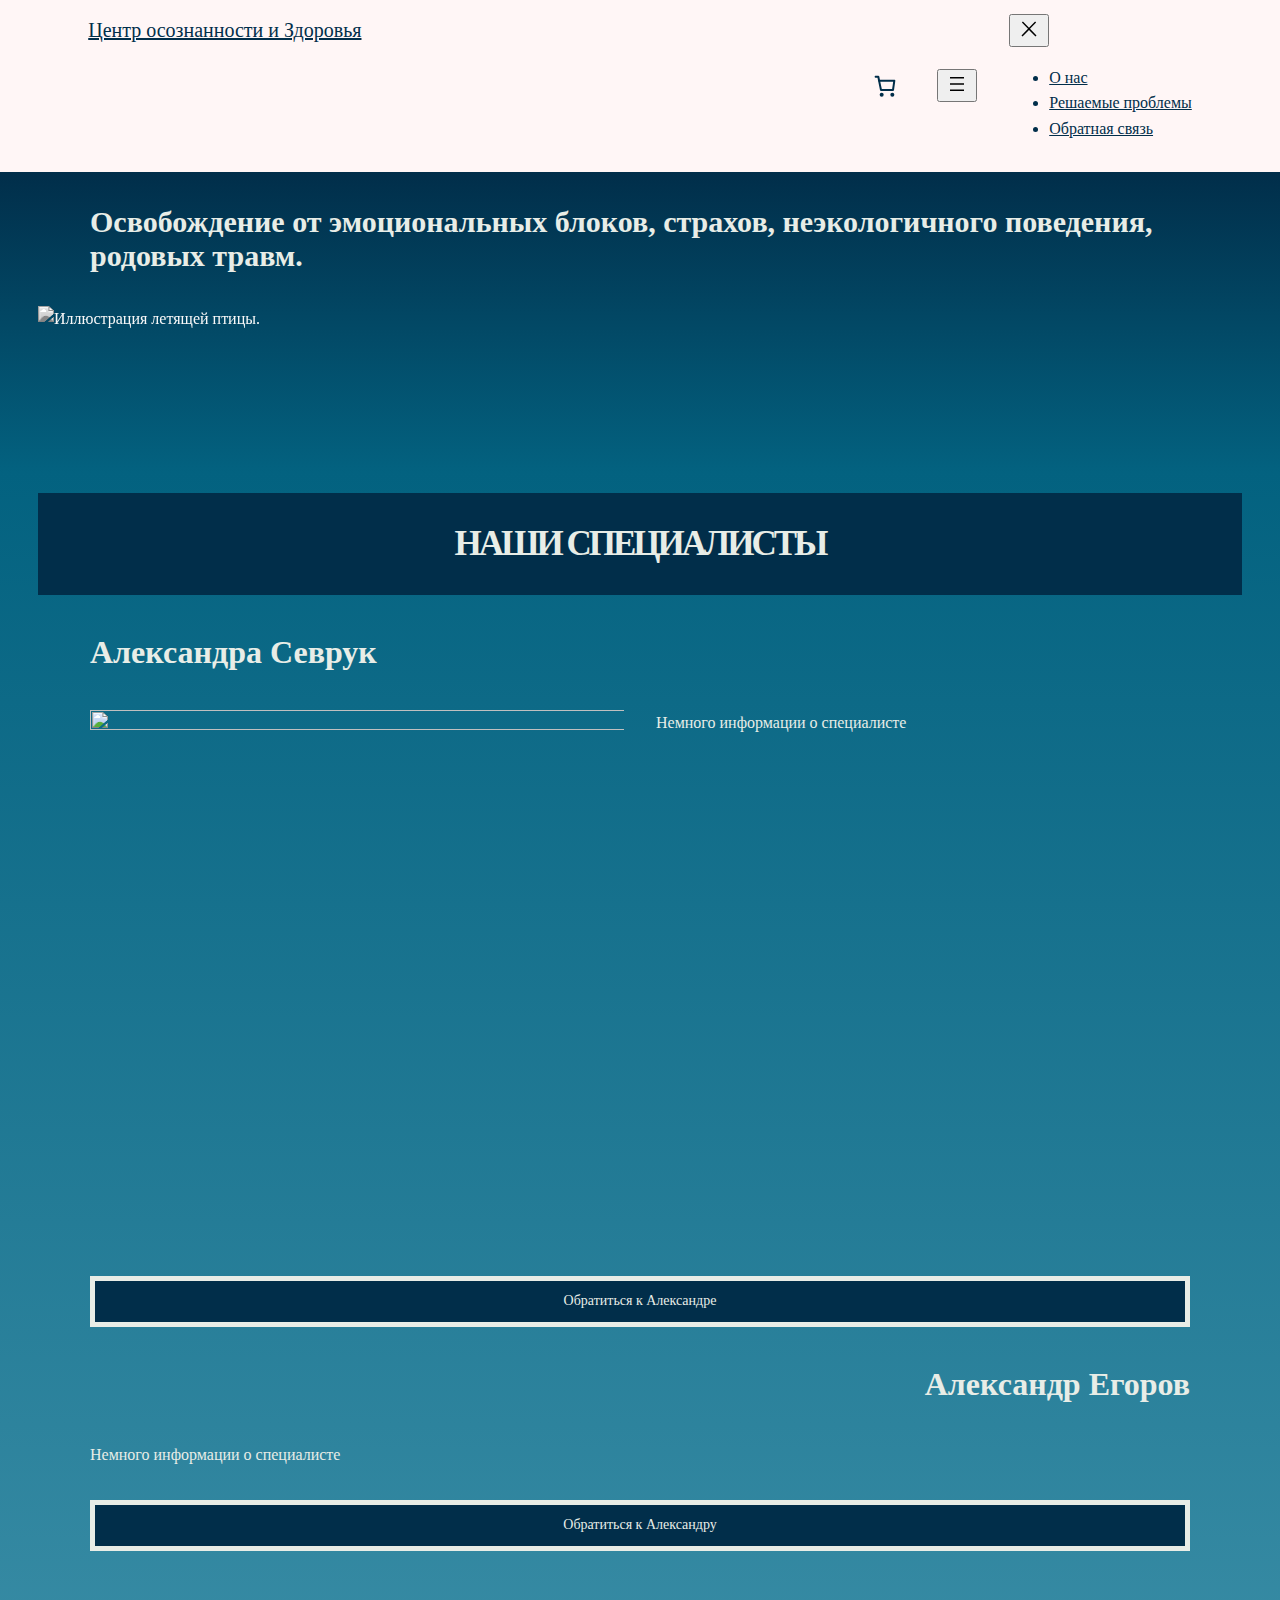
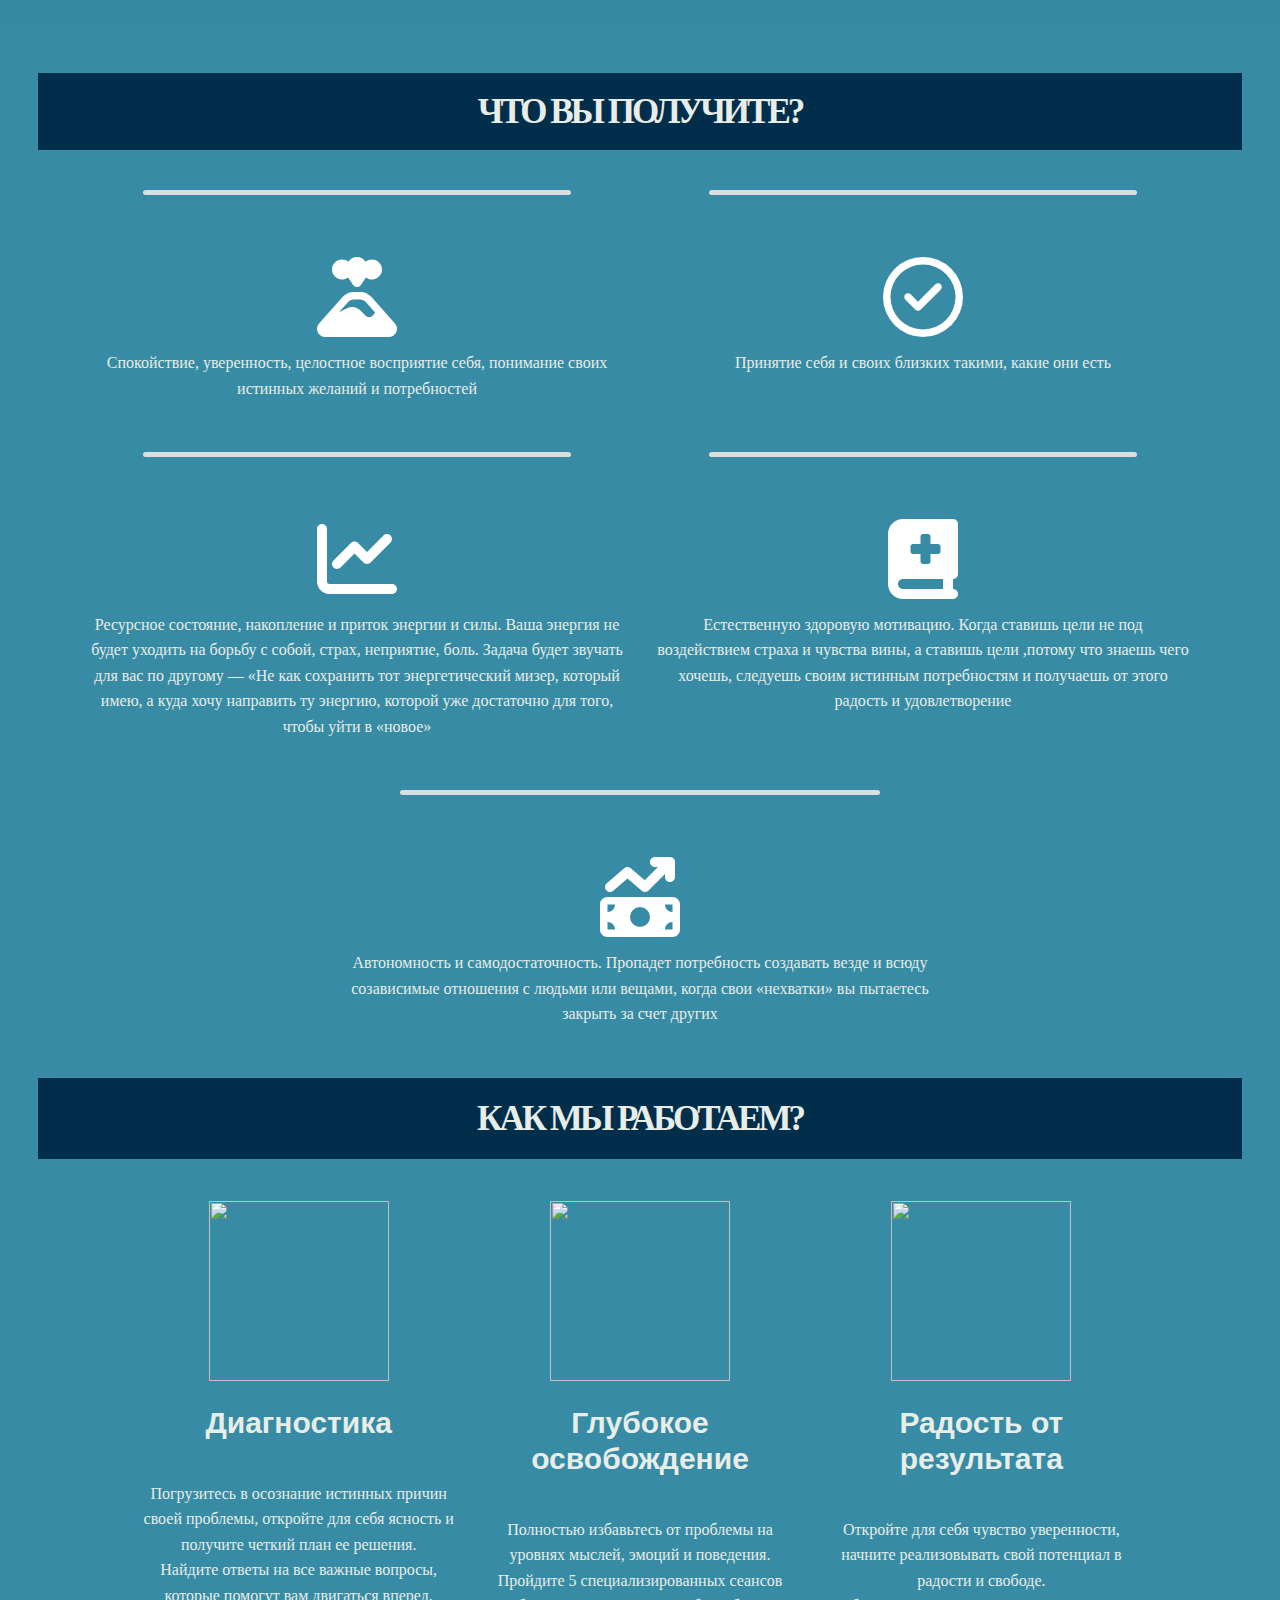
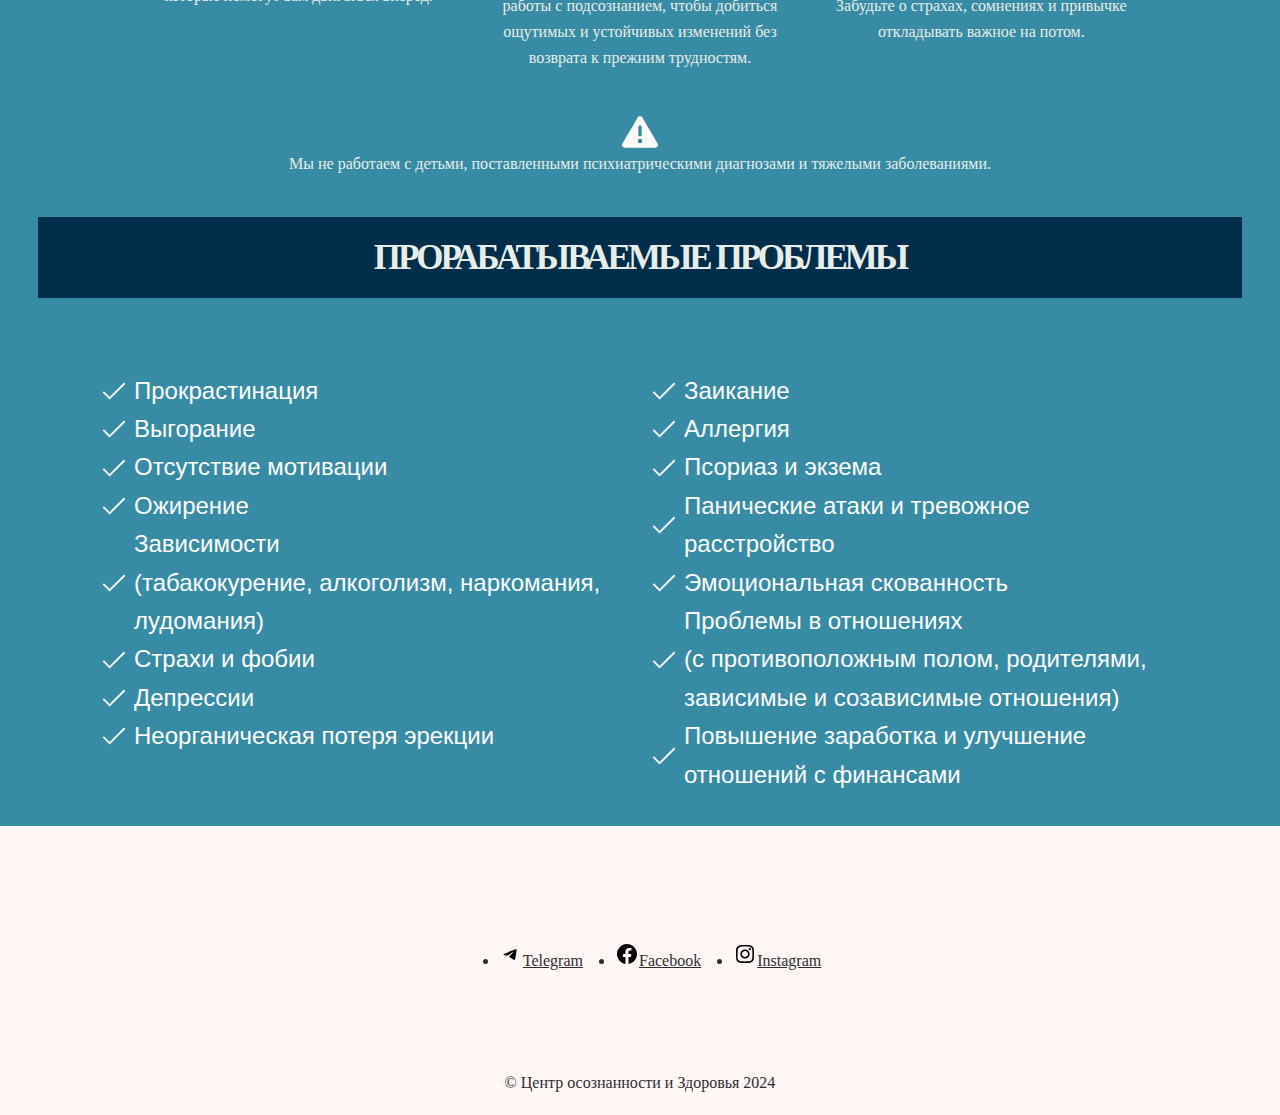
==== commit 76493a33: "Hotfix" ====
--- a/index.html
+++ b/index.html
@@ -5,17 +5,17 @@
 	<meta name="viewport" content="width=device-width, initial-scale=1">
 <meta name="robots" content="max-image-preview:large">
 <title>test</title>
-<link rel="alternate" type="application/rss+xml" title="test &raquo; Лента" href="/feed/">
-<link rel="alternate" type="application/rss+xml" title="test &raquo; Лента комментариев" href="/comments/feed/">
+<link rel="alternate" type="application/rss+xml" title="test &raquo; Лента" href="./feed/">
+<link rel="alternate" type="application/rss+xml" title="test &raquo; Лента комментариев" href="./comments/feed/">
 <style id="wp-block-spacer-inline-css">.wp-block-spacer{clear:both}</style>
 <style id="wp-block-paragraph-inline-css">.is-small-text{font-size:.875em}.is-regular-text{font-size:1em}.is-large-text{font-size:2.25em}.is-larger-text{font-size:3em}.has-drop-cap:not(:focus):first-letter{float:left;font-size:8.4em;font-style:normal;font-weight:100;line-height:.68;margin:.05em .1em 0 0;text-transform:uppercase}body.rtl .has-drop-cap:not(:focus):first-letter{float:none;margin-left:.1em}p.has-drop-cap.has-background{overflow:hidden}:root :where(p.has-background){padding:1.25em 2.375em}:where(p.has-text-color:not(.has-link-color)) a{color:inherit}p.has-text-align-left[style*="writing-mode:vertical-lr"],p.has-text-align-right[style*="writing-mode:vertical-rl"]{rotate:180deg}</style>
-<link rel="stylesheet" id="wc-blocks-style-css" href="/wp-content/plugins/woocommerce/assets/client/blocks/wc-blocks.css" media="all">
+<link rel="stylesheet" id="wc-blocks-style-css" href="./wp-content/plugins/woocommerce/assets/client/blocks/wc-blocks.css" media="all">
 <style id="wc-blocks-style-inline-css">.wc-block-mini-cart__footer .wc-block-mini-cart__footer-actions .wc-block-mini-cart__footer-checkout,.wc-block-mini-cart__footer .wc-block-mini-cart__footer-actions .wc-block-mini-cart__footer-checkout:hover,.wc-block-mini-cart__footer .wc-block-mini-cart__footer-actions .wc-block-mini-cart__footer-checkout:focus,.wc-block-mini-cart__footer .wc-block-mini-cart__footer-actions .wc-block-mini-cart__footer-cart.wc-block-components-button:hover,.wc-block-mini-cart__footer .wc-block-mini-cart__footer-actions .wc-block-mini-cart__footer-cart.wc-block-components-button:focus,.wc-block-mini-cart__shopping-button a:hover,.wc-block-mini-cart__shopping-button a:focus{color:#378ba4;border-color:var(--wp--preset--color--background);background-color:var(--wp--preset--color--background);}</style>
-<link rel="stylesheet" id="wc-blocks-style-mini-cart-contents-css" href="/wp-content/plugins/woocommerce/assets/client/blocks/mini-cart-contents.css" media="all">
-<link rel="stylesheet" id="wc-blocks-packages-style-css" href="/wp-content/plugins/woocommerce/assets/client/blocks/packages-style.css" media="all">
-<link rel="stylesheet" id="wc-blocks-style-mini-cart-css" href="/wp-content/plugins/woocommerce/assets/client/blocks/mini-cart.css" media="all">
+<link rel="stylesheet" id="wc-blocks-style-mini-cart-contents-css" href="./wp-content/plugins/woocommerce/assets/client/blocks/mini-cart-contents.css" media="all">
+<link rel="stylesheet" id="wc-blocks-packages-style-css" href="./wp-content/plugins/woocommerce/assets/client/blocks/packages-style.css" media="all">
+<link rel="stylesheet" id="wc-blocks-style-mini-cart-css" href="./wp-content/plugins/woocommerce/assets/client/blocks/mini-cart.css" media="all">
 <style id="wp-block-navigation-link-inline-css">.wp-block-navigation .wp-block-navigation-item__label{overflow-wrap:break-word}.wp-block-navigation .wp-block-navigation-item__description{display:none}.link-ui-tools{border-top:1px solid #f0f0f0;padding:8px}.link-ui-block-inserter{padding-top:8px}.link-ui-block-inserter__back{margin-left:8px;text-transform:uppercase}</style>
-<link rel="stylesheet" id="wp-block-navigation-css" href="/wp-includes/blocks/navigation/style.min.css" media="all">
+<link rel="stylesheet" id="wp-block-navigation-css" href="./wp-includes/blocks/navigation/style.min.css" media="all">
 <style id="wp-block-group-inline-css">.wp-block-group{box-sizing:border-box}:where(.wp-block-group.wp-block-group-is-layout-constrained){position:relative}</style>
 <style id="wp-block-group-theme-inline-css">:where(.wp-block-group.has-background){padding:1.25em 2.375em}</style>
 <style id="wp-block-template-part-theme-inline-css">:root :where(.wp-block-template-part.has-background){margin-bottom:0;margin-top:0;padding:1.25em 2.375em}</style>
@@ -25,10 +25,10 @@
 <style id="wp-block-button-inline-css">.wp-block-button__link{box-sizing:border-box;cursor:pointer;display:inline-block;text-align:center;word-break:break-word}.wp-block-button__link.aligncenter{text-align:center}.wp-block-button__link.alignright{text-align:right}:where(.wp-block-button__link){border-radius:9999px;box-shadow:none;padding:calc(.667em + 2px) calc(1.333em + 2px);text-decoration:none}.wp-block-button[style*=text-decoration] .wp-block-button__link{text-decoration:inherit}.wp-block-buttons>.wp-block-button.has-custom-width{max-width:none}.wp-block-buttons>.wp-block-button.has-custom-width .wp-block-button__link{width:100%}.wp-block-buttons>.wp-block-button.has-custom-font-size .wp-block-button__link{font-size:inherit}.wp-block-buttons>.wp-block-button.wp-block-button__width-25{width:calc(25% - var(--wp--style--block-gap, .5em)*.75)}.wp-block-buttons>.wp-block-button.wp-block-button__width-50{width:calc(50% - var(--wp--style--block-gap, .5em)*.5)}.wp-block-buttons>.wp-block-button.wp-block-button__width-75{width:calc(75% - var(--wp--style--block-gap, .5em)*.25)}.wp-block-buttons>.wp-block-button.wp-block-button__width-100{flex-basis:100%;width:100%}.wp-block-buttons.is-vertical>.wp-block-button.wp-block-button__width-25{width:25%}.wp-block-buttons.is-vertical>.wp-block-button.wp-block-button__width-50{width:50%}.wp-block-buttons.is-vertical>.wp-block-button.wp-block-button__width-75{width:75%}.wp-block-button.is-style-squared,.wp-block-button__link.wp-block-button.is-style-squared{border-radius:0}.wp-block-button.no-border-radius,.wp-block-button__link.no-border-radius{border-radius:0!important}:root :where(.wp-block-button .wp-block-button__link.is-style-outline),:root :where(.wp-block-button.is-style-outline>.wp-block-button__link){border:2px solid;padding:.667em 1.333em}:root :where(.wp-block-button .wp-block-button__link.is-style-outline:not(.has-text-color)),:root :where(.wp-block-button.is-style-outline>.wp-block-button__link:not(.has-text-color)){color:currentColor}:root :where(.wp-block-button .wp-block-button__link.is-style-outline:not(.has-background)),:root :where(.wp-block-button.is-style-outline>.wp-block-button__link:not(.has-background)){background-color:initial;background-image:none}</style>
 <style id="wp-block-buttons-inline-css">.wp-block-buttons.is-vertical{flex-direction:column}.wp-block-buttons.is-vertical>.wp-block-button:last-child{margin-bottom:0}.wp-block-buttons>.wp-block-button{display:inline-block;margin:0}.wp-block-buttons.is-content-justification-left{justify-content:flex-start}.wp-block-buttons.is-content-justification-left.is-vertical{align-items:flex-start}.wp-block-buttons.is-content-justification-center{justify-content:center}.wp-block-buttons.is-content-justification-center.is-vertical{align-items:center}.wp-block-buttons.is-content-justification-right{justify-content:flex-end}.wp-block-buttons.is-content-justification-right.is-vertical{align-items:flex-end}.wp-block-buttons.is-content-justification-space-between{justify-content:space-between}.wp-block-buttons.aligncenter{text-align:center}.wp-block-buttons:not(.is-content-justification-space-between,.is-content-justification-right,.is-content-justification-left,.is-content-justification-center) .wp-block-button.aligncenter{margin-left:auto;margin-right:auto;width:100%}.wp-block-buttons[style*=text-decoration] .wp-block-button,.wp-block-buttons[style*=text-decoration] .wp-block-button__link{text-decoration:inherit}.wp-block-buttons.has-custom-font-size .wp-block-button__link{font-size:inherit}.wp-block-button.aligncenter{text-align:center}</style>
 <style id="wp-block-columns-inline-css">.wp-block-columns{align-items:normal!important;box-sizing:border-box;display:flex;flex-wrap:wrap!important}@media (min-width:782px){.wp-block-columns{flex-wrap:nowrap!important}}.wp-block-columns.are-vertically-aligned-top{align-items:flex-start}.wp-block-columns.are-vertically-aligned-center{align-items:center}.wp-block-columns.are-vertically-aligned-bottom{align-items:flex-end}@media (max-width:781px){.wp-block-columns:not(.is-not-stacked-on-mobile)>.wp-block-column{flex-basis:100%!important}}@media (min-width:782px){.wp-block-columns:not(.is-not-stacked-on-mobile)>.wp-block-column{flex-basis:0;flex-grow:1}.wp-block-columns:not(.is-not-stacked-on-mobile)>.wp-block-column[style*=flex-basis]{flex-grow:0}}.wp-block-columns.is-not-stacked-on-mobile{flex-wrap:nowrap!important}.wp-block-columns.is-not-stacked-on-mobile>.wp-block-column{flex-basis:0;flex-grow:1}.wp-block-columns.is-not-stacked-on-mobile>.wp-block-column[style*=flex-basis]{flex-grow:0}:where(.wp-block-columns){margin-bottom:1.75em}:where(.wp-block-columns.has-background){padding:1.25em 2.375em}.wp-block-column{flex-grow:1;min-width:0;overflow-wrap:break-word;word-break:break-word}.wp-block-column.is-vertically-aligned-top{align-self:flex-start}.wp-block-column.is-vertically-aligned-center{align-self:center}.wp-block-column.is-vertically-aligned-bottom{align-self:flex-end}.wp-block-column.is-vertically-aligned-stretch{align-self:stretch}.wp-block-column.is-vertically-aligned-bottom,.wp-block-column.is-vertically-aligned-center,.wp-block-column.is-vertically-aligned-top{width:100%}</style>
-<link rel="stylesheet" id="ugb-style-css-css" href="/wp-content/plugins/stackable-ultimate-gutenberg-blocks/dist/frontend_blocks.css" media="all">
-<link rel="stylesheet" id="ugb-style-css-responsive-css" href="/wp-content/plugins/stackable-ultimate-gutenberg-blocks/dist/frontend_blocks_responsive.css" media="all">
-<link rel="stylesheet" id="wp-block-social-links-css" href="/wp-includes/blocks/social-links/style.min.css" media="all">
-<link rel="stylesheet" id="wp-block-library-css" href="/wp-includes/css/dist/block-library/common.min.css" media="all">
+<link rel="stylesheet" id="ugb-style-css-css" href="./wp-content/plugins/stackable-ultimate-gutenberg-blocks/dist/frontend_blocks.css" media="all">
+<link rel="stylesheet" id="ugb-style-css-responsive-css" href="./wp-content/plugins/stackable-ultimate-gutenberg-blocks/dist/frontend_blocks_responsive.css" media="all">
+<link rel="stylesheet" id="wp-block-social-links-css" href="./wp-includes/blocks/social-links/style.min.css" media="all">
+<link rel="stylesheet" id="wp-block-library-css" href="./wp-includes/css/dist/block-library/common.min.css" media="all">
 <style id="global-styles-inline-css">:root{--wp--preset--aspect-ratio--square: 1;--wp--preset--aspect-ratio--4-3: 4/3;--wp--preset--aspect-ratio--3-4: 3/4;--wp--preset--aspect-ratio--3-2: 3/2;--wp--preset--aspect-ratio--2-3: 2/3;--wp--preset--aspect-ratio--16-9: 16/9;--wp--preset--aspect-ratio--9-16: 9/16;--wp--preset--color--black: #000000;--wp--preset--color--cyan-bluish-gray: #abb8c3;--wp--preset--color--white: #ffffff;--wp--preset--color--pale-pink: #f78da7;--wp--preset--color--vivid-red: #cf2e2e;--wp--preset--color--luminous-vivid-orange: #ff6900;--wp--preset--color--luminous-vivid-amber: #fcb900;--wp--preset--color--light-green-cyan: #7bdcb5;--wp--preset--color--vivid-green-cyan: #00d084;--wp--preset--color--pale-cyan-blue: #8ed1fc;--wp--preset--color--vivid-cyan-blue: #0693e3;--wp--preset--color--vivid-purple: #9b51e0;--wp--preset--color--foreground: #CA2315;--wp--preset--color--background: #FFF6F6;--wp--preset--color--primary: #000000;--wp--preset--color--secondary: #FFFFFF;--wp--preset--color--tertiary: #F5F5F5;--wp--preset--gradient--vivid-cyan-blue-to-vivid-purple: linear-gradient(135deg,rgba(6,147,227,1) 0%,rgb(155,81,224) 100%);--wp--preset--gradient--light-green-cyan-to-vivid-green-cyan: linear-gradient(135deg,rgb(122,220,180) 0%,rgb(0,208,130) 100%);--wp--preset--gradient--luminous-vivid-amber-to-luminous-vivid-orange: linear-gradient(135deg,rgba(252,185,0,1) 0%,rgba(255,105,0,1) 100%);--wp--preset--gradient--luminous-vivid-orange-to-vivid-red: linear-gradient(135deg,rgba(255,105,0,1) 0%,rgb(207,46,46) 100%);--wp--preset--gradient--very-light-gray-to-cyan-bluish-gray: linear-gradient(135deg,rgb(238,238,238) 0%,rgb(169,184,195) 100%);--wp--preset--gradient--cool-to-warm-spectrum: linear-gradient(135deg,rgb(74,234,220) 0%,rgb(151,120,209) 20%,rgb(207,42,186) 40%,rgb(238,44,130) 60%,rgb(251,105,98) 80%,rgb(254,248,76) 100%);--wp--preset--gradient--blush-light-purple: linear-gradient(135deg,rgb(255,206,236) 0%,rgb(152,150,240) 100%);--wp--preset--gradient--blush-bordeaux: linear-gradient(135deg,rgb(254,205,165) 0%,rgb(254,45,45) 50%,rgb(107,0,62) 100%);--wp--preset--gradient--luminous-dusk: linear-gradient(135deg,rgb(255,203,112) 0%,rgb(199,81,192) 50%,rgb(65,88,208) 100%);--wp--preset--gradient--pale-ocean: linear-gradient(135deg,rgb(255,245,203) 0%,rgb(182,227,212) 50%,rgb(51,167,181) 100%);--wp--preset--gradient--electric-grass: linear-gradient(135deg,rgb(202,248,128) 0%,rgb(113,206,126) 100%);--wp--preset--gradient--midnight: linear-gradient(135deg,rgb(2,3,129) 0%,rgb(40,116,252) 100%);--wp--preset--gradient--vertical-secondary-to-tertiary: linear-gradient(to bottom,var(--wp--preset--color--secondary) 0%,var(--wp--preset--color--tertiary) 100%);--wp--preset--gradient--vertical-secondary-to-background: linear-gradient(to bottom,var(--wp--preset--color--secondary) 0%,var(--wp--preset--color--background) 100%);--wp--preset--gradient--vertical-tertiary-to-background: linear-gradient(to bottom,var(--wp--preset--color--tertiary) 0%,var(--wp--preset--color--background) 100%);--wp--preset--gradient--diagonal-primary-to-foreground: linear-gradient(to bottom right,var(--wp--preset--color--primary) 0%,var(--wp--preset--color--foreground) 100%);--wp--preset--gradient--diagonal-secondary-to-background: linear-gradient(to bottom right,var(--wp--preset--color--secondary) 50%,var(--wp--preset--color--background) 50%);--wp--preset--gradient--diagonal-background-to-secondary: linear-gradient(to bottom right,var(--wp--preset--color--background) 50%,var(--wp--preset--color--secondary) 50%);--wp--preset--gradient--diagonal-tertiary-to-background: linear-gradient(to bottom right,var(--wp--preset--color--tertiary) 50%,var(--wp--preset--color--background) 50%);--wp--preset--gradient--diagonal-background-to-tertiary: linear-gradient(to bottom right,var(--wp--preset--color--background) 50%,var(--wp--preset--color--tertiary) 50%);--wp--preset--font-size--small: 0.875rem;--wp--preset--font-size--medium: 1rem;--wp--preset--font-size--large: 1.25rem;--wp--preset--font-size--x-large: clamp(1.5rem, 3vw, 2rem);--wp--preset--font-family--tilda-sans: "Tilda Sans";--wp--preset--font-family--tilda-sans-vf: "Tilda Sans VF";--wp--preset--spacing--20: 0.44rem;--wp--preset--spacing--30: 0.67rem;--wp--preset--spacing--40: 1rem;--wp--preset--spacing--50: 1.5rem;--wp--preset--spacing--60: 2.25rem;--wp--preset--spacing--70: 3.38rem;--wp--preset--spacing--80: 5.06rem;--wp--preset--shadow--natural: 6px 6px 9px rgba(0, 0, 0, 0.2);--wp--preset--shadow--deep: 12px 12px 50px rgba(0, 0, 0, 0.4);--wp--preset--shadow--sharp: 6px 6px 0px rgba(0, 0, 0, 0.2);--wp--preset--shadow--outlined: 6px 6px 0px -3px rgba(255, 255, 255, 1), 6px 6px rgba(0, 0, 0, 1);--wp--preset--shadow--crisp: 6px 6px 0px rgba(0, 0, 0, 1);--wp--custom--spacing--small: max(0.75rem, 4vw);--wp--custom--spacing--medium: clamp(1.75rem, 6vw, calc(1.5 * var(--wp--style--block-gap)));--wp--custom--spacing--large: clamp(3rem, 8vw, 5rem);--wp--custom--spacing--outer: var(--wp--custom--spacing--small, 0.75rem);--wp--custom--typography--font-size--huge: clamp(2rem, 4vw, 2.25rem);--wp--custom--typography--font-size--gigantic: clamp(2.25rem, 6vw, 2.75rem);--wp--custom--typography--font-size--colossal: clamp(2.75rem, 8vw, 3.25rem);--wp--custom--typography--line-height--tiny: 1.15;--wp--custom--typography--line-height--small: 1.2;--wp--custom--typography--line-height--medium: 1.4;--wp--custom--typography--line-height--normal: 1.6;--wp--custom--line-height--normal: 1.7;}:root { --wp--style--global--content-size: 600px;--wp--style--global--wide-size: 780px; }:where(body) { margin: 0; }.wp-site-blocks > .alignleft { float: left; margin-right: 2em; }.wp-site-blocks > .alignright { float: right; margin-left: 2em; }.wp-site-blocks > .aligncenter { justify-content: center; margin-left: auto; margin-right: auto; }:where(.wp-site-blocks) > * { margin-block-start: 2rem; margin-block-end: 0; }:where(.wp-site-blocks) > :first-child { margin-block-start: 0; }:where(.wp-site-blocks) > :last-child { margin-block-end: 0; }:root { --wp--style--block-gap: 2rem; }:root :where(.is-layout-flow) > :first-child{margin-block-start: 0;}:root :where(.is-layout-flow) > :last-child{margin-block-end: 0;}:root :where(.is-layout-flow) > *{margin-block-start: 2rem;margin-block-end: 0;}:root :where(.is-layout-constrained) > :first-child{margin-block-start: 0;}:root :where(.is-layout-constrained) > :last-child{margin-block-end: 0;}:root :where(.is-layout-constrained) > *{margin-block-start: 2rem;margin-block-end: 0;}:root :where(.is-layout-flex){gap: 2rem;}:root :where(.is-layout-grid){gap: 2rem;}.is-layout-flow > .alignleft{float: left;margin-inline-start: 0;margin-inline-end: 2em;}.is-layout-flow > .alignright{float: right;margin-inline-start: 2em;margin-inline-end: 0;}.is-layout-flow > .aligncenter{margin-left: auto !important;margin-right: auto !important;}.is-layout-constrained > .alignleft{float: left;margin-inline-start: 0;margin-inline-end: 2em;}.is-layout-constrained > .alignright{float: right;margin-inline-start: 2em;margin-inline-end: 0;}.is-layout-constrained > .aligncenter{margin-left: auto !important;margin-right: auto !important;}.is-layout-constrained > :where(:not(.alignleft):not(.alignright):not(.alignfull)){max-width: var(--wp--style--global--content-size);margin-left: auto !important;margin-right: auto !important;}.is-layout-constrained > .alignwide{max-width: var(--wp--style--global--wide-size);}body .is-layout-flex{display: flex;}.is-layout-flex{flex-wrap: wrap;align-items: center;}.is-layout-flex > :is(*, div){margin: 0;}body .is-layout-grid{display: grid;}.is-layout-grid > :is(*, div){margin: 0;}body{background-color: var(--wp--preset--color--background);color: var(--wp--preset--color--foreground);font-family: var(--wp--preset--font-family--tilda-sans);font-size: var(--wp--preset--font-size--medium);line-height: var(--wp--custom--typography--line-height--normal);padding-top: 0px;padding-right: 0px;padding-bottom: 0px;padding-left: 0px;}a:where(:not(.wp-element-button)){color: var(--wp--preset--color--foreground);font-family: var(--wp--preset--font-family--tilda-sans);text-decoration: underline;}h1, h2, h3, h4, h5, h6{font-family: var(--wp--preset--font-family--tilda-sans);}h1{font-family: var(--wp--preset--font-family--ibm-plex-sans);font-size: var(--wp--custom--typography--font-size--colossal);font-weight: 200;line-height: var(--wp--custom--typography--line-height--tiny);}h2{font-family: var(--wp--preset--font-family--ibm-plex-sans);font-size: var(--wp--custom--typography--font-size--gigantic);font-weight: 400;line-height: var(--wp--custom--typography--line-height--small);}h3{font-family: var(--wp--preset--font-family--ibm-plex-sans);font-size: var(--wp--custom--typography--font-size--huge);font-weight: 400;line-height: var(--wp--custom--typography--line-height--tiny);}h4{font-family: var(--wp--preset--font-family--ibm-plex-sans);font-size: var(--wp--preset--font-size--x-large);font-weight: 400;line-height: var(--wp--custom--typography--line-height--tiny);}h5{font-family: var(--wp--preset--font-family--ibm-plex-sans);font-size: var(--wp--preset--font-size--medium);font-weight: 400;line-height: var(--wp--custom--typography--line-height--normal);text-transform: uppercase;}h6{font-family: var(--wp--preset--font-family--ibm-plex-sans);font-size: var(--wp--preset--font-size--medium);font-weight: 400;line-height: var(--wp--custom--typography--line-height--normal);text-transform: uppercase;}:root :where(.wp-element-button, .wp-block-button__link){background-color: #32373c;border-width: 0;color: #fff;font-family: var(--wp--preset--font-family--tilda-sans);font-size: inherit;line-height: inherit;padding: calc(0.667em + 2px) calc(1.333em + 2px);text-decoration: none;}:root :where(.wp-element-caption, .wp-block-audio figcaption, .wp-block-embed figcaption, .wp-block-gallery figcaption, .wp-block-image figcaption, .wp-block-table figcaption, .wp-block-video figcaption){font-family: var(--wp--preset--font-family--tilda-sans);}.has-black-color{color: var(--wp--preset--color--black) !important;}.has-cyan-bluish-gray-color{color: var(--wp--preset--color--cyan-bluish-gray) !important;}.has-white-color{color: var(--wp--preset--color--white) !important;}.has-pale-pink-color{color: var(--wp--preset--color--pale-pink) !important;}.has-vivid-red-color{color: var(--wp--preset--color--vivid-red) !important;}.has-luminous-vivid-orange-color{color: var(--wp--preset--color--luminous-vivid-orange) !important;}.has-luminous-vivid-amber-color{color: var(--wp--preset--color--luminous-vivid-amber) !important;}.has-light-green-cyan-color{color: var(--wp--preset--color--light-green-cyan) !important;}.has-vivid-green-cyan-color{color: var(--wp--preset--color--vivid-green-cyan) !important;}.has-pale-cyan-blue-color{color: var(--wp--preset--color--pale-cyan-blue) !important;}.has-vivid-cyan-blue-color{color: var(--wp--preset--color--vivid-cyan-blue) !important;}.has-vivid-purple-color{color: var(--wp--preset--color--vivid-purple) !important;}.has-foreground-color{color: var(--wp--preset--color--foreground) !important;}.has-background-color{color: var(--wp--preset--color--background) !important;}.has-primary-color{color: var(--wp--preset--color--primary) !important;}.has-secondary-color{color: var(--wp--preset--color--secondary) !important;}.has-tertiary-color{color: var(--wp--preset--color--tertiary) !important;}.has-black-background-color{background-color: var(--wp--preset--color--black) !important;}.has-cyan-bluish-gray-background-color{background-color: var(--wp--preset--color--cyan-bluish-gray) !important;}.has-white-background-color{background-color: var(--wp--preset--color--white) !important;}.has-pale-pink-background-color{background-color: var(--wp--preset--color--pale-pink) !important;}.has-vivid-red-background-color{background-color: var(--wp--preset--color--vivid-red) !important;}.has-luminous-vivid-orange-background-color{background-color: var(--wp--preset--color--luminous-vivid-orange) !important;}.has-luminous-vivid-amber-background-color{background-color: var(--wp--preset--color--luminous-vivid-amber) !important;}.has-light-green-cyan-background-color{background-color: var(--wp--preset--color--light-green-cyan) !important;}.has-vivid-green-cyan-background-color{background-color: var(--wp--preset--color--vivid-green-cyan) !important;}.has-pale-cyan-blue-background-color{background-color: var(--wp--preset--color--pale-cyan-blue) !important;}.has-vivid-cyan-blue-background-color{background-color: var(--wp--preset--color--vivid-cyan-blue) !important;}.has-vivid-purple-background-color{background-color: var(--wp--preset--color--vivid-purple) !important;}.has-foreground-background-color{background-color: var(--wp--preset--color--foreground) !important;}.has-background-background-color{background-color: var(--wp--preset--color--background) !important;}.has-primary-background-color{background-color: var(--wp--preset--color--primary) !important;}.has-secondary-background-color{background-color: var(--wp--preset--color--secondary) !important;}.has-tertiary-background-color{background-color: var(--wp--preset--color--tertiary) !important;}.has-black-border-color{border-color: var(--wp--preset--color--black) !important;}.has-cyan-bluish-gray-border-color{border-color: var(--wp--preset--color--cyan-bluish-gray) !important;}.has-white-border-color{border-color: var(--wp--preset--color--white) !important;}.has-pale-pink-border-color{border-color: var(--wp--preset--color--pale-pink) !important;}.has-vivid-red-border-color{border-color: var(--wp--preset--color--vivid-red) !important;}.has-luminous-vivid-orange-border-color{border-color: var(--wp--preset--color--luminous-vivid-orange) !important;}.has-luminous-vivid-amber-border-color{border-color: var(--wp--preset--color--luminous-vivid-amber) !important;}.has-light-green-cyan-border-color{border-color: var(--wp--preset--color--light-green-cyan) !important;}.has-vivid-green-cyan-border-color{border-color: var(--wp--preset--color--vivid-green-cyan) !important;}.has-pale-cyan-blue-border-color{border-color: var(--wp--preset--color--pale-cyan-blue) !important;}.has-vivid-cyan-blue-border-color{border-color: var(--wp--preset--color--vivid-cyan-blue) !important;}.has-vivid-purple-border-color{border-color: var(--wp--preset--color--vivid-purple) !important;}.has-foreground-border-color{border-color: var(--wp--preset--color--foreground) !important;}.has-background-border-color{border-color: var(--wp--preset--color--background) !important;}.has-primary-border-color{border-color: var(--wp--preset--color--primary) !important;}.has-secondary-border-color{border-color: var(--wp--preset--color--secondary) !important;}.has-tertiary-border-color{border-color: var(--wp--preset--color--tertiary) !important;}.has-vivid-cyan-blue-to-vivid-purple-gradient-background{background: var(--wp--preset--gradient--vivid-cyan-blue-to-vivid-purple) !important;}.has-light-green-cyan-to-vivid-green-cyan-gradient-background{background: var(--wp--preset--gradient--light-green-cyan-to-vivid-green-cyan) !important;}.has-luminous-vivid-amber-to-luminous-vivid-orange-gradient-background{background: var(--wp--preset--gradient--luminous-vivid-amber-to-luminous-vivid-orange) !important;}.has-luminous-vivid-orange-to-vivid-red-gradient-background{background: var(--wp--preset--gradient--luminous-vivid-orange-to-vivid-red) !important;}.has-very-light-gray-to-cyan-bluish-gray-gradient-background{background: var(--wp--preset--gradient--very-light-gray-to-cyan-bluish-gray) !important;}.has-cool-to-warm-spectrum-gradient-background{background: var(--wp--preset--gradient--cool-to-warm-spectrum) !important;}.has-blush-light-purple-gradient-background{background: var(--wp--preset--gradient--blush-light-purple) !important;}.has-blush-bordeaux-gradient-background{background: var(--wp--preset--gradient--blush-bordeaux) !important;}.has-luminous-dusk-gradient-background{background: var(--wp--preset--gradient--luminous-dusk) !important;}.has-pale-ocean-gradient-background{background: var(--wp--preset--gradient--pale-ocean) !important;}.has-electric-grass-gradient-background{background: var(--wp--preset--gradient--electric-grass) !important;}.has-midnight-gradient-background{background: var(--wp--preset--gradient--midnight) !important;}.has-vertical-secondary-to-tertiary-gradient-background{background: var(--wp--preset--gradient--vertical-secondary-to-tertiary) !important;}.has-vertical-secondary-to-background-gradient-background{background: var(--wp--preset--gradient--vertical-secondary-to-background) !important;}.has-vertical-tertiary-to-background-gradient-background{background: var(--wp--preset--gradient--vertical-tertiary-to-background) !important;}.has-diagonal-primary-to-foreground-gradient-background{background: var(--wp--preset--gradient--diagonal-primary-to-foreground) !important;}.has-diagonal-secondary-to-background-gradient-background{background: var(--wp--preset--gradient--diagonal-secondary-to-background) !important;}.has-diagonal-background-to-secondary-gradient-background{background: var(--wp--preset--gradient--diagonal-background-to-secondary) !important;}.has-diagonal-tertiary-to-background-gradient-background{background: var(--wp--preset--gradient--diagonal-tertiary-to-background) !important;}.has-diagonal-background-to-tertiary-gradient-background{background: var(--wp--preset--gradient--diagonal-background-to-tertiary) !important;}.has-small-font-size{font-size: var(--wp--preset--font-size--small) !important;}.has-medium-font-size{font-size: var(--wp--preset--font-size--medium) !important;}.has-large-font-size{font-size: var(--wp--preset--font-size--large) !important;}.has-x-large-font-size{font-size: var(--wp--preset--font-size--x-large) !important;}.has-tilda-sans-font-family{font-family: var(--wp--preset--font-family--tilda-sans) !important;}.has-tilda-sans-vf-font-family{font-family: var(--wp--preset--font-family--tilda-sans-vf) !important;}
 :root :where(.wp-block-button .wp-block-button__link){background-color: var(--wp--preset--color--primary);border-radius: 0;color: var(--wp--preset--color--background);font-size: var(--wp--preset--font-size--medium);}
 :root{--wp--preset--duotone--foreground-and-background:url(#wp-duotone-foreground-and-background);}</style>
@@ -64,30 +64,30 @@
 			width: auto;
 			z-index: 100000;
 		}</style>
-<link rel="stylesheet" id="woocommerce-layout-css" href="/wp-content/plugins/woocommerce/assets/css/woocommerce-layout.css" media="all">
-<link rel="stylesheet" id="woocommerce-smallscreen-css" href="/wp-content/plugins/woocommerce/assets/css/woocommerce-smallscreen.css" media="only screen and (max-width: 768px)">
-<link rel="stylesheet" id="woocommerce-blocktheme-css" href="/wp-content/plugins/woocommerce/assets/css/woocommerce-blocktheme.css" media="all">
-<link rel="stylesheet" id="woocommerce-general-css" href="/wp-content/plugins/woocommerce/assets/css/twenty-twenty-two.css" media="all">
+<link rel="stylesheet" id="woocommerce-layout-css" href="./wp-content/plugins/woocommerce/assets/css/woocommerce-layout.css" media="all">
+<link rel="stylesheet" id="woocommerce-smallscreen-css" href="./wp-content/plugins/woocommerce/assets/css/woocommerce-smallscreen.css" media="only screen and (max-width: 768px)">
+<link rel="stylesheet" id="woocommerce-blocktheme-css" href="./wp-content/plugins/woocommerce/assets/css/woocommerce-blocktheme.css" media="all">
+<link rel="stylesheet" id="woocommerce-general-css" href="./wp-content/plugins/woocommerce/assets/css/twenty-twenty-two.css" media="all">
 <style id="woocommerce-inline-inline-css">.woocommerce form .form-row .required { visibility: visible; }</style>
-<link rel="stylesheet" id="twentytwentytwo-style-css" href="/wp-content/themes/twentytwentytwo/style.css" media="all">
-<script src="/wp-includes/js/jquery/jquery.min.js" id="jquery-core-js"></script>
-<script src="/wp-includes/js/jquery/jquery-migrate.min.js" id="jquery-migrate-js"></script>
-<script src="/wp-content/plugins/woocommerce/assets/js/jquery-blockui/jquery.blockUI.min.js" id="jquery-blockui-js" defer data-wp-strategy="defer"></script>
+<link rel="stylesheet" id="twentytwentytwo-style-css" href="./wp-content/themes/twentytwentytwo/style.css" media="all">
+<script src="./wp-includes/js/jquery/jquery.min.js" id="jquery-core-js"></script>
+<script src="./wp-includes/js/jquery/jquery-migrate.min.js" id="jquery-migrate-js"></script>
+<script src="./wp-content/plugins/woocommerce/assets/js/jquery-blockui/jquery.blockUI.min.js" id="jquery-blockui-js" defer data-wp-strategy="defer"></script>
 <script id="wc-add-to-cart-js-extra">var wc_add_to_cart_params = {"ajax_url":"\/wp-admin\/admin-ajax.php","wc_ajax_url":"\/?wc-ajax=%%endpoint%%","i18n_view_cart":"Просмотр корзины","cart_url":"\/cart\/","is_cart":"","cart_redirect_after_add":"no"};</script>
-<script src="/wp-content/plugins/woocommerce/assets/js/frontend/add-to-cart.min.js" id="wc-add-to-cart-js" defer data-wp-strategy="defer"></script>
-<script src="/wp-content/plugins/woocommerce/assets/js/js-cookie/js.cookie.min.js" id="js-cookie-js" defer data-wp-strategy="defer"></script>
+<script src="./wp-content/plugins/woocommerce/assets/js/frontend/add-to-cart.min.js" id="wc-add-to-cart-js" defer data-wp-strategy="defer"></script>
+<script src="./wp-content/plugins/woocommerce/assets/js/js-cookie/js.cookie.min.js" id="js-cookie-js" defer data-wp-strategy="defer"></script>
 <script id="woocommerce-js-extra">var woocommerce_params = {"ajax_url":"\/wp-admin\/admin-ajax.php","wc_ajax_url":"\/?wc-ajax=%%endpoint%%"};</script>
-<script src="/wp-content/plugins/woocommerce/assets/js/frontend/woocommerce.min.js" id="woocommerce-js" defer data-wp-strategy="defer"></script>
-<link rel="https://api.w.org/" href="/wp-json/">
-<link rel="EditURI" type="application/rsd+xml" title="RSD" href="/xmlrpc.php?rsd">
+<script src="./wp-content/plugins/woocommerce/assets/js/frontend/woocommerce.min.js" id="woocommerce-js" defer data-wp-strategy="defer"></script>
+<link rel="https://api.w.org/" href="./wp-json/">
+<link rel="EditURI" type="application/rsd+xml" title="RSD" href="./xmlrpc.php?rsd">
 <meta name="generator" content="WordPress 6.6.2">
 <meta name="generator" content="WooCommerce 9.4.3">
 <script id="wp-load-polyfill-importmap">
-( HTMLScriptElement.supports && HTMLScriptElement.supports("importmap") ) || document.write( '<script src="/wp-includes/js/dist/vendor/wp-polyfill-importmap.min.js"><\/scr' + 'ipt>' );
+( HTMLScriptElement.supports && HTMLScriptElement.supports("importmap") ) || document.write( '<\/scr' + 'ipt>' );
 </script>
 <script type="importmap" id="wp-importmap">{"imports":{"@wordpress\/interactivity":"\/wp-includes\/js\/dist\/interactivity.min.js?ver=6.6.2"}}</script>
-<script type="module" src="/wp-includes/blocks/navigation/view.min.js?ver=6.6.2" id="@wordpress/block-library/navigation-js-module"></script>
-<link rel="modulepreload" href="/wp-includes/js/dist/interactivity.min.js?ver=6.6.2" id="@wordpress/interactivity-js-modulepreload">	<noscript><style>.woocommerce-product-gallery{ opacity: 1 !important; }</style></noscript>
+<script type="module" src="./wp-includes/blocks/navigation/view.min.js?ver=6.6.2" id="@wordpress/block-library/navigation-js-module"></script>
+<link rel="modulepreload" href="./wp-includes/js/dist/interactivity.min.js?ver=6.6.2" id="@wordpress/interactivity-js-modulepreload">	<noscript><style>.woocommerce-product-gallery{ opacity: 1 !important; }</style></noscript>
 	<style id="wp-fonts-local">@font-face{font-family:"Tilda Sans";font-style:normal;font-weight:300;font-display:fallback;src:url('/wp-content/uploads/fonts/tilda-sans_light.ttf') format('truetype');}
 @font-face{font-family:"Tilda Sans";font-style:normal;font-weight:400;font-display:fallback;src:url('/wp-content/uploads/fonts/tilda-sans_regular.ttf') format('truetype');}
 @font-face{font-family:"Tilda Sans";font-style:normal;font-weight:500;font-display:fallback;src:url('/wp-content/uploads/fonts/tilda-sans_medium.ttf') format('truetype');}
@@ -219,7 +219,7 @@
 
 <h1 class="wp-block-heading alignwide has-text-color has-link-color has-tilda-sans-font-family wp-elements-64181eca1e931e06bc21d7f34c62e082" style="color:#e8ede7;font-size:30px;font-style:normal;font-weight:600;line-height:1.15">Освобождение от эмоциональных блоков, страхов, неэкологичного поведения, родовых травм.</h1>
 
-<figure class="wp-block-image alignfull size-full is-style-default wp-duotone-foreground-and-background"><img decoding="async" src="/wp-content/themes/twentytwentytwo/assets/images/flight-path-on-transparent-c.png" alt="Иллюстрация летящей птицы."></figure>
+<figure class="wp-block-image alignfull size-full is-style-default wp-duotone-foreground-and-background"><img decoding="async" src="./wp-content/themes/twentytwentytwo/assets/images/flight-path-on-transparent-c.png" alt="Иллюстрация летящей птицы."></figure>
 
 <div style="height:30px" aria-hidden="true" id="specialists" class="wp-block-spacer"></div>
 </div>
@@ -230,12 +230,12 @@
 
 <div class="wp-block-columns alignwide is-layout-flex wp-container-core-columns-is-layout-1 wp-block-columns-is-layout-flex"><div class="wp-block-column is-layout-flow wp-block-column-is-layout-flow" style="flex-basis:150%">
 <div class="wp-block-template-part"><div class="wp-block-group is-layout-grid wp-container-core-group-is-layout-8 wp-block-group-is-layout-grid">
-<figure class="wp-block-image size-full"><img loading="lazy" decoding="async" width="640" height="640" src="/wp-content/uploads/2024/11/photo_2024-11-11-19.18.57.jpeg" alt="" class="wp-image-55" srcset="/wp-content/uploads/2024/11/photo_2024-11-11-19.18.57.jpeg 640w, /wp-content/uploads/2024/11/photo_2024-11-11-19.18.57-300x300.jpeg 300w, /wp-content/uploads/2024/11/photo_2024-11-11-19.18.57-150x150.jpeg 150w" sizes="(max-width: 640px) 100vw, 640px"></figure>
+<figure class="wp-block-image size-full"><img loading="lazy" decoding="async" width="640" height="640" src="./wp-content/uploads/2024/11/photo_2024-11-11-19.18.57.jpeg" alt="" class="wp-image-55" srcset="/wp-content/uploads/2024/11/photo_2024-11-11-19.18.57.jpeg 640w, /wp-content/uploads/2024/11/photo_2024-11-11-19.18.57-300x300.jpeg 300w, /wp-content/uploads/2024/11/photo_2024-11-11-19.18.57-150x150.jpeg 150w" sizes="(max-width: 640px) 100vw, 640px"></figure>
 
 <p class="has-text-color has-link-color has-tilda-sans-font-family has-medium-font-size wp-elements-10bdb5db3a90695f10290d9c35bfb42c wp-container-content-3" style="color:#e8ede7">Немного информации о специалисте</p>
 </div></div>
 
-<div class="wp-block-buttons is-horizontal is-content-justification-space-between is-nowrap is-layout-flex wp-container-core-buttons-is-layout-1 wp-block-buttons-is-layout-flex"><div class="wp-block-button has-custom-width wp-block-button__width-100 has-custom-font-size is-style-outline has-tilda-sans-font-family has-small-font-size is-style-outline--2a81dd3e15b657340ac66c70d42b4e2e"><a class="wp-block-button__link has-text-color has-background has-link-color has-text-align-center wp-element-button" href="/sevruk-aleksandra" style="border-width:5px;color:#e8ede7;background-color:#012e4a;padding-right:56px;padding-left:56px">Обратиться к Александре</a></div></div>
+<div class="wp-block-buttons is-horizontal is-content-justification-space-between is-nowrap is-layout-flex wp-container-core-buttons-is-layout-1 wp-block-buttons-is-layout-flex"><div class="wp-block-button has-custom-width wp-block-button__width-100 has-custom-font-size is-style-outline has-tilda-sans-font-family has-small-font-size is-style-outline--2a81dd3e15b657340ac66c70d42b4e2e"><a class="wp-block-button__link has-text-color has-background has-link-color has-text-align-center wp-element-button" href="./sevruk-aleksandra" style="border-width:5px;color:#e8ede7;background-color:#012e4a;padding-right:56px;padding-left:56px">Обратиться к Александре</a></div></div>
 </div></div>
 
 <div class="wp-block-group alignwide has-gunterz-font-family is-content-justification-right is-nowrap is-layout-flex wp-container-core-group-is-layout-9 wp-block-group-is-layout-flex"><p class="has-text-align-left has-text-color has-link-color has-tilda-sans-font-family has-x-large-font-size wp-elements-90bf52154f42516f6c274bede2daa0f7" style="color:#e8ede7;font-style:normal;font-weight:600">Александр Егоров</p></div>
@@ -243,9 +243,9 @@
 <div class="wp-block-columns alignwide is-layout-flex wp-container-core-columns-is-layout-2 wp-block-columns-is-layout-flex"><div class="wp-block-column is-layout-flow wp-block-column-is-layout-flow" style="flex-basis:100%"><div class="wp-block-group is-layout-grid wp-container-core-group-is-layout-10 wp-block-group-is-layout-grid">
 <p class="has-text-color has-link-color has-tilda-sans-font-family has-medium-font-size wp-elements-79130063712e1fd5cf3a59448d89b8f7" style="color:#e8ede7">Немного информации о специалисте</p>
 
-<figure class="wp-block-image size-full"><img fetchpriority="high" decoding="async" width="639" height="639" src="/wp-content/uploads/2024/11/Снимок-экрана-2024-11-11-в-19.20.19-e1731342255333.png" alt="" class="wp-image-56" srcset="/wp-content/uploads/2024/11/Снимок-экрана-2024-11-11-в-19.20.19-e1731342255333.png 639w, /wp-content/uploads/2024/11/Снимок-экрана-2024-11-11-в-19.20.19-e1731342255333-300x300.png 300w, /wp-content/uploads/2024/11/Снимок-экрана-2024-11-11-в-19.20.19-e1731342255333-150x150.png 150w" sizes="(max-width: 639px) 100vw, 639px"></figure>
-
-<div class="wp-block-buttons wp-container-content-4 is-horizontal is-content-justification-center is-nowrap is-layout-flex wp-container-core-buttons-is-layout-2 wp-block-buttons-is-layout-flex"><div class="wp-block-button has-custom-width wp-block-button__width-100 has-custom-font-size is-style-outline has-tilda-sans-font-family has-small-font-size is-style-outline--6095208bc3a6e9600fa1ea497da42fdf"><a class="wp-block-button__link has-text-color has-background has-link-color has-text-align-center wp-element-button" href="/edelman-aleksandr" style="border-width:5px;color:#e8ede7;background-color:#012e4a;padding-right:56px;padding-left:56px">Обратиться к Александру</a></div></div>
+</figure>
+
+<div class="wp-block-buttons wp-container-content-4 is-horizontal is-content-justification-center is-nowrap is-layout-flex wp-container-core-buttons-is-layout-2 wp-block-buttons-is-layout-flex"><div class="wp-block-button has-custom-width wp-block-button__width-100 has-custom-font-size is-style-outline has-tilda-sans-font-family has-small-font-size is-style-outline--6095208bc3a6e9600fa1ea497da42fdf"><a class="wp-block-button__link has-text-color has-background has-link-color has-text-align-center wp-element-button" href="./edelman-aleksandr" style="border-width:5px;color:#e8ede7;background-color:#012e4a;padding-right:56px;padding-left:56px">Обратиться к Александру</a></div></div>
 </div></div></div>
 
 <div style="height:50px" aria-hidden="true" id="resolve-problems" class="wp-block-spacer"></div>
@@ -348,7 +348,7 @@
 <div class="wp-block-stackable-column stk-block-column stk-column stk-block stk-3e69319" data-v="4" data-block-id="3e69319"><div class="stk-column-wrapper stk-block-column__content stk-container stk-3e69319-container stk--no-background stk--no-padding"><div class="has-text-align-center has-text-align-center-mobile stk-block-content stk-inner-blocks stk-3e69319-inner-blocks">
 <div class="wp-block-stackable-image stk-block-image has-text-align-center has-text-align-center-mobile stk-block stk-7cdffd1" data-block-id="7cdffd1">
 <style>.stk-7cdffd1 {border-top-left-radius:50px !important;border-top-right-radius:50px !important;border-bottom-right-radius:50px !important;border-bottom-left-radius:50px !important;overflow:hidden !important;}.stk-7cdffd1 .stk-img-wrapper{width:180px !important;height:180px !important;}.stk-7cdffd1 .stk-img-wrapper img{border-radius:0px !important;}@media screen and (max-width: 767px){.stk-7cdffd1 {border-top-left-radius:0px !important;border-top-right-radius:0px !important;border-bottom-right-radius:0px !important;border-bottom-left-radius:0px !important;overflow:hidden !important;}.stk-7cdffd1 .stk-img-wrapper{width:36px !important;height:36px !important;}}</style>
-<figure><span class="stk-img-wrapper stk-image--shape-stretch"><img decoding="async" class="stk-img wp-image-788" src="/wp-content/uploads/2024/12/chat1.png" width="512" height="512" srcset="/wp-content/uploads/2024/12/chat1.png 512w, /wp-content/uploads/2024/12/chat1-300x300.png 300w, /wp-content/uploads/2024/12/chat1-150x150.png 150w" sizes="(max-width: 512px) 100vw, 512px"></span></figure>
+<figure><span class="stk-img-wrapper stk-image--shape-stretch"><img decoding="async" class="stk-img wp-image-788" src="./wp-content/uploads/2024/12/chat1.png" width="512" height="512" srcset="/wp-content/uploads/2024/12/chat1.png 512w, /wp-content/uploads/2024/12/chat1-300x300.png 300w, /wp-content/uploads/2024/12/chat1-150x150.png 150w" sizes="(max-width: 512px) 100vw, 512px"></span></figure>
 </div>
 
 <div class="wp-block-stackable-heading stk-block-heading stk-block-heading--v2 stk-block stk-c4271f1" id="диагностика" data-block-id="c4271f1">
@@ -362,7 +362,7 @@
 <div class="wp-block-stackable-column stk-block-column stk-column stk-block stk-8bb79fe" data-v="4" data-block-id="8bb79fe"><div class="stk-column-wrapper stk-block-column__content stk-container stk-8bb79fe-container stk--no-background stk--no-padding"><div class="has-text-align-center has-text-align-center-mobile stk-block-content stk-inner-blocks stk-8bb79fe-inner-blocks">
 <div class="wp-block-stackable-image stk-block-image has-text-align-center has-text-align-center-mobile stk-block stk-3dfe2f9" data-block-id="3dfe2f9">
 <style>.stk-3dfe2f9 {border-top-left-radius:50px !important;border-top-right-radius:50px !important;border-bottom-right-radius:50px !important;border-bottom-left-radius:50px !important;overflow:hidden !important;}.stk-3dfe2f9 .stk-img-wrapper{width:180px !important;height:180px !important;}@media screen and (max-width: 767px){.stk-3dfe2f9 {border-top-left-radius:0px !important;border-top-right-radius:0px !important;border-bottom-right-radius:0px !important;border-bottom-left-radius:0px !important;overflow:hidden !important;}.stk-3dfe2f9 .stk-img-wrapper{width:36px !important;height:36px !important;}}</style>
-<figure><span class="stk-img-wrapper stk-image--shape-stretch"><img decoding="async" class="stk-img wp-image-787" src="/wp-content/uploads/2024/12/reading1.png" width="512" height="512" srcset="/wp-content/uploads/2024/12/reading1.png 512w, /wp-content/uploads/2024/12/reading1-300x300.png 300w, /wp-content/uploads/2024/12/reading1-150x150.png 150w" sizes="(max-width: 512px) 100vw, 512px"></span></figure>
+<figure><span class="stk-img-wrapper stk-image--shape-stretch"><img decoding="async" class="stk-img wp-image-787" src="./wp-content/uploads/2024/12/reading1.png" width="512" height="512" srcset="/wp-content/uploads/2024/12/reading1.png 512w, /wp-content/uploads/2024/12/reading1-300x300.png 300w, /wp-content/uploads/2024/12/reading1-150x150.png 150w" sizes="(max-width: 512px) 100vw, 512px"></span></figure>
 </div>
 
 <div class="wp-block-stackable-heading stk-block-heading stk-block-heading--v2 stk-block stk-3e640ad" id="глубокое-освобождение" data-block-id="3e640ad">
@@ -376,7 +376,7 @@
 <div class="wp-block-stackable-column stk-block-column stk-column stk-block stk-b8471f6" data-v="4" data-block-id="b8471f6"><div class="stk-column-wrapper stk-block-column__content stk-container stk-b8471f6-container stk--no-background stk--no-padding"><div class="has-text-align-center has-text-align-center-mobile stk-block-content stk-inner-blocks stk-b8471f6-inner-blocks">
 <div class="wp-block-stackable-image aligncenter stk-block-image has-text-align-center has-text-align-center-mobile stk-block stk-cc0d068" data-block-id="cc0d068">
 <style>.stk-cc0d068 {border-top-left-radius:50px !important;border-top-right-radius:50px !important;border-bottom-right-radius:50px !important;border-bottom-left-radius:50px !important;overflow:hidden !important;box-shadow:none !important;}.stk-cc0d068 .stk-img-wrapper{aspect-ratio:1/1 !important;width:180px !important;height:180px !important;}.stk-cc0d068 .stk-img-wrapper img{transform:scale(1) !important;border-radius:0px !important;object-position:50% 50% !important;}@media screen and (max-width: 767px){.stk-cc0d068 {border-top-left-radius:0px !important;border-top-right-radius:0px !important;border-bottom-right-radius:0px !important;border-bottom-left-radius:0px !important;overflow:hidden !important;}.stk-cc0d068 .stk-img-wrapper{width:36px !important;height:36px !important;}}</style>
-<figure><span class="stk-img-wrapper stk-image--shape-stretch"><img decoding="async" class="stk-img wp-image-786" src="/wp-content/uploads/2024/12/happiness1.png" width="512" height="512" srcset="/wp-content/uploads/2024/12/happiness1.png 512w, /wp-content/uploads/2024/12/happiness1-300x300.png 300w, /wp-content/uploads/2024/12/happiness1-150x150.png 150w" sizes="(max-width: 512px) 100vw, 512px"></span></figure>
+<figure><span class="stk-img-wrapper stk-image--shape-stretch"><img decoding="async" class="stk-img wp-image-786" src="./wp-content/uploads/2024/12/happiness1.png" width="512" height="512" srcset="/wp-content/uploads/2024/12/happiness1.png 512w, /wp-content/uploads/2024/12/happiness1-300x300.png 300w, /wp-content/uploads/2024/12/happiness1-150x150.png 150w" sizes="(max-width: 512px) 100vw, 512px"></span></figure>
 </div>
 
 <div class="wp-block-stackable-heading stk-block-heading stk-block-heading--v2 stk-block stk-da044f3" id="радость-от-результата" data-block-id="da044f3">
@@ -540,9 +540,9 @@
 			document.body.className = c;
 		})();</script>
 	<link rel="stylesheet" id="stackable-google-fonts-css" href="https://fonts.googleapis.com/css?family=Tilda+Sans%3A100%2C100italic%2C200%2C200italic%2C300%2C300italic%2C400%2C400italic%2C500%2C500italic%2C600%2C600italic%2C700%2C700italic%2C800%2C800italic%2C900%2C900italic&#038;display=swap&#038;subset=cyrillic&#038;ver=6.6.2" media="all">
-<script src="/wp-includes/js/dist/vendor/wp-polyfill.min.js" id="wp-polyfill-js"></script>
-<script src="/wp-includes/js/dist/hooks.min.js" id="wp-hooks-js"></script>
-<script src="/wp-includes/js/dist/i18n.min.js" id="wp-i18n-js"></script>
+<script src="./wp-includes/js/dist/vendor/wp-polyfill.min.js" id="wp-polyfill-js"></script>
+<script src="./wp-includes/js/dist/hooks.min.js" id="wp-hooks-js"></script>
+<script src="./wp-includes/js/dist/i18n.min.js" id="wp-i18n-js"></script>
 <script id="wp-i18n-js-after">
 wp.i18n.setLocaleData( { 'text directionltr': [ 'ltr' ] } );
 </script>
@@ -553,31 +553,31 @@
 	wp.i18n.setLocaleData( localeData, domain );
 } )( "woocommerce", {"translation-revision-date":"2024-12-03 09:13:42+0000","generator":"GlotPress\/4.0.1","domain":"messages","locale_data":{"messages":{"":{"domain":"messages","plural-forms":"nplurals=3; plural=(n % 10 == 1 && n % 100 != 11) ? 0 : ((n % 10 >= 2 && n % 10 <= 4 && (n % 100 < 12 || n % 100 > 14)) ? 1 : 2);","lang":"ru"},"Delivers to %s":["Получатель: %s"],"Enter address to check delivery options":["Введите адрес, чтобы проверить опции доставки"],"field":["поле"],"Password strength: %1$s (%2$d characters long)":["Надёжность пароля: %1$s (%2$d симв.)"],"Password strength":["Надёжность пароля"],"Very strong":["Очень надёжный"],"Strong":["Надёжный"],"Weak":["Ненадёжный"],"Too weak":["Слишком ненадёжный"],"Please select a %s":["Выберите %s"],"Select a %s":["Выбрать %s"],"Delivery":["Доставка"],"+ Add %s":["+ Добавить %s"],"Please select a valid option":["Выберите допустимый вариант"],"Medium":["Средний"],"Something went wrong when placing the order. Check your account's order history or your email for order updates before retrying.":["Что-то пошло не так при оформлении заказа. Проверьте историю заказов в своей учётной записи или электронную почту на наличие обновлений заказа, прежде чем повторить попытку."],"Something went wrong when placing the order. Check your email for order updates before retrying.":["Что-то пошло не так при оформлении заказа. Проверьте свою электронную почту на наличие обновлений заказа, прежде чем повторить попытку."],"Totals will be recalculated when a valid shipping method is selected.":["Итоговая сумма будет пересчитана, когда будет выбран корректный способ доставки."],"Collection from %s":["Коллекция из %s"],"Please enter a valid postcode":["Введите действительный почтовый индекс"],"Please fix the following errors before continuing":["Для продолжения, необходимо исправить следующие ошибки"],"Add a coupon":["Добавить купон"],"Flat rate shipping":["Доставка по единой ставке"],"Multiple shipments must have the same pickup location":["Несколько отправлений должны иметь одно и то же место получения"],"Remove %s from cart":["Удалить товар \"%s\" из корзины"],"Increase quantity of %s":["Увеличить количество %s"],"Reduce quantity of %s":["Уменьшить количество %s"],"Please enter a valid %s":["Укажите действительный %s"],"Including %s":["Включая %s"],"T-Shirt":["Футболка"],"Hoodie with Pocket":["Худи с карманом"],"Hoodie with Logo":["Худи с логотипом"],"Hoodie with Zipper":["Худи с молнией"],"Long Sleeve Tee":["Лонгслив"],"Polo":["Поло"],"We are experiencing difficulties with this payment method. Please contact us for assistance.":["Этот способ оплаты работает некорректно. Если вам нужна помощь, обратитесь к нам."],"No shipping options available":["Нет доступных способов доставки"],"There are no shipping options available. Please check your shipping address.":["Вариантов доставки нет. Проверьте указанный адрес доставки."],"%s has been removed from your cart.":["%s удалён из вашей корзины."],"Total price for %1$d %2$s item: %3$s":["Итоговая цена за %1$d штуку %2$s: %3$s","Итоговая цена за %1$d штуки %2$s: %3$s","Итоговая цена за %1$d штук %2$s: %3$s"],"Sorry, this order requires a shipping option.":["Для этого заказа необходимо выбрать способ доставки."],"%d item":["%d товар","%d товара","%d товаров"],"Express Checkout":["Быстрое оформление заказа"],"No registered Payment Methods":["Нет зарегистрированных способов оплаты"],"Price between %1$s and %2$s":["Цена от %1$s до %2$s"],"The type returned by checkout filters must be the same as the type they receive. The function received %1$s but returned %2$s.":["Тип, возвращаемый фильтрами оформления заказа, должен совпадать с типом, который они получают. Функция получила %1$s, а вернула %2$s."],"%s (optional)":["%s (необязательно)"],"Returned value must include %1$s, you passed \"%2$s\"":["Возвращаемое значение должно содержать %1$s, вы передали «%2$s»"],"Other available payment methods":["Другие доступные способы оплаты"],"Use another payment method.":["Используйте иной способ оплаты."],"%1$s (%2$d unit)":["%1$s (%2$d штука)","%1$s (%2$d штуки)","%1$s (%2$d штук)"],"Remove \"%s\"":["Удалить «%s»"],"Details":["Подробнее"],"Remove item":["Удалить товар"],"Quantity increased to %s.":["Количество увеличено до %s."],"Quantity reduced to %s.":["Количество уменьшено до %s."],"Quantity of %s in your cart.":["Количество %s в вашей корзине."],"Removing coupon…":["Удаление купона…"],"Remove coupon \"%s\"":["Удалить купон «%s»"],"Orange":["Оранжевый"],"Lightweight baseball cap":["Лёгкая бейсболка"],"Cap":["Кепка"],"Yellow":["Жёлтая"],"Warm hat for winter":["Тёплая зимняя шапка"],"Beanie":["Вязаная шапка"],"example product in Cart BlockBeanie":["Вязаная шапка"],"example product in Cart BlockBeanie with Logo":["Вязаная шапка с логотипом"],"Loading shipping rates…":["Загрузка тарифов доставки…"],"%d shipping option was found":["Найден %d способ доставки","Найдено %d способа доставки","Найдено %d способов доставки"],"Shipping option searched for %d package.":["Выполнен поиск способов доставки для %d пакета.","Выполнен поиск способов доставки для %d пакетов.","Выполнен поиск способов доставки для %d пакетов."],"%d shipping option was found.":["Найден %d способ доставки.","Найдено %d способа доставки.","Найдено %d способов доставки."],"Calculated during checkout":["Рассчитывается при оформлении заказа"],"Calculate":["Вычислить"],"Choose a shipping option":["Выберите способ доставки"],"Please select your country":["Выберите свою страну"],"Order summary":["Детали заказа"],"Save payment information to my account for future purchases.":["Сохранить платежные реквизиты в аккаунте для будущих покупок."],"There was an error with this payment method. Please verify it's configured correctly.":["Произошла ошибка, связанная с этим способом оплаты. Проверьте, что он верно настроен."],"Saved token for %s":["Сохранен токен для %s"],"%1$s ending in %2$s (expires %3$s)":["%1$s, заканчивающаяся на %2$s (срок действия заканчивается %3$s)"],"There are no payment methods available. This may be an error on our side. Please contact us if you need any help placing your order.":["Нет доступных способов оплаты. Возможно, возникла ошибка на нашей стороне. Свяжитесь с нами, если вам нужна помощь с оформлением заказа."],"Or continue below":["Или продолжить ниже"],"Taxes:":["Налоги:"],"There was a problem with your shipping option.":["Возникла проблема с выбранным способом доставки."],"There was a problem with your payment option.":["Возникла проблема с методом оплаты."],"Return to Cart":["Вернуться в корзину"],"Including <TaxAmount\/> in taxes":["Включая <TaxAmount\/> в налогах"],"Enter code":["Введите индекс"],"Applying coupon…":["Применить купон…"],"Discounted price:":["Цена со скидкой:"],"Previous price:":["Предыдущая цена:"],"%d left in stock":["%d осталось в наличии"],"Coupon code \"%s\" has been removed from your cart.":["Код купона «%s» удалён из корзины."],"Coupon code \"%s\" has been applied to your cart.":["Код купона «%s» был применен к вашей корзине."],"Something went wrong. Please contact us to get assistance.":["Что-то сломалось. Свяжитесь с нами, если нужна помощь."],"Loading…":["Загрузка…"],"Unable to get cart data from the API.":["Не удалось получить данные корзины из API."],"Sales tax":["Налог с продаж"],"Dismiss this notice":["Скрыть это уведомление"],"Fees:":["Комиссии:"],"Color":["Цвет"],"Small":["Маленький"],"Size":["Размер"],"Or":["Или"],"Show less":["Показать меньше"],"Show less options":["Скрыть опции"],"Show %s more":["Показать ещё %s","Показать ещё %s","Показать ещё %s"],"Show %s more option":["Показать больше опций %s","Показать больше опций %s","Показать больше опций %s"],"There was an error loading the content.":["При загрузке что-то пошло не так."],"Oops!":["Оп!"],"Read less":["Читать меньше"],"Change address":["Изменить адрес"],"Please enter a valid email address":["Пожалуйста, введите корректный Email"],"%1$s ending in %2$s":["%1$s, заканчивающаяся на %2$s"],"Coupon: %s":["Купон: %s"],"Free shipping":["Бесплатная доставка"],"Error:":["Ошибка:"],"Shipping options":["Параметры доставки"],"Subtotal":["Подытог"],"Free":["Бесплатно"],"Discount":["Скидка"],"Close":["Закрыть"],"Shipping":["Доставка"],"Save %s":["Сэкономьте %s"],"Apply":["Применить"],"Taxes":["Налоги"],"Total":["Итого"],"Product":["Товар","Товара","Товаров"],"Coupons":["Купоны"],"Local pickup":["Самовывоз"],"Update":["Обновить"],"Remove":["Удалить"],"Available on backorder":["Доступно для предзаказа"],"Read more":["Подробнее"],"Fee":["Комиссия"],"Shipping:":["Доставка:"],"Discount:":["Скидка:"],"Subtotal:":["Подытог:"]}},"comment":{"reference":"assets\/client\/blocks\/wc-cart-checkout-base-frontend.js"}} );
 </script>
-<script src="/wp-content/plugins/woocommerce/assets/client/blocks/wc-cart-checkout-base-frontend.js" id="wc-cart-checkout-base-js"></script>
-<script src="/wp-content/plugins/woocommerce/assets/client/blocks/wc-cart-checkout-vendors-frontend.js" id="wc-cart-checkout-vendors-js"></script>
-<script src="/wp-includes/js/dist/url.min.js" id="wp-url-js"></script>
+<script src="./wp-content/plugins/woocommerce/assets/client/blocks/wc-cart-checkout-base-frontend.js" id="wc-cart-checkout-base-js"></script>
+<script src="./wp-content/plugins/woocommerce/assets/client/blocks/wc-cart-checkout-vendors-frontend.js" id="wc-cart-checkout-vendors-js"></script>
+<script src="./wp-includes/js/dist/url.min.js" id="wp-url-js"></script>
 <script id="wp-api-fetch-js-translations">( function( domain, translations ) {
 	var localeData = translations.locale_data[ domain ] || translations.locale_data.messages;
 	localeData[""].domain = domain;
 	wp.i18n.setLocaleData( localeData, domain );
 } )( "default", {"translation-revision-date":"2024-09-01 23:45:25+0000","generator":"GlotPress\/4.0.1","domain":"messages","locale_data":{"messages":{"":{"domain":"messages","plural-forms":"nplurals=3; plural=(n % 10 == 1 && n % 100 != 11) ? 0 : ((n % 10 >= 2 && n % 10 <= 4 && (n % 100 < 12 || n % 100 > 14)) ? 1 : 2);","lang":"ru"},"You are probably offline.":["Возможно, что подключение к сети недоступно."],"Media upload failed. If this is a photo or a large image, please scale it down and try again.":["Загрузка медиафайла не удалась. Если это фотография или изображение большого размера, уменьшите его и попробуйте снова."],"The response is not a valid JSON response.":["Ответ не является допустимым ответом JSON."],"An unknown error occurred.":["Произошла неизвестная ошибка."]}},"comment":{"reference":"wp-includes\/js\/dist\/api-fetch.js"}} );</script>
-<script src="/wp-includes/js/dist/api-fetch.min.js" id="wp-api-fetch-js"></script>
+<script src="./wp-includes/js/dist/api-fetch.min.js" id="wp-api-fetch-js"></script>
 <script id="wp-api-fetch-js-after">wp.apiFetch.use( wp.apiFetch.createRootURLMiddleware( "/wp-json/" ) );
 wp.apiFetch.nonceMiddleware = wp.apiFetch.createNonceMiddleware( "70f3c1a09a" );
 wp.apiFetch.use( wp.apiFetch.nonceMiddleware );
 wp.apiFetch.use( wp.apiFetch.mediaUploadMiddleware );
 wp.apiFetch.nonceEndpoint = "/wp-admin/admin-ajax.php?action=rest-nonce";</script>
 <script id="wc-settings-js-before">var wcSettings = wcSettings || JSON.parse( decodeURIComponent( '%7B%22shippingCostRequiresAddress%22%3Afalse%2C%22wcBlocksConfig%22%3A%7B%22pluginUrl%22%3A%22http%3A%5C%2F%5C%2Flocalhost%5C%2Fwp-content%5C%2Fplugins%5C%2Fwoocommerce%5C%2F%22%2C%22restApiRoutes%22%3A%7B%22%5C%2Fwc%5C%2Fstore%5C%2Fv1%22%3A%5B%22%5C%2Fwc%5C%2Fstore%5C%2Fv1%5C%2Fbatch%22%2C%22%5C%2Fwc%5C%2Fstore%5C%2Fv1%5C%2Fcart%22%2C%22%5C%2Fwc%5C%2Fstore%5C%2Fv1%5C%2Fcart%5C%2Fadd-item%22%2C%22%5C%2Fwc%5C%2Fstore%5C%2Fv1%5C%2Fcart%5C%2Fapply-coupon%22%2C%22%5C%2Fwc%5C%2Fstore%5C%2Fv1%5C%2Fcart%5C%2Fcoupons%22%2C%22%5C%2Fwc%5C%2Fstore%5C%2Fv1%5C%2Fcart%5C%2Fcoupons%5C%2F%28%3FP%3Ccode%3E%5B%5C%5Cw-%5D%2B%29%22%2C%22%5C%2Fwc%5C%2Fstore%5C%2Fv1%5C%2Fcart%5C%2Fextensions%22%2C%22%5C%2Fwc%5C%2Fstore%5C%2Fv1%5C%2Fcart%5C%2Fitems%22%2C%22%5C%2Fwc%5C%2Fstore%5C%2Fv1%5C%2Fcart%5C%2Fitems%5C%2F%28%3FP%3Ckey%3E%5B%5C%5Cw-%5D%7B32%7D%29%22%2C%22%5C%2Fwc%5C%2Fstore%5C%2Fv1%5C%2Fcart%5C%2Fremove-coupon%22%2C%22%5C%2Fwc%5C%2Fstore%5C%2Fv1%5C%2Fcart%5C%2Fremove-item%22%2C%22%5C%2Fwc%5C%2Fstore%5C%2Fv1%5C%2Fcart%5C%2Fselect-shipping-rate%22%2C%22%5C%2Fwc%5C%2Fstore%5C%2Fv1%5C%2Fcart%5C%2Fupdate-item%22%2C%22%5C%2Fwc%5C%2Fstore%5C%2Fv1%5C%2Fcart%5C%2Fupdate-customer%22%2C%22%5C%2Fwc%5C%2Fstore%5C%2Fv1%5C%2Fcheckout%22%2C%22%5C%2Fwc%5C%2Fstore%5C%2Fv1%5C%2Fcheckout%5C%2F%28%3FP%3Cid%3E%5B%5C%5Cd%5D%2B%29%22%2C%22%5C%2Fwc%5C%2Fstore%5C%2Fv1%5C%2Forder%5C%2F%28%3FP%3Cid%3E%5B%5C%5Cd%5D%2B%29%22%2C%22%5C%2Fwc%5C%2Fstore%5C%2Fv1%5C%2Fproducts%5C%2Fattributes%22%2C%22%5C%2Fwc%5C%2Fstore%5C%2Fv1%5C%2Fproducts%5C%2Fattributes%5C%2F%28%3FP%3Cid%3E%5B%5C%5Cd%5D%2B%29%22%2C%22%5C%2Fwc%5C%2Fstore%5C%2Fv1%5C%2Fproducts%5C%2Fattributes%5C%2F%28%3FP%3Cattribute_id%3E%5B%5C%5Cd%5D%2B%29%5C%2Fterms%22%2C%22%5C%2Fwc%5C%2Fstore%5C%2Fv1%5C%2Fproducts%5C%2Fcategories%22%2C%22%5C%2Fwc%5C%2Fstore%5C%2Fv1%5C%2Fproducts%5C%2Fcategories%5C%2F%28%3FP%3Cid%3E%5B%5C%5Cd%5D%2B%29%22%2C%22%5C%2Fwc%5C%2Fstore%5C%2Fv1%5C%2Fproducts%5C%2Fcollection-data%22%2C%22%5C%2Fwc%5C%2Fstore%5C%2Fv1%5C%2Fproducts%5C%2Freviews%22%2C%22%5C%2Fwc%5C%2Fstore%5C%2Fv1%5C%2Fproducts%5C%2Ftags%22%2C%22%5C%2Fwc%5C%2Fstore%5C%2Fv1%5C%2Fproducts%22%2C%22%5C%2Fwc%5C%2Fstore%5C%2Fv1%5C%2Fproducts%5C%2F%28%3FP%3Cid%3E%5B%5C%5Cd%5D%2B%29%22%2C%22%5C%2Fwc%5C%2Fstore%5C%2Fv1%5C%2Fproducts%5C%2F%28%3FP%3Cslug%3E%5B%5C%5CS%5D%2B%29%22%5D%7D%2C%22defaultAvatar%22%3A%22http%3A%5C%2F%5C%2F0.gravatar.com%5C%2Favatar%5C%2F%3Fs%3D96%26d%3Dmm%26f%3Dy%26r%3Dg%22%2C%22wordCountType%22%3A%22%5Cu0441%5Cu043b%5Cu043e%5Cu0432%22%7D%2C%22taxLabel%22%3A%22%22%2C%22displayCartPricesIncludingTax%22%3Afalse%2C%22templatePartEditUri%22%3A%22%22%2C%22paymentMethodSortOrder%22%3A%5B%22cod%22%5D%2C%22paymentMethodData%22%3A%7B%22cod%22%3A%7B%22title%22%3A%22%5Cu041e%5Cu043f%5Cu043b%5Cu0430%5Cu0442%5Cu0430%20%5Cu043f%5Cu0440%5Cu0438%20%5Cu0434%5Cu043e%5Cu0441%5Cu0442%5Cu0430%5Cu0432%5Cu043a%5Cu0435%22%2C%22description%22%3A%22%5Cu041e%5Cu043f%5Cu043b%5Cu0430%5Cu0442%5Cu0430%20%5Cu043d%5Cu0430%5Cu043b%5Cu0438%5Cu0447%5Cu043d%5Cu044b%5Cu043c%5Cu0438%20%5Cu043f%5Cu0440%5Cu0438%20%5Cu0434%5Cu043e%5Cu0441%5Cu0442%5Cu0430%5Cu0432%5Cu043a%5Cu0435%20%5Cu0437%5Cu0430%5Cu043a%5Cu0430%5Cu0437%5Cu0430.%22%2C%22enableForVirtual%22%3Atrue%2C%22enableForShippingMethods%22%3A%5B%5D%2C%22supports%22%3A%5B%22products%22%5D%7D%7D%2C%22defaultFields%22%3A%7B%22email%22%3A%7B%22label%22%3A%22Email%22%2C%22optionalLabel%22%3A%22Email%20%28%5Cu043e%5Cu043f%5Cu0446%5Cu0438%5Cu043e%5Cu043d%5Cu0430%5Cu043b%5Cu044c%5Cu043d%5Cu043e%29%22%2C%22required%22%3Atrue%2C%22hidden%22%3Afalse%2C%22autocomplete%22%3A%22email%22%2C%22autocapitalize%22%3A%22none%22%2C%22type%22%3A%22email%22%2C%22index%22%3A0%7D%2C%22country%22%3A%7B%22label%22%3A%22%5Cu0421%5Cu0442%5Cu0440%5Cu0430%5Cu043d%5Cu0430%5C%2F%5Cu0440%5Cu0435%5Cu0433%5Cu0438%5Cu043e%5Cu043d%22%2C%22optionalLabel%22%3A%22%5Cu0421%5Cu0442%5Cu0440%5Cu0430%5Cu043d%5Cu0430%5C%2F%5Cu0440%5Cu0435%5Cu0433%5Cu0438%5Cu043e%5Cu043d%20%28%5Cu043d%5Cu0435%5Cu043e%5Cu0431%5Cu044f%5Cu0437%5Cu0430%5Cu0442%5Cu0435%5Cu043b%5Cu044c%5Cu043d%5Cu043e%29%22%2C%22required%22%3Atrue%2C%22hidden%22%3Afalse%2C%22autocomplete%22%3A%22country%22%2C%22index%22%3A1%7D%2C%22first_name%22%3A%7B%22label%22%3A%22%5Cu0418%5Cu043c%5Cu044f%22%2C%22optionalLabel%22%3A%22%5Cu0418%5Cu043c%5Cu044f%20%28%5Cu043d%5Cu0435%5Cu043e%5Cu0431%5Cu044f%5Cu0437%5Cu0430%5Cu0442%5Cu0435%5Cu043b%5Cu044c%5Cu043d%5Cu043e%29%22%2C%22required%22%3Atrue%2C%22hidden%22%3Afalse%2C%22autocomplete%22%3A%22given-name%22%2C%22autocapitalize%22%3A%22sentences%22%2C%22index%22%3A10%7D%2C%22last_name%22%3A%7B%22label%22%3A%22%5Cu0424%5Cu0430%5Cu043c%5Cu0438%5Cu043b%5Cu0438%5Cu044f%22%2C%22optionalLabel%22%3A%22%5Cu0424%5Cu0430%5Cu043c%5Cu0438%5Cu043b%5Cu0438%5Cu044f%20%28%5Cu043d%5Cu0435%5Cu043e%5Cu0431%5Cu044f%5Cu0437%5Cu0430%5Cu0442%5Cu0435%5Cu043b%5Cu044c%5Cu043d%5Cu043e%29%22%2C%22required%22%3Atrue%2C%22hidden%22%3Afalse%2C%22autocomplete%22%3A%22family-name%22%2C%22autocapitalize%22%3A%22sentences%22%2C%22index%22%3A20%7D%2C%22company%22%3A%7B%22label%22%3A%22%5Cu041a%5Cu043e%5Cu043c%5Cu043f%5Cu0430%5Cu043d%5Cu0438%5Cu044f%22%2C%22optionalLabel%22%3A%22%5Cu041a%5Cu043e%5Cu043c%5Cu043f%5Cu0430%5Cu043d%5Cu0438%5Cu044f%20%28%5Cu043d%5Cu0435%5Cu043e%5Cu0431%5Cu044f%5Cu0437%5Cu0430%5Cu0442%5Cu0435%5Cu043b%5Cu044c%5Cu043d%5Cu043e%29%22%2C%22required%22%3Afalse%2C%22hidden%22%3Afalse%2C%22autocomplete%22%3A%22organization%22%2C%22autocapitalize%22%3A%22sentences%22%2C%22index%22%3A30%7D%2C%22address_1%22%3A%7B%22label%22%3A%22%5Cu0410%5Cu0434%5Cu0440%5Cu0435%5Cu0441%22%2C%22optionalLabel%22%3A%22%5Cu0410%5Cu0434%5Cu0440%5Cu0435%5Cu0441%20%28%5Cu043d%5Cu0435%5Cu043e%5Cu0431%5Cu044f%5Cu0437%5Cu0430%5Cu0442%5Cu0435%5Cu043b%5Cu044c%5Cu043d%5Cu043e%29%22%2C%22required%22%3Atrue%2C%22hidden%22%3Afalse%2C%22autocomplete%22%3A%22address-line1%22%2C%22autocapitalize%22%3A%22sentences%22%2C%22index%22%3A40%7D%2C%22address_2%22%3A%7B%22label%22%3A%22%5Cu041a%5Cu0440%5Cu044b%5Cu043b%5Cu043e%2C%20%5Cu044d%5Cu0442%5Cu0430%5Cu0436%20%5Cu0438%20%5Cu0442.%5Cu0434.%22%2C%22optionalLabel%22%3A%22%5Cu041a%5Cu0432%5Cu0430%5Cu0440%5Cu0442%5Cu0438%5Cu0440%5Cu0430%2C%20%5Cu043d%5Cu043e%5Cu043c%5Cu0435%5Cu0440%20%5Cu0438%20%5Cu0442.%5Cu00a0%5Cu0434.%20%28%5Cu043d%5Cu0435%5Cu043e%5Cu0431%5Cu044f%5Cu0437%5Cu0430%5Cu0442%5Cu0435%5Cu043b%5Cu044c%5Cu043d%5Cu043e%29%22%2C%22required%22%3Afalse%2C%22hidden%22%3Afalse%2C%22autocomplete%22%3A%22address-line2%22%2C%22autocapitalize%22%3A%22sentences%22%2C%22index%22%3A50%7D%2C%22city%22%3A%7B%22label%22%3A%22%5Cu0413%5Cu043e%5Cu0440%5Cu043e%5Cu0434%22%2C%22optionalLabel%22%3A%22%5Cu0413%5Cu043e%5Cu0440%5Cu043e%5Cu0434%20%28%5Cu043d%5Cu0435%5Cu043e%5Cu0431%5Cu044f%5Cu0437%5Cu0430%5Cu0442%5Cu0435%5Cu043b%5Cu044c%5Cu043d%5Cu043e%29%22%2C%22required%22%3Atrue%2C%22hidden%22%3Afalse%2C%22autocomplete%22%3A%22address-level2%22%2C%22autocapitalize%22%3A%22sentences%22%2C%22index%22%3A70%7D%2C%22state%22%3A%7B%22label%22%3A%22%5Cu041e%5Cu0431%5Cu043b%5Cu0430%5Cu0441%5Cu0442%5Cu044c%5C%2F%5Cu0440%5Cu0430%5Cu0439%5Cu043e%5Cu043d%22%2C%22optionalLabel%22%3A%22%5Cu041e%5Cu0431%5Cu043b%5Cu0430%5Cu0441%5Cu0442%5Cu044c%5C%2F%5Cu0440%5Cu0435%5Cu0433%5Cu0438%5Cu043e%5Cu043d%20%28%5Cu043d%5Cu0435%5Cu043e%5Cu0431%5Cu044f%5Cu0437%5Cu0430%5Cu0442%5Cu0435%5Cu043b%5Cu044c%5Cu043d%5Cu043e%29%22%2C%22required%22%3Atrue%2C%22hidden%22%3Afalse%2C%22autocomplete%22%3A%22address-level1%22%2C%22autocapitalize%22%3A%22sentences%22%2C%22index%22%3A80%7D%2C%22postcode%22%3A%7B%22label%22%3A%22%5Cu041f%5Cu043e%5Cu0447%5Cu0442%5Cu043e%5Cu0432%5Cu044b%5Cu0439%20%5Cu0438%5Cu043d%5Cu0434%5Cu0435%5Cu043a%5Cu0441%22%2C%22optionalLabel%22%3A%22%5Cu041f%5Cu043e%5Cu0447%5Cu0442%5Cu043e%5Cu0432%5Cu044b%5Cu0439%20%5Cu0438%5Cu043d%5Cu0434%5Cu0435%5Cu043a%5Cu0441%20%28%5Cu043d%5Cu0435%5Cu043e%5Cu0431%5Cu044f%5Cu0437%5Cu0430%5Cu0442%5Cu0435%5Cu043b%5Cu044c%5Cu043d%5Cu043e%29%22%2C%22required%22%3Atrue%2C%22hidden%22%3Afalse%2C%22autocomplete%22%3A%22postal-code%22%2C%22autocapitalize%22%3A%22characters%22%2C%22index%22%3A90%7D%2C%22phone%22%3A%7B%22label%22%3A%22%5Cu0422%5Cu0435%5Cu043b%5Cu0435%5Cu0444%5Cu043e%5Cu043d%22%2C%22optionalLabel%22%3A%22%5Cu0422%5Cu0435%5Cu043b%5Cu0435%5Cu0444%5Cu043e%5Cu043d%20%28%5Cu0434%5Cu043e%5Cu043f%5Cu043e%5Cu043b%5Cu043d%5Cu0438%5Cu0442%5Cu0435%5Cu043b%5Cu044c%5Cu043d%5Cu043e%29%22%2C%22required%22%3Afalse%2C%22hidden%22%3Afalse%2C%22type%22%3A%22tel%22%2C%22autocomplete%22%3A%22tel%22%2C%22autocapitalize%22%3A%22characters%22%2C%22index%22%3A100%7D%7D%2C%22addressFieldsLocations%22%3A%7B%22address%22%3A%5B%22country%22%2C%22first_name%22%2C%22last_name%22%2C%22company%22%2C%22address_1%22%2C%22address_2%22%2C%22city%22%2C%22state%22%2C%22postcode%22%2C%22phone%22%5D%2C%22contact%22%3A%5B%22email%22%5D%2C%22order%22%3A%5B%5D%7D%2C%22adminUrl%22%3A%22http%3A%5C%2F%5C%2Flocalhost%5C%2Fwp-admin%5C%2F%22%2C%22countries%22%3A%7B%22AU%22%3A%22%5Cu0410%5Cu0432%5Cu0441%5Cu0442%5Cu0440%5Cu0430%5Cu043b%5Cu0438%5Cu044f%22%2C%22AT%22%3A%22%5Cu0410%5Cu0432%5Cu0441%5Cu0442%5Cu0440%5Cu0438%5Cu044f%22%2C%22AZ%22%3A%22%5Cu0410%5Cu0437%5Cu0435%5Cu0440%5Cu0431%5Cu0430%5Cu0439%5Cu0434%5Cu0436%5Cu0430%5Cu043d%22%2C%22AX%22%3A%22%5Cu0410%5Cu043b%5Cu0430%5Cu043d%5Cu0434%5Cu0441%5Cu043a%5Cu0438%5Cu0435%20%5Cu043e%5Cu0441%5Cu0442%5Cu0440%5Cu043e%5Cu0432%5Cu0430%22%2C%22AL%22%3A%22%5Cu0410%5Cu043b%5Cu0431%5Cu0430%5Cu043d%5Cu0438%5Cu044f%22%2C%22DZ%22%3A%22%5Cu0410%5Cu043b%5Cu0436%5Cu0438%5Cu0440%22%2C%22AS%22%3A%22%5Cu0410%5Cu043c%5Cu0435%5Cu0440%5Cu0438%5Cu043a%5Cu0430%5Cu043d%5Cu0441%5Cu043a%5Cu043e%5Cu0435%20%5Cu0421%5Cu0430%5Cu043c%5Cu043e%5Cu0430%22%2C%22AI%22%3A%22%5Cu0410%5Cu043d%5Cu0433%5Cu0438%5Cu043b%5Cu044c%5Cu044f%22%2C%22AO%22%3A%22%5Cu0410%5Cu043d%5Cu0433%5Cu043e%5Cu043b%5Cu0430%22%2C%22AD%22%3A%22%5Cu0410%5Cu043d%5Cu0434%5Cu043e%5Cu0440%5Cu0440%5Cu0430%22%2C%22AQ%22%3A%22%5Cu0410%5Cu043d%5Cu0442%5Cu0430%5Cu0440%5Cu043a%5Cu0442%5Cu0438%5Cu043a%5Cu0430%22%2C%22AG%22%3A%22%5Cu0410%5Cu043d%5Cu0442%5Cu0438%5Cu0433%5Cu0443%5Cu0430%20%5Cu0438%20%5Cu0411%5Cu0430%5Cu0440%5Cu0431%5Cu0443%5Cu0434%5Cu0430%22%2C%22AR%22%3A%22%5Cu0410%5Cu0440%5Cu0433%5Cu0435%5Cu043d%5Cu0442%5Cu0438%5Cu043d%5Cu0430%22%2C%22AM%22%3A%22%5Cu0410%5Cu0440%5Cu043c%5Cu0435%5Cu043d%5Cu0438%5Cu044f%22%2C%22AW%22%3A%22%5Cu0410%5Cu0440%5Cu0443%5Cu0431%5Cu0430%22%2C%22AF%22%3A%22%5Cu0410%5Cu0444%5Cu0433%5Cu0430%5Cu043d%5Cu0438%5Cu0441%5Cu0442%5Cu0430%5Cu043d%22%2C%22BS%22%3A%22%5Cu0411%5Cu0430%5Cu0433%5Cu0430%5Cu043c%5Cu044b%22%2C%22BD%22%3A%22%5Cu0411%5Cu0430%5Cu043d%5Cu0433%5Cu043b%5Cu0430%5Cu0434%5Cu0435%5Cu0448%22%2C%22BB%22%3A%22%5Cu0411%5Cu0430%5Cu0440%5Cu0431%5Cu0430%5Cu0434%5Cu043e%5Cu0441%22%2C%22BH%22%3A%22%5Cu0411%5Cu0430%5Cu0445%5Cu0440%5Cu0435%5Cu0439%5Cu043d%22%2C%22BY%22%3A%22%5Cu0411%5Cu0435%5Cu043b%5Cu0430%5Cu0440%5Cu0443%5Cu0441%5Cu044c%22%2C%22BZ%22%3A%22%5Cu0411%5Cu0435%5Cu043b%5Cu0438%5Cu0437%22%2C%22BE%22%3A%22%5Cu0411%5Cu0435%5Cu043b%5Cu044c%5Cu0433%5Cu0438%5Cu044f%22%2C%22BJ%22%3A%22%5Cu0411%5Cu0435%5Cu043d%5Cu0438%5Cu043d%22%2C%22BM%22%3A%22%5Cu0411%5Cu0435%5Cu0440%5Cu043c%5Cu0443%5Cu0434%5Cu044b%22%2C%22BG%22%3A%22%5Cu0411%5Cu043e%5Cu043b%5Cu0433%5Cu0430%5Cu0440%5Cu0438%5Cu044f%22%2C%22BO%22%3A%22%5Cu0411%5Cu043e%5Cu043b%5Cu0438%5Cu0432%5Cu0438%5Cu044f%22%2C%22BQ%22%3A%22%5Cu0411%5Cu043e%5Cu043d%5Cu0430%5Cu0439%5Cu0440%5Cu0435%2C%20%5Cu0421%5Cu0438%5Cu043d%5Cu0442-%5Cu042d%5Cu0441%5Cu0442%5Cu0430%5Cu0442%5Cu0438%5Cu0443%5Cu0441%20%5Cu0438%20%5Cu0421%5Cu0430%5Cu0431%5Cu0430%22%2C%22BA%22%3A%22%5Cu0411%5Cu043e%5Cu0441%5Cu043d%5Cu0438%5Cu044f%20%5Cu0438%20%5Cu0413%5Cu0435%5Cu0440%5Cu0446%5Cu0435%5Cu0433%5Cu043e%5Cu0432%5Cu0438%5Cu043d%5Cu0430%22%2C%22BW%22%3A%22%5Cu0411%5Cu043e%5Cu0442%5Cu0441%5Cu0432%5Cu0430%5Cu043d%5Cu0430%22%2C%22BR%22%3A%22%5Cu0411%5Cu0440%5Cu0430%5Cu0437%5Cu0438%5Cu043b%5Cu0438%5Cu044f%22%2C%22IO%22%3A%22%5Cu0411%5Cu0440%5Cu0438%5Cu0442%5Cu0430%5Cu043d%5Cu0441%5Cu043a%5Cu0430%5Cu044f%20%5Cu0442%5Cu0435%5Cu0440%5Cu0440%5Cu0438%5Cu0442%5Cu043e%5Cu0440%5Cu0438%5Cu044f%20%5Cu0432%20%5Cu0418%5Cu043d%5Cu0434%5Cu0438%5Cu0439%5Cu0441%5Cu043a%5Cu043e%5Cu043c%20%5Cu043e%5Cu043a%5Cu0435%5Cu0430%5Cu043d%5Cu0435%22%2C%22VG%22%3A%22%5Cu0411%5Cu0440%5Cu0438%5Cu0442%5Cu0430%5Cu043d%5Cu0441%5Cu043a%5Cu0438%5Cu0435%20%5Cu0412%5Cu0438%5Cu0440%5Cu0433%5Cu0438%5Cu043d%5Cu0441%5Cu043a%5Cu0438%5Cu0435%20%5Cu043e%5Cu0441%5Cu0442%5Cu0440%5Cu043e%5Cu0432%5Cu0430%22%2C%22BN%22%3A%22%5Cu0411%5Cu0440%5Cu0443%5Cu043d%5Cu0435%5Cu0439%22%2C%22BV%22%3A%22%5Cu0411%5Cu0443%5Cu0432%5Cu0435%2C%20%5Cu043e-%5Cu0432%22%2C%22BF%22%3A%22%5Cu0411%5Cu0443%5Cu0440%5Cu043a%5Cu0438%5Cu043d%5Cu0430-%5Cu0424%5Cu0430%5Cu0441%5Cu043e%22%2C%22BI%22%3A%22%5Cu0411%5Cu0443%5Cu0440%5Cu0443%5Cu043d%5Cu0434%5Cu0438%22%2C%22BT%22%3A%22%5Cu0411%5Cu0443%5Cu0442%5Cu0430%5Cu043d%22%2C%22VU%22%3A%22%5Cu0412%5Cu0430%5Cu043d%5Cu0443%5Cu0430%5Cu0442%5Cu0443%22%2C%22VA%22%3A%22%5Cu0412%5Cu0430%5Cu0442%5Cu0438%5Cu043a%5Cu0430%5Cu043d%22%2C%22GB%22%3A%22%5Cu0412%5Cu0435%5Cu043b%5Cu0438%5Cu043a%5Cu043e%5Cu0431%5Cu0440%5Cu0438%5Cu0442%5Cu0430%5Cu043d%5Cu0438%5Cu044f%22%2C%22HU%22%3A%22%5Cu0412%5Cu0435%5Cu043d%5Cu0433%5Cu0440%5Cu0438%5Cu044f%22%2C%22VE%22%3A%22%5Cu0412%5Cu0435%5Cu043d%5Cu0435%5Cu0441%5Cu0443%5Cu044d%5Cu043b%5Cu0430%22%2C%22VI%22%3A%22%5Cu0412%5Cu0438%5Cu0440%5Cu0433%5Cu0438%5Cu043d%5Cu0441%5Cu043a%5Cu0438%5Cu0435%20%5Cu043e%5Cu0441%5Cu0442%5Cu0440%5Cu043e%5Cu0432%5Cu0430%20%28%5Cu0421%5Cu0428%5Cu0410%29%22%2C%22UM%22%3A%22%5Cu0412%5Cu043d%5Cu0435%5Cu0448%5Cu043d%5Cu0438%5Cu0435%20%5Cu043c%5Cu0430%5Cu043b%5Cu044b%5Cu0435%20%5Cu043e%5Cu0441%5Cu0442%5Cu0440%5Cu043e%5Cu0432%5Cu0430%20%5Cu0421%5Cu0428%5Cu0410%22%2C%22TL%22%3A%22%5Cu0412%5Cu043e%5Cu0441%5Cu0442%5Cu043e%5Cu0447%5Cu043d%5Cu044b%5Cu0439%20%5Cu0422%5Cu0438%5Cu043c%5Cu043e%5Cu0440%22%2C%22VN%22%3A%22%5Cu0412%5Cu044c%5Cu0435%5Cu0442%5Cu043d%5Cu0430%5Cu043c%22%2C%22GA%22%3A%22%5Cu0413%5Cu0430%5Cu0431%5Cu043e%5Cu043d%22%2C%22HT%22%3A%22%5Cu0413%5Cu0430%5Cu0438%5Cu0442%5Cu0438%22%2C%22GY%22%3A%22%5Cu0413%5Cu0430%5Cu0439%5Cu0430%5Cu043d%5Cu0430%22%2C%22GM%22%3A%22%5Cu0413%5Cu0430%5Cu043c%5Cu0431%5Cu0438%5Cu044f%22%2C%22GH%22%3A%22%5Cu0413%5Cu0430%5Cu043d%5Cu0430%22%2C%22GP%22%3A%22%5Cu0413%5Cu0432%5Cu0430%5Cu0434%5Cu0435%5Cu043b%5Cu0443%5Cu043f%5Cu0430%22%2C%22GT%22%3A%22%5Cu0413%5Cu0432%5Cu0430%5Cu0442%5Cu0435%5Cu043c%5Cu0430%5Cu043b%5Cu0430%22%2C%22GN%22%3A%22%5Cu0413%5Cu0432%5Cu0438%5Cu043d%5Cu0435%5Cu044f%22%2C%22GW%22%3A%22%5Cu0413%5Cu0432%5Cu0438%5Cu043d%5Cu0435%5Cu044f-%5Cu0411%5Cu0438%5Cu0441%5Cu0430%5Cu0443%22%2C%22DE%22%3A%22%5Cu0413%5Cu0435%5Cu0440%5Cu043c%5Cu0430%5Cu043d%5Cu0438%5Cu044f%22%2C%22GG%22%3A%22%5Cu0413%5Cu0435%5Cu0440%5Cu043d%5Cu0441%5Cu0438%22%2C%22GI%22%3A%22%5Cu0413%5Cu0438%5Cu0431%5Cu0440%5Cu0430%5Cu043b%5Cu0442%5Cu0430%5Cu0440%22%2C%22HN%22%3A%22%5Cu0413%5Cu043e%5Cu043d%5Cu0434%5Cu0443%5Cu0440%5Cu0430%5Cu0441%22%2C%22HK%22%3A%22%5Cu0413%5Cu043e%5Cu043d%5Cu043a%5Cu043e%5Cu043d%5Cu0433%22%2C%22GD%22%3A%22%5Cu0413%5Cu0440%5Cu0435%5Cu043d%5Cu0430%5Cu0434%5Cu0430%22%2C%22GL%22%3A%22%5Cu0413%5Cu0440%5Cu0435%5Cu043d%5Cu043b%5Cu0430%5Cu043d%5Cu0434%5Cu0438%5Cu044f%22%2C%22GR%22%3A%22%5Cu0413%5Cu0440%5Cu0435%5Cu0446%5Cu0438%5Cu044f%22%2C%22GE%22%3A%22%5Cu0413%5Cu0440%5Cu0443%5Cu0437%5Cu0438%5Cu044f%22%2C%22GU%22%3A%22%5Cu0413%5Cu0443%5Cu0430%5Cu043c%22%2C%22DK%22%3A%22%5Cu0414%5Cu0430%5Cu043d%5Cu0438%5Cu044f%22%2C%22JE%22%3A%22%5Cu0414%5Cu0436%5Cu0435%5Cu0440%5Cu0441%5Cu0438%22%2C%22DJ%22%3A%22%5Cu0414%5Cu0436%5Cu0438%5Cu0431%5Cu0443%5Cu0442%5Cu0438%22%2C%22DM%22%3A%22%5Cu0414%5Cu043e%5Cu043c%5Cu0438%5Cu043d%5Cu0438%5Cu043a%5Cu0430%22%2C%22DO%22%3A%22%5Cu0414%5Cu043e%5Cu043c%5Cu0438%5Cu043d%5Cu0438%5Cu043a%5Cu0430%5Cu043d%5Cu0441%5Cu043a%5Cu0430%5Cu044f%20%5Cu0420%5Cu0435%5Cu0441%5Cu043f%5Cu0443%5Cu0431%5Cu043b%5Cu0438%5Cu043a%5Cu0430%22%2C%22EG%22%3A%22%5Cu0415%5Cu0433%5Cu0438%5Cu043f%5Cu0435%5Cu0442%22%2C%22ZM%22%3A%22%5Cu0417%5Cu0430%5Cu043c%5Cu0431%5Cu0438%5Cu044f%22%2C%22EH%22%3A%22%5Cu0417%5Cu0430%5Cu043f%5Cu0430%5Cu0434%5Cu043d%5Cu0430%5Cu044f%20%5Cu0421%5Cu0430%5Cu0445%5Cu0430%5Cu0440%5Cu0430%22%2C%22ZW%22%3A%22%5Cu0417%5Cu0438%5Cu043c%5Cu0431%5Cu0430%5Cu0431%5Cu0432%5Cu0435%22%2C%22IL%22%3A%22%5Cu0418%5Cu0437%5Cu0440%5Cu0430%5Cu0438%5Cu043b%5Cu044c%22%2C%22IN%22%3A%22%5Cu0418%5Cu043d%5Cu0434%5Cu0438%5Cu044f%22%2C%22ID%22%3A%22%5Cu0418%5Cu043d%5Cu0434%5Cu043e%5Cu043d%5Cu0435%5Cu0437%5Cu0438%5Cu044f%22%2C%22JO%22%3A%22%5Cu0418%5Cu043e%5Cu0440%5Cu0434%5Cu0430%5Cu043d%5Cu0438%5Cu044f%22%2C%22IQ%22%3A%22%5Cu0418%5Cu0440%5Cu0430%5Cu043a%22%2C%22IR%22%3A%22%5Cu0418%5Cu0440%5Cu0430%5Cu043d%22%2C%22IE%22%3A%22%5Cu0418%5Cu0440%5Cu043b%5Cu0430%5Cu043d%5Cu0434%5Cu0438%5Cu044f%22%2C%22IS%22%3A%22%5Cu0418%5Cu0441%5Cu043b%5Cu0430%5Cu043d%5Cu0434%5Cu0438%5Cu044f%22%2C%22ES%22%3A%22%5Cu0418%5Cu0441%5Cu043f%5Cu0430%5Cu043d%5Cu0438%5Cu044f%22%2C%22IT%22%3A%22%5Cu0418%5Cu0442%5Cu0430%5Cu043b%5Cu0438%5Cu044f%22%2C%22YE%22%3A%22%5Cu0419%5Cu0435%5Cu043c%5Cu0435%5Cu043d%22%2C%22CV%22%3A%22%5Cu041a%5Cu0430%5Cu0431%5Cu043e-%5Cu0412%5Cu0435%5Cu0440%5Cu0434%5Cu0435%22%2C%22KZ%22%3A%22%5Cu041a%5Cu0430%5Cu0437%5Cu0430%5Cu0445%5Cu0441%5Cu0442%5Cu0430%5Cu043d%22%2C%22KY%22%3A%22%5Cu041a%5Cu0430%5Cu0439%5Cu043c%5Cu0430%5Cu043d%5Cu043e%5Cu0432%5Cu044b%20%5Cu043e%5Cu0441%5Cu0442%5Cu0440%5Cu043e%5Cu0432%5Cu0430%22%2C%22KH%22%3A%22%5Cu041a%5Cu0430%5Cu043c%5Cu0431%5Cu043e%5Cu0434%5Cu0436%5Cu0430%22%2C%22CM%22%3A%22%5Cu041a%5Cu0430%5Cu043c%5Cu0435%5Cu0440%5Cu0443%5Cu043d%22%2C%22CA%22%3A%22%5Cu041a%5Cu0430%5Cu043d%5Cu0430%5Cu0434%5Cu0430%22%2C%22QA%22%3A%22%5Cu041a%5Cu0430%5Cu0442%5Cu0430%5Cu0440%22%2C%22KE%22%3A%22%5Cu041a%5Cu0435%5Cu043d%5Cu0438%5Cu044f%22%2C%22CY%22%3A%22%5Cu041a%5Cu0438%5Cu043f%5Cu0440%22%2C%22KI%22%3A%22%5Cu041a%5Cu0438%5Cu0440%5Cu0438%5Cu0431%5Cu0430%5Cu0442%5Cu0438%22%2C%22CN%22%3A%22%5Cu041a%5Cu0438%5Cu0442%5Cu0430%5Cu0439%22%2C%22CC%22%3A%22%5Cu041a%5Cu043e%5Cu043a%5Cu043e%5Cu0441%5Cu043e%5Cu0432%5Cu044b%5Cu0435%20%28%5Cu041a%5Cu0438%5Cu043b%5Cu0438%5Cu043d%5Cu0433%29%20%5Cu043e%5Cu0441%5Cu0442%5Cu0440%5Cu043e%5Cu0432%5Cu0430%22%2C%22CO%22%3A%22%5Cu041a%5Cu043e%5Cu043b%5Cu0443%5Cu043c%5Cu0431%5Cu0438%5Cu044f%22%2C%22KM%22%3A%22%5Cu041a%5Cu043e%5Cu043c%5Cu043e%5Cu0440%5Cu044b%22%2C%22CG%22%3A%22%5Cu041a%5Cu043e%5Cu043d%5Cu0433%5Cu043e%20%28%5Cu0411%5Cu0440%5Cu0430%5Cu0437%5Cu0437%5Cu0430%5Cu0432%5Cu0438%5Cu043b%5Cu044c%29%22%2C%22CD%22%3A%22%5Cu041a%5Cu043e%5Cu043d%5Cu0433%5Cu043e%20%28%5Cu041a%5Cu0438%5Cu043d%5Cu0448%5Cu0430%5Cu0441%5Cu0430%29%22%2C%22CR%22%3A%22%5Cu041a%5Cu043e%5Cu0441%5Cu0442%5Cu0430-%5Cu0420%5Cu0438%5Cu043a%5Cu0430%22%2C%22CI%22%3A%22%5Cu041a%5Cu043e%5Cu0442-%5Cu0434%27%5Cu0418%5Cu0432%5Cu0443%5Cu0430%5Cu0440%22%2C%22CU%22%3A%22%5Cu041a%5Cu0443%5Cu0431%5Cu0430%22%2C%22KW%22%3A%22%5Cu041a%5Cu0443%5Cu0432%5Cu0435%5Cu0439%5Cu0442%22%2C%22KG%22%3A%22%5Cu041a%5Cu044b%5Cu0440%5Cu0433%5Cu044b%5Cu0437%5Cu0441%5Cu0442%5Cu0430%5Cu043d%22%2C%22CW%22%3A%22%5Cu041a%5Cu044e%5Cu0440%5Cu0430%5Cu0441%5Cu0430%5Cu043e%22%2C%22LA%22%3A%22%5Cu041b%5Cu0430%5Cu043e%5Cu0441%22%2C%22LV%22%3A%22%5Cu041b%5Cu0430%5Cu0442%5Cu0432%5Cu0438%5Cu044f%22%2C%22LS%22%3A%22%5Cu041b%5Cu0435%5Cu0441%5Cu043e%5Cu0442%5Cu043e%22%2C%22LR%22%3A%22%5Cu041b%5Cu0438%5Cu0431%5Cu0435%5Cu0440%5Cu0438%5Cu044f%22%2C%22LB%22%3A%22%5Cu041b%5Cu0438%5Cu0432%5Cu0430%5Cu043d%22%2C%22LY%22%3A%22%5Cu041b%5Cu0438%5Cu0432%5Cu0438%5Cu044f%22%2C%22LT%22%3A%22%5Cu041b%5Cu0438%5Cu0442%5Cu0432%5Cu0430%22%2C%22LI%22%3A%22%5Cu041b%5Cu0438%5Cu0445%5Cu0442%5Cu0435%5Cu043d%5Cu0448%5Cu0442%5Cu0435%5Cu0439%5Cu043d%22%2C%22LU%22%3A%22%5Cu041b%5Cu044e%5Cu043a%5Cu0441%5Cu0435%5Cu043c%5Cu0431%5Cu0443%5Cu0440%5Cu0433%22%2C%22MU%22%3A%22%5Cu041c%5Cu0430%5Cu0432%5Cu0440%5Cu0438%5Cu043a%5Cu0438%5Cu0439%22%2C%22MR%22%3A%22%5Cu041c%5Cu0430%5Cu0432%5Cu0440%5Cu0438%5Cu0442%5Cu0430%5Cu043d%5Cu0438%5Cu044f%22%2C%22MG%22%3A%22%5Cu041c%5Cu0430%5Cu0434%5Cu0430%5Cu0433%5Cu0430%5Cu0441%5Cu043a%5Cu0430%5Cu0440%22%2C%22YT%22%3A%22%5Cu041c%5Cu0430%5Cu0439%5Cu043e%5Cu0442%5Cu0442%5Cu0430%22%2C%22MO%22%3A%22%5Cu041c%5Cu0430%5Cu043a%5Cu0430%5Cu043e%22%2C%22MW%22%3A%22%5Cu041c%5Cu0430%5Cu043b%5Cu0430%5Cu0432%5Cu0438%22%2C%22MY%22%3A%22%5Cu041c%5Cu0430%5Cu043b%5Cu0430%5Cu0439%5Cu0437%5Cu0438%5Cu044f%22%2C%22ML%22%3A%22%5Cu041c%5Cu0430%5Cu043b%5Cu0438%22%2C%22MV%22%3A%22%5Cu041c%5Cu0430%5Cu043b%5Cu044c%5Cu0434%5Cu0438%5Cu0432%5Cu044b%22%2C%22MT%22%3A%22%5Cu041c%5Cu0430%5Cu043b%5Cu044c%5Cu0442%5Cu0430%22%2C%22MA%22%3A%22%5Cu041c%5Cu0430%5Cu0440%5Cu043e%5Cu043a%5Cu043a%5Cu043e%22%2C%22MQ%22%3A%22%5Cu041c%5Cu0430%5Cu0440%5Cu0442%5Cu0438%5Cu043d%5Cu0438%5Cu043a%5Cu0430%22%2C%22MH%22%3A%22%5Cu041c%5Cu0430%5Cu0440%5Cu0448%5Cu0430%5Cu043b%5Cu043b%5Cu043e%5Cu0432%5Cu044b%20%5Cu043e%5Cu0441%5Cu0442%5Cu0440%5Cu043e%5Cu0432%5Cu0430%22%2C%22MX%22%3A%22%5Cu041c%5Cu0435%5Cu043a%5Cu0441%5Cu0438%5Cu043a%5Cu0430%22%2C%22FM%22%3A%22%5Cu041c%5Cu0438%5Cu043a%5Cu0440%5Cu043e%5Cu043d%5Cu0435%5Cu0437%5Cu0438%5Cu044f%22%2C%22MZ%22%3A%22%5Cu041c%5Cu043e%5Cu0437%5Cu0430%5Cu043c%5Cu0431%5Cu0438%5Cu043a%22%2C%22MD%22%3A%22%5Cu041c%5Cu043e%5Cu043b%5Cu0434%5Cu043e%5Cu0432%5Cu0430%22%2C%22MC%22%3A%22%5Cu041c%5Cu043e%5Cu043d%5Cu0430%5Cu043a%5Cu043e%22%2C%22MN%22%3A%22%5Cu041c%5Cu043e%5Cu043d%5Cu0433%5Cu043e%5Cu043b%5Cu0438%5Cu044f%22%2C%22MS%22%3A%22%5Cu041c%5Cu043e%5Cu043d%5Cu0442%5Cu0441%5Cu0435%5Cu0440%5Cu0440%5Cu0430%5Cu0442%22%2C%22MM%22%3A%22%5Cu041c%5Cu044c%5Cu044f%5Cu043d%5Cu043c%5Cu0430%22%2C%22IM%22%3A%22%5Cu041c%5Cu044d%5Cu043d%2C%20%5Cu043e-%5Cu0432%22%2C%22NA%22%3A%22%5Cu041d%5Cu0430%5Cu043c%5Cu0438%5Cu0431%5Cu0438%5Cu044f%22%2C%22NR%22%3A%22%5Cu041d%5Cu0430%5Cu0443%5Cu0440%5Cu0443%22%2C%22NP%22%3A%22%5Cu041d%5Cu0435%5Cu043f%5Cu0430%5Cu043b%22%2C%22NE%22%3A%22%5Cu041d%5Cu0438%5Cu0433%5Cu0435%5Cu0440%22%2C%22NG%22%3A%22%5Cu041d%5Cu0438%5Cu0433%5Cu0435%5Cu0440%5Cu0438%5Cu044f%22%2C%22NL%22%3A%22%5Cu041d%5Cu0438%5Cu0434%5Cu0435%5Cu0440%5Cu043b%5Cu0430%5Cu043d%5Cu0434%5Cu044b%22%2C%22NI%22%3A%22%5Cu041d%5Cu0438%5Cu043a%5Cu0430%5Cu0440%5Cu0430%5Cu0433%5Cu0443%5Cu0430%22%2C%22NU%22%3A%22%5Cu041d%5Cu0438%5Cu0443%5Cu044d%22%2C%22NZ%22%3A%22%5Cu041d%5Cu043e%5Cu0432%5Cu0430%5Cu044f%20%5Cu0417%5Cu0435%5Cu043b%5Cu0430%5Cu043d%5Cu0434%5Cu0438%5Cu044f%22%2C%22NC%22%3A%22%5Cu041d%5Cu043e%5Cu0432%5Cu0430%5Cu044f%20%5Cu041a%5Cu0430%5Cu043b%5Cu0435%5Cu0434%5Cu043e%5Cu043d%5Cu0438%5Cu044f%22%2C%22NO%22%3A%22%5Cu041d%5Cu043e%5Cu0440%5Cu0432%5Cu0435%5Cu0433%5Cu0438%5Cu044f%22%2C%22NF%22%3A%22%5Cu041d%5Cu043e%5Cu0440%5Cu0444%5Cu043e%5Cu043b%5Cu043a%2C%20%5Cu043e-%5Cu0432%22%2C%22AE%22%3A%22%5Cu041e%5Cu0431%5Cu044a%5Cu0435%5Cu0434%5Cu0438%5Cu043d%5Cu0451%5Cu043d%5Cu043d%5Cu044b%5Cu0435%20%5Cu0410%5Cu0440%5Cu0430%5Cu0431%5Cu0441%5Cu043a%5Cu0438%5Cu0435%20%5Cu042d%5Cu043c%5Cu0438%5Cu0440%5Cu0430%5Cu0442%5Cu044b%22%2C%22OM%22%3A%22%5Cu041e%5Cu043c%5Cu0430%5Cu043d%22%2C%22CX%22%3A%22%5Cu041e%5Cu0441%5Cu0442%5Cu0440%5Cu043e%5Cu0432%20%5Cu0420%5Cu043e%5Cu0436%5Cu0434%5Cu0435%5Cu0441%5Cu0442%5Cu0432%5Cu0430%22%2C%22SH%22%3A%22%5Cu041e%5Cu0441%5Cu0442%5Cu0440%5Cu043e%5Cu0432%20%5Cu0421%5Cu0432%5Cu044f%5Cu0442%5Cu043e%5Cu0439%20%5Cu0415%5Cu043b%5Cu0435%5Cu043d%5Cu044b%22%2C%22HM%22%3A%22%5Cu041e%5Cu0441%5Cu0442%5Cu0440%5Cu043e%5Cu0432%20%5Cu0425%5Cu0435%5Cu0440%5Cu0434%20%5Cu0438%20%5Cu043e%5Cu0441%5Cu0442%5Cu0440%5Cu043e%5Cu0432%5Cu0430%20%5Cu041c%5Cu0430%5Cu043a%5Cu0434%5Cu043e%5Cu043d%5Cu0430%5Cu043b%5Cu044c%5Cu0434%22%2C%22CK%22%3A%22%5Cu041e%5Cu0441%5Cu0442%5Cu0440%5Cu043e%5Cu0432%5Cu0430%20%5Cu041a%5Cu0443%5Cu043a%5Cu0430%22%2C%22PK%22%3A%22%5Cu041f%5Cu0430%5Cu043a%5Cu0438%5Cu0441%5Cu0442%5Cu0430%5Cu043d%22%2C%22PW%22%3A%22%5Cu041f%5Cu0430%5Cu043b%5Cu0430%5Cu0443%22%2C%22PS%22%3A%22%5Cu041f%5Cu0430%5Cu043b%5Cu0435%5Cu0441%5Cu0442%5Cu0438%5Cu043d%5Cu0441%5Cu043a%5Cu0438%5Cu0435%20%5Cu0442%5Cu0435%5Cu0440%5Cu0440%5Cu0438%5Cu0442%5Cu043e%5Cu0440%5Cu0438%5Cu0438%22%2C%22PA%22%3A%22%5Cu041f%5Cu0430%5Cu043d%5Cu0430%5Cu043c%5Cu0430%22%2C%22PG%22%3A%22%5Cu041f%5Cu0430%5Cu043f%5Cu0443%5Cu0430-%5Cu041d%5Cu043e%5Cu0432%5Cu0430%5Cu044f%20%5Cu0413%5Cu0432%5Cu0438%5Cu043d%5Cu0435%5Cu044f%22%2C%22PY%22%3A%22%5Cu041f%5Cu0430%5Cu0440%5Cu0430%5Cu0433%5Cu0432%5Cu0430%5Cu0439%22%2C%22PE%22%3A%22%5Cu041f%5Cu0435%5Cu0440%5Cu0443%22%2C%22PN%22%3A%22%5Cu041f%5Cu0438%5Cu0442%5Cu043a%5Cu044d%5Cu0440%5Cu043d%22%2C%22PL%22%3A%22%5Cu041f%5Cu043e%5Cu043b%5Cu044c%5Cu0448%5Cu0430%22%2C%22PT%22%3A%22%5Cu041f%5Cu043e%5Cu0440%5Cu0442%5Cu0443%5Cu0433%5Cu0430%5Cu043b%5Cu0438%5Cu044f%22%2C%22PR%22%3A%22%5Cu041f%5Cu0443%5Cu044d%5Cu0440%5Cu0442%5Cu043e-%5Cu0420%5Cu0438%5Cu043a%5Cu043e%22%2C%22RE%22%3A%22%5Cu0420%5Cu0435%5Cu044e%5Cu043d%5Cu044c%5Cu043e%5Cu043d%22%2C%22RU%22%3A%22%5Cu0420%5Cu043e%5Cu0441%5Cu0441%5Cu0438%5Cu044f%22%2C%22RW%22%3A%22%5Cu0420%5Cu0443%5Cu0430%5Cu043d%5Cu0434%5Cu0430%22%2C%22RO%22%3A%22%5Cu0420%5Cu0443%5Cu043c%5Cu044b%5Cu043d%5Cu0438%5Cu044f%22%2C%22SV%22%3A%22%5Cu0421%5Cu0430%5Cu043b%5Cu044c%5Cu0432%5Cu0430%5Cu0434%5Cu043e%5Cu0440%22%2C%22WS%22%3A%22%5Cu0421%5Cu0430%5Cu043c%5Cu043e%5Cu0430%22%2C%22SM%22%3A%22%5Cu0421%5Cu0430%5Cu043d-%5Cu041c%5Cu0430%5Cu0440%5Cu0438%5Cu043d%5Cu043e%22%2C%22ST%22%3A%22%5Cu0421%5Cu0430%5Cu043d-%5Cu0422%5Cu043e%5Cu043c%5Cu0435%20%5Cu0438%20%5Cu041f%5Cu0440%5Cu0438%5Cu043d%5Cu0441%5Cu0438%5Cu043f%5Cu0438%22%2C%22SA%22%3A%22%5Cu0421%5Cu0430%5Cu0443%5Cu0434%5Cu043e%5Cu0432%5Cu0441%5Cu043a%5Cu0430%5Cu044f%20%5Cu0410%5Cu0440%5Cu0430%5Cu0432%5Cu0438%5Cu044f%22%2C%22KP%22%3A%22%5Cu0421%5Cu0435%5Cu0432%5Cu0435%5Cu0440%5Cu043d%5Cu0430%5Cu044f%20%5Cu041a%5Cu043e%5Cu0440%5Cu0435%5Cu044f%22%2C%22MK%22%3A%22%5Cu0421%5Cu0435%5Cu0432%5Cu0435%5Cu0440%5Cu043d%5Cu0430%5Cu044f%20%5Cu041c%5Cu0430%5Cu043a%5Cu0435%5Cu0434%5Cu043e%5Cu043d%5Cu0438%5Cu044f%22%2C%22MP%22%3A%22%5Cu0421%5Cu0435%5Cu0432%5Cu0435%5Cu0440%5Cu043d%5Cu044b%5Cu0435%20%5Cu041c%5Cu0430%5Cu0440%5Cu0438%5Cu0430%5Cu043d%5Cu0441%5Cu043a%5Cu0438%5Cu0435%20%5Cu043e%5Cu0441%5Cu0442%5Cu0440%5Cu043e%5Cu0432%5Cu0430%22%2C%22SC%22%3A%22%5Cu0421%5Cu0435%5Cu0439%5Cu0448%5Cu0435%5Cu043b%5Cu044c%5Cu0441%5Cu043a%5Cu0438%5Cu0435%20%5Cu043e%5Cu0441%5Cu0442%5Cu0440%5Cu043e%5Cu0432%5Cu0430%22%2C%22BL%22%3A%22%5Cu0421%5Cu0435%5Cu043d-%5Cu0411%5Cu0430%5Cu0440%5Cu0442%5Cu0435%5Cu043b%5Cu0435%5Cu043c%5Cu0438%22%2C%22SX%22%3A%22%5Cu0421%5Cu0435%5Cu043d-%5Cu041c%5Cu0430%5Cu0440%5Cu0442%5Cu0435%5Cu043d%20%28%5Cu041d%5Cu0438%5Cu0434.%29%22%2C%22MF%22%3A%22%5Cu0421%5Cu0435%5Cu043d-%5Cu041c%5Cu0430%5Cu0440%5Cu0442%5Cu0435%5Cu043d%20%28%5Cu0424%5Cu0440.%29%22%2C%22PM%22%3A%22%5Cu0421%5Cu0435%5Cu043d-%5Cu041f%5Cu044c%5Cu0435%5Cu0440%20%5Cu0438%20%5Cu041c%5Cu0438%5Cu043a%5Cu0435%5Cu043b%5Cu043e%5Cu043d%22%2C%22SN%22%3A%22%5Cu0421%5Cu0435%5Cu043d%5Cu0435%5Cu0433%5Cu0430%5Cu043b%22%2C%22VC%22%3A%22%5Cu0421%5Cu0435%5Cu043d%5Cu0442-%5Cu0412%5Cu0438%5Cu043d%5Cu0441%5Cu0435%5Cu043d%5Cu0442%20%5Cu0438%20%5Cu0413%5Cu0440%5Cu0435%5Cu043d%5Cu0430%5Cu0434%5Cu0438%5Cu043d%5Cu044b%22%2C%22KN%22%3A%22%5Cu0421%5Cu0435%5Cu043d%5Cu0442-%5Cu041a%5Cu0438%5Cu0442%5Cu0441%20%5Cu0438%20%5Cu041d%5Cu0435%5Cu0432%5Cu0438%5Cu0441%22%2C%22LC%22%3A%22%5Cu0421%5Cu0435%5Cu043d%5Cu0442-%5Cu041b%5Cu044e%5Cu0441%5Cu0438%5Cu044f%22%2C%22RS%22%3A%22%5Cu0421%5Cu0435%5Cu0440%5Cu0431%5Cu0438%5Cu044f%22%2C%22SG%22%3A%22%5Cu0421%5Cu0438%5Cu043d%5Cu0433%5Cu0430%5Cu043f%5Cu0443%5Cu0440%22%2C%22SY%22%3A%22%5Cu0421%5Cu0438%5Cu0440%5Cu0438%5Cu044f%22%2C%22SK%22%3A%22%5Cu0421%5Cu043b%5Cu043e%5Cu0432%5Cu0430%5Cu043a%5Cu0438%5Cu044f%22%2C%22SI%22%3A%22%5Cu0421%5Cu043b%5Cu043e%5Cu0432%5Cu0435%5Cu043d%5Cu0438%5Cu044f%22%2C%22SB%22%3A%22%5Cu0421%5Cu043e%5Cu043b%5Cu043e%5Cu043c%5Cu043e%5Cu043d%5Cu043e%5Cu0432%5Cu044b%20%5Cu041e%5Cu0441%5Cu0442%5Cu0440%5Cu043e%5Cu0432%5Cu0430%22%2C%22SO%22%3A%22%5Cu0421%5Cu043e%5Cu043c%5Cu0430%5Cu043b%5Cu0438%22%2C%22SD%22%3A%22%5Cu0421%5Cu0443%5Cu0434%5Cu0430%5Cu043d%22%2C%22SR%22%3A%22%5Cu0421%5Cu0443%5Cu0440%5Cu0438%5Cu043d%5Cu0430%5Cu043c%22%2C%22US%22%3A%22%5Cu0421%5Cu0428%5Cu0410%22%2C%22SL%22%3A%22%5Cu0421%5Cu044c%5Cu0435%5Cu0440%5Cu0440%5Cu0430-%5Cu041b%5Cu0435%5Cu043e%5Cu043d%5Cu0435%22%2C%22TJ%22%3A%22%5Cu0422%5Cu0430%5Cu0434%5Cu0436%5Cu0438%5Cu043a%5Cu0438%5Cu0441%5Cu0442%5Cu0430%5Cu043d%22%2C%22TW%22%3A%22%5Cu0422%5Cu0430%5Cu0439%5Cu0432%5Cu0430%5Cu043d%5Cu044c%22%2C%22TH%22%3A%22%5Cu0422%5Cu0430%5Cu0439%5Cu043b%5Cu0430%5Cu043d%5Cu0434%22%2C%22TZ%22%3A%22%5Cu0422%5Cu0430%5Cu043d%5Cu0437%5Cu0430%5Cu043d%5Cu0438%5Cu044f%22%2C%22TC%22%3A%22%5Cu0422%5Cu0435%5Cu0440%5Cu043a%5Cu0441%20%5Cu0438%20%5Cu041a%5Cu0430%5Cu0439%5Cu043a%5Cu043e%5Cu0441%22%2C%22TG%22%3A%22%5Cu0422%5Cu043e%5Cu0433%5Cu043e%22%2C%22TK%22%3A%22%5Cu0422%5Cu043e%5Cu043a%5Cu0435%5Cu043b%5Cu0430%5Cu0443%22%2C%22TO%22%3A%22%5Cu0422%5Cu043e%5Cu043d%5Cu0433%5Cu0430%22%2C%22TT%22%3A%22%5Cu0422%5Cu0440%5Cu0438%5Cu043d%5Cu0438%5Cu0434%5Cu0430%5Cu0434%20%5Cu0438%20%5Cu0422%5Cu043e%5Cu0431%5Cu0430%5Cu0433%5Cu043e%22%2C%22TV%22%3A%22%5Cu0422%5Cu0443%5Cu0432%5Cu0430%5Cu043b%5Cu0443%22%2C%22TN%22%3A%22%5Cu0422%5Cu0443%5Cu043d%5Cu0438%5Cu0441%22%2C%22TM%22%3A%22%5Cu0422%5Cu0443%5Cu0440%5Cu043a%5Cu043c%5Cu0435%5Cu043d%5Cu0438%5Cu0441%5Cu0442%5Cu0430%5Cu043d%22%2C%22TR%22%3A%22%5Cu0422%5Cu0443%5Cu0440%5Cu0446%5Cu0438%5Cu044f%22%2C%22UG%22%3A%22%5Cu0423%5Cu0433%5Cu0430%5Cu043d%5Cu0434%5Cu0430%22%2C%22UZ%22%3A%22%5Cu0423%5Cu0437%5Cu0431%5Cu0435%5Cu043a%5Cu0438%5Cu0441%5Cu0442%5Cu0430%5Cu043d%22%2C%22UA%22%3A%22%5Cu0423%5Cu043a%5Cu0440%5Cu0430%5Cu0438%5Cu043d%5Cu0430%22%2C%22WF%22%3A%22%5Cu0423%5Cu043e%5Cu043b%5Cu043b%5Cu0438%5Cu0441%20%5Cu0438%20%5Cu0424%5Cu0443%5Cu0442%5Cu0443%5Cu043d%5Cu0430%22%2C%22UY%22%3A%22%5Cu0423%5Cu0440%5Cu0443%5Cu0433%5Cu0432%5Cu0430%5Cu0439%22%2C%22FO%22%3A%22%5Cu0424%5Cu0430%5Cu0440%5Cu0435%5Cu0440%5Cu0441%5Cu043a%5Cu0438%5Cu0435%20%5Cu043e%5Cu0441%5Cu0442%5Cu0440%5Cu043e%5Cu0432%5Cu0430%22%2C%22FJ%22%3A%22%5Cu0424%5Cu0438%5Cu0434%5Cu0436%5Cu0438%22%2C%22PH%22%3A%22%5Cu0424%5Cu0438%5Cu043b%5Cu0438%5Cu043f%5Cu043f%5Cu0438%5Cu043d%5Cu044b%22%2C%22FI%22%3A%22%5Cu0424%5Cu0438%5Cu043d%5Cu043b%5Cu044f%5Cu043d%5Cu0434%5Cu0438%5Cu044f%22%2C%22FK%22%3A%22%5Cu0424%5Cu043e%5Cu043b%5Cu043a%5Cu043b%5Cu0435%5Cu043d%5Cu0434%5Cu0441%5Cu043a%5Cu0438%5Cu0435%20%5Cu043e%5Cu0441%5Cu0442%5Cu0440%5Cu043e%5Cu0432%5Cu0430%22%2C%22FR%22%3A%22%5Cu0424%5Cu0440%5Cu0430%5Cu043d%5Cu0446%5Cu0438%5Cu044f%22%2C%22GF%22%3A%22%5Cu0424%5Cu0440%5Cu0430%5Cu043d%5Cu0446%5Cu0443%5Cu0437%5Cu0441%5Cu043a%5Cu0430%5Cu044f%20%5Cu0413%5Cu0432%5Cu0438%5Cu0430%5Cu043d%5Cu0430%22%2C%22PF%22%3A%22%5Cu0424%5Cu0440%5Cu0430%5Cu043d%5Cu0446%5Cu0443%5Cu0437%5Cu0441%5Cu043a%5Cu0430%5Cu044f%20%5Cu041f%5Cu043e%5Cu043b%5Cu0438%5Cu043d%5Cu0435%5Cu0437%5Cu0438%5Cu044f%22%2C%22TF%22%3A%22%5Cu0424%5Cu0440%5Cu0430%5Cu043d%5Cu0446%5Cu0443%5Cu0437%5Cu0441%5Cu043a%5Cu0438%5Cu0435%20%5Cu044e%5Cu0436%5Cu043d%5Cu044b%5Cu0435%20%5Cu0442%5Cu0435%5Cu0440%5Cu0440%5Cu0438%5Cu0442%5Cu043e%5Cu0440%5Cu0438%5Cu0438%22%2C%22HR%22%3A%22%5Cu0425%5Cu043e%5Cu0440%5Cu0432%5Cu0430%5Cu0442%5Cu0438%5Cu044f%22%2C%22CF%22%3A%22%5Cu0426%5Cu0435%5Cu043d%5Cu0442%5Cu0440%5Cu0430%5Cu043b%5Cu044c%5Cu043d%5Cu043e%5Cu0430%5Cu0444%5Cu0440%5Cu0438%5Cu043a%5Cu0430%5Cu043d%5Cu0441%5Cu043a%5Cu0430%5Cu044f%20%5Cu0420%5Cu0435%5Cu0441%5Cu043f%5Cu0443%5Cu0431%5Cu043b%5Cu0438%5Cu043a%5Cu0430%22%2C%22TD%22%3A%22%5Cu0427%5Cu0430%5Cu0434%22%2C%22ME%22%3A%22%5Cu0427%5Cu0435%5Cu0440%5Cu043d%5Cu043e%5Cu0433%5Cu043e%5Cu0440%5Cu0438%5Cu044f%22%2C%22CZ%22%3A%22%5Cu0427%5Cu0435%5Cu0448%5Cu0441%5Cu043a%5Cu0430%5Cu044f%20%5Cu0420%5Cu0435%5Cu0441%5Cu043f%5Cu0443%5Cu0431%5Cu043b%5Cu0438%5Cu043a%5Cu0430%22%2C%22CL%22%3A%22%5Cu0427%5Cu0438%5Cu043b%5Cu0438%22%2C%22CH%22%3A%22%5Cu0428%5Cu0432%5Cu0435%5Cu0439%5Cu0446%5Cu0430%5Cu0440%5Cu0438%5Cu044f%22%2C%22SE%22%3A%22%5Cu0428%5Cu0432%5Cu0435%5Cu0446%5Cu0438%5Cu044f%22%2C%22SJ%22%3A%22%5Cu0428%5Cu043f%5Cu0438%5Cu0446%5Cu0431%5Cu0435%5Cu0440%5Cu0433%5Cu0435%5Cu043d%20%5Cu0438%20%5Cu042f%5Cu043d-%5Cu041c%5Cu0430%5Cu0439%5Cu0435%5Cu043d%22%2C%22LK%22%3A%22%5Cu0428%5Cu0440%5Cu0438-%5Cu041b%5Cu0430%5Cu043d%5Cu043a%5Cu0430%22%2C%22EC%22%3A%22%5Cu042d%5Cu043a%5Cu0432%5Cu0430%5Cu0434%5Cu043e%5Cu0440%22%2C%22GQ%22%3A%22%5Cu042d%5Cu043a%5Cu0432%5Cu0430%5Cu0442%5Cu043e%5Cu0440%5Cu0438%5Cu0430%5Cu043b%5Cu044c%5Cu043d%5Cu0430%5Cu044f%20%5Cu0413%5Cu0432%5Cu0438%5Cu043d%5Cu0435%5Cu044f%22%2C%22ER%22%3A%22%5Cu042d%5Cu0440%5Cu0438%5Cu0442%5Cu0440%5Cu0435%5Cu044f%22%2C%22SZ%22%3A%22%5Cu042d%5Cu0441%5Cu0432%5Cu0430%5Cu0442%5Cu0438%5Cu043d%5Cu0438%22%2C%22EE%22%3A%22%5Cu042d%5Cu0441%5Cu0442%5Cu043e%5Cu043d%5Cu0438%5Cu044f%22%2C%22ET%22%3A%22%5Cu042d%5Cu0444%5Cu0438%5Cu043e%5Cu043f%5Cu0438%5Cu044f%22%2C%22ZA%22%3A%22%5Cu042e%5Cu0410%5Cu0420%22%2C%22GS%22%3A%22%5Cu042e%5Cu0436%5Cu043d%5Cu0430%5Cu044f%20%5Cu0413%5Cu0435%5Cu043e%5Cu0440%5Cu0433%5Cu0438%5Cu044f%5C%2F%5Cu0421%5Cu0430%5Cu043d%5Cu0434%5Cu0432%5Cu0438%5Cu0447%5Cu0435%5Cu0432%5Cu044b%20%5Cu043e%5Cu0441%5Cu0442%5Cu0440%5Cu043e%5Cu0432%5Cu0430%22%2C%22KR%22%3A%22%5Cu042e%5Cu0436%5Cu043d%5Cu0430%5Cu044f%20%5Cu041a%5Cu043e%5Cu0440%5Cu0435%5Cu044f%22%2C%22SS%22%3A%22%5Cu042e%5Cu0436%5Cu043d%5Cu044b%5Cu0439%20%5Cu0421%5Cu0443%5Cu0434%5Cu0430%5Cu043d%22%2C%22JM%22%3A%22%5Cu042f%5Cu043c%5Cu0430%5Cu0439%5Cu043a%5Cu0430%22%2C%22JP%22%3A%22%5Cu042f%5Cu043f%5Cu043e%5Cu043d%5Cu0438%5Cu044f%22%7D%2C%22currency%22%3A%7B%22code%22%3A%22BYN%22%2C%22precision%22%3A2%2C%22symbol%22%3A%22Br%22%2C%22symbolPosition%22%3A%22right_space%22%2C%22decimalSeparator%22%3A%22%2C%22%2C%22thousandSeparator%22%3A%22%22%2C%22priceFormat%22%3A%22%252%24s%5Cu00a0%251%24s%22%7D%2C%22currentUserId%22%3A0%2C%22currentUserIsAdmin%22%3Afalse%2C%22currentThemeIsFSETheme%22%3Atrue%2C%22dateFormat%22%3A%22d.m.Y%22%2C%22homeUrl%22%3A%22http%3A%5C%2F%5C%2Flocalhost%5C%2F%22%2C%22locale%22%3A%7B%22siteLocale%22%3A%22ru_RU%22%2C%22userLocale%22%3A%22ru_RU%22%2C%22weekdaysShort%22%3A%5B%22%5Cu0412%5Cu0441%22%2C%22%5Cu041f%5Cu043d%22%2C%22%5Cu0412%5Cu0442%22%2C%22%5Cu0421%5Cu0440%22%2C%22%5Cu0427%5Cu0442%22%2C%22%5Cu041f%5Cu0442%22%2C%22%5Cu0421%5Cu0431%22%5D%7D%2C%22isRemoteLoggingEnabled%22%3Afalse%2C%22dashboardUrl%22%3A%22http%3A%5C%2F%5C%2Flocalhost%5C%2Fmy-account%5C%2F%22%2C%22orderStatuses%22%3A%7B%22pending%22%3A%22%5Cu041e%5Cu0436%5Cu0438%5Cu0434%5Cu0430%5Cu0435%5Cu0442%5Cu0441%5Cu044f%20%5Cu043e%5Cu043f%5Cu043b%5Cu0430%5Cu0442%5Cu0430%22%2C%22processing%22%3A%22%5Cu041e%5Cu0431%5Cu0440%5Cu0430%5Cu0431%5Cu043e%5Cu0442%5Cu043a%5Cu0430%22%2C%22on-hold%22%3A%22%5Cu041d%5Cu0430%20%5Cu0443%5Cu0434%5Cu0435%5Cu0440%5Cu0436%5Cu0430%5Cu043d%5Cu0438%5Cu0438%22%2C%22completed%22%3A%22%5Cu0412%5Cu044b%5Cu043f%5Cu043e%5Cu043b%5Cu043d%5Cu0435%5Cu043d%22%2C%22cancelled%22%3A%22%5Cu041e%5Cu0442%5Cu043c%5Cu0435%5Cu043d%5Cu0451%5Cu043d%22%2C%22refunded%22%3A%22%5Cu0412%5Cu043e%5Cu0437%5Cu0432%5Cu0440%5Cu0430%5Cu0449%5Cu0451%5Cu043d%22%2C%22failed%22%3A%22%5Cu041d%5Cu0435%20%5Cu0443%5Cu0434%5Cu0430%5Cu043b%5Cu0441%5Cu044f%22%2C%22checkout-draft%22%3A%22%5Cu0427%5Cu0435%5Cu0440%5Cu043d%5Cu043e%5Cu0432%5Cu0438%5Cu043a%22%7D%2C%22placeholderImgSrc%22%3A%22http%3A%5C%2F%5C%2Flocalhost%5C%2Fwp-content%5C%2Fuploads%5C%2Fwoocommerce-placeholder.png%22%2C%22productsSettings%22%3A%7B%22cartRedirectAfterAdd%22%3Afalse%7D%2C%22siteTitle%22%3A%22test%22%2C%22storePages%22%3A%7B%22myaccount%22%3A%7B%22id%22%3A1048%2C%22title%22%3A%22%5Cu041c%5Cu043e%5Cu0439%20%5Cu0430%5Cu043a%5Cu043a%5Cu0430%5Cu0443%5Cu043d%5Cu0442%22%2C%22permalink%22%3A%22http%3A%5C%2F%5C%2Flocalhost%5C%2Fmy-account%5C%2F%22%7D%2C%22shop%22%3A%7B%22id%22%3A1045%2C%22title%22%3A%22%5Cu041c%5Cu0430%5Cu0433%5Cu0430%5Cu0437%5Cu0438%5Cu043d%22%2C%22permalink%22%3A%22http%3A%5C%2F%5C%2Flocalhost%5C%2Fshop%5C%2F%22%7D%2C%22cart%22%3A%7B%22id%22%3A1046%2C%22title%22%3A%22%5Cu041a%5Cu043e%5Cu0440%5Cu0437%5Cu0438%5Cu043d%5Cu0430%22%2C%22permalink%22%3A%22http%3A%5C%2F%5C%2Flocalhost%5C%2Fcart%5C%2F%22%7D%2C%22checkout%22%3A%7B%22id%22%3A1047%2C%22title%22%3A%22%5Cu041e%5Cu0444%5Cu043e%5Cu0440%5Cu043c%5Cu043b%5Cu0435%5Cu043d%5Cu0438%5Cu0435%20%5Cu0437%5Cu0430%5Cu043a%5Cu0430%5Cu0437%5Cu0430%22%2C%22permalink%22%3A%22http%3A%5C%2F%5C%2Flocalhost%5C%2Fcheckout%5C%2F%22%7D%2C%22privacy%22%3A%7B%22id%22%3A0%2C%22title%22%3A%22%22%2C%22permalink%22%3Afalse%7D%2C%22terms%22%3A%7B%22id%22%3A0%2C%22title%22%3A%22%22%2C%22permalink%22%3Afalse%7D%7D%2C%22wcAssetUrl%22%3A%22http%3A%5C%2F%5C%2Flocalhost%5C%2Fwp-content%5C%2Fplugins%5C%2Fwoocommerce%5C%2Fassets%5C%2F%22%2C%22wcVersion%22%3A%229.4.3%22%2C%22wpLoginUrl%22%3A%22http%3A%5C%2F%5C%2Flocalhost%5C%2Fadminpanel%5C%2F%22%2C%22wpVersion%22%3A%226.6.2%22%7D' ) );</script>
-<script src="/wp-content/plugins/woocommerce/assets/client/blocks/wc-settings.js" id="wc-settings-js"></script>
-<script src="/wp-content/plugins/woocommerce/assets/client/blocks/price-format.js" id="wc-price-format-js"></script>
-<script src="/wp-content/plugins/woocommerce/assets/client/blocks/wc-types.js" id="wc-types-js"></script>
+<script src="./wp-content/plugins/woocommerce/assets/client/blocks/wc-settings.js" id="wc-settings-js"></script>
+<script src="./wp-content/plugins/woocommerce/assets/client/blocks/price-format.js" id="wc-price-format-js"></script>
+<script src="./wp-content/plugins/woocommerce/assets/client/blocks/wc-types.js" id="wc-types-js"></script>
 <script id="wc-mini-cart-block-frontend-js-translations">( function( domain, translations ) {
 	var localeData = translations.locale_data[ domain ] || translations.locale_data.messages;
 	localeData[""].domain = domain;
 	wp.i18n.setLocaleData( localeData, domain );
 } )( "woocommerce", {"translation-revision-date":"2024-12-03 09:13:42+0000","generator":"GlotPress\/4.0.1","domain":"messages","locale_data":{"messages":{"":{"domain":"messages","plural-forms":"nplurals=3; plural=(n % 10 == 1 && n % 100 != 11) ? 0 : ((n % 10 >= 2 && n % 10 <= 4 && (n % 100 < 12 || n % 100 > 14)) ? 1 : 2);","lang":"ru"},"%1$d item in cart":["В корзине %1$d товар","В корзине %1$d товара","В корзине %1$d товаров"],"%1$d item in cart, total price of %2$s":["%1$d товар в корзине, итоговая цена %2$s","%1$d товара в корзине, итоговая цена %2$s","%1$d товаров в корзине, итоговая цена %2$s"]}},"comment":{"reference":"assets\/client\/blocks\/mini-cart-frontend.js"}} );</script>
 <script id="wc-mini-cart-block-frontend-js-before">var wcBlocksMiniCartFrontendDependencies = JSON.parse( decodeURIComponent( '%7B%22react%22%3A%7B%22src%22%3A%22http%3A%5C%2F%5C%2Flocalhost%5C%2Fwp-includes%5C%2Fjs%5C%2Fdist%5C%2Fvendor%5C%2Freact.min.js%22%2C%22version%22%3A%2218.3.1%22%2C%22before%22%3A%22%22%2C%22after%22%3A%22%22%2C%22translations%22%3Afalse%7D%2C%22react-dom%22%3A%7B%22src%22%3A%22http%3A%5C%2F%5C%2Flocalhost%5C%2Fwp-includes%5C%2Fjs%5C%2Fdist%5C%2Fvendor%5C%2Freact-dom.min.js%22%2C%22version%22%3A%2218.3.1%22%2C%22before%22%3A%22%22%2C%22after%22%3A%22%22%2C%22translations%22%3Afalse%7D%2C%22react-jsx-runtime%22%3A%7B%22src%22%3A%22http%3A%5C%2F%5C%2Flocalhost%5C%2Fwp-includes%5C%2Fjs%5C%2Fdist%5C%2Fvendor%5C%2Freact-jsx-runtime.min.js%22%2C%22version%22%3A%2218.3.1%22%2C%22before%22%3A%22%22%2C%22after%22%3A%22%22%2C%22translations%22%3Afalse%7D%2C%22wp-deprecated%22%3A%7B%22src%22%3A%22http%3A%5C%2F%5C%2Flocalhost%5C%2Fwp-includes%5C%2Fjs%5C%2Fdist%5C%2Fdeprecated.min.js%22%2C%22version%22%3A%22e1f84915c5e8ae38964c%22%2C%22before%22%3A%22%22%2C%22after%22%3A%22%22%2C%22translations%22%3Afalse%7D%2C%22wp-dom%22%3A%7B%22src%22%3A%22http%3A%5C%2F%5C%2Flocalhost%5C%2Fwp-includes%5C%2Fjs%5C%2Fdist%5C%2Fdom.min.js%22%2C%22version%22%3A%224ecffbffba91b10c5c7a%22%2C%22before%22%3A%22%22%2C%22after%22%3A%22%22%2C%22translations%22%3Afalse%7D%2C%22wp-escape-html%22%3A%7B%22src%22%3A%22http%3A%5C%2F%5C%2Flocalhost%5C%2Fwp-includes%5C%2Fjs%5C%2Fdist%5C%2Fescape-html.min.js%22%2C%22version%22%3A%226561a406d2d232a6fbd2%22%2C%22before%22%3A%22%22%2C%22after%22%3A%22%22%2C%22translations%22%3Afalse%7D%2C%22wp-element%22%3A%7B%22src%22%3A%22http%3A%5C%2F%5C%2Flocalhost%5C%2Fwp-includes%5C%2Fjs%5C%2Fdist%5C%2Felement.min.js%22%2C%22version%22%3A%22cb762d190aebbec25b27%22%2C%22before%22%3A%22%22%2C%22after%22%3A%22%22%2C%22translations%22%3Afalse%7D%2C%22wp-is-shallow-equal%22%3A%7B%22src%22%3A%22http%3A%5C%2F%5C%2Flocalhost%5C%2Fwp-includes%5C%2Fjs%5C%2Fdist%5C%2Fis-shallow-equal.min.js%22%2C%22version%22%3A%22e0f9f1d78d83f5196979%22%2C%22before%22%3A%22%22%2C%22after%22%3A%22%22%2C%22translations%22%3Afalse%7D%2C%22wp-keycodes%22%3A%7B%22src%22%3A%22http%3A%5C%2F%5C%2Flocalhost%5C%2Fwp-includes%5C%2Fjs%5C%2Fdist%5C%2Fkeycodes.min.js%22%2C%22version%22%3A%22034ff647a54b018581d3%22%2C%22before%22%3A%22%22%2C%22after%22%3A%22%22%2C%22translations%22%3A%22%28%20function%28%20domain%2C%20translations%20%29%20%7B%5Cn%5Ctvar%20localeData%20%3D%20translations.locale_data%5B%20domain%20%5D%20%7C%7C%20translations.locale_data.messages%3B%5Cn%5CtlocaleData%5B%5C%22%5C%22%5D.domain%20%3D%20domain%3B%5Cn%5Ctwp.i18n.setLocaleData%28%20localeData%2C%20domain%20%29%3B%5Cn%7D%20%29%28%20%5C%22default%5C%22%2C%20%7B%5C%22translation-revision-date%5C%22%3A%5C%222024-09-01%2023%3A45%3A25%2B0000%5C%22%2C%5C%22generator%5C%22%3A%5C%22GlotPress%5C%5C%5C%2F4.0.1%5C%22%2C%5C%22domain%5C%22%3A%5C%22messages%5C%22%2C%5C%22locale_data%5C%22%3A%7B%5C%22messages%5C%22%3A%7B%5C%22%5C%22%3A%7B%5C%22domain%5C%22%3A%5C%22messages%5C%22%2C%5C%22plural-forms%5C%22%3A%5C%22nplurals%3D3%3B%20plural%3D%28n%20%25%2010%20%3D%3D%201%20%26%26%20n%20%25%20100%20%21%3D%2011%29%20%3F%200%20%3A%20%28%28n%20%25%2010%20%3E%3D%202%20%26%26%20n%20%25%2010%20%3C%3D%204%20%26%26%20%28n%20%25%20100%20%3C%2012%20%7C%7C%20n%20%25%20100%20%3E%2014%29%29%20%3F%201%20%3A%202%29%3B%5C%22%2C%5C%22lang%5C%22%3A%5C%22ru%5C%22%7D%2C%5C%22Tilde%5C%22%3A%5B%5C%22%5C%5Cu0422%5C%5Cu0438%5C%5Cu043b%5C%5Cu044c%5C%5Cu0434%5C%5Cu0430%5C%22%5D%2C%5C%22Backtick%5C%22%3A%5B%5C%22%5C%5Cu041a%5C%5Cu0430%5C%5Cu0432%5C%5Cu044b%5C%5Cu0447%5C%5Cu043a%5C%5Cu0430%5C%22%5D%2C%5C%22Period%5C%22%3A%5B%5C%22%5C%5Cu0422%5C%5Cu043e%5C%5Cu0447%5C%5Cu043a%5C%5Cu0430%5C%22%5D%2C%5C%22Comma%5C%22%3A%5B%5C%22%5C%5Cu0417%5C%5Cu0430%5C%5Cu043f%5C%5Cu044f%5C%5Cu0442%5C%5Cu0430%5C%5Cu044f%5C%22%5D%7D%7D%2C%5C%22comment%5C%22%3A%7B%5C%22reference%5C%22%3A%5C%22wp-includes%5C%5C%5C%2Fjs%5C%5C%5C%2Fdist%5C%5C%5C%2Fkeycodes.js%5C%22%7D%7D%20%29%3B%22%7D%2C%22wp-priority-queue%22%3A%7B%22src%22%3A%22http%3A%5C%2F%5C%2Flocalhost%5C%2Fwp-includes%5C%2Fjs%5C%2Fdist%5C%2Fpriority-queue.min.js%22%2C%22version%22%3A%229c21c957c7e50ffdbf48%22%2C%22before%22%3A%22%22%2C%22after%22%3A%22%22%2C%22translations%22%3Afalse%7D%2C%22wp-compose%22%3A%7B%22src%22%3A%22http%3A%5C%2F%5C%2Flocalhost%5C%2Fwp-includes%5C%2Fjs%5C%2Fdist%5C%2Fcompose.min.js%22%2C%22version%22%3A%22b8d54449305350b51869%22%2C%22before%22%3A%22%22%2C%22after%22%3A%22%22%2C%22translations%22%3Afalse%7D%2C%22wp-private-apis%22%3A%7B%22src%22%3A%22http%3A%5C%2F%5C%2Flocalhost%5C%2Fwp-includes%5C%2Fjs%5C%2Fdist%5C%2Fprivate-apis.min.js%22%2C%22version%22%3A%2217a2e640b653d742da6e%22%2C%22before%22%3A%22%22%2C%22after%22%3A%22%22%2C%22translations%22%3Afalse%7D%2C%22wp-redux-routine%22%3A%7B%22src%22%3A%22http%3A%5C%2F%5C%2Flocalhost%5C%2Fwp-includes%5C%2Fjs%5C%2Fdist%5C%2Fredux-routine.min.js%22%2C%22version%22%3A%22a0a172871afaeb261566%22%2C%22before%22%3A%22%22%2C%22after%22%3A%22%22%2C%22translations%22%3Afalse%7D%2C%22wp-data%22%3A%7B%22src%22%3A%22http%3A%5C%2F%5C%2Flocalhost%5C%2Fwp-includes%5C%2Fjs%5C%2Fdist%5C%2Fdata.min.js%22%2C%22version%22%3A%227c62e39de0308c73d50c%22%2C%22before%22%3A%22%22%2C%22after%22%3A%22%28%20function%28%29%20%7B%5Cn%5Ctvar%20userId%20%3D%200%3B%5Cn%5Ctvar%20storageKey%20%3D%20%5C%22WP_DATA_USER_%5C%22%20%2B%20userId%3B%5Cn%5Ctwp.data%5Cn%5Ct%5Ct.use%28%20wp.data.plugins.persistence%2C%20%7B%20storageKey%3A%20storageKey%20%7D%20%29%3B%5Cn%7D%20%29%28%29%3B%22%2C%22translations%22%3Afalse%7D%2C%22wc-blocks-registry%22%3A%7B%22src%22%3A%22http%3A%5C%2F%5C%2Flocalhost%5C%2Fwp-content%5C%2Fplugins%5C%2Fwoocommerce%5C%2Fassets%5C%2Fclient%5C%2Fblocks%5C%2Fwc-blocks-registry.js%22%2C%22version%22%3A%229a3c034539e5caddf87f%22%2C%22before%22%3A%22%22%2C%22after%22%3A%22%22%2C%22translations%22%3Afalse%7D%2C%22wp-data-controls%22%3A%7B%22src%22%3A%22http%3A%5C%2F%5C%2Flocalhost%5C%2Fwp-includes%5C%2Fjs%5C%2Fdist%5C%2Fdata-controls.min.js%22%2C%22version%22%3A%2249f5587e8b90f9e7cc7e%22%2C%22before%22%3A%22%22%2C%22after%22%3A%22%22%2C%22translations%22%3Afalse%7D%2C%22wp-html-entities%22%3A%7B%22src%22%3A%22http%3A%5C%2F%5C%2Flocalhost%5C%2Fwp-includes%5C%2Fjs%5C%2Fdist%5C%2Fhtml-entities.min.js%22%2C%22version%22%3A%222cd3358363e0675638fb%22%2C%22before%22%3A%22%22%2C%22after%22%3A%22%22%2C%22translations%22%3Afalse%7D%2C%22wp-notices%22%3A%7B%22src%22%3A%22http%3A%5C%2F%5C%2Flocalhost%5C%2Fwp-includes%5C%2Fjs%5C%2Fdist%5C%2Fnotices.min.js%22%2C%22version%22%3A%22673a68a7ac2f556ed50b%22%2C%22before%22%3A%22%22%2C%22after%22%3A%22%22%2C%22translations%22%3Afalse%7D%2C%22wc-blocks-middleware%22%3A%7B%22src%22%3A%22http%3A%5C%2F%5C%2Flocalhost%5C%2Fwp-content%5C%2Fplugins%5C%2Fwoocommerce%5C%2Fassets%5C%2Fclient%5C%2Fblocks%5C%2Fwc-blocks-middleware.js%22%2C%22version%22%3A%22e3f189e7e5007fb14fff%22%2C%22before%22%3A%22%5Ct%5Ct%5Ctvar%20wcBlocksMiddlewareConfig%20%3D%20%7B%5Cn%5Ct%5Ct%5Ct%5CtstoreApiNonce%3A%20%2734830e7b63%27%2C%5Cn%5Ct%5Ct%5Ct%5CtwcStoreApiNonceTimestamp%3A%20%271733877571%27%5Cn%5Ct%5Ct%5Ct%7D%3B%5Cn%5Ct%5Ct%5Ct%22%2C%22after%22%3A%22%22%2C%22translations%22%3Afalse%7D%2C%22wc-blocks-data-store%22%3A%7B%22src%22%3A%22http%3A%5C%2F%5C%2Flocalhost%5C%2Fwp-content%5C%2Fplugins%5C%2Fwoocommerce%5C%2Fassets%5C%2Fclient%5C%2Fblocks%5C%2Fwc-blocks-data.js%22%2C%22version%22%3A%222ddc7ff206a324cf2cad%22%2C%22before%22%3A%22%22%2C%22after%22%3A%22%22%2C%22translations%22%3A%22%28%20function%28%20domain%2C%20translations%20%29%20%7B%5Cn%5Ctvar%20localeData%20%3D%20translations.locale_data%5B%20domain%20%5D%20%7C%7C%20translations.locale_data.messages%3B%5Cn%5CtlocaleData%5B%5C%22%5C%22%5D.domain%20%3D%20domain%3B%5Cn%5Ctwp.i18n.setLocaleData%28%20localeData%2C%20domain%20%29%3B%5Cn%7D%20%29%28%20%5C%22woocommerce%5C%22%2C%20%7B%5C%22translation-revision-date%5C%22%3A%5C%222024-12-03%2009%3A13%3A42%2B0000%5C%22%2C%5C%22generator%5C%22%3A%5C%22GlotPress%5C%5C%5C%2F4.0.1%5C%22%2C%5C%22domain%5C%22%3A%5C%22messages%5C%22%2C%5C%22locale_data%5C%22%3A%7B%5C%22messages%5C%22%3A%7B%5C%22%5C%22%3A%7B%5C%22domain%5C%22%3A%5C%22messages%5C%22%2C%5C%22plural-forms%5C%22%3A%5C%22nplurals%3D3%3B%20plural%3D%28n%20%25%2010%20%3D%3D%201%20%26%26%20n%20%25%20100%20%21%3D%2011%29%20%3F%200%20%3A%20%28%28n%20%25%2010%20%3E%3D%202%20%26%26%20n%20%25%2010%20%3C%3D%204%20%26%26%20%28n%20%25%20100%20%3C%2012%20%7C%7C%20n%20%25%20100%20%3E%2014%29%29%20%3F%201%20%3A%202%29%3B%5C%22%2C%5C%22lang%5C%22%3A%5C%22ru%5C%22%7D%2C%5C%22The%20quantity%20of%20%5C%5C%5C%22%251%24s%5C%5C%5C%22%20was%20changed%20to%20%252%24d.%5C%22%3A%5B%5C%22%5C%5Cu041a%5C%5Cu043e%5C%5Cu043b%5C%5Cu0438%5C%5Cu0447%5C%5Cu0435%5C%5Cu0441%5C%5Cu0442%5C%5Cu0432%5C%5Cu043e%20%5C%5Cu0442%5C%5Cu043e%5C%5Cu0432%5C%5Cu0430%5C%5Cu0440%5C%5Cu0430%20%5C%5C%5C%22%251%24s%5C%5C%5C%22%20%5C%5Cu0431%5C%5Cu044b%5C%5Cu043b%5C%5Cu043e%20%5C%5Cu0438%5C%5Cu0437%5C%5Cu043c%5C%5Cu0435%5C%5Cu043d%5C%5Cu0435%5C%5Cu043d%5C%5Cu043e%20%5C%5Cu043d%5C%5Cu0430%20%252%24d.%5C%22%5D%2C%5C%22The%20quantity%20of%20%5C%5C%5C%22%251%24s%5C%5C%5C%22%20was%20decreased%20to%20%252%24d.%20This%20is%20the%20maximum%20allowed%20quantity.%5C%22%3A%5B%5C%22%5C%5Cu041a%5C%5Cu043e%5C%5Cu043b%5C%5Cu0438%5C%5Cu0447%5C%5Cu0435%5C%5Cu0441%5C%5Cu0442%5C%5Cu0432%5C%5Cu043e%20%5C%5Cu0442%5C%5Cu043e%5C%5Cu0432%5C%5Cu0430%5C%5Cu0440%5C%5Cu0430%20%5C%5C%5C%22%251%24s%5C%5C%5C%22%20%5C%5Cu0431%5C%5Cu044b%5C%5Cu043b%5C%5Cu043e%20%5C%5Cu0443%5C%5Cu043c%5C%5Cu0435%5C%5Cu043d%5C%5Cu044c%5C%5Cu0448%5C%5Cu0435%5C%5Cu043d%5C%5Cu043e%20%5C%5Cu0434%5C%5Cu043e%20%252%24d.%20%5C%5Cu042d%5C%5Cu0442%5C%5Cu043e%20%5C%5Cu043c%5C%5Cu0430%5C%5Cu043a%5C%5Cu0441%5C%5Cu0438%5C%5Cu043c%5C%5Cu0430%5C%5Cu043b%5C%5Cu044c%5C%5Cu043d%5C%5Cu043e%20%5C%5Cu0434%5C%5Cu043e%5C%5Cu043f%5C%5Cu0443%5C%5Cu0441%5C%5Cu0442%5C%5Cu0438%5C%5Cu043c%5C%5Cu043e%5C%5Cu0435%20%5C%5Cu043a%5C%5Cu043e%5C%5Cu043b%5C%5Cu0438%5C%5Cu0447%5C%5Cu0435%5C%5Cu0441%5C%5Cu0442%5C%5Cu0432%5C%5Cu043e.%5C%22%5D%2C%5C%22The%20quantity%20of%20%5C%5C%5C%22%251%24s%5C%5C%5C%22%20was%20increased%20to%20%252%24d.%20This%20is%20the%20minimum%20required%20quantity.%5C%22%3A%5B%5C%22%5C%5Cu041a%5C%5Cu043e%5C%5Cu043b%5C%5Cu0438%5C%5Cu0447%5C%5Cu0435%5C%5Cu0441%5C%5Cu0442%5C%5Cu0432%5C%5Cu043e%20%5C%5Cu0442%5C%5Cu043e%5C%5Cu0432%5C%5Cu0430%5C%5Cu0440%5C%5Cu0430%20%5C%5C%5C%22%251%24s%5C%5C%5C%22%20%5C%5Cu0431%5C%5Cu044b%5C%5Cu043b%5C%5Cu043e%20%5C%5Cu0443%5C%5Cu0432%5C%5Cu0435%5C%5Cu043b%5C%5Cu0438%5C%5Cu0447%5C%5Cu0435%5C%5Cu043d%5C%5Cu043e%20%5C%5Cu0434%5C%5Cu043e%20%252%24d.%20%5C%5Cu042d%5C%5Cu0442%5C%5Cu043e%20%5C%5Cu043c%5C%5Cu0438%5C%5Cu043d%5C%5Cu0438%5C%5Cu043c%5C%5Cu0430%5C%5Cu043b%5C%5Cu044c%5C%5Cu043d%5C%5Cu043e%20%5C%5Cu0434%5C%5Cu043e%5C%5Cu043f%5C%5Cu0443%5C%5Cu0441%5C%5Cu0442%5C%5Cu0438%5C%5Cu043c%5C%5Cu043e%5C%5Cu0435%20%5C%5Cu043a%5C%5Cu043e%5C%5Cu043b%5C%5Cu0438%5C%5Cu0447%5C%5Cu0435%5C%5Cu0441%5C%5Cu0442%5C%5Cu0432%5C%5Cu043e.%5C%22%5D%2C%5C%22The%20quantity%20of%20%5C%5C%5C%22%251%24s%5C%5C%5C%22%20was%20changed%20to%20%252%24d.%20You%20must%20purchase%20this%20product%20in%20groups%20of%20%253%24d.%5C%22%3A%5B%5C%22%5C%5Cu041a%5C%5Cu043e%5C%5Cu043b%5C%5Cu0438%5C%5Cu0447%5C%5Cu0435%5C%5Cu0441%5C%5Cu0442%5C%5Cu0432%5C%5Cu043e%20%5C%5Cu0442%5C%5Cu043e%5C%5Cu0432%5C%5Cu0430%5C%5Cu0440%5C%5Cu0430%20%5C%5C%5C%22%251%24s%5C%5C%5C%22%20%5C%5Cu0431%5C%5Cu044b%5C%5Cu043b%5C%5Cu043e%20%5C%5Cu0438%5C%5Cu0437%5C%5Cu043c%5C%5Cu0435%5C%5Cu043d%5C%5Cu0435%5C%5Cu043d%5C%5Cu043e%20%5C%5Cu043d%5C%5Cu0430%20%252%24d.%20%5C%5Cu041f%5C%5Cu0440%5C%5Cu0438%5C%5Cu043e%5C%5Cu0431%5C%5Cu0440%5C%5Cu0435%5C%5Cu0441%5C%5Cu0442%5C%5Cu0438%20%5C%5Cu044d%5C%5Cu0442%5C%5Cu043e%5C%5Cu0442%20%5C%5Cu0442%5C%5Cu043e%5C%5Cu0432%5C%5Cu0430%5C%5Cu0440%20%5C%5Cu043c%5C%5Cu043e%5C%5Cu0436%5C%5Cu043d%5C%5Cu043e%20%5C%5Cu043f%5C%5Cu0430%5C%5Cu0440%5C%5Cu0442%5C%5Cu0438%5C%5Cu044f%5C%5Cu043c%5C%5Cu0438%20%5C%5Cu043f%5C%5Cu043e%20%253%24d.%5C%22%5D%2C%5C%22%5C%5C%5C%22%25s%5C%5C%5C%22%20was%20removed%20from%20your%20cart.%5C%22%3A%5B%5C%22%5C%5Cu0422%5C%5Cu043e%5C%5Cu0432%5C%5Cu0430%5C%5Cu0440%20%5C%5C%5C%22%25s%5C%5C%5C%22%20%5C%5Cu0431%5C%5Cu044b%5C%5Cu043b%20%5C%5Cu0443%5C%5Cu0434%5C%5Cu0430%5C%5Cu043b%5C%5Cu0435%5C%5Cu043d%20%5C%5Cu0438%5C%5Cu0437%20%5C%5Cu0432%5C%5Cu0430%5C%5Cu0448%5C%5Cu0435%5C%5Cu0439%20%5C%5Cu043a%5C%5Cu043e%5C%5Cu0440%5C%5Cu0437%5C%5Cu0438%5C%5Cu043d%5C%5Cu044b.%5C%22%5D%2C%5C%22Flat%20rate%20shipping%5C%22%3A%5B%5C%22%5C%5Cu0414%5C%5Cu043e%5C%5Cu0441%5C%5Cu0442%5C%5Cu0430%5C%5Cu0432%5C%5Cu043a%5C%5Cu0430%20%5C%5Cu043f%5C%5Cu043e%20%5C%5Cu0435%5C%5Cu0434%5C%5Cu0438%5C%5Cu043d%5C%5Cu043e%5C%5Cu0439%20%5C%5Cu0441%5C%5Cu0442%5C%5Cu0430%5C%5Cu0432%5C%5Cu043a%5C%5Cu0435%5C%22%5D%2C%5C%22T-Shirt%5C%22%3A%5B%5C%22%5C%5Cu0424%5C%5Cu0443%5C%5Cu0442%5C%5Cu0431%5C%5Cu043e%5C%5Cu043b%5C%5Cu043a%5C%5Cu0430%5C%22%5D%2C%5C%22Hoodie%20with%20Pocket%5C%22%3A%5B%5C%22%5C%5Cu0425%5C%5Cu0443%5C%5Cu0434%5C%5Cu0438%20%5C%5Cu0441%20%5C%5Cu043a%5C%5Cu0430%5C%5Cu0440%5C%5Cu043c%5C%5Cu0430%5C%5Cu043d%5C%5Cu043e%5C%5Cu043c%5C%22%5D%2C%5C%22Hoodie%20with%20Logo%5C%22%3A%5B%5C%22%5C%5Cu0425%5C%5Cu0443%5C%5Cu0434%5C%5Cu0438%20%5C%5Cu0441%20%5C%5Cu043b%5C%5Cu043e%5C%5Cu0433%5C%5Cu043e%5C%5Cu0442%5C%5Cu0438%5C%5Cu043f%5C%5Cu043e%5C%5Cu043c%5C%22%5D%2C%5C%22Hoodie%20with%20Zipper%5C%22%3A%5B%5C%22%5C%5Cu0425%5C%5Cu0443%5C%5Cu0434%5C%5Cu0438%20%5C%5Cu0441%20%5C%5Cu043c%5C%5Cu043e%5C%5Cu043b%5C%5Cu043d%5C%5Cu0438%5C%5Cu0435%5C%5Cu0439%5C%22%5D%2C%5C%22Long%20Sleeve%20Tee%5C%22%3A%5B%5C%22%5C%5Cu041b%5C%5Cu043e%5C%5Cu043d%5C%5Cu0433%5C%5Cu0441%5C%5Cu043b%5C%5Cu0438%5C%5Cu0432%5C%22%5D%2C%5C%22Polo%5C%22%3A%5B%5C%22%5C%5Cu041f%5C%5Cu043e%5C%5Cu043b%5C%5Cu043e%5C%22%5D%2C%5C%22%25s%20%28optional%29%5C%22%3A%5B%5C%22%25s%20%28%5C%5Cu043d%5C%5Cu0435%5C%5Cu043e%5C%5Cu0431%5C%5Cu044f%5C%5Cu0437%5C%5Cu0430%5C%5Cu0442%5C%5Cu0435%5C%5Cu043b%5C%5Cu044c%5C%5Cu043d%5C%5Cu043e%29%5C%22%5D%2C%5C%22There%20was%20an%20error%20registering%20the%20payment%20method%20with%20id%20%27%25s%27%3A%20%5C%22%3A%5B%5C%22%5C%5Cu041f%5C%5Cu0440%5C%5Cu0438%20%5C%5Cu0440%5C%5Cu0435%5C%5Cu0433%5C%5Cu0438%5C%5Cu0441%5C%5Cu0442%5C%5Cu0440%5C%5Cu0430%5C%5Cu0446%5C%5Cu0438%5C%5Cu0438%20%5C%5Cu043c%5C%5Cu0435%5C%5Cu0442%5C%5Cu043e%5C%5Cu0434%5C%5Cu0430%20%5C%5Cu043e%5C%5Cu043f%5C%5Cu043b%5C%5Cu0430%5C%5Cu0442%5C%5Cu044b%20%5C%5Cu0441%20%5C%5Cu043f%5C%5Cu043e%5C%5Cu043c%5C%5Cu043e%5C%5Cu0449%5C%5Cu044c%5C%5Cu044e%20ID%20%5C%5Cu00ab%25s%5C%5Cu00bb%20%5C%5Cu043f%5C%5Cu0440%5C%5Cu043e%5C%5Cu0438%5C%5Cu0437%5C%5Cu043e%5C%5Cu0448%5C%5Cu043b%5C%5Cu0430%20%5C%5Cu043e%5C%5Cu0448%5C%5Cu0438%5C%5Cu0431%5C%5Cu043a%5C%5Cu0430%3A%20%5C%22%5D%2C%5C%22Orange%5C%22%3A%5B%5C%22%5C%5Cu041e%5C%5Cu0440%5C%5Cu0430%5C%5Cu043d%5C%5Cu0436%5C%5Cu0435%5C%5Cu0432%5C%5Cu044b%5C%5Cu0439%5C%22%5D%2C%5C%22Lightweight%20baseball%20cap%5C%22%3A%5B%5C%22%5C%5Cu041b%5C%5Cu0451%5C%5Cu0433%5C%5Cu043a%5C%5Cu0430%5C%5Cu044f%20%5C%5Cu0431%5C%5Cu0435%5C%5Cu0439%5C%5Cu0441%5C%5Cu0431%5C%5Cu043e%5C%5Cu043b%5C%5Cu043a%5C%5Cu0430%5C%22%5D%2C%5C%22Cap%5C%22%3A%5B%5C%22%5C%5Cu041a%5C%5Cu0435%5C%5Cu043f%5C%5Cu043a%5C%5Cu0430%5C%22%5D%2C%5C%22Yellow%5C%22%3A%5B%5C%22%5C%5Cu0416%5C%5Cu0451%5C%5Cu043b%5C%5Cu0442%5C%5Cu0430%5C%5Cu044f%5C%22%5D%2C%5C%22Warm%20hat%20for%20winter%5C%22%3A%5B%5C%22%5C%5Cu0422%5C%5Cu0451%5C%5Cu043f%5C%5Cu043b%5C%5Cu0430%5C%5Cu044f%20%5C%5Cu0437%5C%5Cu0438%5C%5Cu043c%5C%5Cu043d%5C%5Cu044f%5C%5Cu044f%20%5C%5Cu0448%5C%5Cu0430%5C%5Cu043f%5C%5Cu043a%5C%5Cu0430%5C%22%5D%2C%5C%22Beanie%5C%22%3A%5B%5C%22%5C%5Cu0412%5C%5Cu044f%5C%5Cu0437%5C%5Cu0430%5C%5Cu043d%5C%5Cu0430%5C%5Cu044f%20%5C%5Cu0448%5C%5Cu0430%5C%5Cu043f%5C%5Cu043a%5C%5Cu0430%5C%22%5D%2C%5C%22example%20product%20in%20Cart%20Block%5C%5Cu0004Beanie%5C%22%3A%5B%5C%22%5C%5Cu0412%5C%5Cu044f%5C%5Cu0437%5C%5Cu0430%5C%5Cu043d%5C%5Cu0430%5C%5Cu044f%20%5C%5Cu0448%5C%5Cu0430%5C%5Cu043f%5C%5Cu043a%5C%5Cu0430%5C%22%5D%2C%5C%22example%20product%20in%20Cart%20Block%5C%5Cu0004Beanie%20with%20Logo%5C%22%3A%5B%5C%22%5C%5Cu0412%5C%5Cu044f%5C%5Cu0437%5C%5Cu0430%5C%5Cu043d%5C%5Cu0430%5C%5Cu044f%20%5C%5Cu0448%5C%5Cu0430%5C%5Cu043f%5C%5Cu043a%5C%5Cu0430%20%5C%5Cu0441%20%5C%5Cu043b%5C%5Cu043e%5C%5Cu0433%5C%5Cu043e%5C%5Cu0442%5C%5Cu0438%5C%5Cu043f%5C%5Cu043e%5C%5Cu043c%5C%22%5D%2C%5C%22Something%20went%20wrong.%20Please%20contact%20us%20to%20get%20assistance.%5C%22%3A%5B%5C%22%5C%5Cu0427%5C%5Cu0442%5C%5Cu043e-%5C%5Cu0442%5C%5Cu043e%20%5C%5Cu0441%5C%5Cu043b%5C%5Cu043e%5C%5Cu043c%5C%5Cu0430%5C%5Cu043b%5C%5Cu043e%5C%5Cu0441%5C%5Cu044c.%20%5C%5Cu0421%5C%5Cu0432%5C%5Cu044f%5C%5Cu0436%5C%5Cu0438%5C%5Cu0442%5C%5Cu0435%5C%5Cu0441%5C%5Cu044c%20%5C%5Cu0441%20%5C%5Cu043d%5C%5Cu0430%5C%5Cu043c%5C%5Cu0438%2C%20%5C%5Cu0435%5C%5Cu0441%5C%5Cu043b%5C%5Cu0438%20%5C%5Cu043d%5C%5Cu0443%5C%5Cu0436%5C%5Cu043d%5C%5Cu0430%20%5C%5Cu043f%5C%5Cu043e%5C%5Cu043c%5C%5Cu043e%5C%5Cu0449%5C%5Cu044c.%5C%22%5D%2C%5C%22Unable%20to%20get%20cart%20data%20from%20the%20API.%5C%22%3A%5B%5C%22%5C%5Cu041d%5C%5Cu0435%20%5C%5Cu0443%5C%5Cu0434%5C%5Cu0430%5C%5Cu043b%5C%5Cu043e%5C%5Cu0441%5C%5Cu044c%20%5C%5Cu043f%5C%5Cu043e%5C%5Cu043b%5C%5Cu0443%5C%5Cu0447%5C%5Cu0438%5C%5Cu0442%5C%5Cu044c%20%5C%5Cu0434%5C%5Cu0430%5C%5Cu043d%5C%5Cu043d%5C%5Cu044b%5C%5Cu0435%20%5C%5Cu043a%5C%5Cu043e%5C%5Cu0440%5C%5Cu0437%5C%5Cu0438%5C%5Cu043d%5C%5Cu044b%20%5C%5Cu0438%5C%5Cu0437%20API.%5C%22%5D%2C%5C%22The%20response%20is%20not%20a%20valid%20JSON%20response.%5C%22%3A%5B%5C%22%5C%5Cu041e%5C%5Cu0442%5C%5Cu0432%5C%5Cu0435%5C%5Cu0442%20%5C%5Cu043d%5C%5Cu0435%20%5C%5Cu044f%5C%5Cu0432%5C%5Cu043b%5C%5Cu044f%5C%5Cu0435%5C%5Cu0442%5C%5Cu0441%5C%5Cu044f%20%5C%5Cu0434%5C%5Cu0435%5C%5Cu0439%5C%5Cu0441%5C%5Cu0442%5C%5Cu0432%5C%5Cu0438%5C%5Cu0442%5C%5Cu0435%5C%5Cu043b%5C%5Cu044c%5C%5Cu043d%5C%5Cu044b%5C%5Cu043c%20%5C%5Cu043e%5C%5Cu0442%5C%5Cu0432%5C%5Cu0435%5C%5Cu0442%5C%5Cu043e%5C%5Cu043c%20JSON.%5C%22%5D%2C%5C%22Sales%20tax%5C%22%3A%5B%5C%22%5C%5Cu041d%5C%5Cu0430%5C%5Cu043b%5C%5Cu043e%5C%5Cu0433%20%5C%5Cu0441%20%5C%5Cu043f%5C%5Cu0440%5C%5Cu043e%5C%5Cu0434%5C%5Cu0430%5C%5Cu0436%5C%22%5D%2C%5C%22Color%5C%22%3A%5B%5C%22%5C%5Cu0426%5C%5Cu0432%5C%5Cu0435%5C%5Cu0442%5C%22%5D%2C%5C%22Small%5C%22%3A%5B%5C%22%5C%5Cu041c%5C%5Cu0430%5C%5Cu043b%5C%5Cu0435%5C%5Cu043d%5C%5Cu044c%5C%5Cu043a%5C%5Cu0438%5C%5Cu0439%5C%22%5D%2C%5C%22Size%5C%22%3A%5B%5C%22%5C%5Cu0420%5C%5Cu0430%5C%5Cu0437%5C%5Cu043c%5C%5Cu0435%5C%5Cu0440%5C%22%5D%2C%5C%22Free%20shipping%5C%22%3A%5B%5C%22%5C%5Cu0411%5C%5Cu0435%5C%5Cu0441%5C%5Cu043f%5C%5Cu043b%5C%5Cu0430%5C%5Cu0442%5C%5Cu043d%5C%5Cu0430%5C%5Cu044f%20%5C%5Cu0434%5C%5Cu043e%5C%5Cu0441%5C%5Cu0442%5C%5Cu0430%5C%5Cu0432%5C%5Cu043a%5C%5Cu0430%5C%22%5D%2C%5C%22Shipping%5C%22%3A%5B%5C%22%5C%5Cu0414%5C%5Cu043e%5C%5Cu0441%5C%5Cu0442%5C%5Cu0430%5C%5Cu0432%5C%5Cu043a%5C%5Cu0430%5C%22%5D%2C%5C%22Local%20pickup%5C%22%3A%5B%5C%22%5C%5Cu0421%5C%5Cu0430%5C%5Cu043c%5C%5Cu043e%5C%5Cu0432%5C%5Cu044b%5C%5Cu0432%5C%5Cu043e%5C%5Cu0437%5C%22%5D%2C%5C%22Fee%5C%22%3A%5B%5C%22%5C%5Cu041a%5C%5Cu043e%5C%5Cu043c%5C%5Cu0438%5C%5Cu0441%5C%5Cu0441%5C%5Cu0438%5C%5Cu044f%5C%22%5D%7D%7D%2C%5C%22comment%5C%22%3A%7B%5C%22reference%5C%22%3A%5C%22assets%5C%5C%5C%2Fclient%5C%5C%5C%2Fblocks%5C%5C%5C%2Fwc-blocks-data.js%5C%22%7D%7D%20%29%3B%22%7D%2C%22wp-dom-ready%22%3A%7B%22src%22%3A%22http%3A%5C%2F%5C%2Flocalhost%5C%2Fwp-includes%5C%2Fjs%5C%2Fdist%5C%2Fdom-ready.min.js%22%2C%22version%22%3A%22f77871ff7694fffea381%22%2C%22before%22%3A%22%22%2C%22after%22%3A%22%22%2C%22translations%22%3Afalse%7D%2C%22wp-a11y%22%3A%7B%22src%22%3A%22http%3A%5C%2F%5C%2Flocalhost%5C%2Fwp-includes%5C%2Fjs%5C%2Fdist%5C%2Fa11y.min.js%22%2C%22version%22%3A%22d90eebea464f6c09bfd5%22%2C%22before%22%3A%22%22%2C%22after%22%3A%22%22%2C%22translations%22%3A%22%28%20function%28%20domain%2C%20translations%20%29%20%7B%5Cn%5Ctvar%20localeData%20%3D%20translations.locale_data%5B%20domain%20%5D%20%7C%7C%20translations.locale_data.messages%3B%5Cn%5CtlocaleData%5B%5C%22%5C%22%5D.domain%20%3D%20domain%3B%5Cn%5Ctwp.i18n.setLocaleData%28%20localeData%2C%20domain%20%29%3B%5Cn%7D%20%29%28%20%5C%22default%5C%22%2C%20%7B%5C%22translation-revision-date%5C%22%3A%5C%222024-09-01%2023%3A45%3A25%2B0000%5C%22%2C%5C%22generator%5C%22%3A%5C%22GlotPress%5C%5C%5C%2F4.0.1%5C%22%2C%5C%22domain%5C%22%3A%5C%22messages%5C%22%2C%5C%22locale_data%5C%22%3A%7B%5C%22messages%5C%22%3A%7B%5C%22%5C%22%3A%7B%5C%22domain%5C%22%3A%5C%22messages%5C%22%2C%5C%22plural-forms%5C%22%3A%5C%22nplurals%3D3%3B%20plural%3D%28n%20%25%2010%20%3D%3D%201%20%26%26%20n%20%25%20100%20%21%3D%2011%29%20%3F%200%20%3A%20%28%28n%20%25%2010%20%3E%3D%202%20%26%26%20n%20%25%2010%20%3C%3D%204%20%26%26%20%28n%20%25%20100%20%3C%2012%20%7C%7C%20n%20%25%20100%20%3E%2014%29%29%20%3F%201%20%3A%202%29%3B%5C%22%2C%5C%22lang%5C%22%3A%5C%22ru%5C%22%7D%2C%5C%22Notifications%5C%22%3A%5B%5C%22%5C%5Cu0423%5C%5Cu0432%5C%5Cu0435%5C%5Cu0434%5C%5Cu043e%5C%5Cu043c%5C%5Cu043b%5C%5Cu0435%5C%5Cu043d%5C%5Cu0438%5C%5Cu044f%5C%22%5D%7D%7D%2C%5C%22comment%5C%22%3A%7B%5C%22reference%5C%22%3A%5C%22wp-includes%5C%5C%5C%2Fjs%5C%5C%5C%2Fdist%5C%5C%5C%2Fa11y.js%5C%22%7D%7D%20%29%3B%22%7D%2C%22wp-primitives%22%3A%7B%22src%22%3A%22http%3A%5C%2F%5C%2Flocalhost%5C%2Fwp-includes%5C%2Fjs%5C%2Fdist%5C%2Fprimitives.min.js%22%2C%22version%22%3A%22aef2543ab60c8c9bb609%22%2C%22before%22%3A%22%22%2C%22after%22%3A%22%22%2C%22translations%22%3Afalse%7D%2C%22wc-blocks-components%22%3A%7B%22src%22%3A%22http%3A%5C%2F%5C%2Flocalhost%5C%2Fwp-content%5C%2Fplugins%5C%2Fwoocommerce%5C%2Fassets%5C%2Fclient%5C%2Fblocks%5C%2Fblocks-components.js%22%2C%22version%22%3A%225f11d5c440e62fef7bb5%22%2C%22before%22%3A%22%22%2C%22after%22%3A%22%22%2C%22translations%22%3Afalse%7D%2C%22wp-warning%22%3A%7B%22src%22%3A%22http%3A%5C%2F%5C%2Flocalhost%5C%2Fwp-includes%5C%2Fjs%5C%2Fdist%5C%2Fwarning.min.js%22%2C%22version%22%3A%22ed7c8b0940914f4fe44b%22%2C%22before%22%3A%22%22%2C%22after%22%3A%22%22%2C%22translations%22%3Afalse%7D%2C%22wc-blocks-checkout%22%3A%7B%22src%22%3A%22http%3A%5C%2F%5C%2Flocalhost%5C%2Fwp-content%5C%2Fplugins%5C%2Fwoocommerce%5C%2Fassets%5C%2Fclient%5C%2Fblocks%5C%2Fblocks-checkout.js%22%2C%22version%22%3A%22b17cecfe19e23a3899e0%22%2C%22before%22%3A%22%22%2C%22after%22%3A%22%22%2C%22translations%22%3Afalse%7D%2C%22wp-autop%22%3A%7B%22src%22%3A%22http%3A%5C%2F%5C%2Flocalhost%5C%2Fwp-includes%5C%2Fjs%5C%2Fdist%5C%2Fautop.min.js%22%2C%22version%22%3A%229fb50649848277dd318d%22%2C%22before%22%3A%22%22%2C%22after%22%3A%22%22%2C%22translations%22%3Afalse%7D%2C%22wp-style-engine%22%3A%7B%22src%22%3A%22http%3A%5C%2F%5C%2Flocalhost%5C%2Fwp-includes%5C%2Fjs%5C%2Fdist%5C%2Fstyle-engine.min.js%22%2C%22version%22%3A%2286ba6721a03e5b921dfe%22%2C%22before%22%3A%22%22%2C%22after%22%3A%22%22%2C%22translations%22%3Afalse%7D%2C%22wp-wordcount%22%3A%7B%22src%22%3A%22http%3A%5C%2F%5C%2Flocalhost%5C%2Fwp-includes%5C%2Fjs%5C%2Fdist%5C%2Fwordcount.min.js%22%2C%22version%22%3A%2255d8c2bf3dc99e7ea5ec%22%2C%22before%22%3A%22%22%2C%22after%22%3A%22%22%2C%22translations%22%3Afalse%7D%2C%22wc-payment-method-cod%22%3A%7B%22src%22%3A%22http%3A%5C%2F%5C%2Flocalhost%5C%2Fwp-content%5C%2Fplugins%5C%2Fwoocommerce%5C%2Fassets%5C%2Fclient%5C%2Fblocks%5C%2Fwc-payment-method-cod.js%22%2C%22version%22%3A%225f402826b33bac8f9e43%22%2C%22before%22%3A%22%22%2C%22after%22%3A%22%22%2C%22translations%22%3A%22%28%20function%28%20domain%2C%20translations%20%29%20%7B%5Cn%5Ctvar%20localeData%20%3D%20translations.locale_data%5B%20domain%20%5D%20%7C%7C%20translations.locale_data.messages%3B%5Cn%5CtlocaleData%5B%5C%22%5C%22%5D.domain%20%3D%20domain%3B%5Cn%5Ctwp.i18n.setLocaleData%28%20localeData%2C%20domain%20%29%3B%5Cn%7D%20%29%28%20%5C%22woocommerce%5C%22%2C%20%7B%5C%22translation-revision-date%5C%22%3A%5C%222024-12-03%2009%3A13%3A42%2B0000%5C%22%2C%5C%22generator%5C%22%3A%5C%22GlotPress%5C%5C%5C%2F4.0.1%5C%22%2C%5C%22domain%5C%22%3A%5C%22messages%5C%22%2C%5C%22locale_data%5C%22%3A%7B%5C%22messages%5C%22%3A%7B%5C%22%5C%22%3A%7B%5C%22domain%5C%22%3A%5C%22messages%5C%22%2C%5C%22plural-forms%5C%22%3A%5C%22nplurals%3D3%3B%20plural%3D%28n%20%25%2010%20%3D%3D%201%20%26%26%20n%20%25%20100%20%21%3D%2011%29%20%3F%200%20%3A%20%28%28n%20%25%2010%20%3E%3D%202%20%26%26%20n%20%25%2010%20%3C%3D%204%20%26%26%20%28n%20%25%20100%20%3C%2012%20%7C%7C%20n%20%25%20100%20%3E%2014%29%29%20%3F%201%20%3A%202%29%3B%5C%22%2C%5C%22lang%5C%22%3A%5C%22ru%5C%22%7D%2C%5C%22Cash%20on%20delivery%5C%22%3A%5B%5C%22%5C%5Cu041e%5C%5Cu043f%5C%5Cu043b%5C%5Cu0430%5C%5Cu0442%5C%5Cu0430%20%5C%5Cu043f%5C%5Cu0440%5C%5Cu0438%20%5C%5Cu0434%5C%5Cu043e%5C%5Cu0441%5C%5Cu0442%5C%5Cu0430%5C%5Cu0432%5C%5Cu043a%5C%5Cu0435%5C%22%5D%7D%7D%2C%5C%22comment%5C%22%3A%7B%5C%22reference%5C%22%3A%5C%22assets%5C%5C%5C%2Fclient%5C%5C%5C%2Fblocks%5C%5C%5C%2Fwc-payment-method-cod.js%5C%22%7D%7D%20%29%3B%22%7D%2C%22wc-block-mini-cart-component-frontend%22%3A%7B%22src%22%3A%22http%3A%5C%2F%5C%2Flocalhost%5C%2Fwp-content%5C%2Fplugins%5C%2Fwoocommerce%5C%2Fassets%5C%2Fclient%5C%2Fblocks%5C%2Fmini-cart-component-frontend.js%22%2C%22version%22%3A%2294a847b96873f9cc6d69%22%2C%22translations%22%3A%22%28%20function%28%20domain%2C%20translations%20%29%20%7B%5Cn%5Ctvar%20localeData%20%3D%20translations.locale_data%5B%20domain%20%5D%20%7C%7C%20translations.locale_data.messages%3B%5Cn%5CtlocaleData%5B%5C%22%5C%22%5D.domain%20%3D%20domain%3B%5Cn%5Ctwp.i18n.setLocaleData%28%20localeData%2C%20domain%20%29%3B%5Cn%7D%20%29%28%20%5C%22woocommerce%5C%22%2C%20%7B%5C%22translation-revision-date%5C%22%3A%5C%222024-12-03%2009%3A13%3A42%2B0000%5C%22%2C%5C%22generator%5C%22%3A%5C%22GlotPress%5C%5C%5C%2F4.0.1%5C%22%2C%5C%22domain%5C%22%3A%5C%22messages%5C%22%2C%5C%22locale_data%5C%22%3A%7B%5C%22messages%5C%22%3A%7B%5C%22%5C%22%3A%7B%5C%22domain%5C%22%3A%5C%22messages%5C%22%2C%5C%22plural-forms%5C%22%3A%5C%22nplurals%3D3%3B%20plural%3D%28n%20%25%2010%20%3D%3D%201%20%26%26%20n%20%25%20100%20%21%3D%2011%29%20%3F%200%20%3A%20%28%28n%20%25%2010%20%3E%3D%202%20%26%26%20n%20%25%2010%20%3C%3D%204%20%26%26%20%28n%20%25%20100%20%3C%2012%20%7C%7C%20n%20%25%20100%20%3E%2014%29%29%20%3F%201%20%3A%202%29%3B%5C%22%2C%5C%22lang%5C%22%3A%5C%22ru%5C%22%7D%2C%5C%22Shipping%2C%20taxes%2C%20and%20discounts%20calculated%20at%20checkout.%5C%22%3A%5B%5C%22%5C%5Cu0421%5C%5Cu0442%5C%5Cu043e%5C%5Cu0438%5C%5Cu043c%5C%5Cu043e%5C%5Cu0441%5C%5Cu0442%5C%5Cu044c%20%5C%5Cu0434%5C%5Cu043e%5C%5Cu0441%5C%5Cu0442%5C%5Cu0430%5C%5Cu0432%5C%5Cu043a%5C%5Cu0438%2C%20%5C%5Cu043d%5C%5Cu0430%5C%5Cu043b%5C%5Cu043e%5C%5Cu0433%5C%5Cu0430%20%5C%5Cu0438%20%5C%5Cu0441%5C%5Cu043a%5C%5Cu0438%5C%5Cu0434%5C%5Cu043e%5C%5Cu043a%20%5C%5Cu0440%5C%5Cu0430%5C%5Cu0441%5C%5Cu0441%5C%5Cu0447%5C%5Cu0438%5C%5Cu0442%5C%5Cu044b%5C%5Cu0432%5C%5Cu0430%5C%5Cu0435%5C%5Cu0442%5C%5Cu0441%5C%5Cu044f%20%5C%5Cu043f%5C%5Cu0440%5C%5Cu0438%20%5C%5Cu043e%5C%5Cu0444%5C%5Cu043e%5C%5Cu0440%5C%5Cu043c%5C%5Cu043b%5C%5Cu0435%5C%5Cu043d%5C%5Cu0438%5C%5Cu0438%20%5C%5Cu0437%5C%5Cu0430%5C%5Cu043a%5C%5Cu0430%5C%5Cu0437%5C%5Cu0430.%5C%22%5D%2C%5C%22Subtotal%5C%22%3A%5B%5C%22%5C%5Cu041f%5C%5Cu043e%5C%5Cu0434%5C%5Cu044b%5C%5Cu0442%5C%5Cu043e%5C%5Cu0433%5C%22%5D%7D%7D%2C%5C%22comment%5C%22%3A%7B%5C%22reference%5C%22%3A%5C%22assets%5C%5C%5C%2Fclient%5C%5C%5C%2Fblocks%5C%5C%5C%2Fmini-cart-contents-block%5C%5C%5C%2Ffooter-style.js%5C%22%7D%7D%20%29%3B%28%20function%28%20domain%2C%20translations%20%29%20%7B%5Cn%5Ctvar%20localeData%20%3D%20translations.locale_data%5B%20domain%20%5D%20%7C%7C%20translations.locale_data.messages%3B%5Cn%5CtlocaleData%5B%5C%22%5C%22%5D.domain%20%3D%20domain%3B%5Cn%5Ctwp.i18n.setLocaleData%28%20localeData%2C%20domain%20%29%3B%5Cn%7D%20%29%28%20%5C%22woocommerce%5C%22%2C%20%7B%5C%22translation-revision-date%5C%22%3A%5C%222024-12-03%2009%3A13%3A42%2B0000%5C%22%2C%5C%22generator%5C%22%3A%5C%22GlotPress%5C%5C%5C%2F4.0.1%5C%22%2C%5C%22domain%5C%22%3A%5C%22messages%5C%22%2C%5C%22locale_data%5C%22%3A%7B%5C%22messages%5C%22%3A%7B%5C%22%5C%22%3A%7B%5C%22domain%5C%22%3A%5C%22messages%5C%22%2C%5C%22plural-forms%5C%22%3A%5C%22nplurals%3D3%3B%20plural%3D%28n%20%25%2010%20%3D%3D%201%20%26%26%20n%20%25%20100%20%21%3D%2011%29%20%3F%200%20%3A%20%28%28n%20%25%2010%20%3E%3D%202%20%26%26%20n%20%25%2010%20%3C%3D%204%20%26%26%20%28n%20%25%20100%20%3C%2012%20%7C%7C%20n%20%25%20100%20%3E%2014%29%29%20%3F%201%20%3A%202%29%3B%5C%22%2C%5C%22lang%5C%22%3A%5C%22ru%5C%22%7D%2C%5C%22%28%25d%20item%29%5C%22%3A%5B%5C%22%28%20%25d%20%5C%5Cu044d%5C%5Cu043b%5C%5Cu0435%5C%5Cu043c%5C%5Cu0435%5C%5Cu043d%5C%5Cu0442%29%5C%22%2C%5C%22%28%25d%20%5C%5Cu044d%5C%5Cu043b%5C%5Cu0435%5C%5Cu043c%5C%5Cu0435%5C%5Cu043d%5C%5Cu0442%5C%5Cu0430%20%29%5C%22%2C%5C%22%28%25d%20%5C%5Cu044d%5C%5Cu043b%5C%5Cu0435%5C%5Cu043c%5C%5Cu0435%5C%5Cu043d%5C%5Cu0442%5C%5Cu043e%5C%5Cu0432%29%5C%22%5D%7D%7D%2C%5C%22comment%5C%22%3A%7B%5C%22reference%5C%22%3A%5C%22assets%5C%5C%5C%2Fclient%5C%5C%5C%2Fblocks%5C%5C%5C%2Fmini-cart-contents-block%5C%5C%5C%2Ftitle-items-counter-frontend.js%5C%22%7D%7D%20%29%3B%28%20function%28%20domain%2C%20translations%20%29%20%7B%5Cn%5Ctvar%20localeData%20%3D%20translations.locale_data%5B%20domain%20%5D%20%7C%7C%20translations.locale_data.messages%3B%5Cn%5CtlocaleData%5B%5C%22%5C%22%5D.domain%20%3D%20domain%3B%5Cn%5Ctwp.i18n.setLocaleData%28%20localeData%2C%20domain%20%29%3B%5Cn%7D%20%29%28%20%5C%22woocommerce%5C%22%2C%20%7B%5C%22translation-revision-date%5C%22%3A%5C%222024-12-03%2009%3A13%3A42%2B0000%5C%22%2C%5C%22generator%5C%22%3A%5C%22GlotPress%5C%5C%5C%2F4.0.1%5C%22%2C%5C%22domain%5C%22%3A%5C%22messages%5C%22%2C%5C%22locale_data%5C%22%3A%7B%5C%22messages%5C%22%3A%7B%5C%22%5C%22%3A%7B%5C%22domain%5C%22%3A%5C%22messages%5C%22%2C%5C%22plural-forms%5C%22%3A%5C%22nplurals%3D3%3B%20plural%3D%28n%20%25%2010%20%3D%3D%201%20%26%26%20n%20%25%20100%20%21%3D%2011%29%20%3F%200%20%3A%20%28%28n%20%25%2010%20%3E%3D%202%20%26%26%20n%20%25%2010%20%3C%3D%204%20%26%26%20%28n%20%25%20100%20%3C%2012%20%7C%7C%20n%20%25%20100%20%3E%2014%29%29%20%3F%201%20%3A%202%29%3B%5C%22%2C%5C%22lang%5C%22%3A%5C%22ru%5C%22%7D%2C%5C%22Start%20shopping%5C%22%3A%5B%5C%22%5C%5Cu041d%5C%5Cu0430%5C%5Cu0447%5C%5Cu0430%5C%5Cu0442%5C%5Cu044c%20%5C%5Cu043f%5C%5Cu043e%5C%5Cu043a%5C%5Cu0443%5C%5Cu043f%5C%5Cu043a%5C%5Cu0438%5C%22%5D%7D%7D%2C%5C%22comment%5C%22%3A%7B%5C%22reference%5C%22%3A%5C%22assets%5C%5C%5C%2Fclient%5C%5C%5C%2Fblocks%5C%5C%5C%2Fmini-cart-contents-block%5C%5C%5C%2Fshopping-button-frontend.js%5C%22%7D%7D%20%29%3B%28%20function%28%20domain%2C%20translations%20%29%20%7B%5Cn%5Ctvar%20localeData%20%3D%20translations.locale_data%5B%20domain%20%5D%20%7C%7C%20translations.locale_data.messages%3B%5Cn%5CtlocaleData%5B%5C%22%5C%22%5D.domain%20%3D%20domain%3B%5Cn%5Ctwp.i18n.setLocaleData%28%20localeData%2C%20domain%20%29%3B%5Cn%7D%20%29%28%20%5C%22woocommerce%5C%22%2C%20%7B%5C%22translation-revision-date%5C%22%3A%5C%222024-12-03%2009%3A13%3A42%2B0000%5C%22%2C%5C%22generator%5C%22%3A%5C%22GlotPress%5C%5C%5C%2F4.0.1%5C%22%2C%5C%22domain%5C%22%3A%5C%22messages%5C%22%2C%5C%22locale_data%5C%22%3A%7B%5C%22messages%5C%22%3A%7B%5C%22%5C%22%3A%7B%5C%22domain%5C%22%3A%5C%22messages%5C%22%2C%5C%22plural-forms%5C%22%3A%5C%22nplurals%3D3%3B%20plural%3D%28n%20%25%2010%20%3D%3D%201%20%26%26%20n%20%25%20100%20%21%3D%2011%29%20%3F%200%20%3A%20%28%28n%20%25%2010%20%3E%3D%202%20%26%26%20n%20%25%2010%20%3C%3D%204%20%26%26%20%28n%20%25%20100%20%3C%2012%20%7C%7C%20n%20%25%20100%20%3E%2014%29%29%20%3F%201%20%3A%202%29%3B%5C%22%2C%5C%22lang%5C%22%3A%5C%22ru%5C%22%7D%2C%5C%22%28%25d%20item%29%5C%22%3A%5B%5C%22%28%20%25d%20%5C%5Cu044d%5C%5Cu043b%5C%5Cu0435%5C%5Cu043c%5C%5Cu0435%5C%5Cu043d%5C%5Cu0442%29%5C%22%2C%5C%22%28%25d%20%5C%5Cu044d%5C%5Cu043b%5C%5Cu0435%5C%5Cu043c%5C%5Cu0435%5C%5Cu043d%5C%5Cu0442%5C%5Cu0430%20%29%5C%22%2C%5C%22%28%25d%20%5C%5Cu044d%5C%5Cu043b%5C%5Cu0435%5C%5Cu043c%5C%5Cu0435%5C%5Cu043d%5C%5Cu0442%5C%5Cu043e%5C%5Cu0432%29%5C%22%5D%7D%7D%2C%5C%22comment%5C%22%3A%7B%5C%22reference%5C%22%3A%5C%22assets%5C%5C%5C%2Fclient%5C%5C%5C%2Fblocks%5C%5C%5C%2Fmini-cart-contents-block%5C%5C%5C%2Ftitle-items-counter-style.js%5C%22%7D%7D%20%29%3B%28%20function%28%20domain%2C%20translations%20%29%20%7B%5Cn%5Ctvar%20localeData%20%3D%20translations.locale_data%5B%20domain%20%5D%20%7C%7C%20translations.locale_data.messages%3B%5Cn%5CtlocaleData%5B%5C%22%5C%22%5D.domain%20%3D%20domain%3B%5Cn%5Ctwp.i18n.setLocaleData%28%20localeData%2C%20domain%20%29%3B%5Cn%7D%20%29%28%20%5C%22woocommerce%5C%22%2C%20%7B%5C%22translation-revision-date%5C%22%3A%5C%222024-12-03%2009%3A13%3A42%2B0000%5C%22%2C%5C%22generator%5C%22%3A%5C%22GlotPress%5C%5C%5C%2F4.0.1%5C%22%2C%5C%22domain%5C%22%3A%5C%22messages%5C%22%2C%5C%22locale_data%5C%22%3A%7B%5C%22messages%5C%22%3A%7B%5C%22%5C%22%3A%7B%5C%22domain%5C%22%3A%5C%22messages%5C%22%2C%5C%22plural-forms%5C%22%3A%5C%22nplurals%3D3%3B%20plural%3D%28n%20%25%2010%20%3D%3D%201%20%26%26%20n%20%25%20100%20%21%3D%2011%29%20%3F%200%20%3A%20%28%28n%20%25%2010%20%3E%3D%202%20%26%26%20n%20%25%2010%20%3C%3D%204%20%26%26%20%28n%20%25%20100%20%3C%2012%20%7C%7C%20n%20%25%20100%20%3E%2014%29%29%20%3F%201%20%3A%202%29%3B%5C%22%2C%5C%22lang%5C%22%3A%5C%22ru%5C%22%7D%2C%5C%22Your%20cart%5C%22%3A%5B%5C%22%5C%5Cu0412%5C%5Cu0430%5C%5Cu0448%5C%5Cu0430%20%5C%5Cu043a%5C%5Cu043e%5C%5Cu0440%5C%5Cu0437%5C%5Cu0438%5C%5Cu043d%5C%5Cu0430%5C%22%5D%7D%7D%2C%5C%22comment%5C%22%3A%7B%5C%22reference%5C%22%3A%5C%22assets%5C%5C%5C%2Fclient%5C%5C%5C%2Fblocks%5C%5C%5C%2Fmini-cart-contents-block%5C%5C%5C%2Ftitle-label-frontend.js%5C%22%7D%7D%20%29%3B%28%20function%28%20domain%2C%20translations%20%29%20%7B%5Cn%5Ctvar%20localeData%20%3D%20translations.locale_data%5B%20domain%20%5D%20%7C%7C%20translations.locale_data.messages%3B%5Cn%5CtlocaleData%5B%5C%22%5C%22%5D.domain%20%3D%20domain%3B%5Cn%5Ctwp.i18n.setLocaleData%28%20localeData%2C%20domain%20%29%3B%5Cn%7D%20%29%28%20%5C%22woocommerce%5C%22%2C%20%7B%5C%22translation-revision-date%5C%22%3A%5C%222024-12-03%2009%3A13%3A42%2B0000%5C%22%2C%5C%22generator%5C%22%3A%5C%22GlotPress%5C%5C%5C%2F4.0.1%5C%22%2C%5C%22domain%5C%22%3A%5C%22messages%5C%22%2C%5C%22locale_data%5C%22%3A%7B%5C%22messages%5C%22%3A%7B%5C%22%5C%22%3A%7B%5C%22domain%5C%22%3A%5C%22messages%5C%22%2C%5C%22plural-forms%5C%22%3A%5C%22nplurals%3D3%3B%20plural%3D%28n%20%25%2010%20%3D%3D%201%20%26%26%20n%20%25%20100%20%21%3D%2011%29%20%3F%200%20%3A%20%28%28n%20%25%2010%20%3E%3D%202%20%26%26%20n%20%25%2010%20%3C%3D%204%20%26%26%20%28n%20%25%20100%20%3C%2012%20%7C%7C%20n%20%25%20100%20%3E%2014%29%29%20%3F%201%20%3A%202%29%3B%5C%22%2C%5C%22lang%5C%22%3A%5C%22ru%5C%22%7D%2C%5C%22View%20my%20cart%5C%22%3A%5B%5C%22%5C%5Cu041f%5C%5Cu0440%5C%5Cu043e%5C%5Cu0441%5C%5Cu043c%5C%5Cu043e%5C%5Cu0442%5C%5Cu0440%20%5C%5Cu043a%5C%5Cu043e%5C%5Cu0440%5C%5Cu0437%5C%5Cu0438%5C%5Cu043d%5C%5Cu044b%5C%22%5D%7D%7D%2C%5C%22comment%5C%22%3A%7B%5C%22reference%5C%22%3A%5C%22assets%5C%5C%5C%2Fclient%5C%5C%5C%2Fblocks%5C%5C%5C%2Fmini-cart-contents-block%5C%5C%5C%2Fcart-button-frontend.js%5C%22%7D%7D%20%29%3B%28%20function%28%20domain%2C%20translations%20%29%20%7B%5Cn%5Ctvar%20localeData%20%3D%20translations.locale_data%5B%20domain%20%5D%20%7C%7C%20translations.locale_data.messages%3B%5Cn%5CtlocaleData%5B%5C%22%5C%22%5D.domain%20%3D%20domain%3B%5Cn%5Ctwp.i18n.setLocaleData%28%20localeData%2C%20domain%20%29%3B%5Cn%7D%20%29%28%20%5C%22woocommerce%5C%22%2C%20%7B%5C%22translation-revision-date%5C%22%3A%5C%222024-12-03%2009%3A13%3A42%2B0000%5C%22%2C%5C%22generator%5C%22%3A%5C%22GlotPress%5C%5C%5C%2F4.0.1%5C%22%2C%5C%22domain%5C%22%3A%5C%22messages%5C%22%2C%5C%22locale_data%5C%22%3A%7B%5C%22messages%5C%22%3A%7B%5C%22%5C%22%3A%7B%5C%22domain%5C%22%3A%5C%22messages%5C%22%2C%5C%22plural-forms%5C%22%3A%5C%22nplurals%3D3%3B%20plural%3D%28n%20%25%2010%20%3D%3D%201%20%26%26%20n%20%25%20100%20%21%3D%2011%29%20%3F%200%20%3A%20%28%28n%20%25%2010%20%3E%3D%202%20%26%26%20n%20%25%2010%20%3C%3D%204%20%26%26%20%28n%20%25%20100%20%3C%2012%20%7C%7C%20n%20%25%20100%20%3E%2014%29%29%20%3F%201%20%3A%202%29%3B%5C%22%2C%5C%22lang%5C%22%3A%5C%22ru%5C%22%7D%2C%5C%22Go%20to%20checkout%5C%22%3A%5B%5C%22%5C%5Cu041f%5C%5Cu0435%5C%5Cu0440%5C%5Cu0435%5C%5Cu0439%5C%5Cu0442%5C%5Cu0438%20%5C%5Cu043a%20%5C%5Cu043e%5C%5Cu0444%5C%5Cu043e%5C%5Cu0440%5C%5Cu043c%5C%5Cu043b%5C%5Cu0435%5C%5Cu043d%5C%5Cu0438%5C%5Cu044e%20%5C%5Cu0437%5C%5Cu0430%5C%5Cu043a%5C%5Cu0430%5C%5Cu0437%5C%5Cu0430%5C%22%5D%7D%7D%2C%5C%22comment%5C%22%3A%7B%5C%22reference%5C%22%3A%5C%22assets%5C%5C%5C%2Fclient%5C%5C%5C%2Fblocks%5C%5C%5C%2Fmini-cart-contents-block%5C%5C%5C%2Fcheckout-button-frontend.js%5C%22%7D%7D%20%29%3B%28%20function%28%20domain%2C%20translations%20%29%20%7B%5Cn%5Ctvar%20localeData%20%3D%20translations.locale_data%5B%20domain%20%5D%20%7C%7C%20translations.locale_data.messages%3B%5Cn%5CtlocaleData%5B%5C%22%5C%22%5D.domain%20%3D%20domain%3B%5Cn%5Ctwp.i18n.setLocaleData%28%20localeData%2C%20domain%20%29%3B%5Cn%7D%20%29%28%20%5C%22woocommerce%5C%22%2C%20%7B%5C%22translation-revision-date%5C%22%3A%5C%222024-12-03%2009%3A13%3A42%2B0000%5C%22%2C%5C%22generator%5C%22%3A%5C%22GlotPress%5C%5C%5C%2F4.0.1%5C%22%2C%5C%22domain%5C%22%3A%5C%22messages%5C%22%2C%5C%22locale_data%5C%22%3A%7B%5C%22messages%5C%22%3A%7B%5C%22%5C%22%3A%7B%5C%22domain%5C%22%3A%5C%22messages%5C%22%2C%5C%22plural-forms%5C%22%3A%5C%22nplurals%3D3%3B%20plural%3D%28n%20%25%2010%20%3D%3D%201%20%26%26%20n%20%25%20100%20%21%3D%2011%29%20%3F%200%20%3A%20%28%28n%20%25%2010%20%3E%3D%202%20%26%26%20n%20%25%2010%20%3C%3D%204%20%26%26%20%28n%20%25%20100%20%3C%2012%20%7C%7C%20n%20%25%20100%20%3E%2014%29%29%20%3F%201%20%3A%202%29%3B%5C%22%2C%5C%22lang%5C%22%3A%5C%22ru%5C%22%7D%2C%5C%22%28%25d%20item%29%5C%22%3A%5B%5C%22%28%20%25d%20%5C%5Cu044d%5C%5Cu043b%5C%5Cu0435%5C%5Cu043c%5C%5Cu0435%5C%5Cu043d%5C%5Cu0442%29%5C%22%2C%5C%22%28%25d%20%5C%5Cu044d%5C%5Cu043b%5C%5Cu0435%5C%5Cu043c%5C%5Cu0435%5C%5Cu043d%5C%5Cu0442%5C%5Cu0430%20%29%5C%22%2C%5C%22%28%25d%20%5C%5Cu044d%5C%5Cu043b%5C%5Cu0435%5C%5Cu043c%5C%5Cu0435%5C%5Cu043d%5C%5Cu0442%5C%5Cu043e%5C%5Cu0432%29%5C%22%5D%2C%5C%22Your%20cart%5C%22%3A%5B%5C%22%5C%5Cu0412%5C%5Cu0430%5C%5Cu0448%5C%5Cu0430%20%5C%5Cu043a%5C%5Cu043e%5C%5Cu0440%5C%5Cu0437%5C%5Cu0438%5C%5Cu043d%5C%5Cu0430%5C%22%5D%7D%7D%2C%5C%22comment%5C%22%3A%7B%5C%22reference%5C%22%3A%5C%22assets%5C%5C%5C%2Fclient%5C%5C%5C%2Fblocks%5C%5C%5C%2Fmini-cart-contents-block%5C%5C%5C%2Ftitle-frontend.js%5C%22%7D%7D%20%29%3B%28%20function%28%20domain%2C%20translations%20%29%20%7B%5Cn%5Ctvar%20localeData%20%3D%20translations.locale_data%5B%20domain%20%5D%20%7C%7C%20translations.locale_data.messages%3B%5Cn%5CtlocaleData%5B%5C%22%5C%22%5D.domain%20%3D%20domain%3B%5Cn%5Ctwp.i18n.setLocaleData%28%20localeData%2C%20domain%20%29%3B%5Cn%7D%20%29%28%20%5C%22woocommerce%5C%22%2C%20%7B%5C%22translation-revision-date%5C%22%3A%5C%222024-12-03%2009%3A13%3A42%2B0000%5C%22%2C%5C%22generator%5C%22%3A%5C%22GlotPress%5C%5C%5C%2F4.0.1%5C%22%2C%5C%22domain%5C%22%3A%5C%22messages%5C%22%2C%5C%22locale_data%5C%22%3A%7B%5C%22messages%5C%22%3A%7B%5C%22%5C%22%3A%7B%5C%22domain%5C%22%3A%5C%22messages%5C%22%2C%5C%22plural-forms%5C%22%3A%5C%22nplurals%3D3%3B%20plural%3D%28n%20%25%2010%20%3D%3D%201%20%26%26%20n%20%25%20100%20%21%3D%2011%29%20%3F%200%20%3A%20%28%28n%20%25%2010%20%3E%3D%202%20%26%26%20n%20%25%2010%20%3C%3D%204%20%26%26%20%28n%20%25%20100%20%3C%2012%20%7C%7C%20n%20%25%20100%20%3E%2014%29%29%20%3F%201%20%3A%202%29%3B%5C%22%2C%5C%22lang%5C%22%3A%5C%22ru%5C%22%7D%2C%5C%22Go%20to%20checkout%5C%22%3A%5B%5C%22%5C%5Cu041f%5C%5Cu0435%5C%5Cu0440%5C%5Cu0435%5C%5Cu0439%5C%5Cu0442%5C%5Cu0438%20%5C%5Cu043a%20%5C%5Cu043e%5C%5Cu0444%5C%5Cu043e%5C%5Cu0440%5C%5Cu043c%5C%5Cu043b%5C%5Cu0435%5C%5Cu043d%5C%5Cu0438%5C%5Cu044e%20%5C%5Cu0437%5C%5Cu0430%5C%5Cu043a%5C%5Cu0430%5C%5Cu0437%5C%5Cu0430%5C%22%5D%2C%5C%22View%20my%20cart%5C%22%3A%5B%5C%22%5C%5Cu041f%5C%5Cu0440%5C%5Cu043e%5C%5Cu0441%5C%5Cu043c%5C%5Cu043e%5C%5Cu0442%5C%5Cu0440%20%5C%5Cu043a%5C%5Cu043e%5C%5Cu0440%5C%5Cu0437%5C%5Cu0438%5C%5Cu043d%5C%5Cu044b%5C%22%5D%2C%5C%22Shipping%2C%20taxes%2C%20and%20discounts%20calculated%20at%20checkout.%5C%22%3A%5B%5C%22%5C%5Cu0421%5C%5Cu0442%5C%5Cu043e%5C%5Cu0438%5C%5Cu043c%5C%5Cu043e%5C%5Cu0441%5C%5Cu0442%5C%5Cu044c%20%5C%5Cu0434%5C%5Cu043e%5C%5Cu0441%5C%5Cu0442%5C%5Cu0430%5C%5Cu0432%5C%5Cu043a%5C%5Cu0438%2C%20%5C%5Cu043d%5C%5Cu0430%5C%5Cu043b%5C%5Cu043e%5C%5Cu0433%5C%5Cu0430%20%5C%5Cu0438%20%5C%5Cu0441%5C%5Cu043a%5C%5Cu0438%5C%5Cu0434%5C%5Cu043e%5C%5Cu043a%20%5C%5Cu0440%5C%5Cu0430%5C%5Cu0441%5C%5Cu0441%5C%5Cu0447%5C%5Cu0438%5C%5Cu0442%5C%5Cu044b%5C%5Cu0432%5C%5Cu0430%5C%5Cu0435%5C%5Cu0442%5C%5Cu0441%5C%5Cu044f%20%5C%5Cu043f%5C%5Cu0440%5C%5Cu0438%20%5C%5Cu043e%5C%5Cu0444%5C%5Cu043e%5C%5Cu0440%5C%5Cu043c%5C%5Cu043b%5C%5Cu0435%5C%5Cu043d%5C%5Cu0438%5C%5Cu0438%20%5C%5Cu0437%5C%5Cu0430%5C%5Cu043a%5C%5Cu0430%5C%5Cu0437%5C%5Cu0430.%5C%22%5D%2C%5C%22Subtotal%5C%22%3A%5B%5C%22%5C%5Cu041f%5C%5Cu043e%5C%5Cu0434%5C%5Cu044b%5C%5Cu0442%5C%5Cu043e%5C%5Cu0433%5C%22%5D%7D%7D%2C%5C%22comment%5C%22%3A%7B%5C%22reference%5C%22%3A%5C%22assets%5C%5C%5C%2Fclient%5C%5C%5C%2Fblocks%5C%5C%5C%2Fmini-cart-contents-block%5C%5C%5C%2Ffooter-frontend.js%5C%22%7D%7D%20%29%3B%28%20function%28%20domain%2C%20translations%20%29%20%7B%5Cn%5Ctvar%20localeData%20%3D%20translations.locale_data%5B%20domain%20%5D%20%7C%7C%20translations.locale_data.messages%3B%5Cn%5CtlocaleData%5B%5C%22%5C%22%5D.domain%20%3D%20domain%3B%5Cn%5Ctwp.i18n.setLocaleData%28%20localeData%2C%20domain%20%29%3B%5Cn%7D%20%29%28%20%5C%22woocommerce%5C%22%2C%20%7B%5C%22translation-revision-date%5C%22%3A%5C%222024-12-03%2009%3A13%3A42%2B0000%5C%22%2C%5C%22generator%5C%22%3A%5C%22GlotPress%5C%5C%5C%2F4.0.1%5C%22%2C%5C%22domain%5C%22%3A%5C%22messages%5C%22%2C%5C%22locale_data%5C%22%3A%7B%5C%22messages%5C%22%3A%7B%5C%22%5C%22%3A%7B%5C%22domain%5C%22%3A%5C%22messages%5C%22%2C%5C%22plural-forms%5C%22%3A%5C%22nplurals%3D3%3B%20plural%3D%28n%20%25%2010%20%3D%3D%201%20%26%26%20n%20%25%20100%20%21%3D%2011%29%20%3F%200%20%3A%20%28%28n%20%25%2010%20%3E%3D%202%20%26%26%20n%20%25%2010%20%3C%3D%204%20%26%26%20%28n%20%25%20100%20%3C%2012%20%7C%7C%20n%20%25%20100%20%3E%2014%29%29%20%3F%201%20%3A%202%29%3B%5C%22%2C%5C%22lang%5C%22%3A%5C%22ru%5C%22%7D%2C%5C%22%28%25d%20item%29%5C%22%3A%5B%5C%22%28%20%25d%20%5C%5Cu044d%5C%5Cu043b%5C%5Cu0435%5C%5Cu043c%5C%5Cu0435%5C%5Cu043d%5C%5Cu0442%29%5C%22%2C%5C%22%28%25d%20%5C%5Cu044d%5C%5Cu043b%5C%5Cu0435%5C%5Cu043c%5C%5Cu0435%5C%5Cu043d%5C%5Cu0442%5C%5Cu0430%20%29%5C%22%2C%5C%22%28%25d%20%5C%5Cu044d%5C%5Cu043b%5C%5Cu0435%5C%5Cu043c%5C%5Cu0435%5C%5Cu043d%5C%5Cu0442%5C%5Cu043e%5C%5Cu0432%29%5C%22%5D%7D%7D%2C%5C%22comment%5C%22%3A%7B%5C%22reference%5C%22%3A%5C%22assets%5C%5C%5C%2Fclient%5C%5C%5C%2Fblocks%5C%5C%5C%2Fmini-cart-contents-block%5C%5C%5C%2Ftitle-style.js%5C%22%7D%7D%20%29%3B%22%7D%2C%22wc-block-empty-cart-frontend%22%3A%7B%22src%22%3A%22http%3A%5C%2F%5C%2Flocalhost%5C%2Fwp-content%5C%2Fplugins%5C%2Fwoocommerce%5C%2Fassets%5C%2Fclient%5C%2Fblocks%5C%2Fmini-cart-contents-block%5C%2Fempty-cart-frontend.js%22%2C%22version%22%3A%22wc-9.4.3%22%7D%2C%22wc-block-filled-cart-frontend%22%3A%7B%22src%22%3A%22http%3A%5C%2F%5C%2Flocalhost%5C%2Fwp-content%5C%2Fplugins%5C%2Fwoocommerce%5C%2Fassets%5C%2Fclient%5C%2Fblocks%5C%2Fmini-cart-contents-block%5C%2Ffilled-cart-frontend.js%22%2C%22version%22%3A%22wc-9.4.3%22%7D%2C%22wc-block-shopping-button-frontend%22%3A%7B%22src%22%3A%22http%3A%5C%2F%5C%2Flocalhost%5C%2Fwp-content%5C%2Fplugins%5C%2Fwoocommerce%5C%2Fassets%5C%2Fclient%5C%2Fblocks%5C%2Fmini-cart-contents-block%5C%2Fshopping-button-frontend.js%22%2C%22version%22%3A%22wc-9.4.3%22%7D%7D' ) );</script>
-<script src="/wp-content/plugins/woocommerce/assets/client/blocks/mini-cart-frontend.js" id="wc-mini-cart-block-frontend-js"></script>
+<script src="./wp-content/plugins/woocommerce/assets/client/blocks/mini-cart-frontend.js" id="wc-mini-cart-block-frontend-js"></script>
 <script id="wp-block-template-skip-link-js-after">( function() {
 		var skipLinkTarget = document.querySelector( 'main' ),
 			sibling,
@@ -616,10 +616,10 @@
 		// Inject the skip link.
 		sibling.parentElement.insertBefore( skipLink, sibling );
 	}() );</script>
-<script src="/wp-content/themes/twentytwentytwo/js/custom-script.js" id="custom_script-js"></script>
-<script src="/wp-content/themes/twentytwentytwo/js/sticky-menu.js" id="sticky-menu-js"></script>
-<script src="/wp-content/plugins/woocommerce/assets/js/sourcebuster/sourcebuster.min.js" id="sourcebuster-js-js"></script>
+<script src="./wp-content/themes/twentytwentytwo/js/custom-script.js" id="custom_script-js"></script>
+<script src="./wp-content/themes/twentytwentytwo/js/sticky-menu.js" id="sticky-menu-js"></script>
+<script src="./wp-content/plugins/woocommerce/assets/js/sourcebuster/sourcebuster.min.js" id="sourcebuster-js-js"></script>
 <script id="wc-order-attribution-js-extra">var wc_order_attribution = {"params":{"lifetime":1.0e-5,"session":30,"base64":false,"ajaxurl":"\/wp-admin\/admin-ajax.php","prefix":"wc_order_attribution_","allowTracking":true},"fields":{"source_type":"current.typ","referrer":"current_add.rf","utm_campaign":"current.cmp","utm_source":"current.src","utm_medium":"current.mdm","utm_content":"current.cnt","utm_id":"current.id","utm_term":"current.trm","utm_source_platform":"current.plt","utm_creative_format":"current.fmt","utm_marketing_tactic":"current.tct","session_entry":"current_add.ep","session_start_time":"current_add.fd","session_pages":"session.pgs","session_count":"udata.vst","user_agent":"udata.uag"}};</script>
-<script src="/wp-content/plugins/woocommerce/assets/js/frontend/order-attribution.min.js" id="wc-order-attribution-js"></script>
+<script src="./wp-content/plugins/woocommerce/assets/js/frontend/order-attribution.min.js" id="wc-order-attribution-js"></script>
 </body>
 </html>